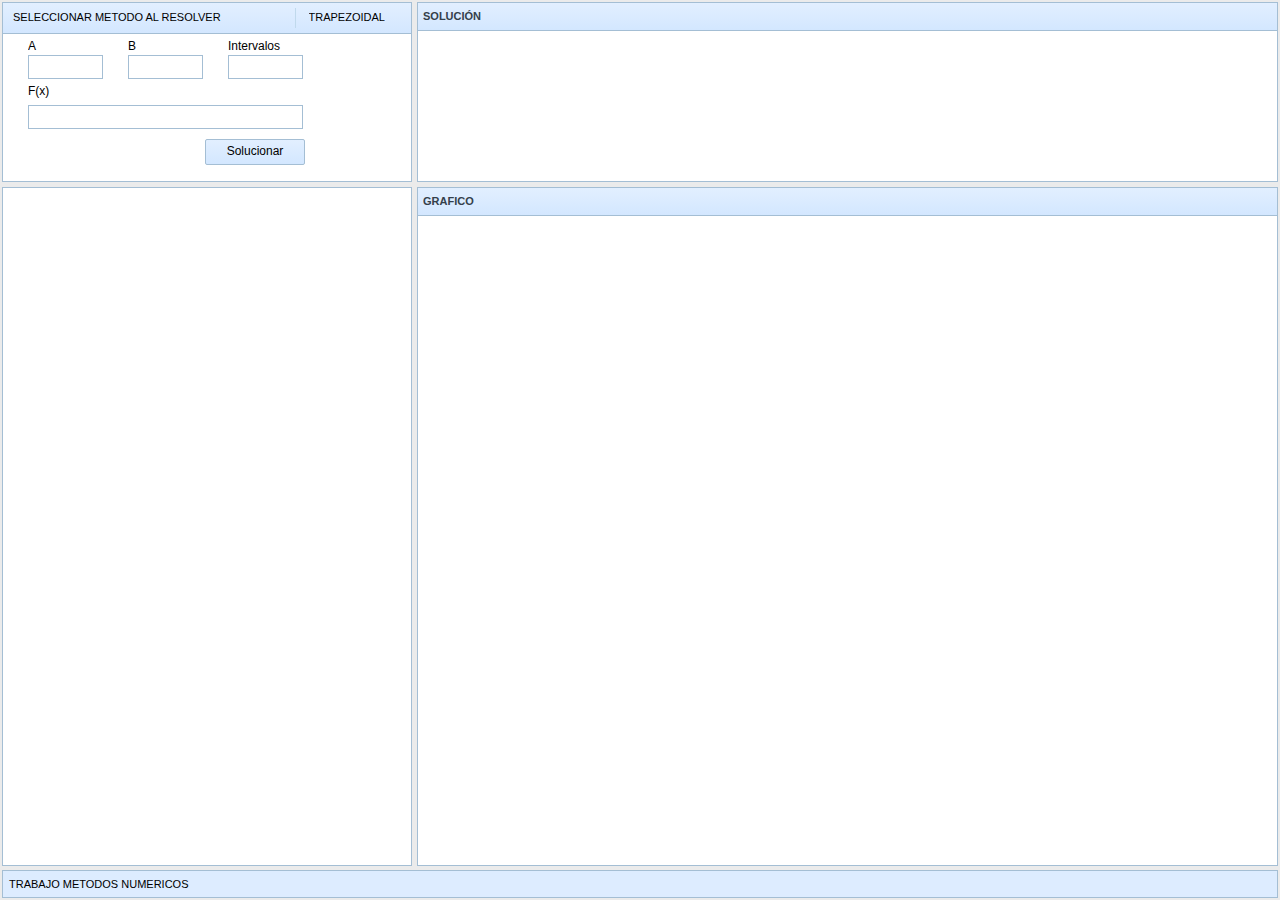
==== public_html/index.html @ 0697d46d "" ====
<!DOCTYPE html>
<html>
    <head>
        <title>TODO supply a title</title>
        <meta charset="UTF-8">
        <meta name="viewport" content="width=device-width, initial-scale=1.0">
        <link rel="stylesheet" type="text/css" href="recursos/codebase/dhtmlx.css"/>
        <link rel="stylesheet" type="text/css" href="recursos/css/metodos.css"/>
        <link rel="stylesheet" type="text/css" href="recursos/codebase/fonts/font_roboto/roboto.css"/>
        <link rel="stylesheet" type="text/css" href="recursos/codebase/fonts/font_awesome/css/font-awesome.min.css"/>
        <script src="recursos/codebase/dhtmlx.js"></script>
        <script src="recursos/metodos.js"></script>  
        <script src="recursos/libjs/jquery-3.3.1.js"></script>  
    </head>
    <body>
        <style>
            html, body {
                width: 100%;      /*provides the correct work of a full-screen layout*/ 
                height: 100%;     /*provides the correct work of a full-screen layout*/
                overflow: hidden; /*hides the default body's space*/
                margin: 0px;      /*hides the body's scrolls*/
            }
        </style>   
        <script>

            var campo1 = null;
            var campo2 = null;
            var campo3 = null;
            var campo4 = null;
            var dataview = null;
            var myLineChart = null;
            var selectMetodo = "trapezoidal";

            dhtmlxEvent(window, "load", function () {


                var main_layout = new dhtmlXLayoutObject(document.body, '2U');

                var a = main_layout.cells('a');
                var layout2 = a.attachLayout('2E');

                campo1 = layout2.cells('a');

                var str = [
                    {type: "settings", labelWidth: 80, inputWidth: 250, position: "absolute"},
                    {type: "input", name: "a", label: "A", labelWidth: 75, labelAlign: "left", inputWidth: 75, labelLeft: 25, labelTop: 5, inputLeft: 25, inputTop: 21},
                    {type: "input", name: "b", label: "B", labelWidth: 75, labelAlign: "left", inputWidth: 75, labelLeft: 125, labelTop: 5, inputLeft: 125, inputTop: 21},
                    {type: "input", name: "funcion", label: "F(x)", labelWidth: 275, labelAlign: "left", inputWidth: 275, labelLeft: 25, labelTop: 50, inputLeft: 25, inputTop: 71},
                    {type: "input", name: "intervalos", label: "Intervalos", labelWidth: 75, labelAlign: "left", inputWidth: 75, labelLeft: 225, labelTop: 5, inputLeft: 225, inputTop: 21},
                    {type: "button", name: "btnSolucionar", label: "Solucionar", value: "Solucionar", width: "100", inputWidth: 100, inputLeft: 200, inputTop: 100}
                ];

                campo1.hideHeader();
                campo1.setWidth(410);
                campo1.setHeight(180);
                var toolbar_metodos = layout2.cells('a').attachToolbar();
                toolbar_metodos.setIconSize(18);
                toolbar_metodos.setIconset("awesome");
                toolbar_metodos.loadStruct('<toolbar><item type="text" id="txtMetodo" text="SELECCIONAR METODO AL RESOLVER"/><item type="separator" id="button_separator_1" />\n\
                                                     <item type="buttonSelect" id="list_filtro" text="Filtro" mode="select" selected="trapezoidal">\n\
                                                     <item type="button" id="trapezoidal" text="TRAPEZOIDAL" />\n\
                                                     <item type="button" id="jorgeBoole" text="JORGE BOOLE" />\n\
                                                     <item type="button" id="simpson3_8" text="T. SIMPSON 3/8" /></toolbar>', function () {});
                toolbar_metodos.addSpacer("txtMetodo");

                toolbar_metodos.attachEvent("onClick", function (id) {
                    selectMetodo = id;
                });

                form = campo1.attachForm(str);

                form.attachEvent("onButtonClick", function (name) {
                    switch (name) {
                        case "btnSolucionar":
                            switch (selectMetodo) {
                                case "trapezoidal":
                                    trapezoidal();
                                    break;
                                case "jorgeBoole":
                                    console.log("jorgeBoole");
                                    break;
                                case "simpson3_8":
                                    simpson_3_8(); 
                                    break;
                            }
                            //simpson_3_8();
                            break;
                    }
                });
                campo2 = layout2.cells('b');

                var b = main_layout.cells('b');
                var layout3 = b.attachLayout('2E');

                campo3 = layout3.cells('a');

                campo4 = layout3.cells('b');

                campo1.setText('Nombre del campo 1');
                campo2.hideHeader();
                campo3.setText('SOLUCIÓN');
                campo3.setHeight(180);
                campo4.setText('GRAFICO');

                var log = main_layout.attachStatusBar();
                log.setText('TRABAJO METODOS NUMERICOS');

                $(document).ready(function () {
                    //disable all autocomplete info from browsers.
                    $(":input").attr("autocomplete", "off");
                });

            });
        </script>
    </body>
</html>
---- public_html/recursos/codebase/dhtmlx.css ----
/*
Product Name: dhtmlxSuite 
Version: 5.0 
Edition: Standard 
License: content of this file is covered by GPL. Usage outside GPL terms is prohibited. To obtain Commercial or Enterprise license contact sales@dhtmlx.com
Copyright UAB Dinamenta http://www.dhtmlx.com
*/

.dhtmlxcalendar_ifr{position:absolute;overflow:hidden;background-color:white;}.dhtmlxcalendar_dhx_skyblue{position:absolute;display:block;background-color:white;font-family:Tahoma,Helvetica;font-size:11px;color:black;}.dhtmlxcalendar_dhx_skyblue ul.dhtmlxcalendar_line{position:relative;display:block;clear:both;margin:0;padding:0;overflow:hidden;width:211px;}.dhtmlxcalendar_dhx_skyblue ul.dhtmlxcalendar_line li{float:left;position:relative;list-style-type:none;list-style-image:none;text-align:center;vertical-align:middle;cursor:default;overflow:hidden;margin:0;padding:0;}.dhtmlxcalendar_dhx_skyblue.dhtmlxcalendar_in_input{box-shadow:0 0 6px rgba(0,0,0,0.25);}.dhtmlxcalendar_dhx_skyblue div.dhtmlxcalendar_month_cont{position:relative;display:block;width:211px;height:25px;margin:0;background-color:#e2efff;background:linear-gradient(#e2efff,#d3e7ff);background:-webkit-linear-gradient(#e2efff,#d3e7ff);filter:progid:DXImageTransform.Microsoft.Gradient(gradientType=0,startColorStr=#e2efff,endColorStr=#d3e7ff) progid:DXImageTransform.Microsoft.Alpha(opacity=100);border:1px solid #a4bed4;overflow:hidden;color:black;-webkit-user-select:text;-khtml-user-select:text;-moz-user-select:text;-ms-user-select:text;-o-user-select:text;user-select:text;}.dhtmlxcalendar_dhx_skyblue div.dhtmlxcalendar_month_cont ul.dhtmlxcalendar_line li.dhtmlxcalendar_cell.dhtmlxcalendar_month_hdr{width:211px;height:25px;line-height:25px;}.dhtmlxcalendar_dhx_skyblue div.dhtmlxcalendar_month_cont ul.dhtmlxcalendar_line li.dhtmlxcalendar_cell.dhtmlxcalendar_month_hdr div.dhtmlxcalendar_month_arrow{position:absolute;top:0;width:18px;height:25px;text-align:center;color:inherit;background-position:center center;background-repeat:no-repeat;}.dhtmlxcalendar_dhx_skyblue div.dhtmlxcalendar_month_cont ul.dhtmlxcalendar_line li.dhtmlxcalendar_cell.dhtmlxcalendar_month_hdr div.dhtmlxcalendar_month_arrow.dhtmlxcalendar_month_arrow_left{left:4px;background-image:url("imgs/dhxcalendar_skyblue/dhxcalendar_arrow_left.gif");opacity:.8;filter:progid:DXImageTransform.Microsoft.Alpha(opacity=80);}.dhtmlxcalendar_dhx_skyblue div.dhtmlxcalendar_month_cont ul.dhtmlxcalendar_line li.dhtmlxcalendar_cell.dhtmlxcalendar_month_hdr div.dhtmlxcalendar_month_arrow.dhtmlxcalendar_month_arrow_left_hover{left:4px;background-image:url("imgs/dhxcalendar_skyblue/dhxcalendar_arrow_left.gif");opacity:1;filter:progid:DXImageTransform.Microsoft.Alpha(opacity=100);}.dhtmlxcalendar_dhx_skyblue div.dhtmlxcalendar_month_cont ul.dhtmlxcalendar_line li.dhtmlxcalendar_cell.dhtmlxcalendar_month_hdr div.dhtmlxcalendar_month_arrow.dhtmlxcalendar_month_arrow_right{right:4px;background-image:url("imgs/dhxcalendar_skyblue/dhxcalendar_arrow_right.gif");opacity:.8;filter:progid:DXImageTransform.Microsoft.Alpha(opacity=80);}.dhtmlxcalendar_dhx_skyblue div.dhtmlxcalendar_month_cont ul.dhtmlxcalendar_line li.dhtmlxcalendar_cell.dhtmlxcalendar_month_hdr div.dhtmlxcalendar_month_arrow.dhtmlxcalendar_month_arrow_right_hover{right:4px;background-image:url("imgs/dhxcalendar_skyblue/dhxcalendar_arrow_right.gif");opacity:1;filter:progid:DXImageTransform.Microsoft.Alpha(opacity=100);}.dhtmlxcalendar_dhx_skyblue div.dhtmlxcalendar_month_cont ul.dhtmlxcalendar_line li.dhtmlxcalendar_cell.dhtmlxcalendar_month_hdr span.dhtmlxcalendar_month_label_month,.dhtmlxcalendar_dhx_skyblue div.dhtmlxcalendar_month_cont ul.dhtmlxcalendar_line li.dhtmlxcalendar_cell.dhtmlxcalendar_month_hdr span.dhtmlxcalendar_month_label_year{position:relative;font-weight:bold;color:#34404b;}.dhtmlxcalendar_dhx_skyblue div.dhtmlxcalendar_time_cont.dhtmlxcalendar_mode_time ul.dhtmlxcalendar_line li.dhtmlxcalendar_cell.dhtmlxcalendar_time_hdr span.dhtmlxcalendar_label_today,.dhtmlxcalendar_dhx_skyblue div.dhtmlxcalendar_time_cont.dhtmlxcalendar_mode_time ul.dhtmlxcalendar_line li.dhtmlxcalendar_cell.dhtmlxcalendar_time_hdr span.dhtmlxcalendar_label_clear{display:none;}.dhtmlxcalendar_dhx_skyblue div.dhtmlxcalendar_time_cont.dhtmlxcalendar_mode_today ul.dhtmlxcalendar_line li.dhtmlxcalendar_cell.dhtmlxcalendar_time_hdr span.dhtmlxcalendar_label_today{float:right;margin-right:8px;}.dhtmlxcalendar_dhx_skyblue div.dhtmlxcalendar_time_cont.dhtmlxcalendar_mode_today ul.dhtmlxcalendar_line li.dhtmlxcalendar_cell.dhtmlxcalendar_time_hdr span.dhtmlxcalendar_label_clear{float:right;margin-right:74px;}.dhtmlxcalendar_dhx_skyblue div.dhtmlxcalendar_time_cont.dhtmlxcalendar_mode_time_today ul.dhtmlxcalendar_line li.dhtmlxcalendar_cell.dhtmlxcalendar_time_hdr span.dhtmlxcalendar_label_today,.dhtmlxcalendar_dhx_skyblue div.dhtmlxcalendar_time_cont.dhtmlxcalendar_mode_time_today ul.dhtmlxcalendar_line li.dhtmlxcalendar_cell.dhtmlxcalendar_time_hdr span.dhtmlxcalendar_label_clear{float:right;margin-right:8px;}.dhtmlxcalendar_dhx_skyblue div.dhtmlxcalendar_days_cont{position:relative;display:block;width:211px;margin:0;padding-bottom:1px;border-left:1px solid #a4bed4;border-right:1px solid #a4bed4;border-bottom:1px solid #cbd9e4;-webkit-user-select:text;-khtml-user-select:text;-moz-user-select:text;-ms-user-select:text;-o-user-select:text;user-select:text;overflow:hidden;}.dhtmlxcalendar_dhx_skyblue div.dhtmlxcalendar_days_cont ul.dhtmlxcalendar_line{border-top:1px solid white;padding-left:1px;}.dhtmlxcalendar_dhx_skyblue div.dhtmlxcalendar_days_cont ul.dhtmlxcalendar_line li{width:29px;height:19px;line-height:19px;margin-right:1px;font-size:9px;background-color:#ecf4ff;}.dhtmlxcalendar_dhx_skyblue div.dhtmlxcalendar_days_cont ul.dhtmlxcalendar_line li.dhtmlxcalendar_cell.dhtmlxcalendar_day_weekday_cell,.dhtmlxcalendar_dhx_skyblue div.dhtmlxcalendar_days_cont ul.dhtmlxcalendar_line li.dhtmlxcalendar_cell.dhtmlxcalendar_day_weekday_cell_first{color:#c66200;background-color:#ffe6ae;}.dhtmlxcalendar_dhx_skyblue div.dhtmlxcalendar_dates_cont{position:relative;display:block;width:211px;margin:0;padding-bottom:1px;border-left:1px solid #a4bed4;border-right:1px solid #a4bed4;border-bottom:1px solid #a4bed4;-webkit-user-select:none;-khtml-user-select:none;-moz-user-select:none;-ms-user-select:none;-o-user-select:none;user-select:none;overflow:hidden;}.dhtmlxcalendar_dhx_skyblue div.dhtmlxcalendar_dates_cont ul.dhtmlxcalendar_line{border-top:1px solid white;padding-left:1px;height:26px;}.dhtmlxcalendar_dhx_skyblue div.dhtmlxcalendar_dates_cont ul.dhtmlxcalendar_line li{color:#909090;background-color:white;border:1px solid white;width:27px;height:24px;line-height:23px;margin-right:1px;}.dhtmlxcalendar_dhx_skyblue div.dhtmlxcalendar_dates_cont ul.dhtmlxcalendar_line li div.dhtmlxcalendar_label{width:100%;height:100%;text-align:center;}.dhtmlxcalendar_dhx_skyblue div.dhtmlxcalendar_dates_cont ul.dhtmlxcalendar_line li.dhtmlxcalendar_cell.dhtmlxcalendar_cell_date,.dhtmlxcalendar_dhx_skyblue div.dhtmlxcalendar_dates_cont ul.dhtmlxcalendar_line li.dhtmlxcalendar_cell.dhtmlxcalendar_cell_date_weekend{border-color:#ccc;background-color:#f7f7f7;}.dhtmlxcalendar_dhx_skyblue div.dhtmlxcalendar_dates_cont ul.dhtmlxcalendar_line li.dhtmlxcalendar_cell.dhtmlxcalendar_cell_dis,.dhtmlxcalendar_dhx_skyblue div.dhtmlxcalendar_dates_cont ul.dhtmlxcalendar_line li.dhtmlxcalendar_cell.dhtmlxcalendar_cell_weekend_dis,.dhtmlxcalendar_dhx_skyblue div.dhtmlxcalendar_dates_cont ul.dhtmlxcalendar_line li.dhtmlxcalendar_cell.dhtmlxcalendar_cell_date_dis,.dhtmlxcalendar_dhx_skyblue div.dhtmlxcalendar_dates_cont ul.dhtmlxcalendar_line li.dhtmlxcalendar_cell.dhtmlxcalendar_cell_date_weekend_dis{color:#b2b2b2;background-color:#f0f0f0;border-color:#f0f0f0;}.dhtmlxcalendar_dhx_skyblue div.dhtmlxcalendar_dates_cont ul.dhtmlxcalendar_line li.dhtmlxcalendar_cell.dhtmlxcalendar_cell_holiday,.dhtmlxcalendar_dhx_skyblue div.dhtmlxcalendar_dates_cont ul.dhtmlxcalendar_line li.dhtmlxcalendar_cell.dhtmlxcalendar_cell_weekend_holiday{color:red;}.dhtmlxcalendar_dhx_skyblue div.dhtmlxcalendar_dates_cont ul.dhtmlxcalendar_line li.dhtmlxcalendar_cell.dhtmlxcalendar_cell_date_holiday,.dhtmlxcalendar_dhx_skyblue div.dhtmlxcalendar_dates_cont ul.dhtmlxcalendar_line li.dhtmlxcalendar_cell.dhtmlxcalendar_cell_date_weekend_holiday{color:red;border-color:#ccc;background-color:#f7f7f7;}.dhtmlxcalendar_dhx_skyblue div.dhtmlxcalendar_dates_cont ul.dhtmlxcalendar_line li.dhtmlxcalendar_cell.dhtmlxcalendar_cell_holiday_dis,.dhtmlxcalendar_dhx_skyblue div.dhtmlxcalendar_dates_cont ul.dhtmlxcalendar_line li.dhtmlxcalendar_cell.dhtmlxcalendar_cell_weekend_holiday_dis,.dhtmlxcalendar_dhx_skyblue div.dhtmlxcalendar_dates_cont ul.dhtmlxcalendar_line li.dhtmlxcalendar_cell.dhtmlxcalendar_cell_date_holiday_dis,.dhtmlxcalendar_dhx_skyblue div.dhtmlxcalendar_dates_cont ul.dhtmlxcalendar_line li.dhtmlxcalendar_cell.dhtmlxcalendar_cell_date_weekend_holiday_dis{color:red;background-color:#f0f0f0;border-color:#f0f0f0;}.dhtmlxcalendar_dhx_skyblue div.dhtmlxcalendar_dates_cont ul.dhtmlxcalendar_line li.dhtmlxcalendar_cell.dhtmlxcalendar_cell_hover,.dhtmlxcalendar_dhx_skyblue div.dhtmlxcalendar_dates_cont ul.dhtmlxcalendar_line li.dhtmlxcalendar_cell.dhtmlxcalendar_cell_weekend_hover,.dhtmlxcalendar_dhx_skyblue div.dhtmlxcalendar_dates_cont ul.dhtmlxcalendar_line li.dhtmlxcalendar_cell.dhtmlxcalendar_cell_date_hover,.dhtmlxcalendar_dhx_skyblue div.dhtmlxcalendar_dates_cont ul.dhtmlxcalendar_line li.dhtmlxcalendar_cell.dhtmlxcalendar_cell_date_weekend_hover{border-color:#ccc;background-color:#f7f7f7;}.dhtmlxcalendar_dhx_skyblue div.dhtmlxcalendar_dates_cont ul.dhtmlxcalendar_line li.dhtmlxcalendar_cell.dhtmlxcalendar_cell_holiday_hover,.dhtmlxcalendar_dhx_skyblue div.dhtmlxcalendar_dates_cont ul.dhtmlxcalendar_line li.dhtmlxcalendar_cell.dhtmlxcalendar_cell_weekend_holiday_hover,.dhtmlxcalendar_dhx_skyblue div.dhtmlxcalendar_dates_cont ul.dhtmlxcalendar_line li.dhtmlxcalendar_cell.dhtmlxcalendar_cell_date_holiday_hover,.dhtmlxcalendar_dhx_skyblue div.dhtmlxcalendar_dates_cont ul.dhtmlxcalendar_line li.dhtmlxcalendar_cell.dhtmlxcalendar_cell_date_weekend_holiday_hover{color:red;border-color:#ccc;background-color:#f7f7f7;}.dhtmlxcalendar_dhx_skyblue div.dhtmlxcalendar_dates_cont ul.dhtmlxcalendar_line li.dhtmlxcalendar_cell.dhtmlxcalendar_cell_month{color:black;background-color:#ecf4ff;border-color:#ecf4ff;}.dhtmlxcalendar_dhx_skyblue div.dhtmlxcalendar_dates_cont ul.dhtmlxcalendar_line li.dhtmlxcalendar_cell.dhtmlxcalendar_cell_month_weekend{color:#c66200;background-color:#fff0d2;border-color:#fff0d2;}.dhtmlxcalendar_dhx_skyblue div.dhtmlxcalendar_dates_cont ul.dhtmlxcalendar_line li.dhtmlxcalendar_cell.dhtmlxcalendar_cell_month_date{color:black;background-color:#b5deff;border-color:#a1ceed;}.dhtmlxcalendar_dhx_skyblue div.dhtmlxcalendar_dates_cont ul.dhtmlxcalendar_line li.dhtmlxcalendar_cell.dhtmlxcalendar_cell_month_date_weekend{color:#c66200;background-color:#ffdc90;border-color:#ffce65;}.dhtmlxcalendar_dhx_skyblue div.dhtmlxcalendar_dates_cont ul.dhtmlxcalendar_line li.dhtmlxcalendar_cell.dhtmlxcalendar_cell_month_dis,.dhtmlxcalendar_dhx_skyblue div.dhtmlxcalendar_dates_cont ul.dhtmlxcalendar_line li.dhtmlxcalendar_cell.dhtmlxcalendar_cell_month_weekend_dis,.dhtmlxcalendar_dhx_skyblue div.dhtmlxcalendar_dates_cont ul.dhtmlxcalendar_line li.dhtmlxcalendar_cell.dhtmlxcalendar_cell_month_date_dis,.dhtmlxcalendar_dhx_skyblue div.dhtmlxcalendar_dates_cont ul.dhtmlxcalendar_line li.dhtmlxcalendar_cell.dhtmlxcalendar_cell_month_date_weekend_dis{color:#b2b2b2;background-color:#f0f0f0;border-color:#f0f0f0;}.dhtmlxcalendar_dhx_skyblue div.dhtmlxcalendar_dates_cont ul.dhtmlxcalendar_line li.dhtmlxcalendar_cell.dhtmlxcalendar_cell_month_holiday{color:red;background-color:#ecf4ff;border-color:#ecf4ff;}.dhtmlxcalendar_dhx_skyblue div.dhtmlxcalendar_dates_cont ul.dhtmlxcalendar_line li.dhtmlxcalendar_cell.dhtmlxcalendar_cell_month_weekend_holiday{color:red;background-color:#fff0d2;border-color:#fff0d2;}.dhtmlxcalendar_dhx_skyblue div.dhtmlxcalendar_dates_cont ul.dhtmlxcalendar_line li.dhtmlxcalendar_cell.dhtmlxcalendar_cell_month_date_holiday{color:red;background-color:#b5deff;border-color:#a1ceed;}.dhtmlxcalendar_dhx_skyblue div.dhtmlxcalendar_dates_cont ul.dhtmlxcalendar_line li.dhtmlxcalendar_cell.dhtmlxcalendar_cell_month_date_weekend_holiday{color:red;background-color:#ffdc90;border-color:#ffce65;}.dhtmlxcalendar_dhx_skyblue div.dhtmlxcalendar_dates_cont ul.dhtmlxcalendar_line li.dhtmlxcalendar_cell.dhtmlxcalendar_cell_month_holiday_dis,.dhtmlxcalendar_dhx_skyblue div.dhtmlxcalendar_dates_cont ul.dhtmlxcalendar_line li.dhtmlxcalendar_cell.dhtmlxcalendar_cell_month_weekend_holiday_dis,.dhtmlxcalendar_dhx_skyblue div.dhtmlxcalendar_dates_cont ul.dhtmlxcalendar_line li.dhtmlxcalendar_cell.dhtmlxcalendar_cell_month_date_holiday_dis,.dhtmlxcalendar_dhx_skyblue div.dhtmlxcalendar_dates_cont ul.dhtmlxcalendar_line li.dhtmlxcalendar_cell.dhtmlxcalendar_cell_month_date_weekend_holiday_dis{color:red;background-color:#f0f0f0;border-color:#f0f0f0;}.dhtmlxcalendar_dhx_skyblue div.dhtmlxcalendar_dates_cont ul.dhtmlxcalendar_line li.dhtmlxcalendar_cell.dhtmlxcalendar_cell_month_hover{color:black;background-color:#d9eeff;border-color:#a1ceed;}.dhtmlxcalendar_dhx_skyblue div.dhtmlxcalendar_dates_cont ul.dhtmlxcalendar_line li.dhtmlxcalendar_cell.dhtmlxcalendar_cell_month_weekend_hover{color:#c66200;background-color:#ffe9bb;border-color:#ffce65;}.dhtmlxcalendar_dhx_skyblue div.dhtmlxcalendar_dates_cont ul.dhtmlxcalendar_line li.dhtmlxcalendar_cell.dhtmlxcalendar_cell_month_date_hover{color:black;background-color:#b5deff;border-color:#a1ceed;}.dhtmlxcalendar_dhx_skyblue div.dhtmlxcalendar_dates_cont ul.dhtmlxcalendar_line li.dhtmlxcalendar_cell.dhtmlxcalendar_cell_month_date_weekend_hover{color:#c66200;background-color:#ffdc90;border-color:#ffce65;}.dhtmlxcalendar_dhx_skyblue div.dhtmlxcalendar_dates_cont ul.dhtmlxcalendar_line li.dhtmlxcalendar_cell.dhtmlxcalendar_cell_month_holiday_hover{color:red;background-color:#d9eeff;border-color:#a1ceed;}.dhtmlxcalendar_dhx_skyblue div.dhtmlxcalendar_dates_cont ul.dhtmlxcalendar_line li.dhtmlxcalendar_cell.dhtmlxcalendar_cell_month_weekend_holiday_hover{color:red;background-color:#ffe9bb;border-color:#ffce65;}.dhtmlxcalendar_dhx_skyblue div.dhtmlxcalendar_dates_cont ul.dhtmlxcalendar_line li.dhtmlxcalendar_cell.dhtmlxcalendar_cell_month_date_holiday_hover{color:red;background-color:#b5deff;border-color:#a1ceed;}.dhtmlxcalendar_dhx_skyblue div.dhtmlxcalendar_dates_cont ul.dhtmlxcalendar_line li.dhtmlxcalendar_cell.dhtmlxcalendar_cell_month_date_weekend_holiday_hover{color:red;background-color:#ffdc90;border-color:#ffce65;}.dhtmlxcalendar_dhx_skyblue div.dhtmlxcalendar_dates_cont ul.dhtmlxcalendar_line div.dhtmlxcalendar_label.dhtmlxcalendar_label_title{background-image:url("imgs/dhxcalendar_skyblue/dhxcalendar_mark.gif");background-position:top right;background-repeat:no-repeat;}.dhtmlxcalendar_dhx_skyblue div.dhtmlxcalendar_time_cont{position:relative;display:block;width:211px;height:25px;margin:0;border-left:1px solid #a4bed4;border-right:1px solid #a4bed4;border-bottom:1px solid #a4bed4;background-color:#e2efff;background:linear-gradient(#e2efff,#d3e7ff);background:-webkit-linear-gradient(#e2efff,#d3e7ff);filter:progid:DXImageTransform.Microsoft.Gradient(gradientType=0,startColorStr=#e2efff,endColorStr=#d3e7ff) progid:DXImageTransform.Microsoft.Alpha(opacity=100);-webkit-user-select:none;-khtml-user-select:none;-moz-user-select:none;-ms-user-select:none;-o-user-select:none;user-select:none;overflow:hidden;}.dhtmlxcalendar_dhx_skyblue div.dhtmlxcalendar_time_cont ul.dhtmlxcalendar_line li{width:211px;height:25px;line-height:24px;color:#34404b;}.dhtmlxcalendar_dhx_skyblue div.dhtmlxcalendar_time_cont ul.dhtmlxcalendar_line li.dhtmlxcalendar_cell.dhtmlxcalendar_time_hdr{text-align:left;}.dhtmlxcalendar_dhx_skyblue div.dhtmlxcalendar_time_cont ul.dhtmlxcalendar_line li div.dhtmlxcalendar_time_img{position:absolute;left:8px;top:6px;width:13px;height:13px;background-image:url("imgs/dhxcalendar_skyblue/dhxcalendar_clock.gif");background-position:center center;background-repeat:no-repeat;}.dhtmlxcalendar_dhx_skyblue div.dhtmlxcalendar_time_cont ul.dhtmlxcalendar_line li.dhtmlxcalendar_cell.dhtmlxcalendar_time_hdr span.dhtmlxcalendar_label_hours{margin-left:26px;}.dhtmlxcalendar_dhx_skyblue div.dhtmlxcalendar_time_cont.dhtmlxcalendar_mode_time ul.dhtmlxcalendar_line li div.dhtmlxcalendar_time_img{left:70px;}.dhtmlxcalendar_dhx_skyblue div.dhtmlxcalendar_time_cont.dhtmlxcalendar_mode_time ul.dhtmlxcalendar_line li.dhtmlxcalendar_cell.dhtmlxcalendar_time_hdr{text-align:center;}.dhtmlxcalendar_dhx_skyblue div.dhtmlxcalendar_time_cont.dhtmlxcalendar_mode_time ul.dhtmlxcalendar_line li.dhtmlxcalendar_cell.dhtmlxcalendar_time_hdr span.dhtmlxcalendar_label_hours{margin-left:0;}.dhtmlxcalendar_dhx_skyblue div.dhtmlxcalendar_time_cont.dhtmlxcalendar_mode_today ul.dhtmlxcalendar_line li.dhtmlxcalendar_cell.dhtmlxcalendar_time_hdr div.dhtmlxcalendar_time_img,.dhtmlxcalendar_dhx_skyblue div.dhtmlxcalendar_time_cont.dhtmlxcalendar_mode_today ul.dhtmlxcalendar_line li.dhtmlxcalendar_cell.dhtmlxcalendar_time_hdr span.dhtmlxcalendar_label_hours,.dhtmlxcalendar_dhx_skyblue div.dhtmlxcalendar_time_cont.dhtmlxcalendar_mode_today ul.dhtmlxcalendar_line li.dhtmlxcalendar_cell.dhtmlxcalendar_time_hdr span.dhtmlxcalendar_label_minutes,.dhtmlxcalendar_dhx_skyblue div.dhtmlxcalendar_time_cont.dhtmlxcalendar_mode_today ul.dhtmlxcalendar_line li.dhtmlxcalendar_cell.dhtmlxcalendar_time_hdr span.dhtmlxcalendar_label_colon{display:none;}.dhtmlxcalendar_dhx_skyblue span.dhtmlxcalendar_label_colon{padding:0 4px;}.dhtmlxcalendar_dhx_skyblue div.dhtmlxcalendar_selector_cover{position:absolute;left:1px;background-color:white;opacity:.5;filter:progid:DXImageTransform.Microsoft.Alpha(opacity=50);}.dhtmlxcalendar_dhx_skyblue div.dhtmlxcalendar_selector_obj{position:absolute;}.dhtmlxcalendar_dhx_skyblue div.dhtmlxcalendar_selector_obj div.dhtmlxcalendar_selector_obj_arrow{position:absolute;bottom:auto;top:0;left:0;width:100%;height:9px;overflow:hidden;background-image:url("imgs/dhxcalendar_skyblue/dhxcalendar_selector_top.gif");background-position:top center;background-repeat:no-repeat;}.dhtmlxcalendar_dhx_skyblue div.dhtmlxcalendar_selector_obj.dhtmlxcalendar_selector_hours div.dhtmlxcalendar_selector_obj_arrow{background-position:-15px top;}.dhtmlxcalendar_dhx_skyblue div.dhtmlxcalendar_selector_obj.dhtmlxcalendar_selector_hours2 div.dhtmlxcalendar_selector_obj_arrow{background-position:-57px top;}.dhtmlxcalendar_dhx_skyblue div.dhtmlxcalendar_selector_obj.dhtmlxcalendar_selector_minutes div.dhtmlxcalendar_selector_obj_arrow{background-position:-53px top;}.dhtmlxcalendar_dhx_skyblue div.dhtmlxcalendar_selector_obj table.dhtmlxcalendar_selector_table{border:1px solid #a4bed4;background-color:white;border-top:none;margin-top:9px;box-shadow:0 0 3px rgba(0,0,0,0.35);}.dhtmlxcalendar_dhx_skyblue div.dhtmlxcalendar_selector_obj table.dhtmlxcalendar_selector_table td.dhtmlxcalendar_selector_cell_left{width:17px;text-align:center;border-top:1px solid white;padding:0;margin:0;background-color:#ecf4ff;background-image:url("imgs/dhxcalendar_skyblue/dhxcalendar_arrow_left.gif");background-position:center center;background-repeat:no-repeat;cursor:default;}.dhtmlxcalendar_dhx_skyblue div.dhtmlxcalendar_selector_obj table.dhtmlxcalendar_selector_table td.dhtmlxcalendar_selector_cell_left.dhtmlxcalendar_selector_cell_left_hover{background-image:url("imgs/dhxcalendar_skyblue/dhxcalendar_arrow_left.gif");}.dhtmlxcalendar_dhx_skyblue div.dhtmlxcalendar_selector_obj table.dhtmlxcalendar_selector_table td.dhtmlxcalendar_selector_cell_middle{border-top:white 1px solid;border-width:1px 0 0 0;cursor:default;}.dhtmlxcalendar_dhx_skyblue div.dhtmlxcalendar_selector_obj table.dhtmlxcalendar_selector_table td.dhtmlxcalendar_selector_cell_right{width:17px;text-align:center;border-top:1px solid white;border-width:1px 0 0 0;background-color:#ecf4ff;background-image:url("imgs/dhxcalendar_skyblue/dhxcalendar_arrow_right.gif");background-position:center center;background-repeat:no-repeat;cursor:default;}.dhtmlxcalendar_dhx_skyblue div.dhtmlxcalendar_selector_obj table.dhtmlxcalendar_selector_table td.dhtmlxcalendar_selector_cell_right.dhtmlxcalendar_selector_cell_right_hover{background-image:url("imgs/dhxcalendar_skyblue/dhxcalendar_arrow_right.gif");}.dhtmlxcalendar_dhx_skyblue div.dhtmlxcalendar_selector_obj table.dhtmlxcalendar_selector_table td.dhtmlxcalendar_selector_cell_middle ul{display:block;clear:both;margin:0 0 0 1px;padding:0;overflow:hidden;-webkit-user-select:none;-khtml-user-select:none;-moz-user-select:none;-ms-user-select:none;-o-user-select:none;user-select:none;}.dhtmlxcalendar_dhx_skyblue div.dhtmlxcalendar_selector_obj table.dhtmlxcalendar_selector_table td.dhtmlxcalendar_selector_cell_middle ul li{float:left;font-family:Tahoma,Helvetica;font-size:10px;color:black;list-style-type:none;list-style-image:none;text-align:center;vertical-align:middle;margin:0 1px 0 0;padding:0;background-color:#e9f3ff;border:1px solid #e9f3ff;-webkit-user-select:none;-khtml-user-select:none;-moz-user-select:none;-ms-user-select:none;-o-user-select:none;user-select:none;cursor:default;}.dhtmlxcalendar_dhx_skyblue div.dhtmlxcalendar_selector_obj table.dhtmlxcalendar_selector_table td.dhtmlxcalendar_selector_cell_middle ul li.dhtmlxcalendar_selector_cell_active{background-color:#b5deff;border-color:#a1ceed;color:black;}.dhtmlxcalendar_dhx_skyblue div.dhtmlxcalendar_selector_obj table.dhtmlxcalendar_selector_table td.dhtmlxcalendar_selector_cell_middle ul li.dhtmlxcalendar_selector_cell_hover{background-color:#d9eeff;border-color:#a1ceed;}.dhtmlxcalendar_dhx_skyblue div.dhtmlxcalendar_selector_obj.dhtmlxcalendar_selector_month table.dhtmlxcalendar_selector_table td.dhtmlxcalendar_selector_cell_left,.dhtmlxcalendar_dhx_skyblue div.dhtmlxcalendar_selector_obj.dhtmlxcalendar_selector_month table.dhtmlxcalendar_selector_table td.dhtmlxcalendar_selector_cell_right{display:none;width:0;border:0 solid white;}.dhtmlxcalendar_dhx_skyblue div.dhtmlxcalendar_selector_obj table.dhtmlxcalendar_selector_table td.dhtmlxcalendar_selector_cell_middle ul.dhtmlxcalendar_selector_line{height:22px;border-top:none;border-bottom:1px solid white;}.dhtmlxcalendar_dhx_skyblue div.dhtmlxcalendar_selector_obj table.dhtmlxcalendar_selector_table td.dhtmlxcalendar_selector_cell_middle ul.dhtmlxcalendar_selector_line li.dhtmlxcalendar_selector_cell{width:33px;height:20px;line-height:19px;}.dhtmlxcalendar_dhx_skyblue div.dhtmlxcalendar_selector_obj.dhtmlxcalendar_selector_hours div.dhtmlxcalendar_selector_obj_arrow,.dhtmlxcalendar_dhx_skyblue div.dhtmlxcalendar_selector_obj.dhtmlxcalendar_selector_hours2 div.dhtmlxcalendar_selector_obj_arrow,.dhtmlxcalendar_dhx_skyblue div.dhtmlxcalendar_selector_obj.dhtmlxcalendar_selector_minutes div.dhtmlxcalendar_selector_obj_arrow{top:auto;bottom:0;background-image:url("imgs/dhxcalendar_skyblue/dhxcalendar_selector_bottom.gif");}.dhtmlxcalendar_dhx_skyblue div.dhtmlxcalendar_selector_obj.dhtmlxcalendar_selector_hours table.dhtmlxcalendar_selector_table td.dhtmlxcalendar_selector_cell_middle ul.dhtmlxcalendar_selector_line,.dhtmlxcalendar_dhx_skyblue div.dhtmlxcalendar_selector_obj.dhtmlxcalendar_selector_hours2 table.dhtmlxcalendar_selector_table td.dhtmlxcalendar_selector_cell_middle ul.dhtmlxcalendar_selector_line,.dhtmlxcalendar_dhx_skyblue div.dhtmlxcalendar_selector_obj.dhtmlxcalendar_selector_minutes table.dhtmlxcalendar_selector_table td.dhtmlxcalendar_selector_cell_middle ul.dhtmlxcalendar_selector_line{height:19px;border-top:none;border-bottom:1px solid white;}.dhtmlxcalendar_dhx_skyblue div.dhtmlxcalendar_selector_obj.dhtmlxcalendar_selector_hours table.dhtmlxcalendar_selector_table td.dhtmlxcalendar_selector_cell_middle ul.dhtmlxcalendar_selector_line li.dhtmlxcalendar_selector_cell,.dhtmlxcalendar_dhx_skyblue div.dhtmlxcalendar_selector_obj.dhtmlxcalendar_selector_hours2 table.dhtmlxcalendar_selector_table td.dhtmlxcalendar_selector_cell_middle ul.dhtmlxcalendar_selector_line li.dhtmlxcalendar_selector_cell,.dhtmlxcalendar_dhx_skyblue div.dhtmlxcalendar_selector_obj.dhtmlxcalendar_selector_minutes table.dhtmlxcalendar_selector_table td.dhtmlxcalendar_selector_cell_middle ul.dhtmlxcalendar_selector_line li.dhtmlxcalendar_selector_cell{width:21px;height:17px;line-height:16px;}.dhtmlxcalendar_dhx_skyblue div.dhtmlxcalendar_selector_obj.dhtmlxcalendar_selector_hours table.dhtmlxcalendar_selector_table td.dhtmlxcalendar_selector_cell_left,.dhtmlxcalendar_dhx_skyblue div.dhtmlxcalendar_selector_obj.dhtmlxcalendar_selector_hours table.dhtmlxcalendar_selector_table td.dhtmlxcalendar_selector_cell_right,.dhtmlxcalendar_dhx_skyblue div.dhtmlxcalendar_selector_obj.dhtmlxcalendar_selector_hours2 table.dhtmlxcalendar_selector_table td.dhtmlxcalendar_selector_cell_left,.dhtmlxcalendar_dhx_skyblue div.dhtmlxcalendar_selector_obj.dhtmlxcalendar_selector_hours2 table.dhtmlxcalendar_selector_table td.dhtmlxcalendar_selector_cell_right,.dhtmlxcalendar_dhx_skyblue div.dhtmlxcalendar_selector_obj.dhtmlxcalendar_selector_minutes table.dhtmlxcalendar_selector_table td.dhtmlxcalendar_selector_cell_left,.dhtmlxcalendar_dhx_skyblue div.dhtmlxcalendar_selector_obj.dhtmlxcalendar_selector_minutes table.dhtmlxcalendar_selector_table td.dhtmlxcalendar_selector_cell_right{display:none;width:0;}.dhtmlxcalendar_dhx_skyblue div.dhtmlxcalendar_selector_obj.dhtmlxcalendar_selector_hours table.dhtmlxcalendar_selector_table,.dhtmlxcalendar_dhx_skyblue div.dhtmlxcalendar_selector_obj.dhtmlxcalendar_selector_hours2 table.dhtmlxcalendar_selector_table,.dhtmlxcalendar_dhx_skyblue div.dhtmlxcalendar_selector_obj.dhtmlxcalendar_selector_minutes table.dhtmlxcalendar_selector_table{margin-top:0;margin-bottom:9px;border-top:1px solid #a4bed4;border-bottom:none;}.dhtmlxcalendar_dhx_skyblue div.dhtmlxcalendar_selector_obj div.dhtmlxcalendar_area_selector_month,.dhtmlxcalendar_dhx_skyblue div.dhtmlxcalendar_selector_obj div.dhtmlxcalendar_area_selector_year,.dhtmlxcalendar_dhx_skyblue div.dhtmlxcalendar_selector_obj div.dhtmlxcalendar_area_selector_hours,.dhtmlxcalendar_dhx_skyblue div.dhtmlxcalendar_selector_obj div.dhtmlxcalendar_area_selector_hours2,.dhtmlxcalendar_dhx_skyblue div.dhtmlxcalendar_selector_obj div.dhtmlxcalendar_area_selector_minutes,.dhtmlxcalendar_dhx_skyblue div.dhtmlxcalendar_selector_obj div.dhtmlxcalendar_area_selector_minutes4,.dhtmlxcalendar_dhx_skyblue div.dhtmlxcalendar_selector_obj div.dhtmlxcalendar_area_selector_minutes5{display:none;}.dhtmlxcalendar_dhx_skyblue div.dhtmlxcalendar_selector_obj.dhtmlxcalendar_selector_month div.dhtmlxcalendar_area_selector_month,.dhtmlxcalendar_dhx_skyblue div.dhtmlxcalendar_selector_obj.dhtmlxcalendar_selector_year div.dhtmlxcalendar_area_selector_year,.dhtmlxcalendar_dhx_skyblue div.dhtmlxcalendar_selector_obj.dhtmlxcalendar_selector_hours div.dhtmlxcalendar_area_selector_hours,.dhtmlxcalendar_dhx_skyblue div.dhtmlxcalendar_selector_obj.dhtmlxcalendar_selector_hours2 div.dhtmlxcalendar_area_selector_hours,.dhtmlxcalendar_dhx_skyblue div.dhtmlxcalendar_selector_obj.dhtmlxcalendar_selector_minutes div.dhtmlxcalendar_area_selector_minutes,.dhtmlxcalendar_dhx_skyblue div.dhtmlxcalendar_selector_obj.dhtmlxcalendar_selector_minutes div.dhtmlxcalendar_area_selector_minutes4,.dhtmlxcalendar_dhx_skyblue div.dhtmlxcalendar_selector_obj.dhtmlxcalendar_selector_minutes div.dhtmlxcalendar_area_selector_minutes5{display:block;}.dhtmlxcalendar_dhx_skyblue span.dhtmlxcalendar_label_minutes span.dhtmlxcalendar_selected_date{border-bottom:2px solid red;}.dhtmlxcalendar_dhx_skyblue div.dhtmlxcalendar_days_cont ul.dhtmlxcalendar_line li.dhtmlxcalendar_cell_wn,.dhtmlxcalendar_dhx_skyblue div.dhtmlxcalendar_dates_cont ul.dhtmlxcalendar_line li.dhtmlxcalendar_cell_wn{display:none;}.dhtmlxcalendar_dhx_skyblue div.dhtmlxcalendar_wn div.dhtmlxcalendar_days_cont ul.dhtmlxcalendar_line li.dhtmlxcalendar_cell{width:26px;}.dhtmlxcalendar_dhx_skyblue div.dhtmlxcalendar_wn div.dhtmlxcalendar_dates_cont ul.dhtmlxcalendar_line li.dhtmlxcalendar_cell{width:24px;}.dhtmlxcalendar_dhx_skyblue div.dhtmlxcalendar_wn div.dhtmlxcalendar_days_cont ul.dhtmlxcalendar_line li.dhtmlxcalendar_cell_first,.dhtmlxcalendar_dhx_skyblue div.dhtmlxcalendar_wn div.dhtmlxcalendar_days_cont ul.dhtmlxcalendar_line li.dhtmlxcalendar_cell{width:26px;}.dhtmlxcalendar_dhx_skyblue div.dhtmlxcalendar_wn div.dhtmlxcalendar_days_cont ul.dhtmlxcalendar_line li.dhtmlxcalendar_cell_wn{display:block;width:21px;color:#638eb1;background-color:#d9eaff;}.dhtmlxcalendar_dhx_skyblue div.dhtmlxcalendar_wn div.dhtmlxcalendar_dates_cont ul.dhtmlxcalendar_line li.dhtmlxcalendar_cell_wn{display:block;width:19px;color:#638eb1;background-color:#d9eaff;border-color:#d9eaff;font-size:10px;}div.dhtmlxcalendar_skin_detect{position:absolute;display:block;visibility:hidden;left:-100px;top:0;width:10px;height:10px;margin:0;padding:0;border:none;overflow:hidden;}div.dhxcombo_dhx_skyblue{position:relative;border:1px solid #a4bed4;overflow:hidden;vertical-align:middle;background-color:white;font-size:1px;height:22px;-webkit-tap-highlight-color:rgba(0,0,0,0);}div.dhxcombo_dhx_skyblue input.dhxcombo_input{position:relative;top:0;left:1px;height:22px;line-height:21px;*height:20px;*line-height:19px;border:0 solid white;outline:0 solid white;padding:0;margin:0 0 0 2px;background-color:white;font-family:Tahoma,Helvetica;font-size:12px;color:black;vertical-align:middle;}div.dhxcombo_dhx_skyblue input.dhxcombo_input::-ms-clear{display:none;}div.dhxcombo_dhx_skyblue div.dhxcombo_select_button{position:absolute;width:18px;height:18px;top:1px;right:1px;font-size:1px;border:1px solid #a4bed4;background-color:#e2efff;background:linear-gradient(#e2efff,#d3e7ff);background:-webkit-linear-gradient(#e2efff,#d3e7ff);filter:progid:DXImageTransform.Microsoft.Gradient(gradientType=0,startColorStr=#e2efff,endColorStr=#d3e7ff) progid:DXImageTransform.Microsoft.Alpha(opacity=100);border-radius:2px;cursor:pointer;-webkit-user-select:none;-khtml-user-select:none;-moz-user-select:none;-ms-user-select:none;-o-user-select:none;user-select:none;overflow:hidden;}div.dhxcombo_dhx_skyblue div.dhxcombo_select_button div.dhxcombo_select_img{position:relative;width:100%;height:100%;background-image:url("imgs/dhxcombo_skyblue/dhxcombo_arrow_down.gif");background-repeat:no-repeat;background-position:center center;}div.dhxcombo_dhx_skyblue div.dhxcombo_top_image{position:absolute;left:0;top:0;width:26px;height:22px;-webkit-user-select:none;-khtml-user-select:none;-moz-user-select:none;-ms-user-select:none;-o-user-select:none;user-select:none;overflow:hidden;cursor:default;}div.dhxcombolist_dhx_skyblue{position:absolute;font-family:Tahoma,Helvetica;font-size:12px;color:black;border:1px solid #a4bed4;box-shadow:0 2px 3px #ccc;background-color:#e7f1ff;border-bottom-left-radius:2px;border-bottom-right-radius:2px;-webkit-user-select:none;-khtml-user-select:none;-moz-user-select:none;-ms-user-select:none;-o-user-select:none;user-select:none;overflow-x:none;overflow-y:auto;-moz-transition:height .15s ease 0s;-webkit-tap-highlight-color:rgba(0,0,0,0);}div.dhxcombolist_dhx_skyblue div.dhxcombo_option{position:relative;font-size:inherit;height:20px;line-height:19px;border-top:1px solid #e7f1ff;border-bottom:1px solid #e7f1ff;vertical-align:middle;overflow:hidden;cursor:default;}div.dhxcombolist_dhx_skyblue div.dhxcombo_option.dhxcombo_option_selected{background-color:#b5deff!important;border-top:1px solid #a1ceed!important;border-bottom:1px solid #a1ceed!important;color:black;}div.dhxcombolist_dhx_skyblue div.dhxcombo_option div.dhxcombo_option_text{position:relative;padding:0 4px;white-space:nowrap;-webkit-user-select:none;-khtml-user-select:none;-moz-user-select:none;-ms-user-select:none;-o-user-select:none;user-select:none;}div.dhxcombolist_dhx_skyblue div.dhxcombo_option div.dhxcombo_option_text.dhxcombo_option_text_chbx{position:relative;padding:0 4px 0 4px;margin-left:20px;-webkit-user-select:none;-khtml-user-select:none;-moz-user-select:none;-ms-user-select:none;-o-user-select:none;user-select:none;white-space:nowrap;}div.dhxcombolist_dhx_skyblue div.dhxcombo_option div.dhxcombo_checkbox{position:absolute;left:1px;top:1px;width:20px;height:20px;background-image:url("imgs/dhxcombo_skyblue/dhxcombo_chbx.gif");background-repeat:no-repeat;-webkit-user-select:none;-khtml-user-select:none;-moz-user-select:none;-ms-user-select:none;-o-user-select:none;user-select:none;overflow:hidden;cursor:default;}div.dhxcombolist_dhx_skyblue div.dhxcombo_option div.dhxcombo_checkbox.dhxcombo_chbx_0{background-position:0 0;}div.dhxcombolist_dhx_skyblue .dhxcombo_option div.dhxcombo_checkbox.dhxcombo_chbx_1{background-position:-18px 0;}div.dhxcombolist_dhx_skyblue div.dhxcombo_option div.dhxcombo_option_text.dhxcombo_option_text_image{position:relative;padding:0 4px 0 4px;margin-left:20px;-webkit-user-select:none;-khtml-user-select:none;-moz-user-select:none;-ms-user-select:none;-o-user-select:none;user-select:none;white-space:nowrap;}div.dhxcombo_dhx_skyblue div.dhxcombo_top_image div.dhxcombo_image,div.dhxcombolist_dhx_skyblue div.dhxcombo_option div.dhxcombo_image{position:absolute;left:3px;top:1px;width:20px;height:20px;background-repeat:no-repeat;background-position:center center;-webkit-user-select:none;-khtml-user-select:none;-moz-user-select:none;-ms-user-select:none;-o-user-select:none;user-select:none;overflow:hidden;cursor:default;}div.dhxcombo_dhx_skyblue.dhxcombo_disabled{border:1px solid #ccc;background-color:#fafafa;}div.dhxcombo_dhx_skyblue.dhxcombo_disabled input.dhxcombo_input{color:#b2b2b2;background-color:#fafafa;}div.dhxcombo_dhx_skyblue.dhxcombo_disabled div.dhxcombo_select_button{border-color:#ccc;background-color:#fefefe;background:linear-gradient(#fefefe,#f4f4f4);background:-webkit-linear-gradient(#fefefe,#f4f4f4);filter:progid:DXImageTransform.Microsoft.Gradient(gradientType=0,startColorStr=#fefefe,endColorStr=#f4f4f4) progid:DXImageTransform.Microsoft.Alpha(opacity=100);cursor:default;}div.dhxcombo_dhx_skyblue.dhxcombo_disabled div.dhxcombo_select_button div.dhxcombo_select_img{background-image:url("imgs/dhxcombo_skyblue/dhxcombo_arrow_down_dis.gif");}.dhxgrid_combo_icon{position:absolute;top:0;right:0;z-index:1;}div.dhxcombo_in_grid_parent{position:relative;height:100%;top:0;}div.dhxcombo_in_grid_parent div.dhxcombo_dhx_skyblue{position:absolute;top:0;left:-4px;*top:-2px;*height:23px;}div.dhxcombo_in_grid_parent input.dhxcombo_input{border-left:2px solid white;font-family:Arial;font-size:12px;*margin-top:-3px;*height:18px;*line-height:17px;}div.dhxcombolist_dhx_skyblue.dhxcombolist_hdr{border-bottom-width:0;height:27px;line-height:27px;box-shadow:none;border-bottom-left-radius:0;border-bottom-right-radius:0;background-color:#e2efff;background:linear-gradient(#e2efff,#d3e7ff);background:-webkit-linear-gradient(#e2efff,#d3e7ff);filter:progid:DXImageTransform.Microsoft.Gradient(gradientType=0,startColorStr=#e2efff,endColorStr=#d3e7ff) progid:DXImageTransform.Microsoft.Alpha(opacity=100);}div.dhxcombolist_dhx_skyblue.dhxcombolist_hdr div.dhxcombo_hdrtext{position:relative;padding:0;white-space:nowrap;cursor:default;font-family:Tahoma,Helvetica;font-size:11px;-webkit-user-select:none;-khtml-user-select:none;-moz-user-select:none;-ms-user-select:none;-o-user-select:none;user-select:none;}div.dhxcombolist_dhx_skyblue.dhxcombolist_hdr div.dhxcombo_hdrtext div.dhxcombo_hdrcell,div.dhxcombolist_dhx_skyblue.dhxcombolist_hdr div.dhxcombo_hdrtext div.dhxcombo_hdrcell_first{float:left;white-space:nowrap;overflow:hidden;position:relative;z-index:2;border-left:1px solid #a4bed4;padding:0;margin:0;}div.dhxcombolist_dhx_skyblue.dhxcombolist_hdr div.dhxcombo_hdrtext div.dhxcombo_hdrcell_first,div.dhxcombolist_dhx_skyblue.dhxcombolist_hdr div.dhxcombo_hdrtext div.dhxcombo_hdrcell:first-child{border-left-width:0;}div.dhxcombolist_dhx_skyblue.dhxcombolist_multicolumn div.dhxcombo_option{height:24px;line-height:24px;margin-top:-1px;z-index:0;border-top:1px solid #d3e7ff;border-bottom:1px solid #d3e7ff;background-color:white;}div.dhxcombolist_dhx_skyblue.dhxcombolist_multicolumn div.dhxcombo_option:last-child{border-bottom-color:white;}div.dhxcombolist_dhx_skyblue.dhxcombolist_multicolumn div.dhxcombo_option div.dhxcombo_option_text{padding:0;}div.dhxcombolist_dhx_skyblue.dhxcombolist_multicolumn div.dhxcombo_option div.dhxcombo_cell,div.dhxcombolist_dhx_skyblue.dhxcombolist_multicolumn div.dhxcombo_option div.dhxcombo_cell_first{float:left;white-space:nowrap;overflow:hidden;position:relative;border-left:1px solid #d3e7ff;padding:0;margin:0;}div.dhxcombolist_dhx_skyblue.dhxcombolist_multicolumn div.dhxcombo_option div.dhxcombo_cell_first,div.dhxcombolist_dhx_skyblue.dhxcombolist_multicolumn div.dhxcombo_option div.dhxcombo_cell:first-child{border-left-width:0;}div.dhxcombolist_dhx_skyblue.dhxcombolist_multicolumn div.dhxcombo_option.dhxcombo_option_selected{z-index:1;}div.dhxcombolist_dhx_skyblue.dhxcombolist_multicolumn div.dhxcombo_option.dhxcombo_option_selected div.dhxcombo_cell{border-left-color:#b5deff;}div.dhxcombolist_dhx_skyblue.dhxcombolist_multicolumn div.dhxcombo_option div.dhxcombo_cell_text,div.dhxcombolist_dhx_skyblue.dhxcombolist_hdr div.dhxcombo_hdrtext div.dhxcombo_hdrcell_text{position:relative;margin:0 10px;overflow:hidden;text-overflow:ellipsis;white-space:nowrap;width:auto;}.dhxcombo_skin_detect{position:absolute;left:0;top:-100px;margin:0;padding:0;border:0 solid white;width:10px;height:10px;overflow:hidden;}.dhxcolorpicker_skin_detect{position:absolute;left:0;top:-100px;margin:0;padding:0;border:0 solid white;width:10px;height:10px;overflow:hidden;}.dhtmlxcp_dhx_skyblue{line-height:normal;}.dhtmlxcp_dhx_skyblue .dhxcp_g_area{position:absolute;width:254px;height:272px;border:1px solid #a4bed4;background-color:#e7f1ff;}.dhtmlxcp_dhx_skyblue .dhxcp_add_memory{height:317px!important;}.dhtmlxcp_dhx_skyblue .dhxcp_sub_area{margin:1px;width:252px;height:270px;background-color:#e7f1ff;-webkit-user-select:none;-khtml-user-select:none;-moz-user-select:none;-ms-user-select:none;-o-user-select:none;user-select:none;}.dhtmlxcp_dhx_skyblue .dhxcp_add_memory .dhxcp_sub_area{height:229px!important;}.dhtmlxcp_dhx_skyblue .dhxcp_g_color_area{padding:10px;width:232px;height:122px;margin:0;}.dhtmlxcp_dhx_skyblue .dhxcp_color_selector{position:absolute;width:210px;height:120px;background-image:url("imgs/dhxcp_skyblue/dhxcp_colors.png");background-repeat:no-repeat;border:1px solid #a4bed4;cursor:pointer;float:left;}.dhtmlxcp_dhx_skyblue .dhxcp_contrast_area{border:1px solid #a4bed4;position:relative;height:120px;width:10px;cursor:pointer;float:right;}.dhtmlxcp_dhx_skyblue .dhxcp_ie_gradient{height:120px;width:10px;margin:0;}.dhtmlxcp_dhx_skyblue .dhxcp_color_selector .dhxcp_v_line{position:absolute;width:0;height:120px;border-left:1px solid #fff;cursor:pointer;overflow:hidden;}.dhtmlxcp_dhx_skyblue .dhxcp_color_selector .dhxcp_h_line,.dhtmlxcp_dhx_skyblue .dhxcp_contrast_area .dhxcp_h_line{position:absolute;height:0;border-top:1px solid #fff;cursor:pointer;overflow:hidden;}.dhtmlxcp_dhx_skyblue .dhxcp_color_selector .dhxcp_h_line{width:210px;}.dhtmlxcp_dhx_skyblue .dhxcp_contrast_area .dhxcp_h_line{width:10px;}.dhtmlxcp_dhx_skyblue .dhxcp_g_input_area{padding:0 10px;width:232px;height:78px;margin:0;}.dhtmlxcp_dhx_skyblue .dhxcp_value_cont{width:60px;height:82px;float:left;}.dhtmlxcp_dhx_skyblue .dhxcp_value_color{width:56px;height:30px;border:1px solid #a4bed4;}.dhtmlxcp_dhx_skyblue .dhxcp_value{width:49px;height:20px;border:1px solid #a4bed4;border-radius:0;background-color:white;margin:5px 0 0 0;padding:1px 3px;font-family:Tahoma,Helvetica;font-size:11px;color:black;text-align:left;}.dhtmlxcp_dhx_skyblue .dhxcp_inputs_cont{border:none;border-spacing:0;width:161px;height:78px;float:right;}.dhtmlxcp_dhx_skyblue .dhxcp_label_hsl,.dhtmlxcp_dhx_skyblue .dhxcp_label_rgb{font-family:Tahoma,Helvetica;font-size:11px;color:black;text-align:right;padding:0 3px 0 0;}.dhtmlxcp_dhx_skyblue td.dhxcp_input_hsl,.dhtmlxcp_dhx_skyblue td.dhxcp_input_rgb{width:27px;border:none;padding:3px 0;margin:0;}.dhtmlxcp_dhx_skyblue input.dhxcp_input_hsl,.dhtmlxcp_dhx_skyblue input.dhxcp_input_rgb{width:25px;height:19px;border:1px solid #a4bed4;border-radius:0;background-color:white;font-family:Tahoma,Helvetica;font-size:11px;color:black;text-align:right;padding:0 3px;line-height:18px;}.dhtmlxcp_dhx_skyblue .dhxcp_g_memory_area{width:232px;height:0;overflow:hidden;border-top:1px solid #fff;margin:10px;}.dhtmlxcp_dhx_skyblue .dhxcp_memory_button_cont{width:232px;margin:0;height:24px;}.dhtmlxcp_dhx_skyblue button{outline:none;border-radius:2px;border:1px solid #a4bed4;font-family:Tahoma,Helvetica;font-size:11px;color:black;padding:0;background-color:#e2efff;background:linear-gradient(#e2efff,#d3e7ff);background:-webkit-linear-gradient(#e2efff,#d3e7ff);filter:progid:DXImageTransform.Microsoft.Gradient(gradientType=0,startColorStr=#e2efff,endColorStr=#d3e7ff) progid:DXImageTransform.Microsoft.Alpha(opacity=100);}.dhtmlxcp_dhx_skyblue button:hover{background-color:#f1f7ff;background:linear-gradient(#f1f7ff,#e2efff);background:-webkit-linear-gradient(#f1f7ff,#e2efff);filter:progid:DXImageTransform.Microsoft.Gradient(gradientType=0,startColorStr=#f1f7ff,endColorStr=#e2efff) progid:DXImageTransform.Microsoft.Alpha(opacity=100);}.dhtmlxcp_dhx_skyblue button:active{background-color:#d2e7fe;background:linear-gradient(#d2e7fe,#d3e7ff);background:-webkit-linear-gradient(#d2e7fe,#d3e7ff);filter:progid:DXImageTransform.Microsoft.Gradient(gradientType=0,startColorStr=#d2e7fe,endColorStr=#d3e7ff) progid:DXImageTransform.Microsoft.Alpha(opacity=100);box-shadow:0 0 3px #ccc inset;}.dhtmlxcp_dhx_skyblue .dhxcp_save_to_memory{width:232px;height:24px;}.dhtmlxcp_dhx_skyblue .dhxcp_save_to_memory .dhxcp_label_bm{background-image:url("imgs/dhxcp_skyblue/dhxcp_icon_save.png");background-repeat:no-repeat;display:inherit;padding-left:15px;background-position:0 4px;height:18px;line-height:18px;width:80px;margin:1px auto;white-space:nowrap;text-align:left;}.dhtmlxcp_dhx_skyblue .dhxcp_memory_els_cont{width:232px;height:25px;margin-top:3px;text-align:center;}.dhtmlxcp_dhx_skyblue .dhxcp_memory_el{width:24px;height:24px;background-color:#fff;border:1px solid #a4bed4;display:inline-block;margin:0 1px;}.dhtmlxcp_dhx_skyblue .dhxcp_memory_el_select{border:1px dashed black!important;}.dhtmlxcp_dhx_skyblue .dhxcp_memory_el_next{border:1px dashed red!important;}.dhtmlxcp_dhx_skyblue .dhxcp_add_memory .dhxcp_g_memory_area{height:55px!important;border-top:none!important;margin:5px 10px 5px 10px;}.dhtmlxcp_dhx_skyblue .dhxcp_buttons_area{padding:0 10px;width:232px;height:26px;text-align:right;margin:0;}.dhtmlxcp_dhx_skyblue .dhx_button_save,.dhtmlxcp_dhx_skyblue .dhx_button_cancel{padding:2px 10px;margin:1px;height:24px;line-height:12px;overflow:hidden;text-align:center;}.dhxcp_colorBox{float:right;}.dhxcp_colorInput{float:left;}.dhxcp_frm{position:absolute;background-color:white;opacity:0;filter:progid:DXImageTransform.Microsoft.Alpha(opacity=0);width:256px;height:274px;}.dhtmlxcp_dhx_skyblue.dhtmlxcp_in_form .dhxcp_g_area{padding:5px;border:1px solid #a4bed4;box-shadow:0 0 9px rgba(0,0,0,0.35);}.dhtmlxslider_dhx_skyblue{z-index:0;}.dhtmlxslider_dhx_skyblue .dhxsl_hidden{display:none;}.dhtmlxslider_dhx_skyblue .dhxsl_container{position:relative;float:left;clear:left;margin:0;padding:1px;-webkit-user-select:none;-khtml-user-select:none;-moz-user-select:none;-ms-user-select:none;-o-user-select:none;user-select:none;-webkit-tap-highlight-color:rgba(0,0,0,0);}.dhtmlxslider_dhx_skyblue .dhxsl_container.dhxsl_cont_hr{margin-top:6px;}.dhtmlxslider_dhx_skyblue .dhxsl_container.dhxsl_cont_vr{margin-left:6px;}.dhtmlxslider_dhx_skyblue .dhxsl_runner{position:absolute;width:16px;height:16px;margin:0;padding:0;overflow:hidden;border:1px solid #a4bed4;background-color:#f1f7ff;background:linear-gradient(#f1f7ff,#e2efff);background:-webkit-linear-gradient(#f1f7ff,#e2efff);filter:progid:DXImageTransform.Microsoft.Gradient(gradientType=0,startColorStr=#f1f7ff,endColorStr=#e2efff) progid:DXImageTransform.Microsoft.Alpha(opacity=100);border-radius:2px;-webkit-touch-callout:none;-webkit-user-select:none;-ms-touch-action:none;z-index:1;}.dhtmlxslider_dhx_skyblue .dhxsl_runner.dhxsl_runner_actv{background-color:#e2efff;background:linear-gradient(#e2efff,#d3e7ff);background:-webkit-linear-gradient(#e2efff,#d3e7ff);filter:progid:DXImageTransform.Microsoft.Gradient(gradientType=0,startColorStr=#e2efff,endColorStr=#d3e7ff) progid:DXImageTransform.Microsoft.Alpha(opacity=100);z-index:2;}.dhtmlxslider_dhx_skyblue .dhxsl_runner_dis{border-color:#c9c9c9;background-color:#e8e8e8;background:linear-gradient(#e8e8e8,#dedede);background:-webkit-linear-gradient(#e8e8e8,#dedede);filter:progid:DXImageTransform.Microsoft.Gradient(gradientType=0,startColorStr=#e8e8e8,endColorStr=#dedede) progid:DXImageTransform.Microsoft.Alpha(opacity=100);}.dhtmlxslider_dhx_skyblue .dhxsl_track{margin:0;padding:0;overflow:hidden;border:1px solid #a4bed4;position:relative;border-radius:2px;background-color:white;-webkit-touch-callout:none;-webkit-user-select:none;-ms-touch-action:none;}.dhtmlxslider_dhx_skyblue .dhxsl_track div.dhxsl_track_bg{position:absolute;background-color:#e7f1ff;font-size:1px;overflow:hidden;-webkit-user-select:none;-khtml-user-select:none;-moz-user-select:none;-ms-user-select:none;-o-user-select:none;user-select:none;}.dhtmlxslider_dhx_skyblue .dhxsl_cont_vr .dhxsl_track{height:100%;width:3px;}.dhtmlxslider_dhx_skyblue .dhxsl_cont_vr .dhxsl_track div.dhxsl_track_bg{left:0;width:100%;}.dhtmlxslider_dhx_skyblue .dhxsl_cont_hr .dhxsl_track{width:100%;height:3px;}.dhtmlxslider_dhx_skyblue .dhxsl_cont_hr .dhxsl_track div.dhxsl_track_bg{top:0;height:100%;}.dhtmlxslider_dhx_skyblue .dhxsl_track_dis{border:1px solid #c9c9c9;background-color:#f0f0f0;}.dhtmlxslider_dhx_skyblue .dhxsl_track_dis div.dhxsl_track_bg{position:absolute;background-color:#d0d0d0;}.dhxslider_skin_detect{position:absolute;left:0;top:-100px;border:0 solid white;width:10px;height:10px;margin:0;padding:0;overflow:hidden;}div.dhx_popup_dhx_skyblue{-webkit-tap-highlight-color:rgba(0,0,0,0);position:absolute;}div.dhx_popup_dhx_skyblue div.dhx_popup_area{position:relative;margin:10px;padding:3px 0;border:1px solid #a4bed4;box-shadow:0 0 3px #ccc;background-color:#e7f1ff;border-radius:2px;}div.dhx_popup_dhx_skyblue div.dhx_popup_area td.dhx_popup_td{font-family:Tahoma,Helvetica;font-size:11px;color:black;text-align:left;vertical-align:middle;padding:0 8px;height:24px;line-height:23px;border-top:1px solid #e7f1ff;border-bottom:1px solid #e7f1ff;white-space:nowrap;cursor:default;-webkit-user-select:none;-khtml-user-select:none;-moz-user-select:none;-ms-user-select:none;-o-user-select:none;user-select:none;}div.dhx_popup_dhx_skyblue div.dhx_popup_area td.dhx_popup_td div.dhtmlxcalendar_dhx_skyblue{position:relative;float:left;}div.dhx_popup_dhx_skyblue div.dhx_popup_area td.dhx_popup_td *{white-space:normal;}div.dhx_popup_dhx_skyblue div.dhx_popup_area tr.dhx_popup_sep td.dhx_popup_sep{font-size:1px;padding:2px 0;position:relative;}div.dhx_popup_dhx_skyblue div.dhx_popup_area tr.dhx_popup_sep td.dhx_popup_sep div.dhx_popup_sep{position:relative;font-size:1px;line-height:1px;height:0;width:100%;border-top:1px solid #a4bed5;overflow:hidden;}div.dhx_popup_dhx_skyblue div.dhx_popup_area td.dhx_popup_td:first-child{padding-left:16px;}div.dhx_popup_dhx_skyblue div.dhx_popup_area td.dhx_popup_td:last-child{padding-right:16px;}div.dhx_popup_dhx_skyblue div.dhx_popup_area tr:hover td.dhx_popup_td{background-color:#b5d8ff;border-top:1px solid #8dcef4;border-bottom:1px solid #8dcef4;}div.dhx_popup_dhx_skyblue div.dhx_popup_area tr.dhxnode:hover td.dhx_popup_td{background:none;border-top:1px solid #e7f1ff;border-bottom:1px solid #e7f1ff;}div.dhx_popup_dhx_skyblue div.dhx_popup_area tr.dhxnode td.dhx_popup_td{padding-top:8px!important;padding-bottom:8px!important;height:auto;line-height:inherit;-webkit-user-select:text;-khtml-user-select:text;-moz-user-select:text;-ms-user-select:text;-o-user-select:text;user-select:text;}div.dhx_popup_dhx_skyblue div.dhx_popup_area tr.dhxnode td.dhx_popup_td .dhtmlxcalendar_container.dhtmlxcalendar_skin_dhx_skyblue{position:relative!important;background-image:none;}div.dhx_popup_dhx_skyblue div.dhx_popup_area tr.dhxnode td.dhx_popup_td div.dhxtree_dhx_skyblue{background:none;}div.dhx_popup_dhx_skyblue div.dhx_popup_area tr.dhxnode td.dhx_popup_td div.dhxeditor_dhx_skyblue{border:1px solid #a4bed4;}div.dhx_popup_dhx_skyblue div.dhx_popup_area tr.dhxnode td.dhx_popup_td .dhxform_obj_dhx_skyblue div.dhxeditor_dhx_skyblue{border-width:0;}div.dhx_popup_dhx_skyblue div.dhx_popup_area tr.dhxnode td.dhx_popup_td div.dhtmlxcp_dhx_skyblue div.dhxcp_g_area{position:relative;background-color:#e7f1ff;border:0 solid white;}div.dhx_popup_dhx_skyblue div.dhx_popup_area tr.dhxnode td.dhx_popup_td div.dhtmlxcp_dhx_skyblue div.dhxcp_g_area div.dhxcp_sub_area{background:#e7f1ff;}div.dhx_popup_dhx_skyblue div.dhx_popup_area tr.dhxnode td.dhx_popup_td div.dhxcarousel_cont{background-color:#e7f1ff;}div.dhx_popup_dhx_skyblue div.dhx_popup_area.dhx_popup_area_ie{box-shadow:0 0 6px #ccc;}div.dhx_popup_dhx_skyblue div.dhx_popup_area.dhx_popup_area_ie tr.dhxnode td.dhx_popup_td{height:1em;line-height:1em;}div.dhx_popup_dhx_skyblue div.dhx_popup_area.dhx_popup_area_ie td.dhx_popup_td.dhx_popup_td_single{padding-left:16px;padding-right:16px;}div.dhx_popup_dhx_skyblue div.dhx_popup_area.dhx_popup_area_ie td.dhx_popup_td.dhx_popup_td_first{padding-left:16px;}div.dhx_popup_dhx_skyblue div.dhx_popup_area.dhx_popup_area_ie td.dhx_popup_td.dhx_popup_td_last{padding-right:16px;}div.dhx_popup_dhx_skyblue div.dhx_popup_area.dhx_popup_area_ie tr.tr_hover td.dhx_popup_td{background-color:#b5d8ff;border-top:1px solid #8dcef4;border-bottom:1px solid #8dcef4;}div.dhx_popup_dhx_skyblue div.dhx_popup_arrow{position:absolute;background-repeat:no-repeat;}div.dhx_popup_dhx_skyblue div.dhx_popup_arrow.dhx_popup_arrow_bottom{width:19px;height:16px;background-image:url("imgs/dhxpopup_skyblue/dhxpopup_arrow_bottom.gif");background-position:top center;}div.dhx_popup_dhx_skyblue div.dhx_popup_arrow.dhx_popup_arrow_top{width:19px;height:16px;background-image:url("imgs/dhxpopup_skyblue/dhxpopup_arrow_top.gif");background-position:bottom center;}div.dhx_popup_dhx_skyblue div.dhx_popup_arrow.dhx_popup_arrow_right{width:16px;height:19px;background-image:url("imgs/dhxpopup_skyblue/dhxpopup_arrow_right.gif");background-position:center left;}div.dhx_popup_dhx_skyblue div.dhx_popup_arrow.dhx_popup_arrow_left{width:16px;height:19px;background-image:url("imgs/dhxpopup_skyblue/dhxpopup_arrow_left.gif");background-position:center right;}div.dhx_popup_skin_detect{position:absolute;left:0;top:-100px;margin:0;padding:0;border:0 solid white;width:10px;height:10px;overflow:hidden;}.dhxmenu_skin_detect{position:absolute;left:0;top:-100px;margin:0;padding:0;border:0 solid white;width:10px;height:10px;overflow:hidden;}.dhtmlxMenu_dhx_skyblue_Middle{position:relative;height:30px;border:none;overflow:hidden;background-color:#ebebeb;-webkit-user-select:none;-khtml-user-select:none;-moz-user-select:none;-ms-user-select:none;-o-user-select:none;user-select:none;}.dhtmlxMenu_dhx_skyblue_Middle div.top_sep{float:left;position:relative;height:22px;width:0;border-left:1px solid #ddd;margin:4px 2px 0 0;line-height:1px;font-size:1px;overflow:hidden;cursor:default;-webkit-user-select:none;-khtml-user-select:none;-moz-user-select:none;-ms-user-select:none;-o-user-select:none;user-select:none;}.dhtmlxMenu_dhx_skyblue_Middle img.dhtmlxMenu_TopLevel_Item_Icon{float:left;margin:2px 3px 0 3px;width:18px;height:18px;}.dhtmlxMenu_dhx_skyblue_Middle div.dhtmlxMenu_TopLevel_Text_right{position:absolute;top:8px;left:none;right:8px;font-family:Tahoma,Helvetica;font-size:11px;color:black;cursor:default;}.dhtmlxMenu_dhx_skyblue_Middle div.dhtmlxMenu_TopLevel_Text_left{position:absolute;top:8px;right:none;left:8px;font-family:Tahoma,Helvetica;font-size:11px;color:black;cursor:default;}.dhtmlxMenu_dhx_skyblue_Middle.dir_left div.align_left{float:left;}.dhtmlxMenu_dhx_skyblue_Middle.dir_left div.align_right{float:right;}div.dhtmlxMenu_dhx_skyblue_TopLevel_Item_Normal,div.dhtmlxMenu_dhx_skyblue_TopLevel_Item_Disabled,div.dhtmlxMenu_dhx_skyblue_TopLevel_Item_Selected{position:relative;float:left;font-family:Tahoma,Helvetica;font-size:11px;color:black;cursor:default;white-space:nowrap;-webkit-user-select:none;-khtml-user-select:none;-moz-user-select:none;-ms-user-select:none;-o-user-select:none;user-select:none;height:22px;line-height:22px;vertical-align:middle;margin:3px 2px 0 0;padding:0 3px;}div.dhtmlxMenu_dhx_skyblue_TopLevel_Item_Normal div.top_level_text,div.dhtmlxMenu_dhx_skyblue_TopLevel_Item_Disabled div.top_level_text,div.dhtmlxMenu_dhx_skyblue_TopLevel_Item_Selected div.top_level_text{float:left;margin:0 3px;}div.dhtmlxMenu_dhx_skyblue_TopLevel_Item_Normal i,div.dhtmlxMenu_dhx_skyblue_TopLevel_Item_Disabled i,div.dhtmlxMenu_dhx_skyblue_TopLevel_Item_Selected i{height:inherit;line-height:inherit;float:left;color:inherit;margin:0 4px;font-size:1.2em;}div.dhtmlxMenu_dhx_skyblue_TopLevel_Item_Normal,div.dhtmlxMenu_dhx_skyblue_TopLevel_Item_Disabled{border:1px solid #ebebeb;}div.dhtmlxMenu_dhx_skyblue_TopLevel_Item_Disabled{color:#999!important;}div.dhtmlxMenu_dhx_skyblue_TopLevel_Item_Selected{border:1px solid #a1ceed;background-color:#b5deff;color:black;}div.dhtmlxMenu_dhx_skyblue_SubLevelArea_Polygon{position:absolute;border:1px solid #a4bed4;box-shadow:0 0 3px #ccc;padding:3px 0;border-bottom-left-radius:2px;border-bottom-right-radius:2px;border-top-right-radius:2px;background-color:#e7f1ff;overflow:hidden;cursor:default;line-height:normal;-webkit-user-select:none;-khtml-user-select:none;-moz-user-select:none;-ms-user-select:none;-o-user-select:none;user-select:none;}div.dhtmlxMenu_dhx_skyblue_SubLevelArea_Polygon table.dhtmlxMebu_SubLevelArea_Tbl td{font-family:Tahoma,Helvetica;font-size:11px;color:black;line-height:normal;padding:0 3px;border-top:1px solid #e7f1ff;border-bottom:1px solid #e7f1ff;-webkit-user-select:none;-khtml-user-select:none;-moz-user-select:none;-ms-user-select:none;-o-user-select:none;user-select:none;}div.dhtmlxMenu_dhx_skyblue_SubLevelArea_Polygon table.dhtmlxMebu_SubLevelArea_Tbl tr.sub_item_selected td{background-color:#b5deff;border-top:1px solid #a1ceed;border-bottom:1px solid #a1ceed;color:black;}div.dhtmlxMenu_dhx_skyblue_SubLevelArea_Polygon table.dhtmlxMebu_SubLevelArea_Tbl tr.sub_item_selected div.sub_item_hk{color:#333!important;}div.dhtmlxMenu_dhx_skyblue_SubLevelArea_Polygon table.dhtmlxMebu_SubLevelArea_Tbl td.sub_item_icon{width:18px;text-align:center;vertical-align:middle;}div.dhtmlxMenu_dhx_skyblue_SubLevelArea_Polygon table.dhtmlxMebu_SubLevelArea_Tbl td.sub_item_icon img.sub_icon{float:left;margin:0;width:18px;height:18px;}div.dhtmlxMenu_dhx_skyblue_SubLevelArea_Polygon table.dhtmlxMebu_SubLevelArea_Tbl td.sub_item_icon i{float:left;text-align:center;width:18px;height:18px;line-height:17px;font-size:1.3em;color:inherit;}div.dhtmlxMenu_dhx_skyblue_SubLevelArea_Polygon table.dhtmlxMebu_SubLevelArea_Tbl tr.sub_item_dis td.sub_item_icon i{color:#999!important;}div.dhtmlxMenu_dhx_skyblue_SubLevelArea_Polygon table.dhtmlxMebu_SubLevelArea_Tbl div.sub_item_text{padding:0 12px 0 1px;height:22px;line-height:21px;white-space:nowrap;text-align:left;}div.dhtmlxMenu_dhx_skyblue_SubLevelArea_Polygon table.dhtmlxMebu_SubLevelArea_Tbl tr.sub_item_dis div.sub_item_text{color:#999!important;}div.dhtmlxMenu_dhx_skyblue_SubLevelArea_Polygon table.dhtmlxMebu_SubLevelArea_Tbl td.sub_item_hk{padding-left:8px;padding-right:8px;}div.dhtmlxMenu_dhx_skyblue_SubLevelArea_Polygon table.dhtmlxMebu_SubLevelArea_Tbl td.sub_item_hk div.sub_item_hk{font-family:Tahoma,Helvetica;font-size:10px;color:#4d4d4d;text-align:right;}div.dhtmlxMenu_dhx_skyblue_SubLevelArea_Polygon table.dhtmlxMebu_SubLevelArea_Tbl tr.sub_item_dis td.sub_item_hk div.sub_item_hk{color:#9b9b9b!important;}div.dhtmlxMenu_dhx_skyblue_SubLevelArea_Polygon table.dhtmlxMebu_SubLevelArea_Tbl div.complex_arrow{width:4px;margin:0 2px 0 5px;height:22px;background-image:url("imgs/dhxmenu_skyblue/dhxmenu_subar.gif");background-repeat:no-repeat;background-position:0 0;overflow:hidden;font-size:1px;float:right;}div.dhtmlxMenu_dhx_skyblue_SubLevelArea_Polygon table.dhtmlxMebu_SubLevelArea_Tbl tr.sub_item_selected div.complex_arrow{background-position:-4px 0!important;}div.dhtmlxMenu_dhx_skyblue_SubLevelArea_Polygon table.dhtmlxMebu_SubLevelArea_Tbl tr.sub_item_dis div.complex_arrow{background-position:-8px 0!important;}div.dhtmlxMenu_dhx_skyblue_SubLevelArea_Polygon table.dhtmlxMebu_SubLevelArea_Tbl div.complex_arrow_loading{width:11px;height:22px;background-position:center center;background-repeat:no-repeat;background-image:url("imgs/dhxmenu_skyblue/dhxmenu_loader.gif");float:right;}div.dhtmlxMenu_dhx_skyblue_SubLevelArea_Polygon table.dhtmlxMebu_SubLevelArea_Tbl div.sub_icon{float:left;margin:0;width:18px;height:18px;background-position:top right;background-repeat:no-repeat;background-image:url("imgs/dhxmenu_skyblue/dhxmenu_chrd.gif");}div.dhtmlxMenu_dhx_skyblue_SubLevelArea_Polygon table.dhtmlxMebu_SubLevelArea_Tbl div.sub_icon.chbx_0{background-position:0 0!important;}div.dhtmlxMenu_dhx_skyblue_SubLevelArea_Polygon table.dhtmlxMebu_SubLevelArea_Tbl div.sub_icon.chbx_1{background-position:-18px 0!important;}div.dhtmlxMenu_dhx_skyblue_SubLevelArea_Polygon table.dhtmlxMebu_SubLevelArea_Tbl tr.sub_item_dis div.sub_icon.chbx_0{background-position:-36px 0!important;}div.dhtmlxMenu_dhx_skyblue_SubLevelArea_Polygon table.dhtmlxMebu_SubLevelArea_Tbl tr.sub_item_dis div.sub_icon.chbx_1{background-position:-54px 0!important;}div.dhtmlxMenu_dhx_skyblue_SubLevelArea_Polygon table.dhtmlxMebu_SubLevelArea_Tbl div.sub_icon.rdbt_0{background-position:-72px 0!important;}div.dhtmlxMenu_dhx_skyblue_SubLevelArea_Polygon table.dhtmlxMebu_SubLevelArea_Tbl div.sub_icon.rdbt_1{background-position:-90px 0!important;}div.dhtmlxMenu_dhx_skyblue_SubLevelArea_Polygon table.dhtmlxMebu_SubLevelArea_Tbl tr.sub_item_dis div.sub_icon.rdbt_0{background-position:-108px 0!important;}div.dhtmlxMenu_dhx_skyblue_SubLevelArea_Polygon table.dhtmlxMebu_SubLevelArea_Tbl tr.sub_item_dis div.sub_icon.rdbt_1{background-position:-126px 0!important;}div.dhtmlxMenu_dhx_skyblue_SubLevelArea_Polygon tr.sub_sep td{padding:2px 0;}div.dhtmlxMenu_dhx_skyblue_SubLevelArea_Polygon div.sub_sep{position:static;font-size:1px;line-height:1px;height:1px;width:100%;border-top:1px solid #a4bed4;}iframe.dhtmlxMenu_IE6CoverFix_dhx_skyblue{position:absolute;border:none;background:#000;filter:progid:DXImageTransform.Microsoft.Alpha(opacity=100);}div.dhtmlxMenu_dhx_skyblue_SubLevelArea_ArrowUp,div.dhtmlxMenu_dhx_skyblue_SubLevelArea_ArrowUp_Over,div.dhtmlxMenu_dhx_skyblue_SubLevelArea_ArrowUp_Disabled{position:relative;font-size:1px;border-bottom:1px solid #a4bed4;background-image:url("imgs/dhxmenu_skyblue/dhxmenu_arrow_up.gif");background-repeat:no-repeat;background-position:center center;padding:8px 0;margin-bottom:3px;}div.dhtmlxMenu_dhx_skyblue_SubLevelArea_ArrowUp_Disabled{background-image:url("imgs/dhxmenu_skyblue/dhxmenu_arrow_up_dis.gif");}div.dhtmlxMenu_dhx_skyblue_SubLevelArea_ArrowDown,div.dhtmlxMenu_dhx_skyblue_SubLevelArea_ArrowDown_Over,div.dhtmlxMenu_dhx_skyblue_SubLevelArea_ArrowDown_Disabled{position:relative;font-size:1px;border-top:1px solid #a4bed4;background-image:url("imgs/dhxmenu_skyblue/dhxmenu_arrow_down.gif");background-repeat:no-repeat;background-position:center center;padding:8px 0;margin-top:3px;}div.dhtmlxMenu_dhx_skyblue_SubLevelArea_ArrowDown_Disabled{background-image:url("imgs/dhxmenu_skyblue/dhxmenu_arrow_down_dis.gif");}.dhtmlxribbon_skin_detect{position:absolute;left:0;top:-100px;margin:0;padding:0;border:0 solid white;width:10px;height:10px;overflow:hidden;}.dhtmlxribbon_dhx_skyblue.dhxrb_without_tabbar{background-color:#fff;border:1px solid #a4bed4;}.dhtmlxribbon_dhx_skyblue{overflow:hidden;width:100%;background-color:#e7f1ff;}.dhtmlxribbon_dhx_skyblue .dhxrb_background_area{height:115px;background-color:#e7f1ff;margin:1px;}.dhtmlxribbon_dhx_skyblue .dhxrb_with_tabbar{height:145px;}.dhtmlxribbon_dhx_skyblue div.dhx_cell_tabbar{background-color:#e7f1ff!important;}.dhtmlxribbon_dhx_skyblue .dhxrb_g_area{height:115px;float:left;clear:left;overflow:hidden;position:relative;}.dhtmlxribbon_dhx_skyblue .dhxrb_block_base{margin:3px;float:left;border:1px solid #a4bed4;background-color:#ddebff;border-radius:2px;height:106px;overflow:hidden;position:relative;}.dhtmlxribbon_dhx_skyblue .dhxrb_block_base .dhxrb_block_items{height:84px;float:left;padding:2px 0;overflow:hidden;}.dhtmlxribbon_dhx_skyblue .dhxrb_block_base>.dhxrb_block_label{height:18px;line-height:17px;*height:auto;*line-height:1em;}.dhtmlxribbon_dhx_skyblue .dhxrb_block_base .dhxrb_block_label{text-align:center;clear:left;font-family:Tahoma,Helvetica;font-size:11px;color:#5f85bb;background-color:#d3e7ff;*padding:1px 3px 4px;*font-size:11px;*font-family:Tahoma,FreeSans;}.dhtmlxribbon_dhx_skyblue .dhxrb_big_button{margin:0 2px 5px;float:left;text-align:center;padding:4px 6px;height:72px;border-radius:2px;border:1px solid #ddebff;font-family:Tahoma,Helvetica;font-size:11px;color:black;background-color:#ddebff;}.dhtmlxribbon_dhx_skyblue .dhxrb_big_button .dhxrb_image{width:48px;height:48px;border:none;}.dhtmlxribbon_dhx_skyblue .dhxrb_big_button i{position:relative;display:block;margin-top:2px;margin-bottom:1px;width:48px;height:48px;line-height:47px;font-size:30px;color:inherit;cursor:default;text-align:center;}.dhtmlxribbon_dhx_skyblue .dhxrb_big_button .dhxrb_label_button{margin:0 auto;cursor:default;font-family:Tahoma,Helvetica;font-size:11px;color:black;line-height:10px;}.dhtmlxribbon_dhx_skyblue .dhxrb_big_button .dhxrb_invisible{visibility:hidden;}.dhtmlxribbon_dhx_skyblue .dhxrb_3rows_block{float:left;margin:0 2px 5px;position:relative;}.dhtmlxribbon_dhx_skyblue .dhxrb_3rows_block .dhxrb_invisible{display:none;}.dhtmlxribbon_dhx_skyblue .dhxrb_3rows_button{height:21px;margin:1px 3px;float:left;clear:left;padding:3px 4px 0 4px;border-radius:2px;border:1px solid #ddebff;font-family:Tahoma,Helvetica;font-size:11px;color:black;background-color:#ddebff;}.dhtmlxribbon_dhx_skyblue .dhxrb_in_row{height:20px;margin:1px 3px;float:left;padding:3px 4px 1px;white-space:nowrap;overflow:hidden;border-radius:2px;border:1px solid #ddebff;font-family:Tahoma,Helvetica;font-size:11px;color:black;background-color:#ddebff;}.dhtmlxribbon_dhx_skyblue .dhxrb_group .dhxrb_buttoncombo_cont{height:22px;padding:0 2px!important;overflow:hidden;white-space:nowrap;float:left;}.dhtmlxribbon_dhx_skyblue .dhxrb_buttoncombo_cont{height:24px;padding:1px 2px!important;}.dhtmlxribbon_dhx_skyblue .dhxrb_buttoncombo{float:left;}.dhtmlxribbon_dhx_skyblue .dhxrb_in_row .dhxrb_slider,.dhtmlxribbon_dhx_skyblue .dhxrb_3rows_button .dhxrb_slider{float:left;margin-right:5px;}.dhtmlxribbon_dhx_skyblue .dhxrb_in_row center,.dhtmlxribbon_dhx_skyblue .dhxrb_in_group center,.dhtmlxribbon_dhx_skyblue .dhxrb_3rows_button center{float:left;margin:0;padding:0;}.dhtmlxribbon_dhx_skyblue .dhxrb_in_group .dhxrb_slider{float:left;margin-right:5px;}.dhtmlxribbon_dhx_skyblue .dhxrb_big_button .dhxrb_slider{width:16px;margin:2px 0;height:50px;}.dhtmlxribbon_dhx_skyblue .dhxrb_in_group{height:19px;float:left;padding:2px 4px 1px;border:1px solid #fff;}.dhtmlxribbon_dhx_skyblue .dhxrb_input{float:left;border:1px solid #a4bed4;height:14px;width:80px;font-family:Tahoma,Helvetica;font-size:11px;color:black;padding:1px 2px;}.dhtmlxribbon_dhx_skyblue .dhxrb_input:disabled{border:1px solid #ccc;background-color:#fafafa;color:#b2b2b2;}.dhtmlxribbon_dhx_skyblue .dhxrb_3rows_button .dhxrb_image,.dhtmlxribbon_dhx_skyblue .dhxrb_in_row .dhxrb_image,.dhtmlxribbon_dhx_skyblue .dhxrb_in_group .dhxrb_image{width:18px;height:18px;float:left;}.dhtmlxribbon_dhx_skyblue .dhxrb_3rows_button i,.dhtmlxribbon_dhx_skyblue .dhxrb_in_row i,.dhtmlxribbon_dhx_skyblue .dhxrb_in_group i{position:relative;float:left;width:18px;height:18px;line-height:17px;font-size:15px;margin-top:1px;color:inherit;cursor:default;text-align:center;}.dhtmlxribbon_dhx_skyblue .dhxrb_item_disable i{color:#999;}.dhtmlxribbon_dhx_skyblue .dhxrb_3rows_button .dhxrb_label_button,.dhtmlxribbon_dhx_skyblue .dhxrb_in_row .dhxrb_label_button,.dhtmlxribbon_dhx_skyblue .dhxrb_in_group .dhxrb_label_button{float:left;cursor:default;margin:2px 4px 2px 6px;font-family:Tahoma,Helvetica;font-size:11px;color:black;}.dhtmlxribbon_dhx_skyblue .dhxrb_buttoncombo_cont .dhxrb_label_button{float:left;margin-left:3px;height:18px;line-height:18px;cursor:default;font-family:Tahoma,Helvetica;font-size:11px;color:black;}.dhtmlxribbon_dhx_skyblue .dhxrb_label_checkbox{float:left;margin:2px 4px;cursor:default;font-family:Tahoma,Helvetica;font-size:11px;color:black;}.dhtmlxribbon_dhx_skyblue .dhxrb_disable_text_style,.dhtmlxribbon_dhx_skyblue .dhxrb_item_disable .dhxrb_label_checkbox{color:#999!important;-webkit-user-select:none;-khtml-user-select:none;-moz-user-select:none;-ms-user-select:none;-o-user-select:none;user-select:none;}.dhtmlxribbon_dhx_skyblue .dhxrb_highlight0{border:1px solid #a4bed4;background-color:#f1f7ff;background:linear-gradient(#f1f7ff,#e2efff);background:-webkit-linear-gradient(#f1f7ff,#e2efff);filter:progid:DXImageTransform.Microsoft.Gradient(gradientType=0,startColorStr=#f1f7ff,endColorStr=#e2efff) progid:DXImageTransform.Microsoft.Alpha(opacity=100);-webkit-user-select:none;-khtml-user-select:none;-moz-user-select:none;-ms-user-select:none;-o-user-select:none;user-select:none;}.dhtmlxribbon_dhx_skyblue .dhxrb_highlight1{border:1px solid #a4bed4;background-color:#d2e7fe;background:linear-gradient(#d2e7fe,#d3e7ff);background:-webkit-linear-gradient(#d2e7fe,#d3e7ff);filter:progid:DXImageTransform.Microsoft.Gradient(gradientType=0,startColorStr=#d2e7fe,endColorStr=#d3e7ff) progid:DXImageTransform.Microsoft.Alpha(opacity=100);box-shadow:0 0 3px #afc1d4 inset;-webkit-user-select:none;-khtml-user-select:none;-moz-user-select:none;-ms-user-select:none;-o-user-select:none;user-select:none;}.dhtmlxribbon_dhx_skyblue .dhxrb_group .dhxrb_highlight0{border:1px solid #ddedff;}.dhtmlxribbon_dhx_skyblue .dhxrb_group .dhxrb_highlight1{background-color:#d2e7fe;background:linear-gradient(#d2e7fe,#d3e7ff);background:-webkit-linear-gradient(#d2e7fe,#d3e7ff);filter:progid:DXImageTransform.Microsoft.Gradient(gradientType=0,startColorStr=#d2e7fe,endColorStr=#d3e7ff) progid:DXImageTransform.Microsoft.Alpha(opacity=100);box-shadow:0 0 3px #afc1d4 inset;border:0;padding:3px 5px 2px 5px;}.dhtmlxribbon_dhx_skyblue .dhxrb_item_hide{display:none!important;}.dhtmlxribbon_dhx_skyblue .dhxrb_block_rows{float:left;position:relative;}.dhtmlxribbon_dhx_skyblue .dhxrb_block_row{float:left;clear:left;margin:0 2px;height:28px;overflow:hidden;position:relative;}.dhtmlxribbon_dhx_skyblue .dhxrb_arrow{padding:0 5px;margin-left:2px;background:url("imgs/dhxribbon_skyblue/dhxribbon_arrow.gif") no-repeat 50%;}.dhtmlxribbon_dhx_skyblue .dhxrb_3rows_block .dhxrb_group{border:1px solid #a4bed4;background:#e7f1ff;height:24px;border-radius:2px;float:left;clear:left;margin:1px 3px;overflow:hidden;position:relative;}.dhtmlxribbon_dhx_skyblue .dhxrb_block_row .dhxrb_group{border:1px solid #a4bed4;background:#e7f1ff;height:24px;border-radius:2px;float:left;margin:1px 3px;overflow:hidden;position:relative;}.dhtmlxribbon_dhx_skyblue .dhxrb_in_group .dhxrb_label_hide{display:none;}.dhtmlxribbon_dhx_skyblue .dhxrb_separator_groupp{height:24px;width:0;border-left:1px solid #c4deff;overflow:hidden;float:left;}.dhtmlxribbon_dhx_skyblue .dhxrb_checked.dhxrb_item_disable>.dhxrb_checkbox{background-image:url("imgs/dhxribbon_skyblue/dhxribbon_checked_dis.gif");background-repeat:no-repeat;}.dhtmlxribbon_dhx_skyblue .dhxrb_checked .dhxrb_checkbox{background-image:url("imgs/dhxribbon_skyblue/dhxribbon_checked.gif");background-repeat:no-repeat;}.dhtmlxribbon_dhx_skyblue .dhxrb_item_disable .dhxrb_checkbox{border:1px solid #aaa;background-color:#eee;}.dhtmlxribbon_dhx_skyblue .dhxrb_checkbox{border:1px solid #a4bed4;background-color:#fff;float:left;width:12px;height:12px;margin-top:2px;overflow:hidden;}.dhtmlxribbon_dhx_skyblue .dhxrb_item_text{font-family:Tahoma,Helvetica;font-size:13px;color:#256488;}.dhtmlxribbon_dhx_skyblue .dhxrb_in_group .dhxrb_item_text{height:19px;line-height:18px;*float:left;*clear:left;}.dhtmlxribbon_dhx_skyblue .dhxrb_3rows_button .dhxrb_item_text,.dhtmlxribbon_dhx_skyblue .dhxrb_in_row .dhxrb_item_text{font-family:Tahoma,Helvetica;font-size:14px;color:#256488;}.dhtmlxribbon_dhx_skyblue .dhxrb_big_button .dhxrb_item_text{font-family:Tahoma,Helvetica;font-size:30px;color:#256488;line-height:72px;height:72px;float:left;clear:left;}.dhxtoolbar_skin_detect{position:absolute;left:0;top:-100px;margin:0;padding:0;border:0 solid white;width:10px;height:10px;overflow:hidden;}.dhx_toolbar_dhx_skyblue{border:1px solid #a4bed4;background-color:#e2efff;background:linear-gradient(#e2efff,#d3e7ff);background:-webkit-linear-gradient(#e2efff,#d3e7ff);filter:progid:DXImageTransform.Microsoft.Gradient(gradientType=0,startColorStr=#e2efff,endColorStr=#d3e7ff) progid:DXImageTransform.Microsoft.Alpha(opacity=100);position:relative;padding:0 5px;height:30px;line-height:normal;cursor:default;overflow:hidden;font-family:Tahoma,Helvetica;font-size:11px;color:black;}.dhx_toolbar_dhx_skyblue.dhxtoolbar_icons_24 div.dhx_toolbar_btn i{font-size:20px;}.dhx_toolbar_dhx_skyblue.dhxtoolbar_icons_32 div.dhx_toolbar_btn i{font-size:26px;}.dhx_toolbar_dhx_skyblue.dhxtoolbar_icons_48 div.dhx_toolbar_btn i{font-size:38px;}.dhx_toolbar_dhx_skyblue div.dhxtoolbar_float_left{float:left;}.dhx_toolbar_dhx_skyblue div.dhxtoolbar_float_right{float:right;}.dhx_toolbar_dhx_skyblue div.dhx_toolbar_btn,.dhx_toolbar_dhx_skyblue div.dhx_toolbar_arw{position:relative;float:left;margin-top:2px;padding:2px 3px;*padding-bottom:4px;margin-right:1px;line-height:normal;-webkit-user-select:none;-khtml-user-select:none;-moz-user-select:none;-ms-user-select:none;-o-user-select:none;user-select:none;cursor:default;height:22px;*height:20px;overflow:hidden;filter:progid:DXImageTransform.Microsoft.Alpha(opacity=100);}.dhx_toolbar_dhx_skyblue div.dhx_toolbar_btn.dhxtoolbar_btn_dis,.dhx_toolbar_dhx_skyblue div.dhx_toolbar_arw.dhxtoolbar_btn_dis{color:#999;}.dhx_toolbar_dhx_skyblue div.dhx_toolbar_btn.dhxtoolbar_btn_over,.dhx_toolbar_dhx_skyblue div.dhx_toolbar_arw.dhxtoolbar_btn_over{border:1px solid #a4bed4;border-radius:2px;padding:1px 2px;*padding-bottom:3px;background-color:#f1f7ff;background:linear-gradient(#f1f7ff,#e2efff);background:-webkit-linear-gradient(#f1f7ff,#e2efff);filter:progid:DXImageTransform.Microsoft.Gradient(gradientType=0,startColorStr=#f1f7ff,endColorStr=#e2efff) progid:DXImageTransform.Microsoft.Alpha(opacity=100);}.dhx_toolbar_dhx_skyblue div.dhx_toolbar_btn.dhxtoolbar_btn_pres,.dhx_toolbar_dhx_skyblue div.dhx_toolbar_arw.dhxtoolbar_btn_pres{border:1px solid #a4bed4;border-radius:2px;padding:1px 2px;*padding-bottom:3px;background-color:#d2e7fe;background:linear-gradient(#d2e7fe,#d3e7ff);background:-webkit-linear-gradient(#d2e7fe,#d3e7ff);filter:progid:DXImageTransform.Microsoft.Gradient(gradientType=0,startColorStr=#d2e7fe,endColorStr=#d3e7ff) progid:DXImageTransform.Microsoft.Alpha(opacity=100);box-shadow:0 0 5px rgba(127,127,127,0.15) inset;}.dhx_toolbar_dhx_skyblue div.dhx_toolbar_btn.dhxtoolbar_btn_pres_dis{color:#999;border:1px solid #c9c9c9;border-radius:2px;padding:1px 2px;*padding-bottom:3px;background-color:#d2e7fe;background:linear-gradient(#d2e7fe,#d3e7ff);background:-webkit-linear-gradient(#d2e7fe,#d3e7ff);filter:progid:DXImageTransform.Microsoft.Gradient(gradientType=0,startColorStr=#d2e7fe,endColorStr=#d3e7ff) progid:DXImageTransform.Microsoft.Alpha(opacity=100);box-shadow:0 0 5px rgba(127,127,127,0.15) inset;}.dhx_toolbar_dhx_skyblue div.dhx_toolbar_btn img{float:left;margin:2px;width:18px;height:18px;cursor:default;-webkit-user-select:none;-khtml-user-select:none;-moz-user-select:none;-ms-user-select:none;-o-user-select:none;user-select:none;}.dhx_toolbar_dhx_skyblue div.dhx_toolbar_btn i{float:left;margin:2px;width:18px;height:18px;line-height:17px;font-size:1.3em;text-align:center;cursor:default;color:inherit;-webkit-user-select:none;-khtml-user-select:none;-moz-user-select:none;-ms-user-select:none;-o-user-select:none;user-select:none;}.dhx_toolbar_dhx_skyblue div.dhx_toolbar_btn .dhxtoolbar_input{position:relative;float:left;border:1px solid #a4bed4;background-color:white;margin:1px;padding:2px 4px 3px 4px;font-family:Tahoma,Helvetica;font-size:11px;color:black;line-height:normal;direction:ltr;outline:none;}.dhx_toolbar_dhx_skyblue div.dhx_toolbar_btn .dhxtoolbar_input:disabled{background-color:#e7eef8;}.dhx_toolbar_dhx_skyblue div.dhx_toolbar_btn div.dhxtoolbar_text,.dhx_toolbar_dhx_skyblue div.dhx_toolbar_arw div.arwimg{float:left;font:inherit;height:18px;line-height:17px;margin:2px 4px;padding:0;cursor:default;overflow:hidden;white-space:nowrap;-webkit-user-select:none;-khtml-user-select:none;-moz-user-select:none;-ms-user-select:none;-o-user-select:none;user-select:none;}.dhx_toolbar_dhx_skyblue div.dhx_toolbar_arw{margin-left:-3px;z-index:1;}.dhx_toolbar_dhx_skyblue div.dhx_toolbar_arw div.arwimg{margin:2px 0;padding:0 3px;background-image:url("imgs/dhxtoolbar_skyblue/dhxtoolbar_arrow.gif");background-position:center center;background-repeat:no-repeat;}.dhx_toolbar_dhx_skyblue div.dhx_toolbar_arw.dhxtoolbar_btn_dis div.arwimg{background-image:url("imgs/dhxtoolbar_skyblue/dhxtoolbar_arrow_dis.gif");}.dhx_toolbar_dhx_skyblue div.dhx_toolbar_sep{float:left;border-left:1px solid #c0d9ec;height:20px;margin:5px 6px 0 5px;overflow:hidden;}.dhx_toolbar_dhx_skyblue div.dhx_toolbar_text{float:left;vertical-align:middle;margin-top:3px;padding:3px 5px;line-height:17px;-webkit-user-select:none;-khtml-user-select:none;-moz-user-select:none;-ms-user-select:none;-o-user-select:none;user-select:none;}.dhx_toolbar_dhx_skyblue div.dhxtoolbar_sl_bg_l,.dhx_toolbar_dhx_skyblue div.dhxtoolbar_sl_bg_m,.dhx_toolbar_dhx_skyblue div.dhxtoolbar_sl_bg_r{float:left;height:5px;line-height:1px;margin:8px 0 6px 0;padding:0;width:2px;font-size:1px;border-top:1px solid #a4bed5;border-bottom:1px solid #a4bed5;background-color:#e7f1ff;overflow:hidden;}.dhx_toolbar_dhx_skyblue div.dhxtoolbar_sl_bg_l{margin-left:4px;border-left:1px solid #a4bed5;border-top-left-radius:2px;border-bottom-left-radius:2px;}.dhx_toolbar_dhx_skyblue div.dhxtoolbar_sl_bg_r{margin-right:4px;border-right:1px solid #a4bed5;border-top-right-radius:2px;border-bottom-right-radius:2px;}.dhx_toolbar_dhx_skyblue div.dhxtoolbar_sl_pen,.dhx_toolbar_dhx_skyblue div.dhxtoolbar_sl_pen.dhxtoolbar_over{position:absolute;top:5px;width:7px;height:14px;border:1px solid #a4bed4;background-color:#e1eeff;background:linear-gradient(#e1eeff,#d4e7ff);background:-webkit-linear-gradient(#e1eeff,#d4e7ff);filter:progid:DXImageTransform.Microsoft.Gradient(gradientType=0,startColorStr=#e1eeff,endColorStr=#d4e7ff) progid:DXImageTransform.Microsoft.Alpha(opacity=100);border-radius:1px;cursor:default;font-size:1px;line-height:1px;overflow:hidden;-webkit-user-select:none;-khtml-user-select:none;-moz-user-select:none;-ms-user-select:none;-o-user-select:none;user-select:none;}.dhx_toolbar_dhx_skyblue div.dhx_toolbar_btn.dhxtoolbar_btn_dis div.dhxtoolbar_sl_pen{border-color:#c9c9c9;background-color:#e5e5e5;background:linear-gradient(#e5e5e5,#e0e0e0);background:-webkit-linear-gradient(#e5e5e5,#e0e0e0);filter:progid:DXImageTransform.Microsoft.Gradient(gradientType=0,startColorStr=#e5e5e5,endColorStr=#e0e0e0) progid:DXImageTransform.Microsoft.Alpha(opacity=100);}.dhx_toolbar_dhx_skyblue div.dhx_toolbar_btn.dhxtoolbar_btn_dis div.dhxtoolbar_sl_bg_l,.dhx_toolbar_dhx_skyblue div.dhx_toolbar_btn.dhxtoolbar_btn_dis div.dhxtoolbar_sl_bg_m,.dhx_toolbar_dhx_skyblue div.dhx_toolbar_btn.dhxtoolbar_btn_dis div.dhxtoolbar_sl_bg_r{border-color:#c9c9c9;background-color:#e9e9e9;}.dhx_toolbar_dhx_skyblue.dhxtoolbar_icons_24{height:36px!important;}.dhx_toolbar_dhx_skyblue.dhxtoolbar_icons_24 div.dhx_toolbar_btn,.dhx_toolbar_dhx_skyblue.dhxtoolbar_icons_24 div.dhx_toolbar_arw{height:28px;*height:26px;}.dhx_toolbar_dhx_skyblue.dhxtoolbar_icons_24 div.dhx_toolbar_btn img{width:24px;height:24px;}.dhx_toolbar_dhx_skyblue.dhxtoolbar_icons_24 div.dhx_toolbar_btn i{width:24px;height:24px;line-height:23px;}.dhx_toolbar_dhx_skyblue.dhxtoolbar_icons_24 div.dhx_toolbar_btn div.dhxtoolbar_text,.dhx_toolbar_dhx_skyblue.dhxtoolbar_icons_24 div.dhx_toolbar_arw div.arwimg{height:24px;line-height:23px;}.dhx_toolbar_dhx_skyblue.dhxtoolbar_icons_24 div.dhx_toolbar_text{padding-top:6px;padding-bottom:6px;}.dhx_toolbar_dhx_skyblue.dhxtoolbar_icons_24 div.dhx_toolbar_sep{height:26px;}.dhx_toolbar_dhx_skyblue.dhxtoolbar_icons_24 div.dhxtoolbar_sl_bg_l,.dhx_toolbar_dhx_skyblue.dhxtoolbar_icons_24 div.dhxtoolbar_sl_bg_m,.dhx_toolbar_dhx_skyblue.dhxtoolbar_icons_24 div.dhxtoolbar_sl_bg_r{margin-top:11px;}.dhx_toolbar_dhx_skyblue.dhxtoolbar_icons_24 div.dhxtoolbar_sl_pen{top:8px;}.dhx_toolbar_dhx_skyblue.dhxtoolbar_icons_24 div.dhx_toolbar_btn .dhxtoolbar_input{margin-top:4px;margin-bottom:4px;}.dhx_toolbar_dhx_skyblue.dhxtoolbar_icons_32{height:44px!important;}.dhx_toolbar_dhx_skyblue.dhxtoolbar_icons_32 div.dhx_toolbar_btn,.dhx_toolbar_dhx_skyblue.dhxtoolbar_icons_32 div.dhx_toolbar_arw{height:36px;*height:34px;}.dhx_toolbar_dhx_skyblue.dhxtoolbar_icons_32 div.dhx_toolbar_btn img{width:32px;height:32px;}.dhx_toolbar_dhx_skyblue.dhxtoolbar_icons_32 div.dhx_toolbar_btn i{width:32px;height:32px;line-height:31px;}.dhx_toolbar_dhx_skyblue.dhxtoolbar_icons_32 div.dhx_toolbar_btn div.dhxtoolbar_text,.dhx_toolbar_dhx_skyblue.dhxtoolbar_icons_32 div.dhx_toolbar_arw div.arwimg{height:32px;line-height:31px;}.dhx_toolbar_dhx_skyblue.dhxtoolbar_icons_32 div.dhx_toolbar_text{padding-top:10px;padding-bottom:10px;}.dhx_toolbar_dhx_skyblue.dhxtoolbar_icons_32 div.dhx_toolbar_sep{height:34px;}.dhx_toolbar_dhx_skyblue.dhxtoolbar_icons_32 div.dhxtoolbar_sl_bg_l,.dhx_toolbar_dhx_skyblue.dhxtoolbar_icons_32 div.dhxtoolbar_sl_bg_m,.dhx_toolbar_dhx_skyblue.dhxtoolbar_icons_32 div.dhxtoolbar_sl_bg_r{margin-top:15px;}.dhx_toolbar_dhx_skyblue.dhxtoolbar_icons_32 div.dhxtoolbar_sl_pen{top:12px;}.dhx_toolbar_dhx_skyblue.dhxtoolbar_icons_32 div.dhx_toolbar_btn .dhxtoolbar_input{margin-top:8px;margin-bottom:8px;}.dhx_toolbar_dhx_skyblue.dhxtoolbar_icons_48{height:60px!important;}.dhx_toolbar_dhx_skyblue.dhxtoolbar_icons_48 div.dhx_toolbar_btn,.dhx_toolbar_dhx_skyblue.dhxtoolbar_icons_48 div.dhx_toolbar_arw{height:52px;*height:50px;}.dhx_toolbar_dhx_skyblue.dhxtoolbar_icons_48 div.dhx_toolbar_btn img{width:48px;height:48px;}.dhx_toolbar_dhx_skyblue.dhxtoolbar_icons_48 div.dhx_toolbar_btn i{width:48px;height:48px;line-height:47px;}.dhx_toolbar_dhx_skyblue.dhxtoolbar_icons_48 div.dhx_toolbar_btn div.dhxtoolbar_text,.dhx_toolbar_dhx_skyblue.dhxtoolbar_icons_48 div.dhx_toolbar_arw div.arwimg{height:48px;line-height:47px;}.dhx_toolbar_dhx_skyblue.dhxtoolbar_icons_48 div.dhx_toolbar_text{padding-top:18px;padding-bottom:18px;}.dhx_toolbar_dhx_skyblue.dhxtoolbar_icons_48 div.dhx_toolbar_sep{height:50px;}.dhx_toolbar_dhx_skyblue.dhxtoolbar_icons_48 div.dhxtoolbar_sl_bg_l,.dhx_toolbar_dhx_skyblue.dhxtoolbar_icons_48 div.dhxtoolbar_sl_bg_m,.dhx_toolbar_dhx_skyblue.dhxtoolbar_icons_48 div.dhxtoolbar_sl_bg_r{margin-top:23px;}.dhx_toolbar_dhx_skyblue.dhxtoolbar_icons_48 div.dhxtoolbar_sl_pen{top:20px;}.dhx_toolbar_dhx_skyblue.dhxtoolbar_icons_48 div.dhx_toolbar_btn .dhxtoolbar_input{margin-top:16px;margin-bottom:16px;}div.dhx_toolbar_poly_dhx_skyblue{position:absolute;border:1px solid #a4bed4;box-shadow:0 0 3px #ccc;padding:3px 0;border-bottom-left-radius:2px;border-bottom-right-radius:2px;border-top-right-radius:2px;background-color:#e7f1ff;overflow:hidden;cursor:default;line-height:normal;-webkit-user-select:none;-khtml-user-select:none;-moz-user-select:none;-ms-user-select:none;-o-user-select:none;user-select:none;overflow-y:auto;-webkit-overflow-scrolling:touch;-webkit-tap-highlight-color:rgba(0,0,0,0);}div.dhx_toolbar_poly_dhx_skyblue td{font-family:Tahoma,Helvetica;font-size:11px;color:black;line-height:normal;padding:0 3px;border-top:1px solid #e7f1ff;border-bottom:1px solid #e7f1ff;}div.dhx_toolbar_poly_dhx_skyblue .tr_btn_over td,div.dhx_toolbar_poly_dhx_skyblue .tr_btn_selected td{background-color:#b5deff;border-top:1px solid #a1cef4;border-bottom:1px solid #a1cef4;}div.dhx_toolbar_poly_dhx_skyblue .tr_btn_disabled td{color:#999;}div.dhx_toolbar_poly_dhx_skyblue td.td_btn_img{width:18px;text-align:center;}div.dhx_toolbar_poly_dhx_skyblue td.td_btn_img img.btn_sel_img{width:18px;height:18px;}div.dhx_toolbar_poly_dhx_skyblue td.td_btn_img i{width:18px;height:18px;line-height:17px;text-align:center;color:inherit;font-size:1.3em;}div.dhx_toolbar_poly_dhx_skyblue td.td_btn_txt div.btn_sel_text{padding:0 12px 0 1px;height:22px;line-height:21px;overflow:hidden;}div.dhx_toolbar_poly_dhx_skyblue tr.tr_sep td{padding:2px 0;}div.dhx_toolbar_poly_dhx_skyblue div.btn_sep{position:relative;font-size:1px;line-height:1px;height:0;width:100%;border-top:1px solid #a4bed5;}div.dhx_toolbar_slider_label_dhx_skyblue{position:absolute;border:1px solid #a4bed4;box-shadow:0 0 3px #ccc;background-color:#e7f1ff;padding:5px 8px;border-radius:2px;overflow:hidden;cursor:default;line-height:normal;-webkit-user-select:none;-khtml-user-select:none;-moz-user-select:none;-ms-user-select:none;-o-user-select:none;user-select:none;font-family:Tahoma,Helvetica;font-size:11px;color:black;}.dhxtoolbar_maxopen_test{position:absolute;width:200px;height:50px;overflow-x:none;overflow-y:auto;left:-300px;top:100px;border:1px solid white;visibility:hidden;}.dhxtoolbar_maxopen_test2{height:200px;}.dhxacc_base_dhx_skyblue div.dhx_cell_acc div.dhx_cell_statusbar_def div.dhx_cell_statusbar_paging,.dhxlayout_base_dhx_skyblue div.dhx_cell_layout div.dhx_cell_statusbar_def div.dhx_cell_statusbar_paging,.dhxtabbar_base_dhx_skyblue div.dhx_cell_tabbar div.dhx_cell_statusbar_def div.dhx_cell_statusbar_paging{position:relative;height:32px;line-height:31px;margin-top:-1px;overflow:hidden;white-space:nowrap;}.dhxtabbar_base_dhx_skyblue div.dhx_cell_tabbar div.dhx_cell_statusbar_def div.dhx_cell_statusbar_paging{margin-top:0;height:31px;}.dhxwins_vp_dhx_skyblue div.dhxwin_active div.dhx_cell_wins div.dhx_cell_statusbar_def div.dhx_cell_statusbar_paging,.dhxwins_vp_dhx_skyblue div.dhxwin_inactive div.dhx_cell_wins div.dhx_cell_statusbar_def div.dhx_cell_statusbar_paging{position:relative;height:32px;line-height:31px;margin-top:3px;overflow:hidden;white-space:nowrap;}.dhxwins_vp_dhx_skyblue div.dhxwin_active div.dhx_cell_wins div.dhx_cell_statusbar_def div.dhx_cell_statusbar_paging .dhx_toolbar_dhx_skyblue,.dhxwins_vp_dhx_skyblue div.dhxwin_inactive div.dhx_cell_wins div.dhx_cell_statusbar_def div.dhx_cell_statusbar_paging .dhx_toolbar_dhx_skyblue{border-width:0;background-image:none;}.dhxeditor_dhx_skyblue{position:relative;}.dhxeditor_dhx_skyblue iframe.dhxeditor_mainiframe{position:absolute;overflow:hidden;top:0;left:0;width:100%;height:100%;}.dhxeditor_dhx_skyblue div.dhx_cell_editor div.dhx_cell_stb{position:relative;height:30px;padding:0 5px;border-bottom:1px solid #a4bed4;background-color:#e2efff;background:linear-gradient(#e2efff,#d3e7ff);background:-webkit-linear-gradient(#e2efff,#d3e7ff);filter:progid:DXImageTransform.Microsoft.Gradient(gradientType=0,startColorStr=#e2efff,endColorStr=#d3e7ff) progid:DXImageTransform.Microsoft.Alpha(opacity=100);}.dhxeditor_dhx_skyblue div.dhx_cell_editor div.dhx_cell_stb div.dhx_cell_stb_button{float:left;position:relative;width:18px;height:18px;font-size:2px;margin-left:5px;margin-top:7px;cursor:pointer;background-image:url("imgs/dhxeditor_skyblue/buttons.gif");opacity:1;filter:progid:DXImageTransform.Microsoft.Alpha(opacity=100);}.dhxeditor_dhx_skyblue div.dhx_cell_editor div.dhx_cell_stb div.dhx_cell_stb_button.btn_bold{margin-left:5px;background-position:0 0;}.dhxeditor_dhx_skyblue div.dhx_cell_editor div.dhx_cell_stb div.dhx_cell_stb_button.btn_italic{background-position:-18px 0;}.dhxeditor_dhx_skyblue div.dhx_cell_editor div.dhx_cell_stb div.dhx_cell_stb_button.btn_underline{background-position:-36px 0;}.dhxeditor_dhx_skyblue div.dhx_cell_editor div.dhx_cell_stb div.dhx_cell_stb_button.btn_clearformat{background-position:-54px 0;}.dhxeditor_dhx_skyblue div.dhx_cell_editor{position:absolute;background-color:white;margin:0;padding:0;overflow:hidden;cursor:default;z-index:0;}.dhxeditor_dhx_skyblue div.dhx_cell_editor div.dhx_cell_cont_editor{position:absolute;overflow:hidden;}.dhxeditor_dhx_skyblue div.dhx_cell_editor div.dhx_cell_toolbar_def{position:relative;overflow:hidden;}.dhxeditor_dhx_skyblue div.dhx_cell_editor div.dhx_cell_toolbar_def div.dhx_toolbar_dhx_skyblue{border-top-width:0;border-left-width:0;border-right-width:0;}div.dhxform_item_template div.dhx_cell_editor div.dhx_cell_toolbar_def div.dhx_toolbar_dhx_skyblue{border-left-width:1px;border-right-width:1px;border-top-width:1px;}.dhxwins_vp_dhx_skyblue div.dhx_cell_cont_wins div.dhxeditor_dhx_skyblue div.dhx_cell_editor div.dhx_cell_stb,.dhxwins_vp_dhx_skyblue div.dhx_cell_cont_wins div.dhxeditor_dhx_skyblue div.dhx_cell_editor div.dhx_cell_toolbar_def div.dhx_toolbar_dhx_skyblue{border-left:1px solid #a4bed4;border-right:1px solid #a4bed4;border-top:1px solid #a4bed4;}.dhxwins_vp_dhx_skyblue div.dhx_cell_cont_wins div.dhxeditor_dhx_skyblue div.dhx_cell_editor div.dhx_cell_cont_editor{border-left:1px solid #a4bed4;border-right:1px solid #a4bed4;border-bottom:1px solid #a4bed4;}.dhxwins_vp_dhx_skyblue div.dhx_cell_cont_wins div.dhxeditor_dhx_skyblue div.dhx_cell_editor div.dhx_cell_toolbar_def{padding:0;}.dhxeditor_skin_detect{position:absolute;left:0;top:-100px;margin:0;padding:0;border:0 solid white;width:10px;height:10px;overflow:hidden;}.dhx_tooltip{display:none;position:absolute;font-family:Tahoma,Helvetica;color:#626262;font-size:11px;z-index:10000;padding:4px 10px 4px 10px;border:1px solid #fff;border-radius:3px;-moz-border-radius:3px;-webkit-border-radius:3px;-moz-box-shadow:0 0 3px #d9d9d9;-webkit-box-shadow:0 0 3px #d9d9d9;text-shadow:0 1px 1px #fff;box-shadow:0 0 5px #d9d9d9;background:-webkit-gradient(linear,left top,left bottom,color-stop(0,#efefef),color-stop(0.5,#f6f6f6),color-stop(1,#efefef));background:-o-linear-gradient(#efefef 0,#f6f6f6 50%,#efefef 100%);background:-ms-linear-gradient(#efefef 0,#f6f6f6 50%,#efefef 100%);background:-moz-linear-gradient(#efefef 0,#f6f6f6 50%,#efefef 100%);background:#efefef;}.dhx_chart{position:relative;font-family:Tahoma,Helvetica;font-size:11px;color:black;overflow:hidden;z-index:0;}.dhx_chart canvas{position:absolute;left:0;top:0;}.dhx_canvas_text{position:absolute;text-align:center;overflow:hidden;white-space:nowrap;z-index:1000;}.dhx_map_img{width:100%;height:100%;position:absolute;top:0;left:0;border:0;filter:progid:DXImageTransform.Microsoft.Alpha(opacity=0);opacity:0;}.dhx_axis_item_y{position:absolute;height:18px;line-height:18px;margin-top:-4px;text-align:right;}.dhx_axis_title_x{text-align:center;}.dhx_axis_title_y{text-align:center;font-family:Tahoma,Helvetica;-webkit-transform:rotate(-90deg);-moz-transform:rotate(-90deg);-o-transform:rotate(-90deg);-ms-transform:rotate(-90deg);transform:rotate(-90deg);height:18px;line-height:18px;font-size:11px;}.dhx_ie_filter{filter:progid:DXImageTransform.Microsoft.BasicImage(rotation=3);zoom:1;font-family:serif;}.dhx_chart_legend{position:absolute;z-index:1000;}.dhx_chart_legend_item{height:18px;line-height:18px;padding:2px;cursor:pointer;}.dhx_chart_legend_item.hidden{color:#aaa;}.dhx_axis_item_y.dhx_radar{color:#666;font-size:12px;padding-right:3px;height:13px;line-height:13px;margin-top:0;}.dhx_canvas_text.dhx_axis_radar_title{margin-top:0;padding-top:0;}.dhx_axis_item_y,.dhx_axis_item_x{color:#666;}.dhx_axis_item_x{padding-top:2px;}.dhx_tooltip{display:none;position:absolute;font-family:Tahoma,Helvetica;color:#626262;font-size:11px;z-index:10000;padding:4px 10px 4px 10px;border:1px solid #fff;border-radius:3px;-moz-border-radius:3px;-webkit-border-radius:3px;-moz-box-shadow:0 0 3px #d9d9d9;-webkit-box-shadow:0 0 3px #d9d9d9;text-shadow:0 1px 1px #fff;box-shadow:0 0 5px #d9d9d9;background:-webkit-gradient(linear,left top,left bottom,color-stop(0,#efefef),color-stop(0.5,#f6f6f6),color-stop(1,#efefef));background:-o-linear-gradient(#efefef 0,#f6f6f6 50%,#efefef 100%);background:-ms-linear-gradient(#efefef 0,#f6f6f6 50%,#efefef 100%);background:-moz-linear-gradient(#efefef 0,#f6f6f6 50%,#efefef 100%);background:#efefef;}.dhx_noselect{-moz-user-select:none;-moz-user-select:-moz-none;-khtml-user-select:none;}.dhx_allow_selection{-moz-user-select:text;-user-select:text;}.dhx_dataview{overflow-y:auto;-webkit-overflow-scrolling:touch;overflow-x:hidden;-moz-user-select:none;-moz-user-select:-moz-none;-khtml-select:none;}.dhx_drag_zone{position:absolute;border:1px solid #A4BED4;z-index:8000;-moz-box-shadow:5px 5px 5px #888;-khtml-box-shadow:5px 5px 5px #888;}.dhx_dataview_default_item,.dhx_dataview_default_item_selected{cursor:pointer;background-color:#fff;}.dhx_dataview .dhx_dataview_default_item,.dhx_dataview .dhx_dataview_default_item_selected{border-right:1px solid #a4bed4;border-bottom:1px dotted #a4bed4;}.dhx_dataview_default_item_selected{background-color:#a1ceed;color:#b5deff;border-color:#a1ceed;background-repeat:repeat-x;}.dhx_dataview_item{font-family:Tahoma,Helvetica;font-size:11px;color:black;}.dhx_dataview_item .dhx_strong{font-weight:bold;display:block;padding-bottom:6px;}.dhx_dataview_default_item_selected .dhx_light{color:#C3C3C3;}.dhx_dataview_item .dhx_light{color:#919191;}.dhx_drag_over{background-color:#faf768;background-image:url("imgs/dhxdataview_skyblue/marker.png");background-repeat:repeat-x;}.dhx_pager_item,.dhx_pager_item_selected{float:left;text-align:center;height:16px;font-family:Tahoma,Helvetica;font-size:10pt;border:1px solid gray;padding:2px 4px;margin-left:5px;cursor:pointer;background-color:white;}.dhx_pager_item_selected{background-color:lightgrey;color:white;cursor:default;font-weight:bold;}.dhx_list{overflow-y:auto;-webkit-overflow-scrolling:touch;overflow-x:hidden;-moz-user-select:none;-moz-user-select:-moz-none;-khtml-select:none;}.dhx_list_default_item,.dhx_list_default_item_selected{cursor:pointer;background-color:#fff;}.dhx_list .dhx_list_default_item,.dhx_list .dhx_list_default_item_selected{border-right:1px solid #a4bed4;border-bottom:1px dotted #a4bed4;}.dhx_list_default_item_selected{background-color:#a1ceed;color:#b5deff;border-color:#a1ceed;background-repeat:repeat-x;}.dhx_list_item{font-family:Tahoma,Helvetica;font-size:11px;color:black;box-sizing:border-box;}.dhx_list_item textarea{resize:none;margin-top:-8px;}.dhx_list_item .dhx_strong{font-weight:bold;display:block;padding-bottom:6px;}.dhx_list_default_item_selected .dhx_light{color:#C3C3C3;}.dhx_list_item .dhx_light{color:#919191;}.defaultTreeTable{margin:0;padding:0;border:0;}.containerTableStyle{overflow:auto;-webkit-overflow-scrolling:touch;position:relative;top:0;font-size:12px;-khtml-user-select:none;}.containerTableStyleRTL span{direction:rtl;unicode-bidi:bidi-override;}.containerTableStyleRTL{direction:rtl;overflow:auto;position:relative;top:0;font-size:12px;}.standartTreeRow{font-family:Tahoma,Helvetica;font-size:12px;-moz-user-select:none;}.selectedTreeRow{background-color:navy;color:white;font-family:Tahoma,Helvetica;font-size:12px;-moz-user-select:none;}.dragAndDropRow{background-color:navy;color:white;}.standartTreeRow_lor{text-decoration:underline;background-color:#fff;font-family:Tahoma,Helvetica;font-size:12px;-moz-user-select:none;}.selectedTreeRow_lor{text-decoration:underline;background-color:navy;color:white;font-family:Tahoma,Helvetica;font-size:12px;-moz-user-select:none;}.standartTreeImage{height:24px;overflow:hidden;border:0;padding:0;margin:0;font-size:1px;}.standartTreeImage img{width:18px;height:24px;background-position:center center;background-repeat:no-repeat;border:0;padding:0;margin:0;font-size:1px;-webkit-user-select:none;-khtml-user-select:none;-moz-user-select:none;-ms-user-select:none;-o-user-select:none;user-select:none;}.hiddenRow{width:1px;overflow:hidden;}.dragSpanDiv,.dragSpanDiv td{font-family:Tahoma,Helvetica;font-size:12px;background-color:#fff;z-index:999;}.a_dhx_hidden_input{position:absolute;top:-1px;left:-1px;width:1px;height:1px;border:none;background:none;}.a_dhx_hidden_input{position:absolute;top:-1px;left:-1px;width:1px;height:1px;border:none;background:none;}.selectionBox{background-color:#FFC;}.selectionBar{top:0;background-color:black;position:absolute;overflow:hidden;height:2px;z-index:11;}.intreeeditRow{font-size:8pt;height:16px;border:1px solid silver;padding:0;margin:0;margin-left:4px;-moz-user-select:text;-khtml-user-select:text;}.dhx_tree_textSign{font-size:8pt;font-family:monospace;width:21px;color:black;padding:0;margin:0;cursor:pointer;text-align:center;}.dhx_tree_opacity{opacity:0;filter:progid:DXImageTransform.Microsoft.Alpha(opacity=0);-webkit-user-select:none;-khtml-user-select:none;-moz-user-select:none;-ms-user-select:none;-o-user-select:none;user-select:none;}.dhx_bg_img_fix{width:18px;height:24px;background-repeat:no-repeat;background-position:center;background-position-x:center;background-position-y:center;}.dhxtree_dhx_skyblue{background-color:#fff;color:black;}*html .dhxtree_dhx_skyblue .standartTreeRow,*html .dhxtree_dhx_skyblue .standartTreeRow_lor{border-right:0 solid red;border-left:0 solid red;}*html .dhxtree_dhx_skyblue span.standartTreeRow,*html .dhxtree_dhx_skyblue span.standartTreeRow_lor{margin-left:1px;}.dhxtree_dhx_skyblue .standartTreeRow,.dhxtree_dhx_skyblue .standartTreeRow_lor{border-right:1px solid transparent;border-left:1px solid transparent;font-family:Tahoma,Helvetica;font-size:12px;overflow:hidden;padding:0;}.dhxtree_dhx_skyblue .selectedTreeRow_lor,.dhxtree_dhx_skyblue .selectedTreeRow{background-color:#b5deff;background-repeat:repeat-x;border:1px solid #a1ceed;color:black;line-height:17px;font-family:Tahoma,Helvetica;font-size:12px;overflow:hidden;}html>body .dhxtree_dhx_skyblue .selectedTreeRow,html>body .dhxtree_dhx_skyblue .selectedTreeRow_lor{padding:1px 0 1px 0;line-height:normal;*display:inline-block;height:13px;}body:nth-of-type(1) .dhxtree_dhx_skyblue span.selectedTreeRow,body:nth-of-type(1) .dhxtree_dhx_skyblue span.selectedTreeRow_lor{padding:1px 0 1px 0;padding-top:0;box-sizing:border-box;line-height:12px;height:13px;}.dhxtree_skin_detect{position:absolute;left:0;top:-100px;margin:0;padding:0;border:0 solid white;width:10px;height:10px;overflow:hidden;}.dhxtreeview_dhx_skyblue{position:relative;overflow:hidden;background-color:white;}.dhxtreeview_dhx_skyblue div.dhxtreeview_cont{position:absolute;overflow:auto;}.dhxtreeview_dhx_skyblue div.dhxtreeview_cont div.dhxtreeview_area{position:relative;}.dhxtreeview_dhx_skyblue div.dhxtreeview_cont div.dhxtreeview_area div.dhxtreeview_kids_cont{position:relative;-webkit-transition:opacity .1s;-moz-transition:opacity .1s;-ms-transition:opacity .1s;-o-transition:opacity .1s;transition:opacity .1s;}.dhxtreeview_dhx_skyblue div.dhxtreeview_cont div.dhxtreeview_area div.dhxtreeview_item{position:relative;font-family:Tahoma,Helvetica;font-size:11px;color:black;white-space:nowrap;cursor:default;margin-top:1px;margin-bottom:1px;}.dhxtreeview_dhx_skyblue div.dhxtreeview_cont div.dhxtreeview_area div.dhxtreeview_item div.dhxtreeview_item_text{position:relative;padding:0;margin:0;height:24px;line-height:23px;border:1px solid #fff;color:inherit;vertical-align:middle;-webkit-user-select:none;-khtml-user-select:none;-moz-user-select:none;-ms-user-select:none;-o-user-select:none;user-select:none;cursor:default;}.dhxtreeview_dhx_skyblue div.dhxtreeview_cont div.dhxtreeview_area div.dhxtreeview_item div.dhxtreeview_item_text div.dhxtreeview_item_label{position:absolute;top:0;padding:0 10px 0 4px;color:black;background-color:#fff;height:24px;line-height:inherit;font:inherit;}.dhxtreeview_dhx_skyblue div.dhxtreeview_cont div.dhxtreeview_area div.dhxtreeview_item div.dhxtreeview_item_text.dhxtreeview_item_text_selected,.dhxtreeview_dhx_skyblue div.dhxtreeview_cont div.dhxtreeview_area div.dhxtreeview_item div.dhxtreeview_item_text.dhxtreeview_item_text_selected:hover{background-color:#b5deff;border-color:#a4bed4;}.dhxtreeview_dhx_skyblue div.dhxtreeview_cont div.dhxtreeview_area div.dhxtreeview_item div.dhxtreeview_item_text.dhxtreeview_item_text_selected div.dhxtreeview_item_label,.dhxtreeview_dhx_skyblue div.dhxtreeview_cont div.dhxtreeview_area div.dhxtreeview_item div.dhxtreeview_item_text.dhxtreeview_item_text_selected:hover div.dhxtreeview_item_label{background-color:#b5deff;border-color:#a4bed4;color:black;}.dhxtreeview_dhx_skyblue div.dhxtreeview_cont div.dhxtreeview_area div.dhxtreeview_item div.dhxtreeview_item_text:hover{background-color:#f1f7ff;border-color:#b9cdde;}.dhxtreeview_dhx_skyblue div.dhxtreeview_cont div.dhxtreeview_area div.dhxtreeview_item div.dhxtreeview_item_text:hover div.dhxtreeview_item_label{border-color:#b9cdde;background-color:#f1f7ff;}.dhxtreeview_dhx_skyblue div.dhxtreeview_cont div.dhxtreeview_area div.dhxtreeview_item div.dhxtreeview_item_text div.dhxtreeview_item_icon{position:absolute;width:20px;top:0;height:24px;line-height:22px;text-align:center;font-size:14px;color:#333;overflow:hidden;}.dhxtreeview_dhx_skyblue div.dhxtreeview_cont div.dhxtreeview_area div.dhxtreeview_item div.dhxtreeview_item_text div.dhxtreeview_item_icon i.dhxtreeview_icon{position:absolute;left:0;top:0;width:20px;height:24px;background-repeat:no-repeat;background-position:center center;}.dhxtreeview_dhx_skyblue div.dhxtreeview_cont div.dhxtreeview_area div.dhxtreeview_item div.dhxtreeview_item_text div.dhxtreeview_item_icon i.dhxtreeview_icon.dhxtreeview_icon_plus{background-image:url(imgs/dhxtreeview_skyblue/icon_plus.gif);}.dhxtreeview_dhx_skyblue div.dhxtreeview_cont div.dhxtreeview_area div.dhxtreeview_item div.dhxtreeview_item_text div.dhxtreeview_item_icon i.dhxtreeview_icon.dhxtreeview_icon_minus{background-image:url(imgs/dhxtreeview_skyblue/icon_minus.gif);}.dhxtreeview_dhx_skyblue div.dhxtreeview_cont div.dhxtreeview_area div.dhxtreeview_item div.dhxtreeview_item_text div.dhxtreeview_item_icon i.dhxtreeview_icon.dhxtreeview_icon_file{background-image:url(imgs/dhxtreeview_skyblue/icon_file.gif);}.dhxtreeview_dhx_skyblue div.dhxtreeview_cont div.dhxtreeview_area div.dhxtreeview_item div.dhxtreeview_item_text div.dhxtreeview_item_icon i.dhxtreeview_icon.dhxtreeview_icon_folder_closed{background-image:url(imgs/dhxtreeview_skyblue/icon_folder_closed.gif);}.dhxtreeview_dhx_skyblue div.dhxtreeview_cont div.dhxtreeview_area div.dhxtreeview_item div.dhxtreeview_item_text div.dhxtreeview_item_icon i.dhxtreeview_icon.dhxtreeview_icon_folder_opened{background-image:url(imgs/dhxtreeview_skyblue/icon_folder_opened.gif);}.dhxtreeview_dhx_skyblue div.dhxtreeview_cont div.dhxtreeview_area div.dhxtreeview_item div.dhxtreeview_item_text div.dhxtreeview_item_icon i.dhxtreeview_icon.dhxtreeview_icon_loading{background-image:url(imgs/dhxtreeview_skyblue/loading.gif);}.dhxtreeview_dhx_skyblue div.dhxtreeview_cont div.dhxtreeview_area div.dhxtreeview_item div.dhxtreeview_item_text div.dhxtreeview_item_icon i.dhxtreeview_icon.dhxtreeview_icon_chbx_0{background-image:url(imgs/dhxtreeview_skyblue/icon_chbx_0.gif);}.dhxtreeview_dhx_skyblue div.dhxtreeview_cont div.dhxtreeview_area div.dhxtreeview_item div.dhxtreeview_item_text div.dhxtreeview_item_icon i.dhxtreeview_icon.dhxtreeview_icon_chbx_1{background-image:url(imgs/dhxtreeview_skyblue/icon_chbx_1.gif);}.dhxtreeview_dhx_skyblue div.dhxtreeview_cont div.dhxtreeview_area div.dhxtreeview_item div.dhxtreeview_item_text div.dhxtreeview_item_icon i.dhxtreeview_icon.dhxtreeview_icon_chbx_dis_0{background-image:url(imgs/dhxtreeview_skyblue/icon_chbx_dis_0.gif);}.dhxtreeview_dhx_skyblue div.dhxtreeview_cont div.dhxtreeview_area div.dhxtreeview_item div.dhxtreeview_item_text div.dhxtreeview_item_icon i.dhxtreeview_icon.dhxtreeview_icon_chbx_dis_1{background-image:url(imgs/dhxtreeview_skyblue/icon_chbx_dis_1.gif);}.dhxtreeview_dhx_skyblue div.dhxtreeview_cont div.dhxtreeview_area div.dhxtreeview_item div.dhxtreeview_item_text div.dhxtreeview_item_icon i.fa.fa-folder-open-o,.dhxtreeview_dhx_skyblue div.dhxtreeview_cont div.dhxtreeview_area div.dhxtreeview_item div.dhxtreeview_item_text div.dhxtreeview_item_icon i.fa.fa-folder-o{position:absolute;line-height:24px;left:4px;width:10px;text-align:left;overflow:visible;}.dhxtreeview_dhx_skyblue div.dhxtreeview_cont div.dhxtreeview_area div.dhxtreeview_item div.dhxtreeview_item_text div.dhxtreeview_item_icon i.fa.fa-square-o,.dhxtreeview_dhx_skyblue div.dhxtreeview_cont div.dhxtreeview_area div.dhxtreeview_item div.dhxtreeview_item_text div.dhxtreeview_item_icon i.fa.fa-check-square-o{position:absolute;line-height:24px;left:4px;width:10px;text-align:left;overflow:visible;}.dhxtreeview_dhx_skyblue div.dhxtreeview_cont div.dhxtreeview_area div.dhxtreeview_item div.dhxtreeview_item_text div.dhxtreeview_item_icon i.fa.fa-square-o.dhx-disabled,.dhxtreeview_dhx_skyblue div.dhxtreeview_cont div.dhxtreeview_area div.dhxtreeview_item div.dhxtreeview_item_text div.dhxtreeview_item_icon i.fa.fa-check-square-o.dhx-disabled{color:#a6a6a6;}.dhxtreeview_dhx_skyblue div.dhxtreeview_cont.dhxtreeview_dnd_mode div.dhxtreeview_area div.dhxtreeview_item div.dhxtreeview_drop_preview{display:none;position:absolute;height:0;width:40px;border-bottom:2px dotted #008dbc;z-index:1;}.dhxtreeview_dhx_skyblue div.dhxtreeview_cont.dhxtreeview_dnd_mode div.dhxtreeview_area div.dhxtreeview_item div.dhxtreeview_drop_preview.dhxtreeview_drop_0{display:block;top:-2px;}.dhxtreeview_dhx_skyblue div.dhxtreeview_cont.dhxtreeview_dnd_mode div.dhxtreeview_area div.dhxtreeview_item div.dhxtreeview_drop_preview.dhxtreeview_drop_2{display:block;top:25px;}.dhxtreeview_dhx_skyblue div.dhxtreeview_cont.dhxtreeview_dnd_mode div.dhxtreeview_area div.dhxtreeview_item.dhxtreeview_item_dragged{opacity:.3;filter:progid:DXImageTransform.Microsoft.Alpha(opacity=30);}.dhxtreeview_dhx_skyblue div.dhxtreeview_cont.dhxtreeview_dnd_mode div.dhxtreeview_area div.dhxtreeview_item div.dhxtreeview_item_text.dhxtreeview_drop_1,.dhxtreeview_dhx_skyblue div.dhxtreeview_cont.dhxtreeview_dnd_mode div.dhxtreeview_area div.dhxtreeview_item div.dhxtreeview_item_text.dhxtreeview_drop_1:hover{background-color:#fff0da;border-color:#d1c5b5;}.dhxtreeview_dhx_skyblue div.dhxtreeview_cont.dhxtreeview_dnd_mode div.dhxtreeview_area div.dhxtreeview_item div.dhxtreeview_item_text.dhxtreeview_drop_1 div.dhxtreeview_item_label,.dhxtreeview_dhx_skyblue div.dhxtreeview_cont.dhxtreeview_dnd_mode div.dhxtreeview_area div.dhxtreeview_item div.dhxtreeview_item_text.dhxtreeview_drop_1:hover div.dhxtreeview_item_label{background-color:#fff0da;border-color:#d1c5b5;}.dhxtreeview_dhx_skyblue div.dhxtreeview_cont.dhxtreeview_dnd_mode div.dhxtreeview_area div.dhxtreeview_item div.dhxtreeview_item_text.dhxtreeview_item_text_selected,.dhxtreeview_dhx_skyblue div.dhxtreeview_cont.dhxtreeview_dnd_mode div.dhxtreeview_area div.dhxtreeview_item div.dhxtreeview_item_text.dhxtreeview_item_text_selected:hover{background-color:#fff0da;border-color:#d1c5b5;}.dhxtreeview_dhx_skyblue div.dhxtreeview_cont.dhxtreeview_dnd_mode div.dhxtreeview_area div.dhxtreeview_item div.dhxtreeview_item_text.dhxtreeview_item_text_selected div.dhxtreeview_item_label,.dhxtreeview_dhx_skyblue div.dhxtreeview_cont.dhxtreeview_dnd_mode div.dhxtreeview_area div.dhxtreeview_item div.dhxtreeview_item_text.dhxtreeview_item_text_selected:hover div.dhxtreeview_item_label{background-color:#fff0da;border-color:#d1c5b5;}.dhxtreeview_dhx_skyblue div.dhxtreeview_cont.dhxtreeview_dnd_mode div.dhxtreeview_area div.dhxtreeview_item div.dhxtreeview_item_text:hover{background-color:#fff;border-color:#fff;}.dhxtreeview_dhx_skyblue div.dhxtreeview_cont.dhxtreeview_dnd_mode div.dhxtreeview_area div.dhxtreeview_item div.dhxtreeview_item_text:hover div.dhxtreeview_item_label{background-color:#fff;border-color:#fff;}.dhxtreeview_dhx_skyblue.dhxtreeview_with_border{border:1px solid #a4bed4;}.dhxtreeview_dhx_skyblue.dhxtreeview_icon_width{position:absolute;left:0;top:-100px;width:20px;height:1px;font-size:1px;margin:0;padding:0;overflow:hidden;}.dhxtreeview_dragged_obj_dhx_skyblue{position:absolute;font-family:Tahoma,Helvetica;font-size:11px;color:black;white-space:nowrap;cursor:default;background-color:#fcfcfc;border-radius:1px;box-shadow:0 0 10px rgba(90,90,90,0.2);padding:5px 14px;border:1px solid #ccc;opacity:.9;filter:progid:DXImageTransform.Microsoft.Alpha(opacity=90);}html.dhxtreeview_dnd_mode,html.dhxtreeview_dnd_mode *,body.dhxtreeview_dnd_mode,body.dhxtreeview_dnd_mode *{cursor:default;-webkit-user-select:none;-khtml-user-select:none;-moz-user-select:none;-ms-user-select:none;-o-user-select:none;user-select:none;}div.dhx_popup_dhx_skyblue div.dhx_popup_area td.dhx_popup_td div.dhxtreeview_dhx_skyblue div.dhxtreeview_item div.dhxtreeview_item_label{white-space:nowrap;}.dhxtreeview_skin_detect{position:absolute;left:0;top:-100px;margin:0;padding:0;border:0 solid white;width:10px;height:10px;overflow:hidden;}div.gridbox{overflow:hidden;text-align:left;}.dhx_sub_row{background-color:#fff;}div.gridbox table.obj{height:1px;}div.gridbox table.hdr td{line-height:normal;border:1px solid;border-color:#fff Gray Gray #fff;text-align:center;margin:0;padding:7px 0 7px 0;font-weight:normal;overflow:hidden;empty-cells:show;-webkit-user-select:none;-khtml-user-select:none;-moz-user-select:none;-ms-user-select:none;-o-user-select:none;user-select:none;}div.gridbox table.hdr td div.hdrcell{overflow:hidden;}div.gridbox table.obj td{overflow:hidden;padding-top:0;padding-bottom:0;empty-cells:show;white-space:normal;-webkit-user-select:none;-khtml-user-select:none;-moz-user-select:none;-ms-user-select:none;-o-user-select:none;user-select:none;}div.gridbox table.obj th,div.gridbox table.hdr th{padding:0;margin:0;}div.gridbox table.row20px tr td{height:20px;white-space:nowrap;padding:0;}div.gridbox .objbox{background-color:#fff;position:relative;-webkit-overflow-scrolling:touch;}div.gridbox table.obj td span.space,div.gridbox table.obj td img.space{width:18px;}div.gridbox table.obj td.editable{-webkit-user-select:text;-khtml-user-select:text;-moz-user-select:text;-ms-user-select:text;-o-user-select:text;user-select:text;}div.gridbox table.obj td.group_row{vertical-align:middle;font-family:Tahoma;font-size:10pt;font-weight:bold;height:30px;border:0;border-bottom:2px solid navy;}.dragSpanDiv{font-family:Tahoma,Helvetica;font-size:12px;border:1px gray solid;background-color:#fff;z-index:999;}.dhx_combo_select{border:1px solid;border-color:black silver silver black;background-color:#fff;overflow:auto;cursor:default;position:absolute;height:auto;z-index:600;}.dhx_combo_edit{width:100%;border:0;padding:0;padding-right:1px!ie;margin:0;overflow:hidden;}.gridbox_dhx_skyblue textarea.dhx_combo_edit{margin-bottom:-6px;}.dhx_textarea{border:1px solid;border-color:black silver silver black;position:absolute;height:100px;z-index:600;}.dhx_clist{background-color:#fff;border:1px solid black;padding:2px 2px 2px 2px;z-index:300;}.gridDragLine{position:absolute;top:10px;left:0;width:100%;height:2px;background-color:black;overflow:hidden;}div.pagingBlock .pagingCurrentPage{font-weight:bold;cursor:default;}div.pagingBlock .pagingPage{cursor:pointer;text-decoration:underline;}div.pagingBlock a{text-decoration:none;padding-right:2px;color:black;cursor:pointer;}div.pagingBlock a.dhx_not_active{text-decoration:none;cursor:default;}.toolbar_select{font-size:10px;}.dhtmlxGrid_selection{opacity:.5;filter:progid:DXImageTransform.Microsoft.Alpha(opacity=50);background-color:yellow;border:1px dotted black;}div.gridbox div.ftr{position:absolute;left:0;bottom:1px;width:100%;overflow:hidden;}div.gridbox div.ftr td{padding:0;padding-left:10px;padding-right:5px;border-top:1px solid gray;border-right:1px solid gray;background-color:#ffc;font-style:italic;overflow:hidden;}div.gridbox table.hdr td.columnTargetR div.hdrcell{border-right:3px double #F60;border-left:3px solid #D4D0C8;}div.gridbox table.hdr td.columnTargetL div.hdrcell{border-right:3px solid #D4D0C8;border-left:3px double #F60;}.dhx_dragColDiv{background-color:#D4D0C8;border:1px solid;border-color:#fff Gray Gray #fff;text-align:center;margin:0;padding:5px 20px 5px 20px;font-weight:normal;opacity:.75;filter:progid:DXImageTransform.Microsoft.Alpha(opacity=75);z-index:100;}.dhtmlx_live_validation_error{background-color:#FFE0E0!important;}.dhtmlx_validation_error{border-bottom:2px solid red!important;}.dhx_header_cmenu{background-color:#fff;border:2px outset silver;z-index:2;}.dhx_header_cmenu_item{white-space:nowrap;}div.gridboxgridbox_dhx_skyblue div.ftr td{text-align:right;color:black;background-color:#e2efff;background:linear-gradient(#e2efff,#d3e7ff);background:-webkit-linear-gradient(#e2efff,#d3e7ff);filter:progid:DXImageTransform.Microsoft.Gradient(gradientType=0,startColorStr=#e2efff,endColorStr=#d3e7ff) progid:DXImageTransform.Microsoft.Alpha(opacity=100);border-color:#a4bed4;}div.gridbox td.filter input,div.gridbox td.filter select{width:90%;font-size:8pt;font-family:Tahoma;-webkit-user-select:text;-khtml-user-select:text;-moz-user-select:text;-ms-user-select:text;-o-user-select:text;user-select:text;}div.gridbox .filter input::-ms-clear{display:none;}div.gridbox_dhx_skyblue.gridbox .ftr,div.gridbox_dhx_skyblue.gridbox .xhdr{color:black;background-color:#e2efff;background:linear-gradient(#e2efff,#d3e7ff);background:-webkit-linear-gradient(#e2efff,#d3e7ff);filter:progid:DXImageTransform.Microsoft.Gradient(gradientType=0,startColorStr=#e2efff,endColorStr=#d3e7ff) progid:DXImageTransform.Microsoft.Alpha(opacity=100);}div.gridbox_dhx_skyblue.isModern table.hdr tr td{color:black;background-color:#e2efff;background:linear-gradient(#e2efff,#d3e7ff);background:-webkit-linear-gradient(#e2efff,#d3e7ff);filter:progid:DXImageTransform.Microsoft.Gradient(gradientType=0,startColorStr=#e2efff,endColorStr=#d3e7ff) progid:DXImageTransform.Microsoft.Alpha(opacity=100);}div.gridbox_dhx_skyblue.isIE table.hdr tr{color:black;background-color:#e2efff;background:linear-gradient(#e2efff,#d3e7ff);background:-webkit-linear-gradient(#e2efff,#d3e7ff);filter:progid:DXImageTransform.Microsoft.Gradient(gradientType=0,startColorStr=#e2efff,endColorStr=#d3e7ff) progid:DXImageTransform.Microsoft.Alpha(opacity=100);}div.gridbox_dhx_skyblue.gridbox table.obj tr td{border-width:0;padding-right:4px;padding-left:4px;}div.gridbox_dhx_skyblue.gridbox table.hdr td div.hdrcell{padding-left:10px;width:auto;}div.gridbox_dhx_skyblue.gridbox table.hdr td{border-width:1px 1px 1px 1px;border-color:#e7f1ff #a4bed4 #a4bed4 #e7f1ff;background-color:transparent;font-family:Tahoma,Helvetica;font-size:12px;color:black;vertical-align:top;text-align:left;position:relative;}div.gridbox_dhx_skyblue.gridbox{border:1px solid #a4bed4;}div.gridbox_dhx_skyblue.gridbox table.obj{font-family:Tahoma,Helvetica;font-size:12px;color:black;}div.gridbox_dhx_skyblue.gridbox table.obj tr td{padding-top:3px;padding-bottom:3.2px;}* html .gridbox_dhx_skyblue.gridbox .obj td{height:auto;padding-top:3px;padding-bottom:3px;}div.gridbox_dhx_skyblue.gridbox table.obj.row20px tr td{height:23px;}div.gridbox_dhx_skyblue.gridbox table.obj tr td{padding-top:1px;padding-bottom:1px;border-right:1px solid #fff;border-top:1px solid #fff;border-bottom:1px solid #fff;}div.gridbox_dhx_skyblue.isModern table.obj.row20px tr td{line-height:23px;}div.gridbox_dhx_skyblue table.obj.row20px tr td.editable{height:21px;line-height:21px;}div.gridbox_dhx_skyblue table.obj.row20px tr td.editable .treegrid_cell{margin-top:-2px;height:21px;}div.gridbox_dhx_skyblue.gridbox table.obj tr td.editable div.treegrid_cell{padding:1px 4px!important;}div.gridbox_dhx_skyblue.gridbox table.obj tr.rowselected{background-color:#b5deff;}div.gridbox_dhx_skyblue.gridbox table.obj tr.rowselected td{background-color:#b5deff;color:black;}div.gridbox_dhx_skyblue.gridbox table.obj tr.rowselected td,div.gridbox_dhx_skyblue.gridbox table.obj tr.odd_dhx_skyblue.rowselected td{background-color:#b5deff;border-top:1px solid #a1ceed;border-bottom:1px solid #a1ceed;border-right:1px solid #b5deff;}div.gridbox_dhx_skyblue.gridbox table.obj tr td.cellselected{background-color:#b5deff;}div.gridbox_dhx_skyblue.gridbox table.obj tr.odd_dhx_skyblue{background:#ebf3ff;border-top:1px solid #ebf3ff;border-bottom:1px solid #ebf3ff;}div.gridbox_dhx_skyblue.gridbox table.obj tr.odd_dhx_skyblue{background:#ebf3ff;}.dhx_combo_select,.gridbox_dhx_skyblue.gridbox .dhx_combo_edit,.gridbox_dhx_skyblue.gridbox .dhx_textarea,dhx_dragColDiv,div.gridbox div.ftr td,div.pagingBlock,span.recordsInfoBlock{font-family:Tahoma,Helvetica;font-size:12px;-webkit-box-sizing:border-box;-moz-box-sizing:border-box;}.gridbox_dhx_skyblue .dhx_combo_edit{padding:1px 0 1px 1px;}.gridbox_dhx_skyblue.isIE .dhx_combo_edit{padding:0 0 0 1px;}.gridbox_dhx_skyblue.gridbox .dhx_sub_row{background-color:transparent;}.dhx_header_cmenu{background-color:#fff;border:2px outset silver;z-index:2;}.dhx_header_cmenu_item{white-space:nowrap;}.dhx_pbox{margin-top:3px;border:1px solid #D4D0C8;border-top:0;font-size:10px;}.dhx_pline{background-color:white;margin:-15px 10px 10px 10px;padding:0 5px 0 5px;float:left;}.dhx_page,.dhx_pager_info{margin:3px;text-align:center;font-family:tahoma;font-size:12px;float:left;cursor:pointer;color:black;background-color:gray;padding:1px;}.dhx_pager_info{white-space:nowrap;background-color:white;margin:-8px 10px 10px 10px;padding:0 5px 0 5px;cursor:default;}.dhx_page div{background-color:white;width:16px;height:17px;vertical-align:middle;}div.dhx_page_active{font-weight:bold;background-color:lightgrey;cursor:default;color:white;}.dhx_pbox_modern{margin-top:3px;border:1px solid #D6D6D6;border-top:0;font-size:10px;}.dhx_pline_modern{background-color:white;margin:-15px 10px 10px 10px;padding:0 5px 0 5px;float:left;}.dhx_page_modern,.dhx_pager_info_modern{margin:3px;text-align:center;font-family:tahoma;font-size:12px;float:left;cursor:pointer;color:#055A78;background-color:#D6D6D6;padding:1px;}.dhx_pager_info_modern{white-space:nowrap;background-color:white;margin:-8px 10px 10px 10px;padding:0 5px 0 5px;cursor:default;}.dhx_page_modern div{background-color:white;width:16px;height:17px;vertical-align:middle;}div.dhx_page_active_modern{font-weight:bold;background-color:#055A78;cursor:default;color:white;}.dhx_pbox_light{margin-top:3px;border:1px solid #C2D5DC;border-top:0;font-size:10px;}.dhx_pline_light{background-color:white;margin:-15px 10px 10px 10px;padding:0 5px 0 5px;float:left;}.dhx_page_light,.dhx_pager_info_light{margin:3px;text-align:center;font-family:tahoma;font-size:12px;float:left;cursor:pointer;color:#055A78;background-color:#93AFBA;padding:1px;}.dhx_pager_info_light{white-space:nowrap;background-color:white;margin:-8px 10px 10px 10px;padding:0 5px 0 5px;cursor:default;}.dhx_page_light div{background-color:white;width:16px;height:17px;vertical-align:middle;}div.dhx_page_active_light{font-weight:bold;background-color:#D1DFE3;cursor:default;color:white;}.dhx_pbox_skyblue{margin-top:3px;border:1px solid #C2D5DC;border-top:0;font-size:10px;}.dhx_pline_skyblue{background-color:white;margin:-15px 10px 10px 10px;padding:0 5px 0 5px;float:left;}.dhx_page_skyblue,.dhx_pager_info_skyblue{margin:3px;text-align:center;font-family:tahoma;font-size:12px;float:left;cursor:pointer;color:#055A78;background-color:#93AFBA;padding:1px;}.dhx_pager_info_skyblue{white-space:nowrap;background-color:white;margin:-8px 10px 10px 10px;padding:0 5px 0 5px;cursor:default;}.dhx_page_skyblue div{background-color:white;width:16px;height:17px;vertical-align:middle;}div.dhx_page_active_skyblue{font-weight:bold;color:black;background-color:#e2efff;background:linear-gradient(#e2efff,#d3e7ff);background:-webkit-linear-gradient(#e2efff,#d3e7ff);filter:progid:DXImageTransform.Microsoft.Gradient(gradientType=0,startColorStr=#e2efff,endColorStr=#d3e7ff) progid:DXImageTransform.Microsoft.Alpha(opacity=100);border:1px solid #a4bed4;padding:0;cursor:default;}div.dhx_page_active_skyblue div.dhx_page_active_skyblue{border:0 solid #a4bed4;}.calcTable{width:100px;background-color:silver;border:1px black solid;}.calcButton{height:20px;cursor:pointer;text-align:center;background-color:gray;color:white;font-size:10px;font-weight:bold;border-top:1px solid silver;border-right:1px solid silver;}.calcPressed{height:20px;cursor:pointer;text-align:center;background-color:gray;color:white;font-size:10px;font-weight:bold;border-top:1px solid black;border-right:1px solid black;}.calcInput{background-color:white;font-size:10px;font-weight:bold;font-family:Tahoma,Helvetica;}.calkSubmit{padding:2px;cursor:pointer;text-align:center;background-color:silver;color:white;font-size:10px;font-weight:bold;border-top:1px solid white;border-right:1px solid white;}.dhxgrid_sort_desc,.dhxgrid_sort_asc{width:9px;height:8px;background-image:url("imgs/dhxgrid_skyblue/sort_desc.gif");background-repeat:no-repeat;z-index:10;}.dhxgrid_sort_asc{background-image:url("imgs/dhxgrid_skyblue/sort_asc.gif");background-repeat:no-repeat;}.dhxgrid_rh_dhx_skyblue{position:absolute;top:-20px;left:-24px;width:23px;height:10px;margin:0;padding:0;border-width:0;font-size:1px;overflow:hidden;}.dhxgrid_skin_detect{position:absolute;left:0;top:-100px;margin:0;padding:0;border:0 solid white;width:10px;height:10px;overflow:hidden;}div.gridbox_dhx_skyblue.gridbox table.obj.row20px tr td img{display:block;}div.gridbox_dhx_skyblue.gridbox table.obj.row20px tr td.group_row img,div.gridbox_dhx_skyblue.gridbox table.obj.row20px tr td .treegrid_cell img{display:inline;}<<<<<<< HEAD .dhx_grid_icon{text-align:center;color:#777;font-size:18px;}.dhx_treegrid_icon{text-align:center;color:#777;font-size:16px;margin-right:4px;position:relative;top:1px;}.grid_cell_dyn{position:relative;padding-right:2px;width:100%;overflow:hidden;white-space:nowrap;}.grid_cell_dyn img{position:absolute;top:0;left:0;height:15px;}.grid_cell_dyn span{padding-left:20px;width:100%;}.grid_collapse_icon{margin-top:-2px;}div.gridbox_dhx_skyblue.gridbox .obj.row20px td[excell]{vertical-align:top!important;}div.gridbox_dhx_skyblue.gridbox .obj.row20px td[excell] img{margin-top:3px;}.dhxform_obj_dhx_skyblue{font-family:Tahoma,Helvetica;float:left;line-height:normal;}.dhxform_obj_dhx_skyblue div.dhxform_base{position:relative;float:left;}.dhxform_obj_dhx_skyblue.dhxform_rtl div.dhxform_base{float:right;}.dhxform_obj_dhx_skyblue div.dhxform_base_nested{padding:0;clear:both;*display:inline-block;}.dhxform_obj_dhx_skyblue.dhxform_rtl div.dhxform_base_nested{padding:0;}.dhxform_obj_dhx_skyblue.dhxform_block{clear:both;}.dhxform_obj_dhx_skyblue div.block_dhxform_item_label_left{display:block;clear:both;*clear:none;}.dhxform_obj_dhx_skyblue div.dhxform_label div.dhxform_label_nav_link,.dhxform_obj_dhx_skyblue div.dhxform_label div.dhxform_label_nav_link:visited,.dhxform_obj_dhx_skyblue div.dhxform_label div.dhxform_label_nav_link:active,.dhxform_obj_dhx_skyblue div.dhxform_label div.dhxform_label_nav_link:hover{outline:none;text-decoration:none;color:inherit;cursor:default;overflow:hidden;white-space:normal;}.dhxform_obj_dhx_skyblue div.dhxform_label div.dhxform_label_nav_link:focus{color:#305f87;}.dhxform_obj_dhx_skyblue div.disabled span.nav_link{color:inherit;}.dhxform_obj_dhx_skyblue div.dhxform_img,.dhxform_obj_dhx_skyblue div.dhxform_actv_c,.dhxform_obj_dhx_skyblue div.dhxform_actv_r{width:18px;height:18px;font-size:1px;}.dhxform_obj_dhx_skyblue div.dhxform_img.chbx0,.dhxform_obj_dhx_skyblue div.dhxform_img.chbx1,.dhxform_obj_dhx_skyblue div.disabled div.dhxform_img.chbx0,.dhxform_obj_dhx_skyblue div.disabled div.dhxform_img.chbx1,.dhxform_obj_dhx_skyblue div.dhxform_img.rdbt0,.dhxform_obj_dhx_skyblue div.dhxform_img.rdbt1,.dhxform_obj_dhx_skyblue div.disabled div.dhxform_img.rdbt0,.dhxform_obj_dhx_skyblue div.disabled div.dhxform_img.rdbt1,.dhxform_obj_dhx_skyblue div.dhxform_actv_c.chbx0,.dhxform_obj_dhx_skyblue div.dhxform_actv_c.chbx1,.dhxform_obj_dhx_skyblue div.dhxform_actv_r.rdbt0,.dhxform_obj_dhx_skyblue div.dhxform_actv_r.rdbt1{background-image:url("imgs/dhxform_skyblue/dhxform_chbxrd.gif");background-repeat:no-repeat;}.dhxform_obj_dhx_skyblue div.dhxform_actv_c.chbx0{background-position:-162px 0;}.dhxform_obj_dhx_skyblue div.dhxform_actv_c.chbx1{background-position:-144px 0;}.dhxform_obj_dhx_skyblue div.dhxform_actv_r.rdbt0{background-position:-198px 0;}.dhxform_obj_dhx_skyblue div.dhxform_actv_r.rdbt1{background-position:-180px 0;}.dhxform_obj_dhx_skyblue div.dhxform_img.chbx0{background-position:-18px 0;}.dhxform_obj_dhx_skyblue div.dhxform_img.chbx1{background-position:0 0;}.dhxform_obj_dhx_skyblue div.disabled div.dhxform_img.chbx0{background-position:-54px 0;}.dhxform_obj_dhx_skyblue div.disabled div.dhxform_img.chbx1{background-position:-36px 0;}.dhxform_obj_dhx_skyblue div.dhxform_img.rdbt0{background-position:-90px 0;}.dhxform_obj_dhx_skyblue div.dhxform_img.rdbt1{background-position:-72px 0;}.dhxform_obj_dhx_skyblue div.disabled div.dhxform_img.rdbt0{background-position:-126px 0;}.dhxform_obj_dhx_skyblue div.disabled div.dhxform_img.rdbt1{background-position:-108px 0;}.dhxform_obj_dhx_skyblue div.dhxform_label{font-family:inherit;font-size:inherit;color:black;overflow-x:hidden;overflow:hidden;white-space:normal;}.dhxform_obj_dhx_skyblue div.dhxform_label.dhxform_label_align_left{text-align:left;}.dhxform_obj_dhx_skyblue.dhxform_rtl div.dhxform_label.dhxform_label_align_left{text-align:right;}.dhxform_obj_dhx_skyblue div.dhxform_label.dhxform_label_align_center{text-align:center;}.dhxform_obj_dhx_skyblue div.dhxform_label.dhxform_label_align_right{text-align:right;}.dhxform_obj_dhx_skyblue.dhxform_rtl div.dhxform_label.dhxform_label_align_right{text-align:left;}.dhxform_obj_dhx_skyblue div.disabled div.dhxform_label,.dhxform_obj_dhx_skyblue div.disabled div.dhxform_label div.dhxform_label_nav_link,.dhxform_obj_dhx_skyblue div.disabled div.dhxform_label span.dhxform_item_required{color:#b2b2b2;}.dhxform_obj_dhx_skyblue div.dhxform_label span.dhxform_item_required{margin-left:5px;margin-right:0;color:red;}.dhxform_obj_dhx_skyblue.dhxform_rtl div.dhxform_label span.dhxform_item_required{margin-left:0;margin-right:5px;}.dhxform_obj_dhx_skyblue input.dhxform_textarea{padding:4px 3px!important;margin:0;font-size:1em;}.dhxform_obj_dhx_skyblue textarea.dhxform_textarea{padding:4px 3px!important;}.dhxform_obj_dhx_skyblue input.dhxform_textarea::-ms-clear,.dhxform_obj_dhx_skyblue textarea.dhxform_textarea::-ms-clear{display:none;}.dhxform_obj_dhx_skyblue .dhxform_textarea{border:1px solid #a4bed4;font-family:Tahoma,Helvetica;font-size:1em;color:black;resize:none;}.dhxform_obj_dhx_skyblue div.disabled .dhxform_textarea{color:#b2b2b2;background-color:white;border:1px solid #c2d0dd;}.dhxform_obj_dhx_skyblue.dhxform_rtl .dhxform_textarea{text-align:right;direction:rtl;}.dhxform_obj_dhx_skyblue div.dhxform_control.dhxform_img_node{position:relative;}.dhxform_obj_dhx_skyblue div.dhxform_control.dhxform_img_node .dhxform_textarea{border:1px solid white;background-color:white;color:white;visibility:hidden;*height:1px;*line-height:1px;*display:inline;}.dhxform_obj_dhx_skyblue div.dhxform_control.dhxform_img_node div.dhxform_img,.dhxform_obj_dhx_skyblue div.dhxform_control.dhxform_img_node div.dhxform_actv_c,.dhxform_obj_dhx_skyblue div.dhxform_control.dhxform_img_node div.dhxform_actv_r{float:none;top:2px;left:2px;position:absolute;margin:0;}.dhxform_obj_dhx_skyblue.dhxform_rtl div.dhxform_control.dhxform_img_node div.dhxform_img{float:none;top:2px;left:0;position:absolute;margin:0;}.dhxform_obj_dhx_skyblue .dhxform_select{border:1px solid #a4bed4;background-color:#fff;margin:0;padding:3px 2px 3px 0;font-family:Tahoma,Helvetica;font-size:1em;color:black;}.dhxform_obj_dhx_skyblue .dhxform_select option{padding-left:2px;}.dhxform_obj_dhx_skyblue div.disabled .dhxform_select{color:#b2b2b2;background-color:#fff;border:1px solid #c2d0dd;}.dhxform_obj_dhx_skyblue.dhxform_rtl select,.dhxform_obj_dhx_skyblue.dhxform_rtl option{direction:rtl;}.dhxform_obj_dhx_skyblue div.fs_dhxform_item_label_left,.dhxform_obj_dhx_skyblue div.fs_dhxform_item_label_right{padding:5px 0 5px 0;}.dhxform_obj_dhx_skyblue div.fs_dhxform_item_label_left fieldset.dhxform_fs div.dhxform_base_nested.dhxform_fs_nested,.dhxform_obj_dhx_skyblue div.fs_dhxform_item_label_right fieldset.dhxform_fs div.dhxform_base_nested.dhxform_fs_nested{margin-right:19px;margin-left:5px;}.dhxform_obj_dhx_skyblue fieldset.dhxform_fs{border:1px solid #a4bed4;margin:0;padding:5px 0 12px 0;clear:left;width:100%;}.dhxform_obj_dhx_skyblue div.disabled fieldset.dhxform_fs{border:1px solid #c2d0dd;}.dhxform_obj_dhx_skyblue fieldset.dhxform_fs legend.fs_legend{font-family:Tahoma,Helvetica;font-size:inherit;color:#7099bb;font-weight:normal;padding:0 4px 1px 4px;margin-left:5px;text-align:left;}.dhxform_obj_dhx_skyblue.dhxform_rtl fieldset.dhxform_fs legend.fs_legend{text-align:right;}.dhxform_obj_dhx_skyblue div.disabled fieldset.dhxform_fs legend.fs_legend{color:#b2b2b2;}.dhxform_obj_dhx_skyblue div.dhxform_item_label_right{clear:both;padding-top:6px;cursor:default;*display:inline-block;}.dhxform_obj_dhx_skyblue div.dhxform_item_label_right div.dhxform_img,.dhxform_obj_dhx_skyblue div.dhxform_item_label_right div.dhxform_actv_c,.dhxform_obj_dhx_skyblue div.dhxform_item_label_right div.dhxform_actv_r{float:left;margin:0;}.dhxform_obj_dhx_skyblue.dhxform_rtl div.dhxform_item_label_right div.dhxform_img{float:right;margin:0;}.dhxform_obj_dhx_skyblue div.dhxform_item_label_right div.dhxform_label{float:left;padding:2px 0 2px 0;margin:2px 0 2px 0;}.dhxform_obj_dhx_skyblue.dhxform_rtl div.dhxform_item_label_right div.dhxform_label{float:right;}.dhxform_obj_dhx_skyblue div.dhxform_item_label_right div.dhxform_control{float:left;margin-right:3px;margin-left:0;*display:inline;}.dhxform_obj_dhx_skyblue.dhxform_rtl div.dhxform_item_label_right div.dhxform_control{float:right;margin-right:0;margin-left:3px;*display:inline;}.dhxform_obj_dhx_skyblue div.dhxform_item_label_left{clear:both;padding-top:6px;cursor:default;*display:inline-block;}.dhxform_obj_dhx_skyblue div.dhxform_item_label_left div.dhxform_img,.dhxform_obj_dhx_skyblue div.dhxform_item_label_left div.dhxform_actv_c,.dhxform_obj_dhx_skyblue div.dhxform_item_label_left div.dhxform_actv_r{float:right;}.dhxform_obj_dhx_skyblue.dhxform_rtl div.dhxform_item_label_left div.dhxform_img{float:left;}.dhxform_obj_dhx_skyblue div.dhxform_item_label_left div.dhxform_label{float:left;padding:2px 0 2px 0;margin:2px 0 2px 0;}.dhxform_obj_dhx_skyblue.dhxform_rtl div.dhxform_item_label_left div.dhxform_label{float:right;}.dhxform_obj_dhx_skyblue div.dhxform_item_label_left div.dhxform_control{float:left;padding-left:4px;padding-right:0;}.dhxform_obj_dhx_skyblue.dhxform_rtl div.dhxform_item_label_left div.dhxform_control{float:right;padding-right:4px;padding-left:0;}.dhxform_obj_dhx_skyblue div.dhxform_item_label_top{clear:both;}.dhxform_obj_dhx_skyblue div.dhxform_item_label_top div.dhxform_label{float:none;margin-bottom:5px;margin-top:8px;}.dhxform_obj_dhx_skyblue div.dhxform_item_label_top div.dhxform_control{float:none;margin-left:0;margin-bottom:5px;}.dhxform_obj_dhx_skyblue.dhxform_rtl div.dhxform_item_label_top div.dhxform_control{float:none;margin-right:0;}.dhxform_obj_dhx_skyblue div.dhxform_item_absolute{position:absolute;left:0;top:0;cursor:default;}.dhxform_obj_dhx_skyblue div.item_absolute div.dhxform_img,.dhxform_obj_dhx_skyblue div.item_absolute div.dhxform_actv_c,.dhxform_obj_dhx_skyblue div.item_absolute div.dhxform_actv_r{position:absolute;}.dhxform_obj_dhx_skyblue div.dhxform_item_absolute div.dhxform_control,.dhxform_obj_dhx_skyblue div.dhxform_item_absolute div.dhxform_label,.dhxform_obj_dhx_skyblue div.dhxform_item_absolute div.dhxform_control.dhxform_img_node,.dhxform_obj_dhx_skyblue div.dhxform_item_absolute div.dhxform_txt_label2,.dhxform_obj_dhx_skyblue div.dhxform_item_absolute div.dhxform_btn,.dhxform_obj_dhx_skyblue div.block_item_absolute div.dhxform_block{position:absolute;}.dhxform_obj_dhx_skyblue div.dhxform_txt_label2{font-family:Tahoma,Helvetica;font-size:inherit;color:#7099bb;font-weight:bold;margin:0 3px;padding:5px 0;cursor:default;}.dhxform_obj_dhx_skyblue div.disabled div.dhxform_txt_label2{color:#b2b8bc;}.dhxform_obj_dhx_skyblue div.dhxform_btn{font-family:Tahoma,Helvetica;font-size:inherit;color:black;-webkit-user-select:none;-khtml-user-select:none;-moz-user-select:none;-ms-user-select:none;-o-user-select:none;user-select:none;border:1px solid #a4bed4;background-color:#e2efff;background:linear-gradient(#e2efff,#d3e7ff);background:-webkit-linear-gradient(#e2efff,#d3e7ff);filter:progid:DXImageTransform.Microsoft.Gradient(gradientType=0,startColorStr=#e2efff,endColorStr=#d3e7ff) progid:DXImageTransform.Microsoft.Alpha(opacity=100);margin:5px 2px;border-radius:2px;float:left;cursor:default;clear:both;position:relative;overflow:hidden;-webkit-tap-highlight-color:rgba(0,0,0,0);}.dhxform_obj_dhx_skyblue.dhxform_rtl div.dhxform_btn{float:right;}.dhxform_obj_dhx_skyblue div.dhxform_btn.dhxform_btn_over{background-color:#f1f7ff;background:linear-gradient(#f1f7ff,#e2efff);background:-webkit-linear-gradient(#f1f7ff,#e2efff);filter:progid:DXImageTransform.Microsoft.Gradient(gradientType=0,startColorStr=#f1f7ff,endColorStr=#e2efff) progid:DXImageTransform.Microsoft.Alpha(opacity=100);}.dhxform_obj_dhx_skyblue div.dhxform_btn.dhxform_btn_pressed{background-color:#d2e7fe;background:linear-gradient(#d2e7fe,#d3e7ff);background:-webkit-linear-gradient(#d2e7fe,#d3e7ff);filter:progid:DXImageTransform.Microsoft.Gradient(gradientType=0,startColorStr=#d2e7fe,endColorStr=#d3e7ff) progid:DXImageTransform.Microsoft.Alpha(opacity=100);box-shadow:0 0 5px rgba(127,127,127,0.15) inset;}.dhxform_obj_dhx_skyblue div.disabled div.dhxform_btn{border-color:#ccc;background-color:#f9f9f9;background:linear-gradient(#f9f9f9,#f1f1f1);background:-webkit-linear-gradient(#f9f9f9,#f1f1f1);filter:progid:DXImageTransform.Microsoft.Gradient(gradientType=0,startColorStr=#f9f9f9,endColorStr=#f1f1f1) progid:DXImageTransform.Microsoft.Alpha(opacity=100);box-shadow:0 0 5px rgba(127,127,127,0.15) inset;}.dhxform_obj_dhx_skyblue div.dhxform_btn div.dhxform_btn_txt{float:left;margin:0 20px;height:24px;line-height:23px;text-align:center;vertical-align:middle;overflow:hidden;white-space:nowrap;*display:inline;opacity:1;filter:progid:DXImageTransform.Microsoft.Alpha(opacity=100);}.dhxform_obj_dhx_skyblue div.dhxform_btn div.dhxform_btn_txt.dhxform_btn_txt_autowidth{width:100%;margin:0;}.dhxform_obj_dhx_skyblue div.disabled div.dhxform_btn div.dhxform_btn_txt{color:#999!important;}.dhxform_obj_dhx_skyblue div.dhxform_btn:focus{outline:1px dotted #909090;}.dhxform_obj_dhx_skyblue div.dhxform_btn div.dhxform_btn_filler{position:absolute;display:inline-block;width:100%;height:100px;left:0;top:0;background-color:white;opacity:0;filter:progid:DXImageTransform.Microsoft.Alpha(opacity=0);}.dhxform_obj_dhx_skyblue div.dhxform_control div.dhxform_note{font-family:Tahoma,Helvetica;font-size:.8em;color:#808080;padding-bottom:3px;white-space:normal;}.dhxform_obj_dhx_skyblue div.disabled div.dhxform_control div.dhxform_note{color:#b2b2b2;}.dhxform_obj_dhx_skyblue div.dhxform_label span.dhxform_info{font-family:Tahoma,Helvetica;font-size:.6em;color:#808080;margin-left:3px;padding-bottom:2px;line-height:100%;vertical-align:middle;cursor:pointer;}.dhxform_obj_dhx_skyblue .validate_error .dhxform_label,.dhxform_obj_dhx_skyblue .validate_error .dhxform_textarea,.dhxform_obj_dhx_skyblue .validate_error .dhxform_select,.dhxform_obj_dhx_skyblue .validate_error div.dhxform_label_nav_link,.dhxform_obj_dhx_skyblue .validate_error div.dhxform_label div.dhxform_label_nav_link:focus{color:red;}.dhxform_obj_dhx_skyblue div.disabled .dhx_combo_box.dhx_skyblue{border:1px solid #c2d0dd;}.dhxform_obj_dhx_skyblue div.disabled .dhx_combo_box.dhx_skyblue .dhx_combo_input{color:#b2b2b2;background-color:#fff;}.dhxform_obj_dhx_skyblue div.dhxform_item_template.dhxeditor_dhx_skyblue div.dhx_cell_editor div.dhx_cell_stb{border-left:1px solid #a4bed4;border-right:1px solid #a4bed4;border-top:1px solid #a4bed4;}.dhxform_obj_dhx_skyblue div.dhxform_item_template.dhxeditor_dhx_skyblue div.dhx_cell_editor div.dhx_cell_cont_editor{border-left:1px solid #a4bed4;border-right:1px solid #a4bed4;border-bottom:1px solid #a4bed4;}.dhxform_obj_dhx_skyblue div.dhxform_item_template.dhxeditor_dhx_skyblue div.dhxcont_content_blocker{display:none;}.dhxform_obj_dhx_skyblue div.disabled div.dhxform_item_template.dhxeditor_dhx_skyblue div.dhxcont_content_blocker{display:inline;position:absolute;width:100%;height:100%;top:0;left:0;background-color:#fefefe;opacity:.7;filter:progid:DXImageTransform.Microsoft.Alpha(opacity=70);}.dhxform_obj_dhx_skyblue .dhx_file_uploader{position:relative;width:100%;margin-bottom:4px;}.dhxform_obj_dhx_skyblue .dhx_file_uploader div.dhx_upload_controls{position:relative;width:100%;height:35px;font-size:2px;overflow:hidden;-webkit-user-select:none;-khtml-user-select:none;-moz-user-select:none;-ms-user-select:none;-o-user-select:none;user-select:none;}.dhxform_obj_dhx_skyblue .dhx_file_uploader div.dhx_upload_controls div.dhx_file_uploader_button{position:absolute;width:19px;height:19px;top:8px;background-image:url("imgs/dhxform_skyblue/dhxform_upload_buttons.gif");background-repeat:no-repeat;font-size:2px;cursor:pointer;overflow:hidden;-webkit-user-select:none;-khtml-user-select:none;-moz-user-select:none;-ms-user-select:none;-o-user-select:none;user-select:none;filter:progid:DXImageTransform.Microsoft.Alpha(opacity=100);z-index:1;-webkit-tap-highlight-color:rgba(0,0,0,0);}.dhxform_obj_dhx_skyblue .dhx_file_uploader div.dhx_upload_controls div.dhx_file_uploader_button.button_info{display:none;}.dhxform_obj_dhx_skyblue .dhx_file_uploader div.dhx_upload_controls div.dhx_file_uploader_button.button_browse{background-position:0 0;right:108px;}.dhxform_obj_dhx_skyblue .dhx_file_uploader div.dhx_upload_controls div.dhx_file_uploader_button.button_upload{background-position:-19px 0;right:79px;}.dhxform_obj_dhx_skyblue .dhx_file_uploader div.dhx_upload_controls div.dhx_file_uploader_button.button_cancel{background-position:-57px 0;right:79px;}.dhxform_obj_dhx_skyblue .dhx_file_uploader div.dhx_upload_controls div.dhx_file_uploader_button.button_clear{background-position:-38px 0;right:50px;}.dhxform_obj_dhx_skyblue .dhx_file_uploader div.dhx_upload_controls .dhx_uploader_input{position:absolute;left:-1000px;top:0;visibility:hidden;}.dhxform_obj_dhx_skyblue .dhx_file_uploader div.dhx_upload_controls div.dhx_file_form_cont{position:absolute;width:19px;height:19px;left:0;top:0;cursor:pointer;overflow:hidden;}.dhxform_obj_dhx_skyblue .dhx_file_uploader div.dhx_upload_controls div.dhx_file_form_cont form.dhx_file_form{position:absolute;top:0;right:0;cursor:pointer;}.dhxform_obj_dhx_skyblue .dhx_file_uploader div.dhx_upload_controls div.dhx_file_form_cont form.dhx_file_form .dhx_file_input{opacity:0;filter:progid:DXImageTransform.Microsoft.Alpha(opacity=0);cursor:pointer;outline:none;height:19px;}.dhxform_obj_dhx_skyblue .dhx_file_uploader div.dhx_upload_files{position:relative;width:100%;left:0;top:0;overflow:auto;}.dhxform_obj_dhx_skyblue .dhx_file_uploader div.dhx_upload_files div.dhx_file{position:relative;width:100%;height:25px;overflow:hidden;}.dhxform_obj_dhx_skyblue .dhx_file_uploader div.dhx_upload_files div.dhx_file.dhx_file_added,.dhxform_obj_dhx_skyblue .dhx_file_uploader div.dhx_upload_files div.dhx_file.dhx_file_uploading{color:black;}.dhxform_obj_dhx_skyblue .dhx_file_uploader div.dhx_upload_files div.dhx_file.dhx_file_uploaded{color:#30678a;}.dhxform_obj_dhx_skyblue .dhx_file_uploader div.dhx_upload_files div.dhx_file.dhx_file_fail{color:#e94a4a;}.dhxform_obj_dhx_skyblue .dhx_file_uploader div.dhx_upload_files div.dhx_file_param{position:absolute;font-family:inherit;font-size:inherit;color:inherit;top:0;height:25px;line-height:25px;vertical-align:middle;overflow:hidden;}.dhxform_obj_dhx_skyblue .dhx_file_uploader div.dhx_upload_files div.dhx_file_param.dhx_file_name{left:20px;}.dhxform_obj_dhx_skyblue .dhx_file_uploader div.dhx_upload_files div.dhx_file_param.dhx_file_progress{right:50px;width:38px;text-align:right;}.dhxform_obj_dhx_skyblue .dhx_file_uploader div.dhx_upload_files div.dhx_file_param.dhx_file_delete{right:30px;width:11px;background-image:url("imgs/dhxform_skyblue/dhxform_upload_buttons.gif");background-position:-76px 0;background-repeat:no-repeat;cursor:pointer;-webkit-user-select:none;-khtml-user-select:none;-moz-user-select:none;-ms-user-select:none;-o-user-select:none;user-select:none;}.dhxform_obj_dhx_skyblue .dhx_file_uploader div.dhx_upload_files div.dhx_file_param.dhx_file_uploading{right:50px;width:38px;text-align:right;background-image:url("imgs/dhxform_skyblue/dhxform_upload_uploading.gif");background-position:center center;background-repeat:no-repeat;-webkit-user-select:none;-khtml-user-select:none;-moz-user-select:none;-ms-user-select:none;-o-user-select:none;user-select:none;}.dhxform_obj_dhx_skyblue .dhx_file_uploader.dhx_file_uploader_title div.dhx_upload_controls{height:60px;}.dhxform_obj_dhx_skyblue .dhx_file_uploader.dhx_file_uploader_title div.dhx_upload_files{display:none;}.dhxform_obj_dhx_skyblue .dhx_file_uploader.dhx_file_uploader_title div.dhx_upload_controls div.dhx_file_uploader_button.button_info{display:inline;background-image:none;font-family:Tahoma,Helvetica;font-size:13px;color:#a1a1a1;height:auto;top:0;left:35px;vertical-align:top;padding-top:6px;line-height:20px;cursor:default;filter:none;}.dhxform_obj_dhx_skyblue .dhx_file_uploader.dhx_file_uploader_title div.dhx_upload_controls div.dhx_file_uploader_button.button_browse{top:0;width:54px;height:54px;right:35px;background-image:url("imgs/dhxform_skyblue/dhxform_upload_buttons.gif");background-position:0 -38px;background-repeat:no-repeat;}.dhxform_obj_dhx_skyblue .dhx_file_uploader.dhx_file_uploader_title div.dhx_upload_controls div.dhx_file_uploader_button.button_upload,.dhxform_obj_dhx_skyblue .dhx_file_uploader.dhx_file_uploader_title div.dhx_upload_controls div.dhx_file_uploader_button.button_cancel,.dhxform_obj_dhx_skyblue .dhx_file_uploader.dhx_file_uploader_title div.dhx_upload_controls div.dhx_file_uploader_button.button_clear{display:none;}.dhxform_obj_dhx_skyblue .dhx_file_uploader.dhx_file_uploader_title div.dhx_upload_controls div.dhx_file_form_cont{width:54px;height:54px;}.dhxform_obj_dhx_skyblue .dhx_file_uploader.dhx_file_uploader_title div.dhx_upload_controls div.dhx_file_form_cont form.dhx_file_form .dhx_file_input{height:54px;}.dhxform_obj_dhx_skyblue .dhx_file_uploader.dhx_file_uploader_title div.dhx_upload_controls.dhx_uploader_dis div.dhx_file_uploader_button.button_info,.dhxform_obj_dhx_skyblue .dhx_file_uploader div.dhx_upload_files.dhx_uploader_dis div.dhx_file.dhx_file_added,.dhxform_obj_dhx_skyblue .dhx_file_uploader div.dhx_upload_files.dhx_uploader_dis div.dhx_file.dhx_file_uploading,.dhxform_obj_dhx_skyblue .dhx_file_uploader div.dhx_upload_files.dhx_uploader_dis div.dhx_file.dhx_file_uploaded,.dhxform_obj_dhx_skyblue .dhx_file_uploader div.dhx_upload_files.dhx_uploader_dis div.dhx_file.dhx_file_fail{color:#b2b2b2;}.dhxform_obj_dhx_skyblue .dhx_file_uploader.dhx_file_uploader_title div.dhx_upload_controls.dhx_uploader_dis div.dhx_file_uploader_button.button_browse{background-position:-54px -38px;cursor:default;}.dhxform_obj_dhx_skyblue .dhx_file_uploader div.dhx_upload_controls.dhx_uploader_dis div.dhx_file_form_cont{display:none;}.dhxform_obj_dhx_skyblue .dhx_file_uploader div.dhx_upload_controls.dhx_uploader_dis div.dhx_file_uploader_button{cursor:default;}.dhxform_obj_dhx_skyblue .dhx_file_uploader div.dhx_upload_controls.dhx_uploader_dis div.dhx_file_uploader_button.button_browse{background-position:0 -19px;}.dhxform_obj_dhx_skyblue .dhx_file_uploader div.dhx_upload_controls.dhx_uploader_dis div.dhx_file_uploader_button.button_upload{background-position:-19px -19px;}.dhxform_obj_dhx_skyblue .dhx_file_uploader div.dhx_upload_controls.dhx_uploader_dis div.dhx_file_uploader_button.button_cancel{background-position:-57px -19px;}.dhxform_obj_dhx_skyblue .dhx_file_uploader div.dhx_upload_controls.dhx_uploader_dis div.dhx_file_uploader_button.button_clear{background-position:-38px -19px;}.dhxform_obj_dhx_skyblue .dhx_file_uploader div.dhx_upload_files.dhx_uploader_dis div.dhx_file_param.dhx_file_delete{background-position:-87px 0;cursor:default;}.dhxform_obj_dhx_skyblue div.dhxform_image{position:relative;overflow:hidden;border:1px solid #a4bed4;}.dhxform_obj_dhx_skyblue div.dhxform_image img.dhxform_image_img{position:absolute;}.dhxform_obj_dhx_skyblue div.dhxform_image div.dhxform_image_wrap{position:absolute;background-color:white;left:0;top:0;width:100%;height:100%;overflow:hidden;*border:1px solid white;*height:1000px;opacity:0;filter:progid:DXImageTransform.Microsoft.Alpha(opacity=0);-webkit-transition:opacity .6s;-moz-transition:opacity .6s;-ms-transition:opacity .6s;-o-transition:opacity .6s;transition:opacity .6s;}.dhxform_obj_dhx_skyblue div.dhxform_image div.dhxform_image_wrap.dhxform_image_in_progress{background-image:url("imgs/dhxform_skyblue/dhxform_image_uploading.gif");background-position:center center;background-repeat:no-repeat;*border-width:0;*height:100%;opacity:.85;filter:progid:DXImageTransform.Microsoft.Alpha(opacity=85);-webkit-transition:opacity .1s;-moz-transition:opacity .1s;-ms-transition:opacity .1s;-o-transition:opacity .1s;transition:opacity .1s;}.dhxform_obj_dhx_skyblue div.dhxform_image div.dhxform_image_wrap.dhxform_image_in_progress form.dhxform_image_form{display:none;}.dhxform_obj_dhx_skyblue div.dhxform_image div.dhxform_image_wrap form.dhxform_image_form{position:absolute;top:0;right:0;cursor:pointer;}.dhxform_obj_dhx_skyblue div.dhxform_image div.dhxform_image_wrap form.dhxform_image_form input.dhxform_image_input{cursor:pointer;outline:none;height:1000px;font-size:100px;opacity:0;filter:progid:DXImageTransform.Microsoft.Alpha(opacity=0);}.dhxform_obj_dhx_skyblue div.disabled div.dhxform_image{border-color:#c2d0dd;}.dhxform_obj_dhx_skyblue div.disabled div.dhxform_image img.dhxform_image_img{opacity:.5;filter:progid:DXImageTransform.Microsoft.Alpha(opacity=50);}.dhxform_obj_dhx_skyblue div.disabled div.dhxform_image div.dhxform_image_wrap{cursor:default;}.dhxform_obj_dhx_skyblue div.disabled div.dhxform_image form.dhxform_image_form{display:none;}.dhtmlx_skin_dhx_skyblue div.dhtmlx_wins_body_inner .dhxform_obj_dhx_skyblue{background-color:white;}.dhxform_obj_dhx_skyblue div.dhxform_control .dhx_combo_box.dhx_skyblue .dhx_combo_input,.dhx_combo_list.dhx_skyblue_list div{font-size:1em!important;}div.dhx_form_skin_detect{position:absolute;display:block;visibility:hidden;left:-100px;top:0;width:10px;height:10px;margin:0;padding:0;border:none;overflow:hidden;}.dhxacc_base_dhx_skyblue{background-color:#ebebeb;position:relative;cursor:default;}.dhxacc_base_dhx_skyblue .dhxacc_cont{position:absolute;overflow:hidden;}.dhxacc_base_dhx_skyblue .dhxacc_cont div.dhx_cell_acc{position:relative;background-color:#fff;margin:0;padding:0;overflow:hidden;cursor:default;box-shadow:0 0 3px #e0e0e0;}.dhxacc_base_dhx_skyblue .dhxacc_cont div.dhx_cell_acc div.dhx_cell_cont_acc{position:absolute;border-left:1px solid #a4bed4;border-right:1px solid #a4bed4;border-bottom:1px solid #a4bed4;border-top:0 solid white;overflow:hidden;z-index:0;}.dhxacc_base_dhx_skyblue .dhxacc_cont div.dhx_cell_acc div.dhx_cell_cont_acc.dhx_cell_cont_no_borders{border-width:0;}.dhxacc_base_dhx_skyblue .dhxacc_cont div.dhx_cell_acc div.dhx_cell_cover{position:absolute;left:0;top:0;width:100%;height:100%;margin:0;padding:0;font-size:1px;background-color:white;overflow:hidden;z-index:1;opacity:0;filter:progid:DXImageTransform.Microsoft.Alpha(opacity=0);-webkit-user-select:none;-khtml-user-select:none;-moz-user-select:none;-ms-user-select:none;-o-user-select:none;user-select:none;}.dhxacc_base_dhx_skyblue .dhxacc_cont div.dhx_cell_acc div.dhx_cell_hdr{position:relative;height:27px;line-height:26px;overflow:hidden;font-family:Tahoma,Helvetica;font-size:11px;color:#34404b;font-weight:bold;border:1px solid #a4bed4;background-color:#e2efff;background:linear-gradient(#e2efff,#d3e7ff);background:-webkit-linear-gradient(#e2efff,#d3e7ff);filter:progid:DXImageTransform.Microsoft.Gradient(gradientType=0,startColorStr=#e2efff,endColorStr=#d3e7ff) progid:DXImageTransform.Microsoft.Alpha(opacity=100);cursor:default;z-index:3;-webkit-user-select:none;-khtml-user-select:none;-moz-user-select:none;-ms-user-select:none;-o-user-select:none;user-select:none;}.dhxacc_base_dhx_skyblue .dhxacc_cont div.dhx_cell_acc div.dhx_cell_hdr.dhx_cell_hdr_hidden{border-width:1px 0 0 0;height:0;line-height:0;overflow:hidden;}.dhxacc_base_dhx_skyblue .dhxacc_cont div.dhx_cell_acc div.dhx_cell_hdr div.dhx_cell_hdr_text{position:relative;margin:0 26px 0 5px;overflow:hidden;white-space:nowrap;cursor:default;}.dhxacc_base_dhx_skyblue .dhxacc_cont div.dhx_cell_acc div.dhx_cell_hdr div.dhx_cell_hdr_text.dhx_cell_hdr_icon{margin-left:24px!important;}.dhxacc_base_dhx_skyblue .dhxacc_cont div.dhx_cell_acc div.dhx_cell_hdr img.dhx_cell_hdr_icon{position:absolute;top:5px;left:4px;width:16px;height:16px;}.dhxacc_base_dhx_skyblue .dhxacc_cont div.dhx_cell_acc div.dhx_cell_hdr i{position:absolute;top:5px;left:4px;width:16px;height:16px;line-height:16px;text-align:center;cursor:default;font-size:1.2em;color:inherit;}.dhxacc_base_dhx_skyblue .dhxacc_cont div.dhx_cell_acc div.dhx_cell_hdr div.dhx_cell_hdr_arrow{position:absolute;top:6px;right:4px;width:16px;height:16px;background-image:url("imgs/dhxacc_skyblue/dhxacc_btns.gif");background-repeat:no-repeat;background-position:0 0;overflow:hidden;cursor:pointer;-webkit-user-select:none;-khtml-user-select:none;-moz-user-select:none;-ms-user-select:none;-o-user-select:none;user-select:none;}.dhxacc_base_dhx_skyblue .dhxacc_cont div.dhx_cell_acc.dhx_cell_closed div.dhx_cell_hdr div.dhx_cell_hdr_arrow{background-position:-16px 0;}.dhxacc_base_dhx_skyblue .dhxacc_cont div.dhx_cell_acc.acc_cell_dragged{box-shadow:0 0 5px #829cb2;z-index:5!important;}.dhxacc_base_dhx_skyblue .dhxacc_cont div.dhx_cell_acc div.dhx_cell_menu_def{position:relative;overflow:hidden;border-width:0 1px 1px 1px;border-color:#a4bed4;border-style:solid;}.dhxacc_base_dhx_skyblue .dhxacc_cont div.dhx_cell_acc div.dhx_cell_menu_def div.dhtmlxMenu_dhx_skyblue_Middle{padding:0 2px;}.dhxacc_base_dhx_skyblue .dhxacc_cont div.dhx_cell_acc div.dhx_cell_menu_no_borders{position:relative;overflow:hidden;}.dhxacc_base_dhx_skyblue .dhxacc_cont div.dhx_cell_acc div.dhx_cell_menu_no_borders div.dhtmlxMenu_dhx_skyblue_Middle{padding:0 2px;}.dhxacc_base_dhx_skyblue .dhxacc_cont div.dhx_cell_acc div.dhx_cell_toolbar_def{position:relative;overflow:hidden;}.dhxacc_base_dhx_skyblue .dhxacc_cont div.dhx_cell_acc div.dhx_cell_toolbar_def div.dhx_toolbar_dhx_skyblue{border-top-width:0;}.dhxacc_base_dhx_skyblue .dhxacc_cont div.dhx_cell_acc div.dhx_cell_ribbon_def div.dhxrb_with_tabbar.dhxtabbar_base_dhx_skyblue{margin-top:-1px;width:auto;}.dhxacc_base_dhx_skyblue .dhxacc_cont div.dhx_cell_acc div.dhx_cell_ribbon_def div.dhtmlxribbon_dhx_skyblue.dhxrb_without_tabbar{border-top-width:0;width:auto;}.dhxacc_base_dhx_skyblue .dhxacc_cont div.dhx_cell_acc div.dhx_cell_statusbar_def{position:absolute;bottom:0;width:100%;background-color:#ddecff;font-family:Tahoma,Helvetica;font-size:11px;color:black;}.dhxacc_base_dhx_skyblue .dhxacc_cont div.dhx_cell_acc div.dhx_cell_statusbar_def div.dhx_cell_statusbar_text{position:relative;padding:0 4px;height:21px;line-height:21px;border-bottom:1px solid #a4bed4;border-left:1px solid #a4bed4;border-right:1px solid #a4bed4;white-space:nowrap;overflow:hidden;}.dhxacc_base_dhx_skyblue .dhxacc_cont div.dhx_cell_acc div.dhx_cell_progress_bar{position:absolute;left:0;top:0;width:100%;height:100%;background-color:white;z-index:5;opacity:.75;filter:progid:DXImageTransform.Microsoft.Alpha(opacity=75);}.dhxacc_base_dhx_skyblue .dhxacc_cont div.dhx_cell_acc div.dhx_cell_progress_img{position:absolute;left:0;top:0;border:1px solid #a4bed4;background-position:center 55%;background-image:url('imgs/dhxacc_skyblue/dhxacc_cell_progress.gif');background-repeat:no-repeat;cursor:progress;z-index:6;}.dhxacc_base_dhx_skyblue div.dhxcelltop_progress{position:absolute;left:0;top:0;width:100%;height:100%;background-color:white;z-index:3;opacity:.55;filter:progid:DXImageTransform.Microsoft.Alpha(opacity=55);}.dhxacc_base_dhx_skyblue div.dhxcelltop_progress_img{position:absolute;left:0;top:0;width:100%;height:100%;background-image:url('imgs/dhxacc_skyblue/dhxacc_cell_progress.gif');background-position:center center;background-repeat:no-repeat;z-index:4;}.dhxacc_base_dhx_skyblue div.dhxcelltop_hdr{position:relative;}.dhxacc_base_dhx_skyblue div.dhxcelltop_ftr{position:absolute;}.dhxacc_base_dhx_skyblue div.dhxcelltop_menu{position:relative;overflow:hidden;}.dhxacc_base_dhx_skyblue div.dhxcelltop_toolbar{position:relative;background-color:#ebebeb;padding-bottom:4px;overflow:hidden;}.dhxacc_base_dhx_skyblue div.dhxcelltop_ribbon{padding-bottom:4px;position:relative;}.dhxacc_base_dhx_skyblue div.dhxcelltop_ribbon div.dhtmlxribbon_dhx_skyblue.dhxrb_without_tabbar{width:auto;}.dhxacc_base_dhx_skyblue div.dhxcelltop_statusbar{position:absolute;bottom:0;width:100%;background-color:#ebebeb;overflow:hidden;}.dhxacc_base_dhx_skyblue div.dhxcelltop_statusbar div.dhxcont_statusbar{position:relative;margin-top:4px;border:1px solid #a4bed4;background-color:#ddecff;padding:7px 6px;font-family:Tahoma,Helvetica;font-size:11px;color:black;}.dhxacc_skin_detect{position:absolute;left:0;top:-100px;margin:0;padding:0;border:0 solid white;width:10px;height:10px;overflow:hidden;}.dhxlayout_base_dhx_skyblue{background-color:#ebebeb;position:relative;cursor:default;}.dhxlayout_base_dhx_skyblue .dhxlayout_cont{position:absolute;overflow:hidden;}.dhxlayout_base_dhx_skyblue .dhxlayout_cont div.dhx_cell_layout{position:absolute;background-color:#fff;margin:0;padding:0;overflow:hidden;cursor:default;z-index:0;}.dhxlayout_base_dhx_skyblue .dhxlayout_cont div.dhx_cell_layout div.dhx_cell_cover{position:absolute;left:0;top:0;width:100%;height:100%;margin:0;padding:0;font-size:1px;background-color:white;overflow:hidden;z-index:1;opacity:0;filter:progid:DXImageTransform.Microsoft.Alpha(opacity=0);-webkit-user-select:none;-khtml-user-select:none;-moz-user-select:none;-ms-user-select:none;-o-user-select:none;user-select:none;}.dhxlayout_base_dhx_skyblue .dhxlayout_cont div.dhx_cell_layout div.dhx_cell_cont_layout{position:absolute;border-left:1px solid #a4bed4;border-right:1px solid #a4bed4;border-bottom:1px solid #a4bed4;border-top:0 solid #fff;overflow:hidden;z-index:0;}.dhxlayout_base_dhx_skyblue .dhxlayout_cont div.dhx_cell_layout div.dhx_cell_cont_layout.dhx_cell_cont_no_borders{border-width:0;}.dhxlayout_base_dhx_skyblue .dhxlayout_cont div.dhx_cell_layout.dhxlayout_collapsed_v div.dhx_cell_cont_layout,.dhxlayout_base_dhx_skyblue .dhxlayout_cont div.dhx_cell_layout.dhxlayout_collapsed_h div.dhx_cell_cont_layout{display:none;}.dhxlayout_base_dhx_skyblue .dhxlayout_cont div.dhx_cell_layout div.dhx_cell_hdr{position:relative;height:27px;line-height:26px;overflow:hidden;font-family:Tahoma,Helvetica;font-size:11px;color:#34404b;font-weight:bold;border:1px solid #a4bed4;background-color:#e2efff;background:linear-gradient(#e2efff,#d3e7ff);background:-webkit-linear-gradient(#e2efff,#d3e7ff);filter:progid:DXImageTransform.Microsoft.Gradient(gradientType=0,startColorStr=#e2efff,endColorStr=#d3e7ff) progid:DXImageTransform.Microsoft.Alpha(opacity=100);cursor:default;}.dhxlayout_base_dhx_skyblue .dhxlayout_cont div.dhx_cell_layout div.dhx_cell_hdr.dhx_cell_hdr_hidden{height:0;line-height:0;border-bottom-width:0;overflow:hidden;}.dhxlayout_base_dhx_skyblue .dhxlayout_cont div.dhx_cell_layout div.dhx_cell_hdr.dhx_cell_hdr_hidden_no_borders{height:0;line-height:0;border-width:0;overflow:hidden;}.dhxlayout_base_dhx_skyblue .dhxlayout_cont div.dhx_cell_layout div.dhx_cell_hdr div.dhx_cell_hdr_text{position:relative;margin:0 26px 0 5px;overflow:hidden;white-space:nowrap;cursor:default;filter:progid:DXImageTransform.Microsoft.Alpha(opacity=100);}.dhxlayout_base_dhx_skyblue .dhxlayout_cont div.dhx_cell_layout div.dhx_cell_hdr div.dhxlayout_arrow{position:absolute;right:4px;top:6px;width:16px;height:16px;background-image:url('imgs/dhxlayout_skyblue/dhxlayout_cell_btns.gif');background-repeat:no-repeat;cursor:pointer;filter:progid:DXImageTransform.Microsoft.Alpha(opacity=100);}.dhxlayout_base_dhx_skyblue .dhxlayout_cont div.dhx_cell_layout div.dhx_cell_hdr div.dhxlayout_arrow.dhxlayout_arrow_va{background-position:-16px 0;}.dhxlayout_base_dhx_skyblue .dhxlayout_cont div.dhx_cell_layout div.dhx_cell_hdr div.dhxlayout_arrow.dhxlayout_arrow_vb{background-position:-48px 0;}.dhxlayout_base_dhx_skyblue .dhxlayout_cont div.dhx_cell_layout div.dhx_cell_hdr div.dhxlayout_arrow.dhxlayout_arrow_ha{background-position:-32px 0;}.dhxlayout_base_dhx_skyblue .dhxlayout_cont div.dhx_cell_layout div.dhx_cell_hdr div.dhxlayout_arrow.dhxlayout_arrow_hb{background-position:0 0;}.dhxlayout_base_dhx_skyblue .dhxlayout_cont div.dhx_cell_layout.dhxlayout_collapsed_h div.dhx_cell_hdr{height:18px;line-height:17px;color:#3a4854;font-weight:normal;}.dhxlayout_base_dhx_skyblue .dhxlayout_cont div.dhx_cell_layout.dhxlayout_collapsed_h div.dhx_cell_hdr div.dhxlayout_arrow.dhxlayout_arrow_ha{background-position:0 -5px;}.dhxlayout_base_dhx_skyblue .dhxlayout_cont div.dhx_cell_layout.dhxlayout_collapsed_h div.dhx_cell_hdr div.dhxlayout_arrow.dhxlayout_arrow_hb{background-position:-32px -4px;}.dhxlayout_base_dhx_skyblue .dhxlayout_cont div.dhx_cell_layout.dhxlayout_collapsed_v div.dhx_cell_hdr{width:18px;background:-moz-linear-gradient(left,#e2efff,#d3e7ff);background:-webkit-linear-gradient(left,#e2efff,#d3e7ff);background:-o-linear-gradient(left,#e2efff,#d3e7ff);background:-ms-linear-gradient(left,#e2efff,#d3e7ff);filter:progid:DXImageTransform.Microsoft.Gradient(gradientType=1,startColorStr=#e2efff,endColorStr=#d3e7ff) progid:DXImageTransform.Microsoft.Alpha(opacity=100);}.dhxlayout_base_dhx_skyblue .dhxlayout_cont div.dhx_cell_layout.dhxlayout_collapsed_v div.dhx_cell_hdr div.dhx_cell_hdr_text{position:absolute;left:3px;bottom:0;transform:rotate(270deg);-ms-transform:rotate(270deg);transform-origin:left center;color:#3a4854;font-weight:normal;text-overflow:ellipsis;}.dhxlayout_base_dhx_skyblue .dhxlayout_cont div.dhx_cell_layout.dhxlayout_collapsed_v div.dhx_cell_hdr div.dhx_cell_hdr_text.dhx_cell_hdr_text_ie6{left:-5px;line-height:17px;padding-bottom:10px;}.dhxlayout_base_dhx_skyblue .dhxlayout_cont div.dhx_cell_layout.dhxlayout_collapsed_v div.dhx_cell_hdr div.dhx_cell_hdr_text.dhx_cell_hdr_text_ie6 span{float:left;filter:progid:DXImageTransform.Microsoft.Matrix(M11='6.123031769111886e-17', M12='1', M21='-1', M22='6.123031769111886e-17', sizingMethod='auto expand');}.dhxlayout_base_dhx_skyblue .dhxlayout_cont div.dhx_cell_layout.dhxlayout_collapsed_v div.dhx_cell_hdr div.dhx_cell_hdr_text.dhx_cell_hdr_text_ie7{left:-5px;line-height:17px;padding-bottom:10px;}.dhxlayout_base_dhx_skyblue .dhxlayout_cont div.dhx_cell_layout.dhxlayout_collapsed_v div.dhx_cell_hdr div.dhx_cell_hdr_text.dhx_cell_hdr_text_ie7 span{float:left;filter:progid:DXImageTransform.Microsoft.Matrix(M11='6.123031769111886e-17', M12='1', M21='-1', M22='6.123031769111886e-17', sizingMethod='auto expand');}.dhxlayout_base_dhx_skyblue .dhxlayout_cont div.dhx_cell_layout.dhxlayout_collapsed_v div.dhx_cell_hdr div.dhx_cell_hdr_text.dhx_cell_hdr_text_ie8{left:-5px;line-height:17px;}.dhxlayout_base_dhx_skyblue .dhxlayout_cont div.dhx_cell_layout.dhxlayout_collapsed_v div.dhx_cell_hdr div.dhx_cell_hdr_text.dhx_cell_hdr_text_ie8 span{float:left;filter:progid:DXImageTransform.Microsoft.Matrix(M11='6.123031769111886e-17', M12='1', M21='-1', M22='6.123031769111886e-17', sizingMethod='auto expand');margin-bottom:95%;padding-right:8px;}.dhxlayout_base_dhx_skyblue .dhxlayout_cont div.dhx_cell_layout.dhxlayout_collapsed_v div.dhx_cell_hdr div.dhx_cell_hdr_text.dhx_cell_hdr_text_ie9{left:0;line-height:17px;}.dhxlayout_base_dhx_skyblue .dhxlayout_cont div.dhx_cell_layout.dhxlayout_collapsed_v div.dhx_cell_hdr div.dhx_cell_hdr_text.dhx_cell_hdr_text_ie9 span{float:left;filter:none;margin-bottom:95%;padding-right:8px;}.dhxlayout_base_dhx_skyblue .dhxlayout_cont div.dhx_cell_layout.dhxlayout_collapsed_v div.dhx_cell_hdr div.dhx_cell_hdr_text.dhx_cell_hdr_text_chrome{left:5px;-webkit-transform:rotate(270deg);-webkit-transform-origin:left center;}.dhxlayout_base_dhx_skyblue .dhxlayout_cont div.dhx_cell_layout.dhxlayout_collapsed_v div.dhx_cell_hdr div.dhxlayout_arrow.dhxlayout_arrow_va{background-position:-45px 0;}.dhxlayout_base_dhx_skyblue .dhxlayout_cont div.dhx_cell_layout.dhxlayout_collapsed_v div.dhx_cell_hdr div.dhxlayout_arrow.dhxlayout_arrow_vb{background-position:-13px 0;}.dhxlayout_base_dhx_skyblue .dhxlayout_cont div.dhxlayout_sep{position:absolute;background-color:#ebebeb;font-size:1px;margin:0;padding:0;overflow:hidden;-webkit-user-select:none;-khtml-user-select:none;-moz-user-select:none;-ms-user-select:none;-o-user-select:none;user-select:none;background-repeat:no-repeat;background-position:center center;-webkit-tap-highlight-color:rgba(0,0,0,0);-ms-touch-action:none;touch-action:none;}.dhxlayout_base_dhx_skyblue .dhxlayout_cont div.dhxlayout_sep.dhxlayout_sep_resize_v{cursor:w-resize;background-image:url('imgs/dhxlayout_skyblue/dhxlayout_sep_v.gif');}.dhxlayout_base_dhx_skyblue .dhxlayout_cont div.dhxlayout_sep.dhxlayout_sep_resize_h{cursor:n-resize;background-image:url('imgs/dhxlayout_skyblue/dhxlayout_sep_h.gif');}.dhxlayout_base_dhx_skyblue .dhxlayout_cont div.dhxlayout_sep.dhxlayout_sep_resize_actv{background-color:#dedede;}.dhxlayout_base_dhx_skyblue .dhxlayout_cont div.dhxlayout_resize_area{position:absolute;background-color:#a4bed4;opacity:.15;filter:progid:DXImageTransform.Microsoft.Alpha(opacity=15);z-index:1;border:2px dashed black;cursor:inherit;}.dhxlayout_base_dhx_skyblue .dhxlayout_cont div.dhxlayout_resize_sep{position:absolute;background-color:#a4bed4;overflow:hidden;display:block;opacity:.5;filter:progid:DXImageTransform.Microsoft.Alpha(opacity=50);z-index:2;cursor:inherit;}.dhxlayout_base_dhx_skyblue .dhxlayout_cont div.dhx_cell_menu_def{position:relative;overflow:hidden;border-width:0 1px 1px 1px;border-color:#a4bed4;border-style:solid;}.dhxlayout_base_dhx_skyblue .dhxlayout_cont div.dhx_cell_menu_def div.dhtmlxMenu_dhx_skyblue_Middle{padding:0 2px;}.dhxlayout_base_dhx_skyblue .dhxlayout_cont div.dhx_cell_menu_no_borders{position:relative;overflow:hidden;}.dhxlayout_base_dhx_skyblue .dhxlayout_cont div.dhx_cell_menu_no_borders div.dhtmlxMenu_dhx_skyblue_Middle{padding:0 2px;}.dhxlayout_base_dhx_skyblue .dhxlayout_cont div.dhx_cell_toolbar_def{position:relative;overflow:hidden;}.dhxlayout_base_dhx_skyblue .dhxlayout_cont div.dhx_cell_toolbar_def div.dhx_toolbar_dhx_skyblue{border-top-width:0;}.dhxlayout_base_dhx_skyblue .dhxlayout_cont div.dhx_cell_ribbon_def div.dhxrb_with_tabbar.dhxtabbar_base_dhx_skyblue{margin-top:-1px;width:auto;}.dhxlayout_base_dhx_skyblue .dhxlayout_cont div.dhx_cell_ribbon_def div.dhtmlxribbon_dhx_skyblue.dhxrb_without_tabbar{border-top-width:0;width:auto;}.dhxlayout_base_dhx_skyblue .dhxlayout_cont div.dhx_cell_statusbar_def{position:absolute;bottom:0;width:100%;background-color:#ddecff;font-family:Tahoma,Helvetica;font-size:11px;color:black;}.dhxlayout_base_dhx_skyblue .dhxlayout_cont div.dhx_cell_statusbar_def div.dhx_cell_statusbar_text{position:relative;padding:0 4px;height:21px;line-height:21px;border-bottom:1px solid #a4bed4;border-left:1px solid #a4bed4;border-right:1px solid #a4bed4;white-space:nowrap;overflow:hidden;}.dhxlayout_base_dhx_skyblue .dhxlayout_cont div.dhx_cell_progress_bar{position:absolute;left:0;top:0;width:100%;height:100%;background-color:white;z-index:5;opacity:.75;filter:progid:DXImageTransform.Microsoft.Alpha(opacity=75);}.dhxlayout_base_dhx_skyblue .dhxlayout_cont div.dhx_cell_progress_img{position:absolute;left:0;top:0;border:1px solid #a4bed4;background-position:center 55%;background-image:url('imgs/dhxlayout_skyblue/dhxlayout_cell_progress.gif');background-repeat:no-repeat;cursor:progress;z-index:6;}.dhxlayout_base_dhx_skyblue .dhxlayout_cont div.dhx_cell_layout.dhxlayout_collapsed_h div.dhx_cell_statusbar_def,.dhxlayout_base_dhx_skyblue .dhxlayout_cont div.dhx_cell_layout.dhxlayout_collapsed_v div.dhx_cell_statusbar_def{display:none;}.dhxlayout_base_dhx_skyblue div.dhxcelltop_progress{position:absolute;left:0;top:0;width:100%;height:100%;background-color:white;z-index:3;opacity:.55;filter:progid:DXImageTransform.Microsoft.Alpha(opacity=55);}.dhxlayout_base_dhx_skyblue div.dhxcelltop_progress_img{position:absolute;left:0;top:0;width:100%;height:100%;background-image:url('imgs/dhxlayout_skyblue/dhxlayout_cell_progress.gif');background-position:center center;background-repeat:no-repeat;z-index:4;}.dhxlayout_base_dhx_skyblue div.dhxcelltop_hdr{position:relative;}.dhxlayout_base_dhx_skyblue div.dhxcelltop_ftr{position:absolute;}.dhxlayout_base_dhx_skyblue div.dhxcelltop_menu{position:relative;overflow:hidden;}.dhxlayout_base_dhx_skyblue div.dhxcelltop_toolbar{position:relative;background-color:#ebebeb;padding-bottom:4px;overflow:hidden;}.dhxlayout_base_dhx_skyblue div.dhxcelltop_ribbon{padding-bottom:4px;position:relative;}.dhxlayout_base_dhx_skyblue div.dhxcelltop_ribbon div.dhtmlxribbon_dhx_skyblue.dhxrb_without_tabbar{width:auto;}.dhxlayout_base_dhx_skyblue div.dhxcelltop_statusbar{position:absolute;bottom:0;width:100%;background-color:#ebebeb;overflow:hidden;}.dhxlayout_base_dhx_skyblue div.dhxcelltop_statusbar div.dhxcont_statusbar{position:relative;margin-top:4px;border:1px solid #a4bed4;background-color:#ddecff;padding:7px 6px;font-family:Tahoma,Helvetica;font-size:11px;color:black;}body.dhxlayout_resize_v *{-webkit-user-select:none;-khtml-user-select:none;-moz-user-select:none;-ms-user-select:none;-o-user-select:none;user-select:none;cursor:w-resize!important;}body.dhxlayout_resize_h *{-webkit-user-select:none;-khtml-user-select:none;-moz-user-select:none;-ms-user-select:none;-o-user-select:none;user-select:none;cursor:n-resize!important;}div.dhxlayout_sep_sw_dhx_skyblue{position:absolute;left:0;top:-100px;width:5px;height:1px;font-size:1px;margin:0;padding:0;overflow:hidden;}.dhxlayout_skin_detect{position:absolute;left:0;top:-100px;margin:0;padding:0;border:0 solid white;width:10px;height:10px;overflow:hidden;}.dhxtabbar_base_dhx_skyblue{background-color:#ebebeb;position:relative;cursor:default;}.dhxtabbar_base_dhx_skyblue .dhxtabbar_cont{position:absolute;*overflow:hidden;}.dhxtabbar_base_dhx_skyblue div.dhxtabbar_tabs{position:absolute;bottom:auto;height:28px;overflow:hidden;white-space:nowrap;border:1px solid #a4bed4;background-color:#e2efff;background:linear-gradient(#e2efff,#d3e7ff);background:-webkit-linear-gradient(#e2efff,#d3e7ff);filter:progid:DXImageTransform.Microsoft.Gradient(gradientType=0,startColorStr=#e2efff,endColorStr=#d3e7ff) progid:DXImageTransform.Microsoft.Alpha(opacity=100);z-index:2;}.dhxtabbar_base_dhx_skyblue div.dhxtabbar_tabs_bottom div.dhxtabbar_tabs{top:auto;bottom:0;}.dhxtabbar_base_dhx_skyblue div.dhxtabbar_tabs div.dhxtabbar_tabs_base{position:absolute;top:0;height:28px;overflow:hidden;}.dhxtabbar_base_dhx_skyblue div.dhxtabbar_tabs div.dhxtabbar_tabs_base div.dhxtabbar_tabs_cont_left,.dhxtabbar_base_dhx_skyblue div.dhxtabbar_tabs div.dhxtabbar_tabs_base div.dhxtabbar_tabs_cont_right{position:absolute;width:5000px;height:28px;margin:0 1px;top:0;-webkit-transform:translate3d(0px,0px,0px);-moz-transform:translate3d(0px,0px,0px);-ms-transform:translate3d(0px,0px,0px);-o-transform:translate3d(0px,0px,0px);transform:translate3d(0px,0px,0px);-webkit-user-select:none;-khtml-user-select:none;-moz-user-select:none;-ms-user-select:none;-o-user-select:none;user-select:none;}.dhxtabbar_base_dhx_skyblue div.dhxtabbar_tabs div.dhxtabbar_tabs_base div.dhxtabbar_tabs_cont_left.safari_517_fix,.dhxtabbar_base_dhx_skyblue div.dhxtabbar_tabs div.dhxtabbar_tabs_base div.dhxtabbar_tabs_cont_left.safari_517_fix div.dhxtabbar_tab,.dhxtabbar_base_dhx_skyblue div.dhxtabbar_tabs div.dhxtabbar_tabs_base div.dhxtabbar_tabs_cont_right.safari_517_fix,.dhxtabbar_base_dhx_skyblue div.dhxtabbar_tabs div.dhxtabbar_tabs_base div.dhxtabbar_tabs_cont_right.safari_517_fix div.dhxtabbar_tab{-webkit-transform:none!important;-moz-transform:none!important;-ms-transform:none!important;-o-transform:none!important;transform:none!important;}.dhxtabbar_base_dhx_skyblue div.dhxtabbar_tabs div.dhxtabbar_tabs_base div.dhxtabbar_tabs_line{position:absolute;left:0;bottom:0;top:none;width:100%;height:4px;overflow:hidden;z-index:2;border-top:1px solid #a4bed4;border-bottom:0 solid white;background-color:#d3e7ff;-webkit-user-select:none;-khtml-user-select:none;-moz-user-select:none;-ms-user-select:none;-o-user-select:none;user-select:none;}.dhxtabbar_base_dhx_skyblue div.dhxtabbar_tabs div.dhxtabbar_tabs_ar_left{position:absolute;left:0;top:0;width:15px;height:100%;background-color:#fffeff;background:linear-gradient(#fffeff,#d3e7ff);background:-webkit-linear-gradient(#fffeff,#d3e7ff);filter:progid:DXImageTransform.Microsoft.Gradient(gradientType=0,startColorStr=#fffeff,endColorStr=#d3e7ff) progid:DXImageTransform.Microsoft.Alpha(opacity=100);-webkit-user-select:none;-khtml-user-select:none;-moz-user-select:none;-ms-user-select:none;-o-user-select:none;user-select:none;cursor:pointer;z-index:4;}.dhxtabbar_base_dhx_skyblue div.dhxtabbar_tabs div.dhxtabbar_tabs_ar_left.dhxtabbar_tabs_ar_hidden{display:none;}.dhxtabbar_base_dhx_skyblue div.dhxtabbar_tabs div.dhxtabbar_tabs_ar_left div.dhxtabbar_arrow_img{position:relative;height:100%;border-right:1px solid #a4bed4;background-image:url("imgs/dhxtabbar_skyblue/dhxtabbar_arrows.gif");background-position:0 11px;background-repeat:no-repeat;}.dhxtabbar_base_dhx_skyblue div.dhxtabbar_tabs div.dhxtabbar_tabs_ar_right{position:absolute;right:0;top:0;width:15px;height:100%;background-color:#fffeff;background:linear-gradient(#fffeff,#d3e7ff);background:-webkit-linear-gradient(#fffeff,#d3e7ff);filter:progid:DXImageTransform.Microsoft.Gradient(gradientType=0,startColorStr=#fffeff,endColorStr=#d3e7ff) progid:DXImageTransform.Microsoft.Alpha(opacity=100);-webkit-user-select:none;-khtml-user-select:none;-moz-user-select:none;-ms-user-select:none;-o-user-select:none;user-select:none;cursor:pointer;z-index:4;}.dhxtabbar_base_dhx_skyblue div.dhxtabbar_tabs div.dhxtabbar_tabs_ar_right.dhxtabbar_tabs_ar_hidden{display:none;}.dhxtabbar_base_dhx_skyblue div.dhxtabbar_tabs div.dhxtabbar_tabs_ar_right div.dhxtabbar_arrow_img{position:relative;height:100%;border-left:1px solid #a4bed4;background-image:url("imgs/dhxtabbar_skyblue/dhxtabbar_arrows.gif");background-position:-14px 11px;background-repeat:no-repeat;}.dhxtabbar_base_dhx_skyblue div.dhx_cell_tabbar{position:absolute;background-color:white;margin:0;padding:0;overflow:hidden;cursor:default;z-index:0;background-image:none!important;}.dhxtabbar_base_dhx_skyblue div.dhx_cell_tabbar div.dhx_cell_cover{position:absolute;left:0;top:0;width:100%;height:100%;margin:0;padding:0;font-size:1px;background-color:white;overflow:hidden;z-index:1;opacity:0;filter:progid:DXImageTransform.Microsoft.Alpha(opacity=0);-webkit-user-select:none;-khtml-user-select:none;-moz-user-select:none;-ms-user-select:none;-o-user-select:none;user-select:none;}.dhxtabbar_base_dhx_skyblue div.dhx_cell_tabbar div.dhx_cell_cont_tabbar{position:absolute;border-left:1px solid #a4bed4;border-right:1px solid #a4bed4;border-bottom:1px solid #a4bed4;border-top:0 solid white;overflow:hidden;z-index:0;-webkit-transform:rotateX(0);}.dhxtabbar_base_dhx_skyblue div.dhx_cell_tabbar div.dhx_cell_cont_tabbar.dhx_cell_cont_no_borders{border:0 solid white!important;}.dhxtabbar_base_dhx_skyblue div.dhxtabbar_tabs div.dhxtabbar_tab{position:relative;height:24px;background-color:white;font-family:Tahoma,Helvetica;font-size:11px;color:#34404b;border-left:1px solid #a4bed4;border-right:1px solid #a4bed4;z-index:1;cursor:pointer;-webkit-user-select:none;-khtml-user-select:none;-moz-user-select:none;-ms-user-select:none;-o-user-select:none;user-select:none;background-color:#e2efff;background:linear-gradient(#e2efff,#d3e7ff);background:-webkit-linear-gradient(#e2efff,#d3e7ff);filter:progid:DXImageTransform.Microsoft.Gradient(gradientType=0,startColorStr=#e2efff,endColorStr=#d3e7ff) progid:DXImageTransform.Microsoft.Alpha(opacity=100);-webkit-transform:translate3d(0,0,0);-moz-transform:translate3d(0,0,0);-ms-transform:translate3d(0,0,0);-o-transform:translate3d(0,0,0);transform:translate3d(0,0,0);}.dhxtabbar_base_dhx_skyblue div.dhxtabbar_tabs div.dhxtabbar_tabs_cont_left div.dhxtabbar_tab{float:left;margin-left:-1px;margin-right:0;}.dhxtabbar_base_dhx_skyblue div.dhxtabbar_tabs div.dhxtabbar_tabs_cont_right div.dhxtabbar_tab{float:right;margin-left:0;margin-right:-1px;}.dhxtabbar_base_dhx_skyblue div.dhxtabbar_tabs div.dhxtabbar_tab.dhxtabbar_tab_dis{background-color:#ecf5ff;background:linear-gradient(#ecf5ff,#d3e7ff);background:-webkit-linear-gradient(#ecf5ff,#d3e7ff);filter:progid:DXImageTransform.Microsoft.Gradient(gradientType=0,startColorStr=#ecf5ff,endColorStr=#d3e7ff) progid:DXImageTransform.Microsoft.Alpha(opacity=100);}.dhxtabbar_base_dhx_skyblue div.dhxtabbar_tabs div.dhxtabbar_tab.dhxtabbar_tab_actv,.dhxtabbar_base_dhx_skyblue div.dhxtabbar_tabs div.dhxtabbar_tab.dhxtabbar_tab_actv_dis{z-index:3;}.dhxtabbar_base_dhx_skyblue div.dhxtabbar_tabs div.dhxtabbar_tab.dhxtabbar_tab_hidden{border:none;}.dhxtabbar_base_dhx_skyblue div.dhxtabbar_tabs div.dhxtabbar_tab div.dhxtabbar_tab_text{position:relative;height:23px;line-height:22px;vertical-align:middle;top:0;border-top:1px solid #fff;color:#34404b;text-align:center;overflow:hidden;}.dhxtabbar_base_dhx_skyblue div.dhxtabbar_tabs div.dhxtabbar_tab div.dhxtabbar_tab_text.dhxtabbar_tab_text_close{padding-right:9px;}.dhxtabbar_base_dhx_skyblue div.dhxtabbar_tabs div.dhxtabbar_tab.dhxtabbar_tab_actv div.dhxtabbar_tab_text,.dhxtabbar_base_dhx_skyblue div.dhxtabbar_tabs div.dhxtabbar_tab.dhxtabbar_tab_actv_dis div.dhxtabbar_tab_text{border-left:1px solid #fff;border-right:1px solid #fff;}.dhxtabbar_base_dhx_skyblue div.dhxtabbar_tabs div.dhxtabbar_tab.dhxtabbar_tab_actv div.dhxtabbar_tab_text{color:#34404b;font-weight:bold;}.dhxtabbar_base_dhx_skyblue div.dhxtabbar_tabs div.dhxtabbar_tab.dhxtabbar_tab_actv_dis div.dhxtabbar_tab_text{font-weight:bold;}.dhxtabbar_base_dhx_skyblue div.dhxtabbar_tabs div.dhxtabbar_tab.dhxtabbar_tab_dis div.dhxtabbar_tab_text,.dhxtabbar_base_dhx_skyblue div.dhxtabbar_tabs div.dhxtabbar_tab.dhxtabbar_tab_actv_dis div.dhxtabbar_tab_text{color:#999;}.dhxtabbar_base_dhx_skyblue div.dhxtabbar_tabs div.dhxtabbar_tab div.dhxtabbar_tab_close{position:absolute;top:6px;right:5px;width:11px;height:11px;border:1px solid #b4d3ff;border-radius:2px;background-image:url("imgs/dhxtabbar_skyblue/dhxtabbar_button_close.gif");background-position:0 0;background-repeat:no-repeat;line-height:1px;overflow:hidden;z-index:1;}.dhxtabbar_base_dhx_skyblue div.dhxtabbar_tabs div.dhxtabbar_tab.dhxtabbar_tab_actv div.dhxtabbar_tab_close{border:1px solid #a4bed4;background-position:-11px 0;}.dhxtabbar_base_dhx_skyblue div.dhxtabbar_tabs div.dhxtabbar_tab.dhxtabbar_tab_dis div.dhxtabbar_tab_close,.dhxtabbar_base_dhx_skyblue div.dhxtabbar_tabs div.dhxtabbar_tab.dhxtabbar_tab_actv_dis div.dhxtabbar_tab_close{border:1px solid #a4bed4;background-position:-22px 0;}.dhxtabbar_base_dhx_skyblue div.dhxtabbar_tabs_bottom div.dhx_cell_tabbar div.dhx_cell_cont_tabbar{border-top:1px solid #a4bed4;border-bottom:0 solid white;}.dhxtabbar_base_dhx_skyblue div.dhxtabbar_tabs_bottom div.dhx_cell_tabbar div.dhx_toolbar_dhx_skyblue{border-bottom-width:0;border-top-width:1px;}.dhxtabbar_base_dhx_skyblue div.dhxtabbar_tabs_bottom div.dhxtabbar_tabs div.dhxtabbar_tab{margin-top:4px;}.dhxtabbar_base_dhx_skyblue div.dhxtabbar_tabs_bottom div.dhxtabbar_tabs div.dhxtabbar_tab.dhxtabbar_tab_actv,.dhxtabbar_base_dhx_skyblue div.dhxtabbar_tabs_bottom div.dhxtabbar_tabs div.dhxtabbar_tab.dhxtabbar_tab_actv_dis{z-index:3;font-weight:bold;}.dhxtabbar_base_dhx_skyblue div.dhxtabbar_tabs_bottom div.dhxtabbar_tabs div.dhxtabbar_tab div.dhxtabbar_tab_text{top:0;border-top:0 solid white;}.dhxtabbar_base_dhx_skyblue div.dhxtabbar_tabs_bottom div.dhxtabbar_tabs div.dhxtabbar_tab div.dhxtabbar_tab_close{top:auto;bottom:5px;}.dhxtabbar_base_dhx_skyblue div.dhxtabbar_tabs_bottom div.dhxtabbar_tabs div.dhxtabbar_tabs_base div.dhxtabbar_tabs_line{top:0;bottom:none;border-bottom:1px solid #a4bed4;border-top:0 solid white;background-color:#e2efff;}.dhxtabbar_base_dhx_skyblue div.dhx_cell_tabbar div.dhx_cell_menu_def{position:relative;overflow:hidden;border-left:1px solid #a4bed4;border-right:1px solid #a4bed4;border-bottom:1px solid #a4bed4;border-top:0 solid white;}.dhxtabbar_base_dhx_skyblue div.dhx_cell_tabbar div.dhx_cell_menu_def div.dhtmlxMenu_dhx_skyblue_Middle{padding:0 2px;}.dhxtabbar_base_dhx_skyblue div.dhx_cell_tabbar div.dhx_cell_menu_no_borders{position:relative;overflow:hidden;}.dhxtabbar_base_dhx_skyblue div.dhx_cell_tabbar div.dhx_cell_menu_no_borders div.dhtmlxMenu_dhx_skyblue_Middle{padding:0 2px;}.dhxtabbar_base_dhx_skyblue div.dhxtabbar_tabs_bottom div.dhx_cell_tabbar div.dhx_cell_menu_def{border-left:1px solid #a4bed4;border-right:1px solid #a4bed4;border-top:1px solid #a4bed4;border-bottom:0 solid white;}.dhxtabbar_base_dhx_skyblue div.dhx_cell_tabbar div.dhx_toolbar_dhx_skyblue{border-bottom-width:1px;border-top-width:0;}.dhxtabbar_base_dhx_skyblue div.dhx_cell_tabbar div.dhtmlxribbon_dhx_skyblue.dhxrb_without_tabbar{border-top:0 solid white;width:auto;}.dhxtabbar_base_dhx_skyblue div.dhx_cell_tabbar div.dhxrb_with_tabbar.dhxtabbar_base_dhx_skyblue{margin-top:-1px;}.dhxtabbar_base_dhx_skyblue div.dhx_cell_tabbar div.dhx_cell_statusbar_def{position:absolute;bottom:0;width:100%;font-family:Tahoma,Helvetica;font-size:11px;color:black;background-color:#ddecff;}.dhxtabbar_base_dhx_skyblue div.dhx_cell_tabbar div.dhx_cell_statusbar_def div.dhx_cell_statusbar_text{position:relative;padding:0 4px;height:21px;line-height:21px;border-top:0 solid white;border-bottom:1px solid #a4bed4;border-left:1px solid #a4bed4;border-right:1px solid #a4bed4;white-space:nowrap;overflow:hidden;}.dhxtabbar_base_dhx_skyblue div.dhxtabbar_tabs_bottom div.dhx_cell_tabbar div.dhx_cell_statusbar_def div.dhx_cell_statusbar_text{border-top:1px solid #a4bed4;border-bottom:0 solid white;}.dhxtabbar_base_dhx_skyblue div.dhx_cell_tabbar div.dhx_cell_progress_bar{position:absolute;left:0;top:0;width:100%;height:100%;background-color:white;opacity:.75;filter:progid:DXImageTransform.Microsoft.Alpha(opacity=75);z-index:1;}.dhxtabbar_base_dhx_skyblue div.dhx_cell_tabbar div.dhx_cell_progress_img{position:absolute;left:0;top:0;width:100%;height:100%;background-image:url("imgs/dhxtabbar_skyblue/dhxtabbar_cell_progress.gif");background-position:center center;background-repeat:no-repeat;z-index:2;}.dhxtabbar_base_dhx_skyblue div.dhxcelltop_progress{position:absolute;left:0;top:0;width:100%;height:100%;background-color:white;z-index:3;opacity:.55;filter:progid:DXImageTransform.Microsoft.Alpha(opacity=55);}.dhxtabbar_base_dhx_skyblue div.dhxcelltop_progress_img{position:absolute;left:0;top:0;width:100%;height:100%;background-image:url('imgs/dhxtabbar_skyblue/dhxtabbar_cell_progress.gif');background-position:center center;background-repeat:no-repeat;z-index:4;}.dhxtabbar_base_dhx_skyblue div.dhxcelltop_hdr{position:relative;}.dhxtabbar_base_dhx_skyblue div.dhxcelltop_ftr{position:absolute;}.dhxtabbar_base_dhx_skyblue div.dhxcelltop_menu{position:relative;overflow:hidden;}.dhxtabbar_base_dhx_skyblue div.dhxcelltop_toolbar{position:relative;background-color:#ebebeb;padding-bottom:4px;overflow:hidden;}.dhxtabbar_base_dhx_skyblue div.dhxcelltop_ribbon{padding-bottom:4px;position:relative;}.dhxtabbar_base_dhx_skyblue div.dhxcelltop_ribbon div.dhtmlxribbon_dhx_skyblue.dhxrb_without_tabbar{width:auto;}.dhxtabbar_base_dhx_skyblue div.dhxcelltop_statusbar{position:absolute;bottom:0;width:100%;background-color:#ebebeb;overflow:hidden;}.dhxtabbar_base_dhx_skyblue div.dhxcelltop_statusbar div.dhxcont_statusbar{position:relative;margin-top:4px;border:1px solid #a4bed4;background-color:#ddecff;padding:7px 6px;font-family:Tahoma,Helvetica;font-size:11px;color:black;}span.dhxtabbar_tabs_text_test_dhx_skyblue{position:absolute;visibility:hidden;right:0;top:0;font-weight:bold;font-family:Tahoma,Helvetica;font-size:11px;color:black;}.dhxtabbar_skin_detect{position:absolute;left:0;top:-100px;margin:0;padding:0;border:0 solid white;width:10px;height:10px;overflow:hidden;}.dhxsidebar_base_dhx_skyblue{position:relative;cursor:default;}.dhxsidebar_base_dhx_skyblue div.dhxsidebar_cont{position:absolute;cursor:default;}.dhxsidebar_base_dhx_skyblue div.dhxsidebar_cont div.dhxsidebar_side{position:absolute;left:0;top:0;background-color:#f5f5f5;border-style:solid;border-color:#a4bed4;border-width:1px 1px 0 1px;overflow:hidden;z-index:5;-webkit-user-select:none;-khtml-user-select:none;-moz-user-select:none;-ms-user-select:none;-o-user-select:none;user-select:none;-webkit-tap-highlight-color:rgba(0,0,0,0);}.dhxsidebar_base_dhx_skyblue div.dhxsidebar_cont div.dhxsidebar_side div.dhxsidebar_side_items{position:absolute;width:100%;overflow:hidden;-ms-touch-action:none;-webkit-transition:top .2s;-moz-transition:top .2s;-ms-transition:top .2s;-o-transition:top .2s;transition:top .2s;}.dhxsidebar_base_dhx_skyblue div.dhxsidebar_cont div.dhxsidebar_side div.dhxsidebar_side_items div.dhxsidebar_item{position:relative;padding:0 10px;z-index:1;cursor:default;margin:1px 2px;border:1px solid #f5f5f5;background-color:#f5f5f5;overflow:hidden;opacity:1;filter:progid:DXImageTransform.Microsoft.Alpha(opacity=100);font-family:Tahoma,Helvetica;font-size:11px;color:black;-webkit-user-select:none;-khtml-user-select:none;-moz-user-select:none;-ms-user-select:none;-o-user-select:none;user-select:none;-webkit-touch-callout:none;-ms-touch-action:none;}.dhxsidebar_base_dhx_skyblue div.dhxsidebar_cont div.dhxsidebar_side div.dhxsidebar_side_items div.dhxsidebar_item.dhxsidebar_item_hidden{height:0!important;opacity:0;filter:progid:DXImageTransform.Microsoft.Alpha(opacity=0);}.dhxsidebar_base_dhx_skyblue div.dhxsidebar_cont div.dhxsidebar_side div.dhxsidebar_side_items div.dhxsidebar_item:hover{background-color:#f1f7ff;border-color:#b9cdde;z-index:2;}.dhxsidebar_base_dhx_skyblue div.dhxsidebar_cont div.dhxsidebar_side div.dhxsidebar_side_items div.dhxsidebar_item.dhxsidebar_item_selected{z-index:3;border-color:#a4bed4;background-color:#b5deff;}.dhxsidebar_base_dhx_skyblue div.dhxsidebar_cont div.dhxsidebar_side div.dhxsidebar_side_items div.dhxsidebar_item img.dhxsidebar_item_icon{position:absolute;left:9px;}.dhxsidebar_base_dhx_skyblue div.dhxsidebar_cont div.dhxsidebar_side div.dhxsidebar_side_items div.dhxsidebar_item div.dhxsidebar_item_text{position:absolute;left:0;top:0;height:inherit;line-height:inherit;white-space:nowrap;overflow:hidden;text-overflow:ellipsis;}.dhxsidebar_base_dhx_skyblue div.dhxsidebar_cont div.dhxsidebar_side div.dhxsidebar_side_items div.dhxsidebar_item div.dhxsidebar_bubble{position:absolute;width:15px;height:15px;line-height:14px;right:5px;top:2px;border-radius:10px;background-color:#f22;border:2px solid #f5f5f5;font-family:Tahoma;font-size:10px;text-align:center;font-weight:bold;color:white;cursor:default;overflow:hidden;z-index:1;-webkit-user-select:none;-khtml-user-select:none;-moz-user-select:none;-ms-user-select:none;-o-user-select:none;user-select:none;}.dhxsidebar_base_dhx_skyblue div.dhxsidebar_cont div.dhxsidebar_side div.dhxsidebar_side_items div.dhxsidebar_item:hover div.dhxsidebar_bubble{border-color:#f1f7ff;}.dhxsidebar_base_dhx_skyblue div.dhxsidebar_cont div.dhxsidebar_side div.dhxsidebar_side_items div.dhxsidebar_item.dhxsidebar_item_selected div.dhxsidebar_bubble{border-color:white;}.dhxsidebar_base_dhx_skyblue div.dhxsidebar_cont div.dhxsidebar_side div.dhxsidebar_side_items div.dhxsidebar_sep{position:relative;height:1px;margin:5px 14px;overflow:hidden;background:#ccc;background:-moz-linear-gradient(left,#ebebeb 0,#ccc 50%,#ebebeb 100%);background:-webkit-gradient(linear,left top,right top,color-stop(0%,#ebebeb),color-stop(50%,#ccc),color-stop(100%,#ebebeb));background:-webkit-linear-gradient(left,#ebebeb 0,#ccc 50%,#ebebeb 100%);background:-o-linear-gradient(left,#ebebeb 0,#ccc 50%,#ebebeb 100%);background:-ms-linear-gradient(left,#ebebeb 0,#ccc 50%,#ebebeb 100%);background:linear-gradient(to right,#ebebeb 0,#ccc 50%,#ebebeb 100%);}.dhxsidebar_base_dhx_skyblue div.dhxsidebar_cont div.dhxsidebar_side.dhxsidebar_touch div.dhxsidebar_side_items div.dhxsidebar_item:hover{border-color:#f5f5f5;background-color:#f5f5f5;z-index:1;}.dhxsidebar_base_dhx_skyblue div.dhxsidebar_cont div.dhxsidebar_side.dhxsidebar_touch div.dhxsidebar_side_items div.dhxsidebar_item.dhxsidebar_item_selected{z-index:3;border-color:#a4bed4;background-color:#b5deff;}.dhxsidebar_base_dhx_skyblue div.dhxsidebar_cont div.dhxsidebar_side.dhxsidebar_tpl_details div.dhxsidebar_side_items div.dhxsidebar_item{height:23px;line-height:23px;}.dhxsidebar_base_dhx_skyblue div.dhxsidebar_cont div.dhxsidebar_side.dhxsidebar_tpl_details div.dhxsidebar_side_items div.dhxsidebar_item img.dhxsidebar_item_icon{top:3px;width:16px;height:16px;}.dhxsidebar_base_dhx_skyblue div.dhxsidebar_cont div.dhxsidebar_side.dhxsidebar_tpl_details div.dhxsidebar_side_items div.dhxsidebar_item div.dhxsidebar_item_text{padding-left:34px;}.dhxsidebar_base_dhx_skyblue div.dhxsidebar_cont div.dhxsidebar_side.dhxsidebar_tpl_details div.dhxsidebar_side_items div.dhxsidebar_sep{margin-top:2px;margin-bottom:2px;}.dhxsidebar_base_dhx_skyblue div.dhxsidebar_cont div.dhxsidebar_side.dhxsidebar_tpl_tiles div.dhxsidebar_side_items div.dhxsidebar_item{height:43px;line-height:43px;}.dhxsidebar_base_dhx_skyblue div.dhxsidebar_cont div.dhxsidebar_side.dhxsidebar_tpl_tiles div.dhxsidebar_side_items div.dhxsidebar_item img.dhxsidebar_item_icon{top:5px;width:32px;height:32px;}.dhxsidebar_base_dhx_skyblue div.dhxsidebar_cont div.dhxsidebar_side.dhxsidebar_tpl_tiles div.dhxsidebar_side_items div.dhxsidebar_item div.dhxsidebar_item_text{padding-left:50px;}.dhxsidebar_base_dhx_skyblue div.dhxsidebar_cont div.dhxsidebar_side.dhxsidebar_tpl_tiles div.dhxsidebar_side_items div.dhxsidebar_item div.dhxsidebar_bubble{top:12px;}.dhxsidebar_base_dhx_skyblue div.dhxsidebar_cont div.dhxsidebar_side.dhxsidebar_tpl_icons div.dhxsidebar_side_items div.dhxsidebar_item{height:43px;line-height:43px;text-align:center;padding-left:4px;padding-right:4px;}.dhxsidebar_base_dhx_skyblue div.dhxsidebar_cont div.dhxsidebar_side.dhxsidebar_tpl_icons div.dhxsidebar_side_items div.dhxsidebar_item img.dhxsidebar_item_icon{position:relative;display:inline;left:0;top:5px;width:32px;height:32px;}.dhxsidebar_base_dhx_skyblue div.dhxsidebar_cont div.dhxsidebar_side.dhxsidebar_tpl_icons div.dhxsidebar_side_items div.dhxsidebar_sep{margin:3px 6px;}.dhxsidebar_base_dhx_skyblue div.dhxsidebar_cont div.dhxsidebar_side.dhxsidebar_tpl_icons_text div.dhxsidebar_side_items div.dhxsidebar_item{height:62px;line-height:1em;text-align:center;padding-left:4px;padding-right:4px;}.dhxsidebar_base_dhx_skyblue div.dhxsidebar_cont div.dhxsidebar_side.dhxsidebar_tpl_icons_text div.dhxsidebar_side_items div.dhxsidebar_item img.dhxsidebar_item_icon{position:relative;display:inline;left:0;top:4px;width:32px;height:32px;}.dhxsidebar_base_dhx_skyblue div.dhxsidebar_cont div.dhxsidebar_side.dhxsidebar_tpl_icons_text div.dhxsidebar_side_items div.dhxsidebar_item div.dhxsidebar_item_text{position:relative;display:block;height:16px;margin-top:10px;}.dhxsidebar_base_dhx_skyblue div.dhxsidebar_cont div.dhxsidebar_side.dhxsidebar_tpl_icons_text div.dhxsidebar_side_items div.dhxsidebar_sep{margin:3px 6px;}.dhxsidebar_base_dhx_skyblue div.dhxsidebar_cont div.dhxsidebar_side.dhxsidebar_tpl_text div.dhxsidebar_side_items div.dhxsidebar_item{height:23px;line-height:23px;}.dhxsidebar_base_dhx_skyblue div.dhxsidebar_cont div.dhxsidebar_side.dhxsidebar_tpl_text div.dhxsidebar_side_items div.dhxsidebar_item div.dhxsidebar_item_text{padding-left:14px;}.dhxsidebar_base_dhx_skyblue div.dhxsidebar_cont div.dhxsidebar_side.dhxsidebar_tpl_text div.dhxsidebar_side_items div.dhxsidebar_sep{margin-top:2px;margin-bottom:2px;}.dhxsidebar_base_dhx_skyblue div.dhxsidebar_cont div.dhx_cell_sidebar{position:absolute;background-color:white;margin:0;padding:0;overflow:hidden;cursor:default;z-index:0;background-image:none!important;}.dhxsidebar_base_dhx_skyblue div.dhxsidebar_cont div.dhx_cell_sidebar div.dhx_cell_cont_sidebar{position:absolute;border-left:0 solid #a4bed4;border-right:1px solid #a4bed4;border-bottom:1px solid #a4bed4;border-top:1px solid #a4bed4;overflow:hidden;z-index:0;}.dhxsidebar_base_dhx_skyblue div.dhxsidebar_cont div.dhx_cell_sidebar div.dhx_cell_cont_sidebar.dhx_cell_cont_no_borders{border-width:0;}.dhxsidebar_base_dhx_skyblue div.dhxsidebar_cont div.dhx_cell_sidebar div.dhx_cell_sidebar_hdr{position:relative;height:27px;line-height:26px;overflow:hidden;font-weight:bold;border-color:#a4bed4;border-style:solid;border-width:1px 1px 0 0;cursor:default;z-index:1;font-family:Tahoma,Helvetica;font-size:11px;color:#34404b;background-color:#e2efff;background:linear-gradient(#e2efff,#d3e7ff);background:-webkit-linear-gradient(#e2efff,#d3e7ff);filter:progid:DXImageTransform.Microsoft.Gradient(gradientType=0,startColorStr=#e2efff,endColorStr=#d3e7ff) progid:DXImageTransform.Microsoft.Alpha(opacity=100);-webkit-user-select:none;-khtml-user-select:none;-moz-user-select:none;-ms-user-select:none;-o-user-select:none;user-select:none;-webkit-tap-highlight-color:rgba(0,0,0,0);}.dhxsidebar_base_dhx_skyblue div.dhxsidebar_cont div.dhx_cell_sidebar div.dhx_cell_sidebar_hdr.dhx_cell_sidebar_hdr_hidden{border-width:0;height:0;line-height:0;overflow:hidden;}.dhxsidebar_base_dhx_skyblue div.dhxsidebar_cont div.dhx_cell_sidebar div.dhx_cell_sidebar_hdr div.dhx_cell_sidebar_hdr_text{position:relative;margin:0 10px;overflow:hidden;white-space:nowrap;cursor:default;text-align:left;height:100%;}.dhxsidebar_base_dhx_skyblue div.dhxsidebar_cont div.dhx_cell_sidebar div.dhx_cell_sidebar_hdr div.dhx_cell_sidebar_hdr_text.dhx_cell_sidebar_hdr_text_icon{margin-left:34px!important;}.dhxsidebar_base_dhx_skyblue div.dhxsidebar_cont div.dhx_cell_sidebar div.dhx_cell_sidebar_hdr div.dhx_cell_sidebar_hdr_icon{position:absolute;top:0;left:10px;width:16px;height:100%;background-image:url("imgs/dhxsidebar_skyblue/dhxsidebar_side_icon.gif");background-position:center center;background-repeat:no-repeat;}.dhxsidebar_base_dhx_skyblue div.dhxsidebar_cont div.dhx_cell_sidebar div.dhx_cell_menu_def{position:relative;overflow:hidden;border-width:0 1px 1px 1px;border-color:#a4bed4;border-style:solid;}.dhxsidebar_base_dhx_skyblue div.dhxsidebar_cont div.dhx_cell_sidebar div.dhx_cell_menu_def div.dhtmlxMenu_dhx_skyblue_Middle{padding:0 2px;}.dhxsidebar_base_dhx_skyblue div.dhxsidebar_cont div.dhx_cell_sidebar div.dhx_cell_menu_no_borders{position:relative;overflow:hidden;}.dhxsidebar_base_dhx_skyblue div.dhxsidebar_cont div.dhx_cell_sidebar div.dhx_cell_menu_no_borders div.dhtmlxMenu_dhx_skyblue_Middle{padding:0 2px;}.dhxsidebar_base_dhx_skyblue div.dhxsidebar_cont div.dhx_cell_sidebar div.dhx_cell_toolbar_def{position:relative;overflow:hidden;}.dhxsidebar_base_dhx_skyblue div.dhxsidebar_cont div.dhx_cell_sidebar div.dhx_cell_toolbar_def div.dhx_toolbar_dhx_skyblue{border-top-width:0;}.dhxsidebar_base_dhx_skyblue div.dhxsidebar_cont div.dhx_cell_sidebar div.dhx_cell_ribbon_def div.dhxrb_with_tabbar.dhxtabbar_base_dhx_skyblue{margin-top:-1px;width:auto;}.dhxsidebar_base_dhx_skyblue div.dhxsidebar_cont div.dhx_cell_sidebar div.dhx_cell_ribbon_def div.dhtmlxribbon_dhx_skyblue.dhxrb_without_tabbar{border-top-width:0;width:auto;}.dhxsidebar_base_dhx_skyblue div.dhxsidebar_cont div.dhx_cell_sidebar div.dhx_cell_statusbar_def{position:absolute;bottom:0;width:100%;background-color:#ddecff;font-family:Tahoma,Helvetica;font-size:11px;color:black;}.dhxsidebar_base_dhx_skyblue div.dhxsidebar_cont div.dhx_cell_sidebar div.dhx_cell_statusbar_def div.dhx_cell_statusbar_text{position:relative;padding:0 4px;height:21px;line-height:21px;border-bottom:1px solid #a4bed4;border-left:1px solid #a4bed4;border-right:1px solid #a4bed4;white-space:nowrap;overflow:hidden;}.dhxsidebar_base_dhx_skyblue div.dhxsidebar_cont div.dhx_cell_sidebar div.dhx_cell_progress_bar{position:absolute;left:0;top:0;width:100%;height:100%;background-color:white;z-index:5;opacity:.75;filter:progid:DXImageTransform.Microsoft.Alpha(opacity=75);}.dhxsidebar_base_dhx_skyblue div.dhxsidebar_cont div.dhx_cell_sidebar div.dhx_cell_progress_img{position:absolute;left:0;top:0;border:1px solid #a4bed4;background-position:center 55%;background-image:url('imgs/dhxsidebar_skyblue/dhxsidebar_cell_progress.gif');background-repeat:no-repeat;cursor:progress;z-index:6;}.dhxsidebar_base_dhx_skyblue div.dhxsidebar_cont div.dhx_cell_sidebar div.dhx_cell_menu_def{border-width:1px 1px 0 0;}.dhxsidebar_base_dhx_skyblue div.dhxsidebar_cont div.dhx_cell_sidebar div.dhx_cell_toolbar_def div.dhx_toolbar_dhx_skyblue{border-width:1px 1px 0 0;}.dhxsidebar_base_dhx_skyblue div.dhxsidebar_cont div.dhx_cell_sidebar div.dhx_cell_ribbon_def div.dhxrb_with_itembar.dhxtabbar_base_dhx_skyblue{margin-left:-1px;margin-bottom:-1px;}.dhxsidebar_base_dhx_skyblue div.dhxsidebar_cont div.dhx_cell_sidebar div.dhx_cell_ribbon_def div.dhtmlxribbon_dhx_skyblue.dhxrb_without_tabbar{border-width:1px 1px 0 0;}.dhxsidebar_base_dhx_skyblue div.dhxsidebar_cont div.dhx_cell_sidebar div.dhx_cell_statusbar_def div.dhx_cell_statusbar_text{border-left-width:0;}.dhxsidebar_base_dhx_skyblue div.dhxsidebar_cont div.dhx_cell_sidebar div.dhx_cell_progress_img{border-left-width:0;}.dhxsidebar_base_dhx_skyblue div.dhxsidebar_cont.dhxsidebar_autohide div.dhx_cell_sidebar div.dhx_cell_cont_sidebar,.dhxsidebar_base_dhx_skyblue div.dhxsidebar_cont.dhxsidebar_autohide div.dhx_cell_sidebar div.dhx_cell_sidebar_hdr,.dhxsidebar_base_dhx_skyblue div.dhxsidebar_cont.dhxsidebar_autohide div.dhx_cell_sidebar div.dhx_cell_menu_def,.dhxsidebar_base_dhx_skyblue div.dhxsidebar_cont.dhxsidebar_autohide div.dhx_cell_sidebar div.dhx_cell_toolbar_def div.dhx_toolbar_dhx_skyblue,.dhxsidebar_base_dhx_skyblue div.dhxsidebar_cont.dhxsidebar_autohide div.dhx_cell_sidebar div.dhx_cell_ribbon_def div.dhtmlxribbon_dhx_skyblue.dhxrb_without_tabbar,.dhxsidebar_base_dhx_skyblue div.dhxsidebar_cont.dhxsidebar_autohide div.dhx_cell_sidebar div.dhx_cell_statusbar_def div.dhx_cell_statusbar_text{border-left-width:1px;}.dhxsidebar_base_dhx_skyblue div.dhxsidebar_cont.dhxsidebar_autohide{overflow:hidden;}.dhxsidebar_base_dhx_skyblue div.dhxsidebar_cont.dhxsidebar_autohide div.dhxsidebar_side{-webkit-transition:left .2s;-moz-transition:left .2s;-ms-transition:left .2s;-o-transition:left .2s;transition:left .2s;box-shadow:0 2px 8px rgba(127,127,127,0.4);}.dhxsidebar_base_dhx_skyblue div.dhxsidebar_cont.dhxsidebar_autohide div.dhxsidebar_arrows{-webkit-transition:left .2s;-moz-transition:left .2s;-ms-transition:left .2s;-o-transition:left .2s;transition:left .2s;box-shadow:0 4px 6px rgba(127,127,127,0.4);}.dhxsidebar_base_dhx_skyblue div.dhxsidebar_cont div.dhxsidebar_side_cover{position:absolute;left:0;top:0;width:100%;height:100%;overflow:hidden;background-color:#fff;z-index:3;-webkit-transition:opacity .3s;-moz-transition:opacity .3s;-ms-transition:opacity .3s;-o-transition:opacity .3s;transition:opacity .3s;opacity:.0001;filter:progid:DXImageTransform.Microsoft.Alpha(opacity=0);}.dhxsidebar_base_dhx_skyblue div.dhxsidebar_cont div.dhxsidebar_side_cover.dhxsidebar_side_cover_actv{opacity:.6;filter:progid:DXImageTransform.Microsoft.Alpha(opacity=60);}.dhxsidebar_base_dhx_skyblue div.dhxsidebar_cont div.dhxsidebar_arrows{position:absolute;left:0;bottom:0;height:24px;border-color:#a4bed4;border-style:solid;border-width:1px 1px 1px 1px;font-size:1px;overflow:hidden;z-index:6;-webkit-tap-highlight-color:rgba(0,0,0,0);-ms-touch-action:none;}.dhxsidebar_base_dhx_skyblue div.dhxsidebar_cont div.dhxsidebar_arrows.dhxsidebar_arrows_hidden{height:0;border-width:0 1px 1px 1px;}.dhxsidebar_base_dhx_skyblue div.dhxsidebar_cont div.dhxsidebar_arrows div.dhxsidebar_arrow{position:absolute;width:50%;height:100%;top:0;font-size:1px;overflow:hidden;z-index:1;background-color:#e2efff;background:linear-gradient(#e2efff,#d3e7ff);background:-webkit-linear-gradient(#e2efff,#d3e7ff);filter:progid:DXImageTransform.Microsoft.Gradient(gradientType=0,startColorStr=#e2efff,endColorStr=#d3e7ff) progid:DXImageTransform.Microsoft.Alpha(opacity=100);}.dhxsidebar_base_dhx_skyblue div.dhxsidebar_cont div.dhxsidebar_arrows div.dhxsidebar_arrow.dhxsidebar_arrow_left{left:0;border-right:1px solid #a4bed4;z-index:2;}.dhxsidebar_base_dhx_skyblue div.dhxsidebar_cont div.dhxsidebar_arrows div.dhxsidebar_arrow.dhxsidebar_arrow_left div.dhxsidebar_arrow_image{background-image:url("imgs/dhxsidebar_skyblue/dhxsidebar_arrow_up.gif");}.dhxsidebar_base_dhx_skyblue div.dhxsidebar_cont div.dhxsidebar_arrows div.dhxsidebar_arrow.dhxsidebar_arrow_right{right:0;}.dhxsidebar_base_dhx_skyblue div.dhxsidebar_cont div.dhxsidebar_arrows div.dhxsidebar_arrow.dhxsidebar_arrow_right div.dhxsidebar_arrow_image{background-image:url("imgs/dhxsidebar_skyblue/dhxsidebar_arrow_down.gif");}.dhxsidebar_base_dhx_skyblue div.dhxsidebar_cont div.dhxsidebar_arrows div.dhxsidebar_arrow div.dhxsidebar_arrow_image{position:absolute;left:0;top:0;width:100%;height:100%;background-repeat:no-repeat;background-position:center center;font-size:1px;overflow:hidden;}.dhxsidebar_base_dhx_skyblue div.dhxsidebar_cont div.dhxsidebar_arrows div.dhxsidebar_arrow:active{background-color:#d2e7fe;background:linear-gradient(#d2e7fe,#d3e7ff);background:-webkit-linear-gradient(#d2e7fe,#d3e7ff);filter:progid:DXImageTransform.Microsoft.Gradient(gradientType=0,startColorStr=#d2e7fe,endColorStr=#d3e7ff) progid:DXImageTransform.Microsoft.Alpha(opacity=100);box-shadow:0 0 5px rgba(127,127,127,0.15) inset;}.dhxsidebar_base_dhx_skyblue div.dhxcelltop_progress{position:absolute;left:0;top:0;width:100%;height:100%;background-color:white;z-index:3;opacity:.55;filter:progid:DXImageTransform.Microsoft.Alpha(opacity=55);}.dhxsidebar_base_dhx_skyblue div.dhxcelltop_progress_img{position:absolute;left:0;top:0;width:100%;height:100%;background-image:url('imgs/dhxsidebar_skyblue/dhxsidebar_cell_progress.gif');background-position:center center;background-repeat:no-repeat;z-index:4;}.dhxsidebar_base_dhx_skyblue div.dhxcelltop_hdr{position:relative;}.dhxsidebar_base_dhx_skyblue div.dhxcelltop_ftr{position:absolute;}.dhxsidebar_base_dhx_skyblue div.dhxcelltop_menu{position:relative;overflow:hidden;}.dhxsidebar_base_dhx_skyblue div.dhxcelltop_toolbar{position:relative;background-color:#ebebeb;padding-bottom:4px;overflow:hidden;}.dhxsidebar_base_dhx_skyblue div.dhxcelltop_ribbon{padding-bottom:4px;position:relative;}.dhxsidebar_base_dhx_skyblue div.dhxcelltop_ribbon div.dhtmlxribbon_dhx_skyblue.dhxrb_without_tabbar{width:auto;}.dhxsidebar_base_dhx_skyblue div.dhxcelltop_statusbar{position:absolute;bottom:0;width:100%;background-color:#ebebeb;overflow:hidden;}.dhxsidebar_base_dhx_skyblue div.dhxcelltop_statusbar div.dhxcont_statusbar{position:relative;margin-top:4px;border:1px solid #a4bed4;background-color:#ddecff;padding:7px 6px;font-family:Tahoma,Helvetica;font-size:11px;color:black;}.dhxsidebar_skin_detect{position:absolute;left:0;top:-100px;margin:0;padding:0;border:0 solid white;width:10px;height:10px;overflow:hidden;}.dhxcarousel_base_dhx_skyblue{background-color:white;position:relative;cursor:default;}.dhxcarousel_base_dhx_skyblue div.dhxcarousel_cont{position:absolute;left:0;top:0;width:100%;height:100%;overflow:hidden;}.dhxcarousel_base_dhx_skyblue div.dhxcarousel_cont div.dhxcarousel_area{position:relative;overflow:hidden;}.dhxcarousel_base_dhx_skyblue div.dhxcarousel_cont div.dhxcarousel_area.dhxcarousel_area_flip{perspective:900px;-webkit-perspective:900;}.dhxcarousel_base_dhx_skyblue div.dhxcarousel_cont div.dhxcarousel_area div.dhx_cell_carousel{position:absolute;background-color:#fff;margin:0;padding:0;overflow:hidden;cursor:default;z-index:0;-webkit-transform-style:preserve-3d;}.dhxcarousel_base_dhx_skyblue div.dhxcarousel_cont div.dhxcarousel_area div.dhx_cell_carousel div.dhx_cell_cover{position:absolute;left:0;top:0;width:100%;height:100%;margin:0;padding:0;font-size:1px;background-color:white;overflow:hidden;z-index:1;opacity:.5;filter:progid:DXImageTransform.Microsoft.Alpha(opacity=50);-webkit-user-select:none;-khtml-user-select:none;-moz-user-select:none;-ms-user-select:none;-o-user-select:none;user-select:none;}.dhxcarousel_base_dhx_skyblue div.dhxcarousel_cont div.dhxcarousel_area div.dhx_cell_carousel div.dhx_cell_cont_carousel{position:absolute;border:1px solid #a4bed4;overflow:hidden;z-index:0;}.dhxcarousel_base_dhx_skyblue div.dhxcarousel_cont div.dhxcarousel_area div.dhx_cell_carousel div.dhx_cell_cont_carousel.dhx_cell_cont_no_borders{border-width:0;}.dhxcarousel_base_dhx_skyblue div.dhxcarousel_cont div.dhxcarousel_area div.dhx_cell_carousel div.dhx_cell_menu_def{position:relative;overflow:hidden;border-width:0 1px 1px 1px;border-color:#a4bed4;border-style:solid;}.dhxcarousel_base_dhx_skyblue div.dhxcarousel_cont div.dhxcarousel_area div.dhx_cell_carousel div.dhx_cell_menu_def div.dhtmlxMenu_dhx_skyblue_Middle{padding:0 2px;}.dhxcarousel_base_dhx_skyblue div.dhxcarousel_cont div.dhxcarousel_area div.dhx_cell_carousel div.dhx_cell_menu_no_borders{position:relative;overflow:hidden;}.dhxcarousel_base_dhx_skyblue div.dhxcarousel_cont div.dhxcarousel_area div.dhx_cell_carousel div.dhx_cell_menu_no_borders div.dhtmlxMenu_dhx_skyblue_Middle{padding:0 2px;}.dhxcarousel_base_dhx_skyblue div.dhxcarousel_cont div.dhxcarousel_area div.dhx_cell_carousel div.dhx_cell_toolbar_def{position:relative;overflow:hidden;}.dhxcarousel_base_dhx_skyblue div.dhxcarousel_cont div.dhxcarousel_area div.dhx_cell_carousel div.dhx_cell_toolbar_def div.dhx_toolbar_dhx_skyblue{border-top-width:0;}.dhxcarousel_base_dhx_skyblue div.dhxcarousel_cont div.dhxcarousel_area div.dhx_cell_carousel div.dhx_cell_ribbon_def div.dhxrb_with_tabbar.dhxtabbar_base_dhx_skyblue{margin-top:-1px;width:auto;}.dhxcarousel_base_dhx_skyblue div.dhxcarousel_cont div.dhxcarousel_area div.dhx_cell_carousel div.dhx_cell_ribbon_def div.dhtmlxribbon_dhx_skyblue.dhxrb_without_tabbar{border-top-width:0;width:auto;}.dhxcarousel_base_dhx_skyblue div.dhxcarousel_cont div.dhxcarousel_area div.dhx_cell_carousel div.dhx_cell_statusbar_def{position:absolute;bottom:0;width:100%;background-color:#ddecff;font-family:Tahoma,Helvetica;font-size:11px;color:black;}.dhxcarousel_base_dhx_skyblue div.dhxcarousel_cont div.dhxcarousel_area div.dhx_cell_carousel div.dhx_cell_statusbar_def div.dhx_cell_statusbar_text{position:relative;padding:0 4px;height:21px;line-height:21px;border-bottom:1px solid #a4bed4;border-left:1px solid #a4bed4;border-right:1px solid #a4bed4;white-space:nowrap;overflow:hidden;}.dhxcarousel_base_dhx_skyblue div.dhxcarousel_cont div.dhxcarousel_area div.dhx_cell_carousel div.dhx_cell_progress_bar{position:absolute;left:0;top:0;width:100%;height:100%;background-color:white;z-index:5;opacity:.75;filter:progid:DXImageTransform.Microsoft.Alpha(opacity=75);}.dhxcarousel_base_dhx_skyblue div.dhxcarousel_cont div.dhxcarousel_area div.dhx_cell_carousel div.dhx_cell_progress_img{position:absolute;left:0;top:0;border:1px solid #a4bed4;background-position:center 55%;background-image:url('imgs/dhxcarousel_skyblue/dhxcarousel_cell_progress.gif');background-repeat:no-repeat;cursor:progress;z-index:6;}.dhxcarousel_base_dhx_skyblue div.dhxcarousel_cont div.dhxcarousel_area div.dhx_cell_carousel div.dhx_cell_menu_def{border-top-width:1px;border-bottom-width:0;}.dhxcarousel_base_dhx_skyblue div.dhxcarousel_cont div.dhxcarousel_area div.dhx_cell_carousel div.dhx_cell_toolbar_def div.dhx_toolbar_dhx_skyblue{border-top-width:1px;border-bottom-width:0;}.dhxcarousel_base_dhx_skyblue div.dhxcarousel_cont div.dhxcarousel_area div.dhx_cell_carousel div.dhx_cell_ribbon_def div.dhtmlxribbon_dhx_skyblue.dhxrb_without_tabbar{border-top-width:1px;border-bottom-width:0;}.dhxcarousel_base_dhx_skyblue div.dhxcarousel_cont div.dhx_carousel_controls{position:absolute;width:100%;height:30px;bottom:0;left:0;z-index:3;overflow:visible;border-top:1px solid #a4bed4;background-color:#e2efff;background:linear-gradient(#e2efff,#d3e7ff);background:-webkit-linear-gradient(#e2efff,#d3e7ff);filter:progid:DXImageTransform.Microsoft.Gradient(gradientType=0,startColorStr=#e2efff,endColorStr=#d3e7ff) progid:DXImageTransform.Microsoft.Alpha(opacity=100);-webkit-tap-highlight-color:rgba(0,0,0,0);}.dhxcarousel_base_dhx_skyblue div.dhxcarousel_cont div.dhx_carousel_controls div.dhx_carousel_btn{position:absolute;bottom:0;width:38px;height:100%;overflow:hidden;font-family:Arial;font-size:14px;color:#5f8db3;border:0 solid #a4bed4;text-align:center;line-height:29px;z-index:2;-webkit-user-select:none;-khtml-user-select:none;-moz-user-select:none;-ms-user-select:none;-o-user-select:none;user-select:none;background-color:#e2efff;background:linear-gradient(#e2efff,#d3e7ff);background:-webkit-linear-gradient(#e2efff,#d3e7ff);filter:progid:DXImageTransform.Microsoft.Gradient(gradientType=0,startColorStr=#e2efff,endColorStr=#d3e7ff) progid:DXImageTransform.Microsoft.Alpha(opacity=100);}.dhxcarousel_base_dhx_skyblue div.dhxcarousel_cont div.dhx_carousel_controls div.dhx_carousel_btn.dhx_carousel_btn_prev:hover,.dhxcarousel_base_dhx_skyblue div.dhxcarousel_cont div.dhx_carousel_controls div.dhx_carousel_btn.dhx_carousel_btn_next:hover{background-color:#f1f7ff;background:linear-gradient(#f1f7ff,#e2efff);background:-webkit-linear-gradient(#f1f7ff,#e2efff);filter:progid:DXImageTransform.Microsoft.Gradient(gradientType=0,startColorStr=#f1f7ff,endColorStr=#e2efff) progid:DXImageTransform.Microsoft.Alpha(opacity=100);}.dhxcarousel_base_dhx_skyblue div.dhxcarousel_cont div.dhx_carousel_controls div.dhx_carousel_btn.dhx_carousel_btn_prev:active,.dhxcarousel_base_dhx_skyblue div.dhxcarousel_cont div.dhx_carousel_controls div.dhx_carousel_btn.dhx_carousel_btn_next:active{background-color:#d2e7fe;background:linear-gradient(#d2e7fe,#d3e7ff);background:-webkit-linear-gradient(#d2e7fe,#d3e7ff);filter:progid:DXImageTransform.Microsoft.Gradient(gradientType=0,startColorStr=#d2e7fe,endColorStr=#d3e7ff) progid:DXImageTransform.Microsoft.Alpha(opacity=100);box-shadow:0 0 5px rgba(127,127,127,0.15) inset;}.dhxcarousel_base_dhx_skyblue div.dhxcarousel_cont div.dhx_carousel_controls div.dhx_carousel_btn.dhx_carousel_btn_prev,.dhxcarousel_base_dhx_skyblue div.dhxcarousel_cont div.dhx_carousel_controls div.dhx_carousel_btn.dhx_carousel_btn_prev_dis{left:0;border-right-width:1px;}.dhxcarousel_base_dhx_skyblue div.dhxcarousel_cont div.dhx_carousel_controls div.dhx_carousel_btn.dhx_carousel_btn_next,.dhxcarousel_base_dhx_skyblue div.dhxcarousel_cont div.dhx_carousel_controls div.dhx_carousel_btn.dhx_carousel_btn_next_dis{right:0;border-left-width:1px;}.dhxcarousel_base_dhx_skyblue div.dhxcarousel_cont div.dhx_carousel_controls div.dhx_carousel_btn.dhx_carousel_btn_prev_dis,.dhxcarousel_base_dhx_skyblue div.dhxcarousel_cont div.dhx_carousel_controls div.dhx_carousel_btn.dhx_carousel_btn_next_dis{color:#999;background:#f2f2f2;z-index:1;}.dhxcarousel_base_dhx_skyblue div.dhxcarousel_cont div.dhx_carousel_controls div.dhx_carousel_bars{position:absolute;top:9px;text-align:center;font-size:1px;line-height:32px;-webkit-user-select:none;-khtml-user-select:none;-moz-user-select:none;-ms-user-select:none;-o-user-select:none;user-select:none;}.dhxcarousel_base_dhx_skyblue div.dhxcarousel_cont div.dhx_carousel_controls div.dhx_carousel_bars div.dhx_carousel_onebar{float:left;position:relative;margin:0 2px;width:12px;height:12px;border:1px solid #5f8db3;border-radius:12px;background-color:white;font-size:1px;overflow:hidden;-webkit-user-select:none;-khtml-user-select:none;-moz-user-select:none;-ms-user-select:none;-o-user-select:none;user-select:none;}.dhxcarousel_base_dhx_skyblue div.dhxcarousel_cont div.dhx_carousel_controls div.dhx_carousel_bars div.dhx_carousel_onebar div.dhx_carousel_barcore{display:none;}.dhxcarousel_base_dhx_skyblue div.dhxcarousel_cont div.dhx_carousel_controls div.dhx_carousel_bars div.dhx_carousel_onebar.dhx_carousel_baractv div.dhx_carousel_barcore{position:absolute;display:block;font-size:1px;margin:0;padding:0;width:6px;height:6px;top:2px;left:2px;border:1px solid #5f8db3;border-radius:12px;background-color:#5f8db3;overflow:hidden;-webkit-user-select:none;-khtml-user-select:none;-moz-user-select:none;-ms-user-select:none;-o-user-select:none;user-select:none;}.dhxcarousel_base_dhx_skyblue div.dhxcelltop_progress{position:absolute;left:0;top:0;width:100%;height:100%;background-color:white;z-index:3;opacity:.55;filter:progid:DXImageTransform.Microsoft.Alpha(opacity=55);}.dhxcarousel_base_dhx_skyblue div.dhxcelltop_progress_img{position:absolute;left:0;top:0;width:100%;height:100%;background-image:url('imgs/dhxcarousel_skyblue/dhxcarousel_cell_progress.gif');background-position:center center;background-repeat:no-repeat;z-index:4;}.dhxcarousel_base_dhx_skyblue div.dhxcelltop_hdr{position:relative;}.dhxcarousel_base_dhx_skyblue div.dhxcelltop_ftr{position:absolute;}.dhxcarousel_base_dhx_skyblue div.dhxcelltop_menu{position:relative;overflow:hidden;}.dhxcarousel_base_dhx_skyblue div.dhxcelltop_toolbar{position:relative;background-color:#ebebeb;padding-bottom:4px;overflow:hidden;}.dhxcarousel_base_dhx_skyblue div.dhxcelltop_ribbon{padding-bottom:4px;position:relative;}.dhxcarousel_base_dhx_skyblue div.dhxcelltop_ribbon div.dhtmlxribbon_dhx_skyblue.dhxrb_without_tabbar{width:auto;}.dhxcarousel_base_dhx_skyblue div.dhxcelltop_statusbar{position:absolute;bottom:0;width:100%;background-color:#ebebeb;overflow:hidden;}.dhxcarousel_base_dhx_skyblue div.dhxcelltop_statusbar div.dhxcont_statusbar{position:relative;margin-top:4px;border:1px solid #a4bed4;background-color:#ddecff;padding:7px 6px;font-family:Tahoma,Helvetica;font-size:11px;color:black;}div.dhx_popup_dhx_skyblue td.dhx_popup_td div.dhxcarousel_base_dhx_skyblue div.dhxcarousel_cont div.dhx_carousel_controls,.dhxwins_vp_dhx_skyblue div.dhxwin_active div.dhx_cell_wins div.dhxcarousel_base_dhx_skyblue div.dhxcarousel_cont div.dhx_carousel_controls,.dhxwins_vp_dhx_skyblue div.dhxwin_inactive div.dhx_cell_wins div.dhxcarousel_base_dhx_skyblue div.dhxcarousel_cont div.dhx_carousel_controls{border-bottom:1px solid #a4bed4;}div.dhx_popup_dhx_skyblue td.dhx_popup_td div.dhxcarousel_base_dhx_skyblue div.dhxcarousel_cont div.dhx_carousel_controls div.dhx_carousel_btn.dhx_carousel_btn_prev,div.dhx_popup_dhx_skyblue td.dhx_popup_td div.dhxcarousel_base_dhx_skyblue div.dhxcarousel_cont div.dhx_carousel_controls div.dhx_carousel_btn.dhx_carousel_btn_prev_dis,.dhxwins_vp_dhx_skyblue div.dhxwin_active div.dhx_cell_wins div.dhxcarousel_base_dhx_skyblue div.dhxcarousel_cont div.dhx_carousel_controls div.dhx_carousel_btn.dhx_carousel_btn_prev,.dhxwins_vp_dhx_skyblue div.dhxwin_active div.dhx_cell_wins div.dhxcarousel_base_dhx_skyblue div.dhxcarousel_cont div.dhx_carousel_controls div.dhx_carousel_btn.dhx_carousel_btn_prev_dis,.dhxwins_vp_dhx_skyblue div.dhxwin_inactive div.dhx_cell_wins div.dhxcarousel_base_dhx_skyblue div.dhxcarousel_cont div.dhx_carousel_controls div.dhx_carousel_btn.dhx_carousel_btn_prev,.dhxwins_vp_dhx_skyblue div.dhxwin_inactive div.dhx_cell_wins div.dhxcarousel_base_dhx_skyblue div.dhxcarousel_cont div.dhx_carousel_controls div.dhx_carousel_btn.dhx_carousel_btn_prev_dis{border-left-width:1px;}div.dhx_popup_dhx_skyblue td.dhx_popup_td div.dhxcarousel_base_dhx_skyblue div.dhxcarousel_cont div.dhx_carousel_controls div.dhx_carousel_btn.dhx_carousel_btn_next,div.dhx_popup_dhx_skyblue td.dhx_popup_td div.dhxcarousel_base_dhx_skyblue div.dhxcarousel_cont div.dhx_carousel_controls div.dhx_carousel_btn.dhx_carousel_btn_next_dis,.dhxwins_vp_dhx_skyblue div.dhxwin_active div.dhx_cell_wins div.dhxcarousel_base_dhx_skyblue div.dhxcarousel_cont div.dhx_carousel_controls div.dhx_carousel_btn.dhx_carousel_btn_next,.dhxwins_vp_dhx_skyblue div.dhxwin_active div.dhx_cell_wins div.dhxcarousel_base_dhx_skyblue div.dhxcarousel_cont div.dhx_carousel_controls div.dhx_carousel_btn.dhx_carousel_btn_next_dis,.dhxwins_vp_dhx_skyblue div.dhxwin_inactive div.dhx_cell_wins div.dhxcarousel_base_dhx_skyblue div.dhxcarousel_cont div.dhx_carousel_controls div.dhx_carousel_btn.dhx_carousel_btn_next,.dhxwins_vp_dhx_skyblue div.dhxwin_inactive div.dhx_cell_wins div.dhxcarousel_base_dhx_skyblue div.dhxcarousel_cont div.dhx_carousel_controls div.dhx_carousel_btn.dhx_carousel_btn_next_dis{border-right-width:1px;}.dhxcarousel_skin_detect{position:absolute;left:0;top:-100px;margin:0;padding:0;border:0 solid white;width:10px;height:10px;overflow:hidden;}.dhxwins_vp_dhx_skyblue{overflow:hidden;position:relative;cursor:default;}.dhxwins_vp_dhx_skyblue div.dhxwin_active{position:absolute;overflow:hidden;border:1px solid #a4bed4;box-shadow:0 0 3px #cecece;border-radius:3px;background:white;cursor:inherit;-webkit-tap-highlight-color:rgba(0,0,0,0);}.dhxwins_vp_dhx_skyblue div.dhxwin_inactive{position:absolute;overflow:hidden;border:1px solid #c1d1de;box-shadow:0 0 3px #dedede;border-radius:3px;background:white;cursor:inherit;-webkit-tap-highlight-color:rgba(0,0,0,0);}.dhxwins_vp_dhx_skyblue div.dhxwin_brd{position:absolute;border-left:5px solid #d3e6fe;border-right:5px solid #d3e6fe;border-bottom:5px solid #d3e6fe;border-bottom-left-radius:2px;border-bottom-right-radius:2px;background:white;z-index:0;}.dhxwins_vp_dhx_skyblue div.dhxwin_brd.dhxwin_hdr_hidden{border-top:5px solid #d3e6fe;border-top-left-radius:2px;border-top-right-radius:2px;}.dhxwins_vp_dhx_skyblue div.dhxwin_inactive div.dhxwin_brd{opacity:.8;filter:progid:DXImageTransform.Microsoft.Alpha(opacity=80);}.dhxwins_vp_dhx_skyblue div.dhxwin_fr_cover{position:absolute;left:0;top:0;width:100%;height:100%;overflow:hidden;background-color:white;z-index:1;opacity:0;filter:progid:DXImageTransform.Microsoft.Alpha(opacity=0);}.dhxwins_vp_dhx_skyblue div.dhxwin_fr_cover .dhxwin_fr_cover_inner{position:absolute;left:0;top:0;width:100%;height:100%;background-color:white;opacity:0;filter:progid:DXImageTransform.Microsoft.Alpha(opacity=0);}.dhxwins_vp_dhx_skyblue div.dhxwin_active div.dhxwin_fr_cover{display:none;}.dhxwins_vp_dhx_skyblue div.dhxwin_inactive div.dhxwin_fr_cover{z-index:4;opacity:.5;filter:progid:DXImageTransform.Microsoft.Alpha(opacity=50);}.dhxwins_vp_dhx_skyblue div.dhxwin_active div.dhxwin_fr_cover.dhxwin_fr_cover_dnd,.dhxwins_vp_dhx_skyblue div.dhxwin_active div.dhxwin_fr_cover.dhxwin_fr_cover_resize{display:block;}.dhxwins_vp_dhx_skyblue iframe.dhxwin_main_fr_cover{position:absolute;background-color:white;border-radius:2px;opacity:0;filter:progid:DXImageTransform.Microsoft.Alpha(opacity=0);}.dhxwins_vp_dhx_skyblue div.dhxwin_hdr{position:relative;height:30px;line-height:30px;margin:0;padding:0;font-weight:bold;border-top:1px solid white;border-left:1px solid white;border-right:1px solid white;border-top-left-radius:2px;border-top-right-radius:2px;background-color:#e5f0fd;background:linear-gradient(#e5f0fd,#d3e6fe);background:-webkit-linear-gradient(#e5f0fd,#d3e6fe);filter:progid:DXImageTransform.Microsoft.Gradient(gradientType=0,startColorStr=#e5f0fd,endColorStr=#d3e6fe) progid:DXImageTransform.Microsoft.Alpha(opacity=100);font-family:Tahoma,Helvetica;font-size:11px;color:#34404b;cursor:inherit;overflow:hidden;z-index:3;-ms-touch-action:none;touch-action:none;}.dhxwins_vp_dhx_skyblue div.dhxwin_inactive div.dhxwin_hdr{color:#777;opacity:.8;filter:progid:DXImageTransform.Microsoft.Alpha(opacity=80);filter:progid:DXImageTransform.Microsoft.Gradient(gradientType=0,startColorStr=#e5f0fd,endColorStr=#d3e6fe);}.dhxwins_vp_dhx_skyblue div.dhxwin_hdr.dhxwin_hdr_parked{border-bottom:1px solid white;}.dhxwins_vp_dhx_skyblue div.dhxwin_hdr.dhxwin_hdr_hidden{visibility:hidden;}.dhxwins_vp_dhx_skyblue div.dhxwin_hdr div.dhxwin_icon{position:absolute;left:7px;top:7px;width:18px;height:18px;cursor:default;overflow:hidden;background-image:url("imgs/dhxwins_skyblue/dhxwins_icon.gif");background-position:center center;background-repeat:no-repeat;cursor:inherit;z-index:2;-webkit-user-select:none;-khtml-user-select:none;-moz-user-select:none;-ms-user-select:none;-o-user-select:none;user-select:none;}.dhxwins_vp_dhx_skyblue div.dhxwin_inactive div.dhxwin_hdr div.dhxwin_icon{opacity:.6;filter:progid:DXImageTransform.Microsoft.Alpha(opacity=60);}.dhxwins_vp_dhx_skyblue div.dhxwin_hdr div.dhxwin_text{position:relative;padding:0;margin:0;overflow:hidden;white-space:nowrap;-webkit-user-select:none;-khtml-user-select:none;-moz-user-select:none;-ms-user-select:none;-o-user-select:none;user-select:none;cursor:inherit;z-index:1;}.dhxwins_vp_dhx_skyblue div.dhxwin_hdr div.dhxwin_text div.dhxwin_text_inside{overflow:hidden;white-space:nowrap;text-overflow:ellipsis;width:100%;}.dhxwins_vp_dhx_skyblue div.dhxwin_hdr div.dhxwin_btns{position:absolute;right:7px;top:6px;height:18px;cursor:default;overflow:hidden;cursor:inherit;z-index:2;-webkit-user-select:none;-khtml-user-select:none;-moz-user-select:none;-ms-user-select:none;-o-user-select:none;user-select:none;}.dhxwins_vp_dhx_skyblue div.dhxwin_inactive div.dhxwin_hdr div.dhxwin_btns{opacity:.5;filter:progid:DXImageTransform.Microsoft.Alpha(opacity=50);}.dhxwins_vp_dhx_skyblue div.dhxwin_hdr div.dhxwin_btns div.dhxwin_button,.dhxwins_vp_dhx_skyblue div.dhxwin_hdr div.dhxwin_btns div.dhxwin_button_dis{position:relative;float:left;width:15px;height:15px;margin-left:1px;margin-top:2px;border-radius:2px;-webkit-user-select:none;-khtml-user-select:none;-moz-user-select:none;-ms-user-select:none;-o-user-select:none;user-select:none;background-image:url("imgs/dhxwins_skyblue/dhxwins_buttons.gif");background-repeat:no-repeat;background-position:0 0;}.dhxwins_vp_dhx_skyblue div.dhxwin_active div.dhxwin_hdr div.dhxwin_btns div.dhxwin_button:hover{background-color:white;}.dhxwins_vp_dhx_skyblue div.dhxwin_hdr div.dhxwin_btns div.dhxwin_button.dhxwin_button_close{background-position:-15px 0;}.dhxwins_vp_dhx_skyblue div.dhxwin_hdr div.dhxwin_btns div.dhxwin_button_dis.dhxwin_button_close_dis{background-position:-15px -15px;}.dhxwins_vp_dhx_skyblue div.dhxwin_hdr div.dhxwin_btns div.dhxwin_button.dhxwin_button_minmax{background-position:-30px 0;}.dhxwins_vp_dhx_skyblue div.dhxwin_hdr div.dhxwin_btns div.dhxwin_button_dis.dhxwin_button_minmax_dis{background-position:-30px -15px;}.dhxwins_vp_dhx_skyblue div.dhxwin_hdr div.dhxwin_btns div.dhxwin_button.dhxwin_button_minmaxed{background-position:-45px 0;}.dhxwins_vp_dhx_skyblue div.dhxwin_hdr div.dhxwin_btns div.dhxwin_button_dis.dhxwin_button_minmaxed_dis{background-position:-45px -15px;}.dhxwins_vp_dhx_skyblue div.dhxwin_hdr div.dhxwin_btns div.dhxwin_button.dhxwin_button_park{background-position:-60px 0;}.dhxwins_vp_dhx_skyblue div.dhxwin_hdr div.dhxwin_btns div.dhxwin_button_dis.dhxwin_button_park_dis{background-position:-60px -15px;}.dhxwins_vp_dhx_skyblue div.dhxwin_hdr div.dhxwin_btns div.dhxwin_button.dhxwin_button_stick{background-position:-75px 0;}.dhxwins_vp_dhx_skyblue div.dhxwin_hdr div.dhxwin_btns div.dhxwin_button_dis.dhxwin_button_stick_dis{background-position:-75px -15px;}.dhxwins_vp_dhx_skyblue div.dhxwin_hdr div.dhxwin_btns div.dhxwin_button.dhxwin_button_sticked{background-position:-90px 0;background-color:#a4bed4!important;}.dhxwins_vp_dhx_skyblue div.dhxwin_hdr div.dhxwin_btns div.dhxwin_button_dis.dhxwin_button_sticked_dis{background-position:-90px -15px;background-color:#f0f0f0!important;}.dhxwins_vp_dhx_skyblue div.dhxwin_hdr div.dhxwin_btns div.dhxwin_button.dhxwin_button_help{background-position:-105px 0;}.dhxwins_vp_dhx_skyblue div.dhxwin_hdr div.dhxwin_btns div.dhxwin_button_dis.dhxwin_button_help_dis{background-position:-105px -15px;}.dhxwins_vp_dhx_skyblue div.dhxwin_hdr div.dhxwin_btns div.dhxwin_button.dhxwin_button_dock{background-position:-120px 0;}.dhxwins_vp_dhx_skyblue div.dhxwin_hdr div.dhxwin_btns div.dhxwin_button_dis.dhxwin_button_dock_dis{background-position:-120px -15px;}.dhxwins_vp_dhx_skyblue div.dhxwin_active.dhxwin_dnd_touch,.dhxwins_vp_dhx_skyblue div.dhxwin_active.dhxwin_dnd{box-shadow:0 0 3px #cececf;}.dhxwins_vp_dhx_skyblue div.dhxwin_active.dhxwin_dnd_touch{border-color:#6c94b4;box-shadow:0 0 14px #a4b9cb;-webkit-touch-callout:none;-webkit-user-select:none;}.dhxwins_vp_dhx_skyblue.dhxwins_vp_dnd{cursor:move!important;}.dhxwins_vp_dhx_skyblue div.dhxwin_resize{position:absolute;background-color:#d3e6fe;border-radius:3px;opacity:.5;filter:progid:DXImageTransform.Microsoft.Alpha(opacity=50);}.dhxwins_vp_dhx_skyblue iframe.dhxwin_resize_fr_cover{position:absolute;background-color:white;border-radius:3px;opacity:0;filter:progid:DXImageTransform.Microsoft.Alpha(opacity=0);}.dhxwins_vp_dhx_skyblue div.dhxwins_mcover{position:absolute;background-color:#e5f0fd;left:0;top:0;width:100%;height:100%;opacity:.53;filter:progid:DXImageTransform.Microsoft.Alpha(opacity=53);}.dhxwins_vp_dhx_skyblue iframe.dhxwins_mcover{position:absolute;background-color:white;left:0;top:0;width:100%;height:100%;opacity:0;filter:progid:DXImageTransform.Microsoft.Alpha(opacity=0);}.dhxwins_vp_dhx_skyblue div.dhxwin_active div.dhx_cell_wins,.dhxwins_vp_dhx_skyblue div.dhxwin_inactive div.dhx_cell_wins{position:absolute;background-color:#fff;margin:0;padding:0;overflow:hidden;cursor:default;visibility:visible;z-index:1;opacity:1;filter:progid:DXImageTransform.Microsoft.Alpha(opacity=100);}.dhxwins_vp_dhx_skyblue div.dhxwin_active div.dhx_cell_wins.dhxwin_parked,.dhxwins_vp_dhx_skyblue div.dhxwin_inactive div.dhx_cell_wins.dhxwin_parked{visibility:hidden;}.dhxwins_vp_dhx_skyblue div.dhxwin_active div.dhx_cell_wins div.dhx_cell_cover,.dhxwins_vp_dhx_skyblue div.dhxwin_inactive div.dhx_cell_wins div.dhx_cell_cover{position:absolute;left:0;top:0;width:100%;height:100%;margin:0;padding:0;font-size:1px;background-color:white;overflow:hidden;z-index:1;opacity:0;filter:progid:DXImageTransform.Microsoft.Alpha(opacity=0);-webkit-user-select:none;-khtml-user-select:none;-moz-user-select:none;-ms-user-select:none;-o-user-select:none;user-select:none;}.dhxwins_vp_dhx_skyblue div.dhxwin_active div.dhx_cell_wins div.dhx_cell_cont_wins,.dhxwins_vp_dhx_skyblue div.dhxwin_inactive div.dhx_cell_wins div.dhx_cell_cont_wins{position:absolute;border:1px solid #fff;background-color:#fff;overflow:hidden;z-index:0;}.dhxwins_vp_dhx_skyblue div.dhxwin_active div.dhx_cell_wins div.dhx_cell_cont_wins.dhx_cell_cont_no_borders,.dhxwins_vp_dhx_skyblue div.dhxwin_inactive div.dhx_cell_wins div.dhx_cell_cont_wins.dhx_cell_cont_no_borders{border:0 solid #fff!important;}.dhxwins_vp_dhx_skyblue div.dhxwin_active div.dhx_cell_wins div.dhx_cell_menu_def,.dhxwins_vp_dhx_skyblue div.dhxwin_inactive div.dhx_cell_wins div.dhx_cell_menu_def{position:relative;overflow:hidden;border-bottom:1px solid #d3e6fe;}.dhxwins_vp_dhx_skyblue div.dhxwin_active div.dhx_cell_wins div.dhx_cell_menu_def div.dhtmlxMenu_dhx_skyblue_Middle,.dhxwins_vp_dhx_skyblue div.dhxwin_inactive div.dhx_cell_wins div.dhx_cell_menu_def div.dhtmlxMenu_dhx_skyblue_Middle{padding:0 2px;}.dhxwins_vp_dhx_skyblue div.dhxwin_active div.dhx_cell_wins div.dhx_cell_toolbar_def,.dhxwins_vp_dhx_skyblue div.dhxwin_inactive div.dhx_cell_wins div.dhx_cell_toolbar_def{position:relative;overflow:hidden;padding:1px 1px 0 1px;}.dhxwins_vp_dhx_skyblue div.dhxwin_active div.dhx_cell_wins div.dhx_cell_toolbar_def div.dhx_toolbar_dhx_skyblue,.dhxwins_vp_dhx_skyblue div.dhxwin_inactive div.dhx_cell_wins div.dhx_cell_toolbar_def div.dhx_toolbar_dhx_skyblue{position:relative;border-top-width:1px;}.dhxwins_vp_dhx_skyblue div.dhxwin_active div.dhx_cell_wins div.dhx_cell_toolbar_no_borders div.dhx_toolbar_dhx_skyblue,.dhxwins_vp_dhx_skyblue div.dhxwin_inactive div.dhx_cell_wins div.dhx_cell_toolbar_no_borders div.dhx_toolbar_dhx_skyblue{position:relative;border-top-width:1px;}.dhxwins_vp_dhx_skyblue div.dhxwin_active div.dhx_cell_wins div.dhx_cell_ribbon_def,.dhxwins_vp_dhx_skyblue div.dhxwin_inactive div.dhx_cell_wins div.dhx_cell_ribbon_def{padding:1px 1px 0 1px;}.dhxwins_vp_dhx_skyblue div.dhxwin_active div.dhx_cell_wins div.dhtmlxribbon_dhx_skyblue.dhxrb_without_tabbar,.dhxwins_vp_dhx_skyblue div.dhxwin_inactive div.dhx_cell_wins div.dhtmlxribbon_dhx_skyblue.dhxrb_without_tabbar{width:auto;}.dhxwins_vp_dhx_skyblue div.dhxwin_active div.dhx_cell_wins div.dhx_cell_statusbar_def,.dhxwins_vp_dhx_skyblue div.dhxwin_inactive div.dhx_cell_wins div.dhx_cell_statusbar_def{position:absolute;bottom:0;width:100%;font-family:Tahoma,Helvetica;font-size:11px;color:black;background-color:#d3e6fe;}.dhxwins_vp_dhx_skyblue div.dhxwin_active div.dhx_cell_wins div.dhx_cell_statusbar_def div.dhx_cell_statusbar_text,.dhxwins_vp_dhx_skyblue div.dhxwin_inactive div.dhx_cell_wins div.dhx_cell_statusbar_def div.dhx_cell_statusbar_text{position:relative;padding:0 4px;height:21px;line-height:21px;white-space:nowrap;overflow:hidden;}.dhxwins_vp_dhx_skyblue div.dhxwin_active div.dhx_cell_wins div.dhx_cell_cont_wins.dhx_cell_statusbar_attached,.dhxwins_vp_dhx_skyblue div.dhxwin_inactive div.dhx_cell_wins div.dhx_cell_cont_wins.dhx_cell_statusbar_attached{border-radius:0;}.dhxwins_vp_dhx_skyblue div.dhxwin_active div.dhx_cell_wins div.dhx_cell_progress_bar,.dhxwins_vp_dhx_skyblue div.dhxwin_inactive div.dhx_cell_wins div.dhx_cell_progress_bar{position:absolute;left:0;top:0;width:100%;height:100%;background-color:#fff;opacity:.75;filter:progid:DXImageTransform.Microsoft.Alpha(opacity=75);z-index:1;}.dhxwins_vp_dhx_skyblue div.dhxwin_active div.dhx_cell_wins div.dhx_cell_progress_img,.dhxwins_vp_dhx_skyblue div.dhxwin_inactive div.dhx_cell_wins div.dhx_cell_progress_img{position:absolute;left:0;top:0;width:100%;height:100%;background-image:url("imgs/dhxwins_skyblue/dhxwins_progress.gif");background-position:center center;background-repeat:no-repeat;z-index:2;}.dhxwins_vp_auto{overflow:auto!important;}.dhxwins_skin_detect{position:absolute;left:0;top:-100px;margin:0;padding:0;border:0 solid white;width:10px;height:10px;overflow:hidden;}div.dhxwins_vp_dhx_skyblue.dhxwins_vp_fs{position:absolute;left:0;top:0;width:100%;height:100%;overflow:hidden;}.dhtmlx_message_area{position:fixed;right:5px;width:250px;z-index:1000;padding:0;}.dhtmlx-info{color:#444;border-radius:4px;min-width:120px;background:white;font-size:12px;font-family:Tahoma;z-index:10000;margin:0 5px 5px 5px;border:1px solid #e6d8bc;box-shadow:0 0 5px #ccc;-webkit-transition:all .5s ease;-moz-transition:all .5s ease;-o-transition:all .5s ease;transition:all .5s ease;}.dhtmlx-info div{padding:9px 9px 9px 15px;margin:1px;background-color:#FFF0D2;-webkit-transition:all .5s ease;-moz-transition:all .5s ease;-o-transition:all .5s ease;transition:all .5s ease;}.dhtmlx-info.hidden{box-shadow:none;border:1px solid transparent!important;border-bottom:none;margin-top:0;margin-bottom:0;overflow:hidden;}.dhtmlx-info.hidden div{height:0;border-top:none;border-bottom:none;padding-bottom:0;padding-top:0;overflow:hidden;}.dhtmlx-error{border:1px solid #e64949;color:#fff;}.dhtmlx-error div{padding:9px 9px 9px 18px;margin:1px;background-color:#FF5252;}.dhtmlx_modal_box{overflow:hidden;display:inline-block;min-width:300px;width:300px;text-align:center;position:fixed;background-color:#fff;z-index:20000;-moz-box-shadow:0 0 5px #AAA;-webkit-box-shadow:0 0 0 #AAA;box-shadow:0 0 5px #AAA;border:1px solid #a4bed4;border-radius:5px;}.dhtmlx_popup_title{padding:10px 0;font-size:12px;-webkit-border-top-right-radius:3px;-webkit-border-top-left-radius:3px;border-radius-top-right:3px;line-height:16px;font-family:Tahoma;font-weight:bold;}.dhtmlx-info,.dhtmlx_popup_title,.dhtmlx_popup_button{-webkit-user-select:none;-khtml-user-select:none;-moz-user-select:none;-o-user-select:none;user-select:none;-moz-user-select:-moz-none;cursor:pointer;}.dhtmlx_popup_text{font-size:13px;font-family:Tahoma;color:#444;min-height:30px;padding:20px 10px 10px 10px!important;overflow:hidden;}.dhtmlx_popup_controls{font-family:Tahoma;font-weight:bold;padding:10px 10px 17px 10px!important;}.dhtmlx_popup_button{font-size:12px;font-family:Tahoma;font-weight:normal;min-width:120px;width:120px;height:26px;display:inline-block;margin:0 5px;border-radius:2px;}.dhtmlx_popup_button div{line-height:26px;}div.dhx_modal_cover{background-color:#000;cursor:default;opacity:.2;filter:progid:DXImageTransform.Microsoft.Alpha(opacity=20);position:fixed;z-index:19999;left:0;top:0;width:100%;height:100%;border:none;zoom:1;}.dhtmlx_popup_button{color:#2e3947;border:1px solid #a4bed4;background-color:#d5e6fc;background-image:-moz-linear-gradient(center bottom,#e1eeff 0,#cce2fe 12%,#ecf2f7 100%);background-image:-webkit-gradient(linear,left top,left bottom,color-stop(0.00,#ecf2f7),color-stop(0.88,#cce2fe),color-stop(1.00,#e1eeff));background:-o-linear-gradient(top,#e1eeff,#cce2fe 12%,#ecf2f7);background:linear-gradient(top,#e1eeff,#cce2fe 12%,#ecf2f7);background:-ms-linear-gradient(top,#e1eeff 0,#cce2fe 12%,#ecf2f7 100%);}.dhtmlx_popup_button:active,.dhtmlx_popup_button:focus{box-shadow:inset 0 0 2px #aaa;background:#bdd9fc;background:-moz-linear-gradient(top,#C4DDFF 0,#bdd9fc 88%,#deeaf4 100%);background:-webkit-gradient(linear,left top,left bottom,color-stop(0%,#C4DDFF),color-stop(88%,#bdd9fc),color-stop(100%,#deeaf4));background:-o-linear-gradient(top,#C4DDFF 0,#bdd9fc 88%,#deeaf4 100%);background:-ms-linear-gradient(top,#C4DDFF 0,#bdd9fc 88%,#deeaf4 100%);background:linear-gradient(top,#C4DDFF 0,#bdd9fc 88%,#deeaf4 100%);}.dhtmlx_popup_title{box-shadow:inset 0 0 1px 1px #fff;display:block;}.dhtmlx-alert-error .dhtmlx_popup_title,.dhtmlx-confirm-error .dhtmlx_popup_title{color:white;border:1px solid #f17373;background:#f17373;background:-webkit-linear-gradient(top,#ff7c7c,#f17373 88%,#ff7361);background:-moz-linear-gradient(top,#ff7c7c,#f17373 88%,#ff7361);background:-o-linear-gradient(top,#ff7c7c,#f17373 88%,#ff7361);background:linear-gradient(top,#ff7c7c,#f17373 88%,#ff7361);background:-ms-linear-gradient(top,#ff7c7c 0,#f17373 88%,#ffbc75 100%);}.dhtmlx-alert-error.dhtmlx_modal_box,.dhtmlx-confirm-error.dhtmlx_modal_box{border:1px solid #f17373;}.dhtmlx-alert-error .dhtmlx_popup_button,.dhtmlx-confirm-error .dhtmlx_popup_button{border:1px solid #f17373;color:#fff;font-weight:normal;background:linear-gradient(to bottom,#ff8e8e,#f17373);}.dhtmlx-alert-error .dhtmlx_popup_button:active,.dhtmlx-alert-error .dhtmlx_popup_button:focus,.dhtmlx-confirm-error .dhtmlx_popup_button:active,.dhtmlx-confirm-error .dhtmlx_popup_button:focus{background:linear-gradient(to bottom,#ff8e8e,#f17373);}.dhtmlx-alert-warning .dhtmlx_popup_title,.dhtmlx-confirm-warning .dhtmlx_popup_title{color:#000;border:1px solid #d2b07f;background:#ff9f37;background:-webkit-linear-gradient(top,#ffc786,#ff9523 88%,#ffbc75);background:-moz-linear-gradient(top,#ffc786,#ff9523 88%,#ffbc75);background:-o-linear-gradient(top,#ffc786,#ff9523 88%,#ffbc75);background:linear-gradient(top,#ffc786,#ff9523 88%,#ffbc75);background:-ms-linear-gradient(top,#ffc786 0,#ff9523 88%,#ffbc75 100%);}.dhtmlx-alert-warning .dhtmlx_popup_controls,.dhtmlx-confirm-warning .dhtmlx_popup_controls{border:1px solid #d5d5d5;border-width:0 1px 1px 1px;}.dhtmlx-alert-warning .dhtmlx_popup_text,.dhtmlx-confirm-warning .dhtmlx_popup_text{border:1px solid #d5d5d5;border-width:0 1px 0 1px;}.dhtmlx-alert .dhtmlx_popup_title,.dhtmlx-confirm .dhtmlx_popup_title{color:#000;border:1px solid #a4bed4;background:#d5e6fc;background:-moz-linear-gradient(center bottom,#e1eeff 0,#cce2fe 12%,#ecf2f7 100%);background:-webkit-gradient(linear,left top,left bottom,color-stop(0.00,#ecf2f7),color-stop(0.88,#cce2fe),color-stop(1.00,#e1eeff));background:-o-linear-gradient(top,#e1eeff,#cce2fe 12%,#ecf2f7);background:linear-gradient(top,#e1eeff,#cce2fe 12%,#ecf2f7);background:-ms-linear-gradient(top,#e1eeff 0,#cce2fe 12%,#ecf2f7 100%);}.dhtmlx-alert .dhtmlx_popup_controls,.dhtmlx-confirm .dhtmlx_popup_controls{border:1px solid #d5d5d5;border-width:0 1px 1px 1px;}.dhtmlx-alert .dhtmlx_popup_text,.dhtmlx-confirm .dhtmlx_popup_text{border:1px solid #d5d5d5;border-width:0 1px 0 1px;}
---- public_html/recursos/css/metodos.css ----
/*
To change this license header, choose License Headers in Project Properties.
To change this template file, choose Tools | Templates
and open the template in the editor.
*/
/* 
    Created on : 21/05/2019, 08:35:01 AM
    Author     : JONATHAN MEDINA BARRIOS
*/
.dhx_dataview .dhx_dataview_default_item, .dhx_dataview .dhx_dataview_default_item_selected{
    border-right:0;
}
.dhx_dataview_default_item_selected {
    background-color: #fbfbfb;
    border-left:3px #ff7f00 solid;
}
.property{
    font-family:tahoma;
    padding-bottom: 5px;
    padding-right: 15px;
    flex-shrink: 0;
}
div[dhx_f_id="-1"] .card:not(:hover) > .info-card {
    display: flex;
    align-items: center;
}
.card .property > spam {
    font-size: 12px;
    display: block;
}
---- public_html/recursos/codebase/fonts/font_roboto/roboto.css ----
/* cyrillic-ext */
@font-face {
	font-family: 'Roboto';
	font-style: normal;
	font-weight: 400;
	src: local('Roboto'), local('Roboto-Regular'), url(ek4gzZ-GeXAPcSbHtCeQI_esZW2xOQ-xsNqO47m55DA.woff2) format('woff2');
	unicode-range: U+0460-052F, U+20B4, U+2DE0-2DFF, U+A640-A69F;
}
/* cyrillic */
@font-face {
	font-family: 'Roboto';
	font-style: normal;
	font-weight: 400;
	src: local('Roboto'), local('Roboto-Regular'), url(mErvLBYg_cXG3rLvUsKT_fesZW2xOQ-xsNqO47m55DA.woff2) format('woff2');
	unicode-range: U+0400-045F, U+0490-0491, U+04B0-04B1, U+2116;
}
/* greek-ext */
@font-face {
	font-family: 'Roboto';
	font-style: normal;
	font-weight: 400;
	src: local('Roboto'), local('Roboto-Regular'), url(-2n2p-_Y08sg57CNWQfKNvesZW2xOQ-xsNqO47m55DA.woff2) format('woff2');
	unicode-range: U+1F00-1FFF;
}
/* greek */
@font-face {
	font-family: 'Roboto';
	font-style: normal;
	font-weight: 400;
	src: local('Roboto'), local('Roboto-Regular'), url(u0TOpm082MNkS5K0Q4rhqvesZW2xOQ-xsNqO47m55DA.woff2) format('woff2');
	unicode-range: U+0370-03FF;
}
/* vietnamese */
@font-face {
	font-family: 'Roboto';
	font-style: normal;
	font-weight: 400;
	src: local('Roboto'), local('Roboto-Regular'), url(NdF9MtnOpLzo-noMoG0miPesZW2xOQ-xsNqO47m55DA.woff2) format('woff2');
	unicode-range: U+0102-0103, U+1EA0-1EF1, U+20AB;
}
/* latin-ext */
@font-face {
	font-family: 'Roboto';
	font-style: normal;
	font-weight: 400;
	src: local('Roboto'), local('Roboto-Regular'), url(Fcx7Wwv8OzT71A3E1XOAjvesZW2xOQ-xsNqO47m55DA.woff2) format('woff2');
	unicode-range: U+0100-024F, U+1E00-1EFF, U+20A0-20AB, U+20AD-20CF, U+2C60-2C7F, U+A720-A7FF;
}
/* latin */
@font-face {
	font-family: 'Roboto';
	font-style: normal;
	font-weight: 400;
	src: local('Roboto'), local('Roboto-Regular'), url(CWB0XYA8bzo0kSThX0UTuA.woff2) format('woff2');
	unicode-range: U+0000-00FF, U+0131, U+0152-0153, U+02C6, U+02DA, U+02DC, U+2000-206F, U+2074, U+20AC, U+2212, U+2215, U+E0FF, U+EFFD, U+F000;
}

/* Medium 500 */
/* latin */
@font-face {
  font-family: 'Roboto';
  font-style: normal;
  font-weight: 500;
  src: local('Roboto Medium'), local('Roboto-Medium'), url(RxZJdnzeo3R5zSexge8UUVtXRa8TVwTICgirnJhmVJw.woff2) format('woff2');
  unicode-range: U+0000-00FF, U+0131, U+0152-0153, U+02C6, U+02DA, U+02DC, U+2000-206F, U+2074, U+20AC, U+2212, U+2215, U+E0FF, U+EFFD, U+F000;
}

/* Bold 700 */
/* latin */
@font-face {
  font-family: 'Roboto';
  font-style: normal;
  font-weight: 700;
  src: local('Roboto Bold'), local('Roboto-Bold'), url(d-6IYplOFocCacKzxwXSOFtXRa8TVwTICgirnJhmVJw.woff2) format('woff2');
  unicode-range: U+0000-00FF, U+0131, U+0152-0153, U+02C6, U+02DA, U+02DC, U+2000-206F, U+2074, U+20AC, U+2212, U+2215, U+E0FF, U+EFFD, U+F000;
}
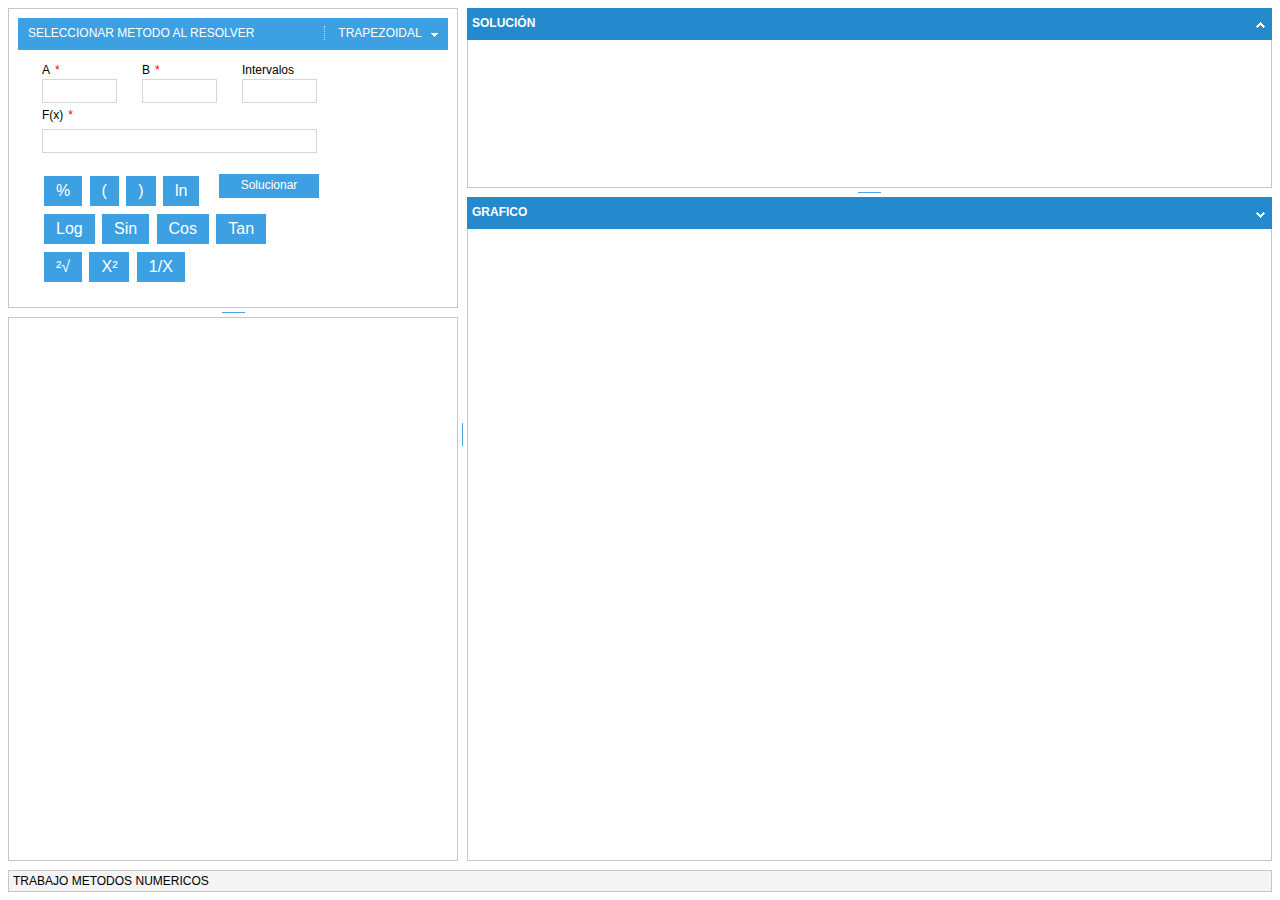
==== commit fdfa5a69: "" ====
--- a/public_html/index.html
+++ b/public_html/index.html
@@ -4,7 +4,7 @@
         <title>TODO supply a title</title>
         <meta charset="UTF-8">
         <meta name="viewport" content="width=device-width, initial-scale=1.0">
-        <link rel="stylesheet" type="text/css" href="recursos/codebase/dhtmlx.css"/>
+        <link rel="stylesheet" type="text/css" href="recursos/skins/web/dhtmlx.css"/>
         <link rel="stylesheet" type="text/css" href="recursos/css/metodos.css"/>
         <link rel="stylesheet" type="text/css" href="recursos/codebase/fonts/font_roboto/roboto.css"/>
         <link rel="stylesheet" type="text/css" href="recursos/codebase/fonts/font_awesome/css/font-awesome.min.css"/>
@@ -43,16 +43,38 @@
 
                 var str = [
                     {type: "settings", labelWidth: 80, inputWidth: 250, position: "absolute"},
-                    {type: "input", name: "a", label: "A", labelWidth: 75, labelAlign: "left", inputWidth: 75, labelLeft: 25, labelTop: 5, inputLeft: 25, inputTop: 21},
-                    {type: "input", name: "b", label: "B", labelWidth: 75, labelAlign: "left", inputWidth: 75, labelLeft: 125, labelTop: 5, inputLeft: 125, inputTop: 21},
-                    {type: "input", name: "funcion", label: "F(x)", labelWidth: 275, labelAlign: "left", inputWidth: 275, labelLeft: 25, labelTop: 50, inputLeft: 25, inputTop: 71},
+                    {type: "input", name: "a", label: "A", required: true, labelWidth: 75, labelAlign: "left", inputWidth: 75, labelLeft: 25, labelTop: 5, inputLeft: 25, inputTop: 21},
+                    {type: "input", name: "b", label: "B",  required: true, labelWidth: 75, labelAlign: "left", inputWidth: 75, labelLeft: 125, labelTop: 5, inputLeft: 125, inputTop: 21},
+                    {type: "input", name: "funcion", label: "F(x)",  required: true,labelWidth: 275, labelAlign: "left", inputWidth: 275, labelLeft: 25, labelTop: 50, inputLeft: 25, inputTop: 71},
                     {type: "input", name: "intervalos", label: "Intervalos", labelWidth: 75, labelAlign: "left", inputWidth: 75, labelLeft: 225, labelTop: 5, inputLeft: 225, inputTop: 21},
-                    {type: "button", name: "btnSolucionar", label: "Solucionar", value: "Solucionar", width: "100", inputWidth: 100, inputLeft: 200, inputTop: 100}
+                    {type: "template", required: true, name: "operadoresEspeciales", inputWidth: 250, labelLeft: 25, inputLeft: 25, inputTop: 100,
+                        value: {title: "Operaciones Especiales"}, format: renderOperadoresEpeciales},
+                    {type: "button", name: "btnSolucionar", label: "Solucionar", value: "Solucionar", width: "100", inputWidth: 100, inputLeft: 200, inputTop: 115}
                 ];
 
+                function renderOperadoresEpeciales(name, data) {
+                    return "<div>\n\
+                              <br>\n\
+                                <input type='button' value='%'>\n\
+                                <input type='button' value='('>\n\
+                                <input type='button' value=')'>\n\
+                                <input type='button' value='ln'>\n\
+                              <br>\n\
+                                <input type='button' value='Log'>\n\
+                                <input type='button' value='Sin'>\n\
+                                <input type='button' value='Cos'>\n\
+                                <input type='button' value='Tan'>\n\
+                                <br>\n\
+                                <input type='button' value='²√'>\n\
+                                <input type='button' value='X²'>\n\
+                                <input type='button' value='1/X'>\n\
+                              <br>\n\
+                            </div>";
+                }
+
                 campo1.hideHeader();
-                campo1.setWidth(410);
-                campo1.setHeight(180);
+                campo1.setWidth(450);
+                campo1.setHeight(300);
                 var toolbar_metodos = layout2.cells('a').attachToolbar();
                 toolbar_metodos.setIconSize(18);
                 toolbar_metodos.setIconset("awesome");
@@ -60,7 +82,9 @@
                                                      <item type="buttonSelect" id="list_filtro" text="Filtro" mode="select" selected="trapezoidal">\n\
                                                      <item type="button" id="trapezoidal" text="TRAPEZOIDAL" />\n\
                                                      <item type="button" id="jorgeBoole" text="JORGE BOOLE" />\n\
-                                                     <item type="button" id="simpson3_8" text="T. SIMPSON 3/8" /></toolbar>', function () {});
+                                                     <item type="button" id="simpson1_3" text="T. SIMPSON 1/3" />\n\
+                                                     <item type="button" id="simpson3_8" text="T. SIMPSON 3/8" />\n\
+                                                     <item type="button" id="simpsonAbierto" text="SIMPSON ABIERTO" /></item></toolbar>', function () {});
                 toolbar_metodos.addSpacer("txtMetodo");
 
                 toolbar_metodos.attachEvent("onClick", function (id) {
@@ -77,10 +101,16 @@
                                     trapezoidal();
                                     break;
                                 case "jorgeBoole":
-                                    console.log("jorgeBoole");
+                                    jorgeB();
                                     break;
                                 case "simpson3_8":
-                                    simpson_3_8(); 
+                                    simpson_3_8();
+                                    break;
+                                case "simpson1_3":
+                                    simpson_1_3();
+                                    break;
+                                case "simpsonAbierto":
+                                    simpsonAbierto();
                                     break;
                             }
                             //simpson_3_8();
@@ -96,7 +126,7 @@
 
                 campo4 = layout3.cells('b');
 
-                campo1.setText('Nombre del campo 1');
+                //campo1.setText('Nombre del campo 1');
                 campo2.hideHeader();
                 campo3.setText('SOLUCIÓN');
                 campo3.setHeight(180);
@@ -109,7 +139,6 @@
                     //disable all autocomplete info from browsers.
                     $(":input").attr("autocomplete", "off");
                 });
-
             });
         </script>
     </body>
--- a/public_html/recursos/skins/web/dhtmlx.css
+++ b/public_html/recursos/skins/web/dhtmlx.css
@@ -0,0 +1,9 @@
+/*
+Product Name: dhtmlxSuite 
+Version: 5.1.0 
+Edition: Professional 
+License: content of this file is covered by DHTMLX Commercial or Enterprise license. Usage without proper license is prohibited. To obtain it contact sales@dhtmlx.com
+Copyright UAB Dinamenta http://www.dhtmlx.com
+*/
+
+.dhtmlxcalendar_dhx_web{position:absolute;display:block;background-color:#fff;font-family:Tahoma,Helvetica;font-size:12px;color:#000;}.dhtmlxcalendar_dhx_web.dhtmlxcalendar_in_input{box-shadow:0 0 6px rgba(0,0,0,0.25);}.dhtmlxcalendar_ifr{position:absolute;overflow:hidden;background-color:white;}.dhtmlxcalendar_dhx_web ul.dhtmlxcalendar_line{position:relative;display:block;clear:both;margin:0;padding:0;overflow:hidden;width:225px;}.dhtmlxcalendar_dhx_web ul.dhtmlxcalendar_line li{float:left;position:relative;list-style-type:none;list-style-image:none;text-align:center;vertical-align:middle;cursor:default;overflow:hidden;margin:0;padding:0;}.dhtmlxcalendar_dhx_web div.dhtmlxcalendar_month_cont{position:relative;display:block;width:227px;height:27px;margin:0;background-color:#3da0e3;overflow:hidden;color:#fff;-webkit-user-select:text;-khtml-user-select:text;-moz-user-select:text;-ms-user-select:text;-o-user-select:text;user-select:text;}.dhtmlxcalendar_dhx_web div.dhtmlxcalendar_month_cont ul.dhtmlxcalendar_line li.dhtmlxcalendar_cell.dhtmlxcalendar_month_hdr{width:227px;height:27px;line-height:27px;}.dhtmlxcalendar_dhx_web div.dhtmlxcalendar_month_cont ul.dhtmlxcalendar_line li.dhtmlxcalendar_cell.dhtmlxcalendar_month_hdr div.dhtmlxcalendar_month_arrow{position:absolute;top:0;width:18px;height:27px;color:inherit;text-align:center;background-position:center center;background-repeat:no-repeat;}.dhtmlxcalendar_dhx_web div.dhtmlxcalendar_month_cont ul.dhtmlxcalendar_line li.dhtmlxcalendar_cell.dhtmlxcalendar_month_hdr div.dhtmlxcalendar_month_arrow.dhtmlxcalendar_month_arrow_left{left:4px;background-image:url("imgs/dhxcalendar_web/dhxcalendar_arrow_left.gif");opacity:.8;filter:progid:DXImageTransform.Microsoft.Alpha(opacity=80);}.dhtmlxcalendar_dhx_web div.dhtmlxcalendar_month_cont ul.dhtmlxcalendar_line li.dhtmlxcalendar_cell.dhtmlxcalendar_month_hdr div.dhtmlxcalendar_month_arrow.dhtmlxcalendar_month_arrow_left_hover{left:4px;background-image:url("imgs/dhxcalendar_web/dhxcalendar_arrow_left.gif");opacity:1;filter:progid:DXImageTransform.Microsoft.Alpha(opacity=100);}.dhtmlxcalendar_dhx_web div.dhtmlxcalendar_month_cont ul.dhtmlxcalendar_line li.dhtmlxcalendar_cell.dhtmlxcalendar_month_hdr div.dhtmlxcalendar_month_arrow.dhtmlxcalendar_month_arrow_right{right:4px;background-image:url("imgs/dhxcalendar_web/dhxcalendar_arrow_right.gif");opacity:.8;filter:progid:DXImageTransform.Microsoft.Alpha(opacity=80);}.dhtmlxcalendar_dhx_web div.dhtmlxcalendar_month_cont ul.dhtmlxcalendar_line li.dhtmlxcalendar_cell.dhtmlxcalendar_month_hdr div.dhtmlxcalendar_month_arrow.dhtmlxcalendar_month_arrow_right_hover{right:4px;background-image:url("imgs/dhxcalendar_web/dhxcalendar_arrow_right.gif");opacity:1;filter:progid:DXImageTransform.Microsoft.Alpha(opacity=100);}.dhtmlxcalendar_dhx_web div.dhtmlxcalendar_month_cont ul.dhtmlxcalendar_line li.dhtmlxcalendar_cell.dhtmlxcalendar_month_hdr span.dhtmlxcalendar_month_label_month,.dhtmlxcalendar_dhx_web div.dhtmlxcalendar_month_cont ul.dhtmlxcalendar_line li.dhtmlxcalendar_cell.dhtmlxcalendar_month_hdr span.dhtmlxcalendar_month_label_year{position:relative;font-weight:bold;color:inherit;}.dhtmlxcalendar_dhx_web div.dhtmlxcalendar_time_cont.dhtmlxcalendar_mode_time ul.dhtmlxcalendar_line li.dhtmlxcalendar_cell.dhtmlxcalendar_time_hdr span.dhtmlxcalendar_label_today,.dhtmlxcalendar_dhx_web div.dhtmlxcalendar_time_cont.dhtmlxcalendar_mode_time ul.dhtmlxcalendar_line li.dhtmlxcalendar_cell.dhtmlxcalendar_time_hdr span.dhtmlxcalendar_label_clear{display:none;}.dhtmlxcalendar_dhx_web div.dhtmlxcalendar_time_cont.dhtmlxcalendar_mode_today ul.dhtmlxcalendar_line li.dhtmlxcalendar_cell.dhtmlxcalendar_time_hdr span.dhtmlxcalendar_label_today{float:right;margin-right:8px;}.dhtmlxcalendar_dhx_web div.dhtmlxcalendar_time_cont.dhtmlxcalendar_mode_today ul.dhtmlxcalendar_line li.dhtmlxcalendar_cell.dhtmlxcalendar_time_hdr span.dhtmlxcalendar_label_clear{float:right;margin-right:74px;}.dhtmlxcalendar_dhx_web div.dhtmlxcalendar_time_cont.dhtmlxcalendar_mode_time_today ul.dhtmlxcalendar_line li.dhtmlxcalendar_cell.dhtmlxcalendar_time_hdr span.dhtmlxcalendar_label_today{float:right;margin-right:8px;}.dhtmlxcalendar_dhx_web div.dhtmlxcalendar_time_cont.dhtmlxcalendar_mode_time_today ul.dhtmlxcalendar_line li.dhtmlxcalendar_cell.dhtmlxcalendar_time_hdr span.dhtmlxcalendar_label_clear{float:right;margin-right:11px;}.dhtmlxcalendar_dhx_web div.dhtmlxcalendar_days_cont{position:relative;display:block;width:225px;margin:0;border-left:1px solid #c7c7c7;border-right:1px solid #c7c7c7;-webkit-user-select:text;-khtml-user-select:text;-moz-user-select:text;-ms-user-select:text;-o-user-select:text;user-select:text;overflow:hidden;}.dhtmlxcalendar_dhx_web div.dhtmlxcalendar_days_cont ul.dhtmlxcalendar_line{height:23px;background-color:#f4f4f4;border-bottom:2px solid #3da0e3;}.dhtmlxcalendar_dhx_web div.dhtmlxcalendar_days_cont ul.dhtmlxcalendar_line li{color:#000;width:31px;height:23px;line-height:23px;border-left:1px solid #d5d5d5;background-color:#f4f4f4;}.dhtmlxcalendar_dhx_web div.dhtmlxcalendar_days_cont ul.dhtmlxcalendar_line li.dhtmlxcalendar_cell_first{border-left:1px solid #f4f4f4;}.dhtmlxcalendar_dhx_web div.dhtmlxcalendar_days_cont ul.dhtmlxcalendar_line li.dhtmlxcalendar_cell.dhtmlxcalendar_day_weekday_cell{color:#f1586a;}.dhtmlxcalendar_dhx_web div.dhtmlxcalendar_days_cont ul.dhtmlxcalendar_line li.dhtmlxcalendar_cell.dhtmlxcalendar_day_weekday_cell_first{color:#f1586a;border-left:1px solid #f4f4f4;}.dhtmlxcalendar_dhx_web div.dhtmlxcalendar_dates_cont{position:relative;display:block;width:225px;margin:0;padding-bottom:1px;border-left:1px solid #c7c7c7;border-right:1px solid #c7c7c7;border-bottom:1px solid #c7c7c7;background-color:#fff;-webkit-user-select:none;-khtml-user-select:none;-moz-user-select:none;-ms-user-select:none;-o-user-select:none;user-select:none;overflow:hidden;}.dhtmlxcalendar_dhx_web div.dhtmlxcalendar_dates_cont ul.dhtmlxcalendar_line{border-top:1px solid #fff;margin-left:1px;margin-right:1px;height:26px;}.dhtmlxcalendar_dhx_web div.dhtmlxcalendar_dates_cont ul.dhtmlxcalendar_line li{color:#909090;width:31px;height:26px;line-height:26px;margin-right:1px;}.dhtmlxcalendar_dhx_web div.dhtmlxcalendar_dates_cont ul.dhtmlxcalendar_line li div.dhtmlxcalendar_label{width:100%;height:100%;text-align:center;}.dhtmlxcalendar_dhx_web div.dhtmlxcalendar_dates_cont ul.dhtmlxcalendar_line li.dhtmlxcalendar_cell.dhtmlxcalendar_cell_date,.dhtmlxcalendar_dhx_web div.dhtmlxcalendar_dates_cont ul.dhtmlxcalendar_line li.dhtmlxcalendar_cell.dhtmlxcalendar_cell_date_weekend{background-color:#d6d6d6;}.dhtmlxcalendar_dhx_web div.dhtmlxcalendar_dates_cont ul.dhtmlxcalendar_line li.dhtmlxcalendar_cell.dhtmlxcalendar_cell_dis,.dhtmlxcalendar_dhx_web div.dhtmlxcalendar_dates_cont ul.dhtmlxcalendar_line li.dhtmlxcalendar_cell.dhtmlxcalendar_cell_weekend_dis,.dhtmlxcalendar_dhx_web div.dhtmlxcalendar_dates_cont ul.dhtmlxcalendar_line li.dhtmlxcalendar_cell.dhtmlxcalendar_cell_date_dis,.dhtmlxcalendar_dhx_web div.dhtmlxcalendar_dates_cont ul.dhtmlxcalendar_line li.dhtmlxcalendar_cell.dhtmlxcalendar_cell_date_weekend_dis{color:#c4c4c4;background-color:#ededed;}.dhtmlxcalendar_dhx_web div.dhtmlxcalendar_dates_cont ul.dhtmlxcalendar_line li.dhtmlxcalendar_cell.dhtmlxcalendar_cell_holiday,.dhtmlxcalendar_dhx_web div.dhtmlxcalendar_dates_cont ul.dhtmlxcalendar_line li.dhtmlxcalendar_cell.dhtmlxcalendar_cell_weekend_holiday{color:#f1586a;}.dhtmlxcalendar_dhx_web div.dhtmlxcalendar_dates_cont ul.dhtmlxcalendar_line li.dhtmlxcalendar_cell.dhtmlxcalendar_cell_date_holiday,.dhtmlxcalendar_dhx_web div.dhtmlxcalendar_dates_cont ul.dhtmlxcalendar_line li.dhtmlxcalendar_cell.dhtmlxcalendar_cell_date_weekend_holiday{color:#f1586a;background-color:#d6d6d6;}.dhtmlxcalendar_dhx_web div.dhtmlxcalendar_dates_cont ul.dhtmlxcalendar_line li.dhtmlxcalendar_cell.dhtmlxcalendar_cell_holiday_dis,.dhtmlxcalendar_dhx_web div.dhtmlxcalendar_dates_cont ul.dhtmlxcalendar_line li.dhtmlxcalendar_cell.dhtmlxcalendar_cell_weekend_holiday_dis,.dhtmlxcalendar_dhx_web div.dhtmlxcalendar_dates_cont ul.dhtmlxcalendar_line li.dhtmlxcalendar_cell.dhtmlxcalendar_cell_date_holiday_dis,.dhtmlxcalendar_dhx_web div.dhtmlxcalendar_dates_cont ul.dhtmlxcalendar_line li.dhtmlxcalendar_cell.dhtmlxcalendar_cell_date_weekend_holiday_dis{color:#f1586a;background-color:#ededed;}.dhtmlxcalendar_dhx_web div.dhtmlxcalendar_dates_cont ul.dhtmlxcalendar_line li.dhtmlxcalendar_cell.dhtmlxcalendar_cell_hover,.dhtmlxcalendar_dhx_web div.dhtmlxcalendar_dates_cont ul.dhtmlxcalendar_line li.dhtmlxcalendar_cell.dhtmlxcalendar_cell_weekend_hover,.dhtmlxcalendar_dhx_web div.dhtmlxcalendar_dates_cont ul.dhtmlxcalendar_line li.dhtmlxcalendar_cell.dhtmlxcalendar_cell_date_hover,.dhtmlxcalendar_dhx_web div.dhtmlxcalendar_dates_cont ul.dhtmlxcalendar_line li.dhtmlxcalendar_cell.dhtmlxcalendar_cell_date_weekend_hover{background-color:#d6d6d6;}.dhtmlxcalendar_dhx_web div.dhtmlxcalendar_dates_cont ul.dhtmlxcalendar_line li.dhtmlxcalendar_cell.dhtmlxcalendar_cell_holiday_hover,.dhtmlxcalendar_dhx_web div.dhtmlxcalendar_dates_cont ul.dhtmlxcalendar_line li.dhtmlxcalendar_cell.dhtmlxcalendar_cell_weekend_holiday_hover,.dhtmlxcalendar_dhx_web div.dhtmlxcalendar_dates_cont ul.dhtmlxcalendar_line li.dhtmlxcalendar_cell.dhtmlxcalendar_cell_date_holiday_hover,.dhtmlxcalendar_dhx_web div.dhtmlxcalendar_dates_cont ul.dhtmlxcalendar_line li.dhtmlxcalendar_cell.dhtmlxcalendar_cell_date_weekend_holiday_hover{color:#f1586a;background-color:#d6d6d6;}.dhtmlxcalendar_dhx_web div.dhtmlxcalendar_dates_cont ul.dhtmlxcalendar_line li.dhtmlxcalendar_cell.dhtmlxcalendar_cell_month{color:#000;}.dhtmlxcalendar_dhx_web div.dhtmlxcalendar_dates_cont ul.dhtmlxcalendar_line li.dhtmlxcalendar_cell.dhtmlxcalendar_cell_month_weekend{color:#f1586a;}.dhtmlxcalendar_dhx_web div.dhtmlxcalendar_dates_cont ul.dhtmlxcalendar_line li.dhtmlxcalendar_cell.dhtmlxcalendar_cell_month_date{color:#000;background-color:#85d3ff;}.dhtmlxcalendar_dhx_web div.dhtmlxcalendar_dates_cont ul.dhtmlxcalendar_line li.dhtmlxcalendar_cell.dhtmlxcalendar_cell_month_date_weekend{color:#f1586a;background-color:#ffd1cc;}.dhtmlxcalendar_dhx_web div.dhtmlxcalendar_dates_cont ul.dhtmlxcalendar_line li.dhtmlxcalendar_cell.dhtmlxcalendar_cell_month_dis,.dhtmlxcalendar_dhx_web div.dhtmlxcalendar_dates_cont ul.dhtmlxcalendar_line li.dhtmlxcalendar_cell.dhtmlxcalendar_cell_month_weekend_dis,.dhtmlxcalendar_dhx_web div.dhtmlxcalendar_dates_cont ul.dhtmlxcalendar_line li.dhtmlxcalendar_cell.dhtmlxcalendar_cell_month_date_dis,.dhtmlxcalendar_dhx_web div.dhtmlxcalendar_dates_cont ul.dhtmlxcalendar_line li.dhtmlxcalendar_cell.dhtmlxcalendar_cell_month_date_weekend_dis{color:#c4c4c4;background-color:#ededed;}.dhtmlxcalendar_dhx_web div.dhtmlxcalendar_dates_cont ul.dhtmlxcalendar_line li.dhtmlxcalendar_cell.dhtmlxcalendar_cell_month_holiday{color:#f1586a;}.dhtmlxcalendar_dhx_web div.dhtmlxcalendar_dates_cont ul.dhtmlxcalendar_line li.dhtmlxcalendar_cell.dhtmlxcalendar_cell_month_weekend_holiday{color:#f1586a;}.dhtmlxcalendar_dhx_web div.dhtmlxcalendar_dates_cont ul.dhtmlxcalendar_line li.dhtmlxcalendar_cell.dhtmlxcalendar_cell_month_date_holiday{color:#f1586a;background-color:#ffd1cc;}.dhtmlxcalendar_dhx_web div.dhtmlxcalendar_dates_cont ul.dhtmlxcalendar_line li.dhtmlxcalendar_cell.dhtmlxcalendar_cell_month_date_weekend_holiday{color:#f1586a;background-color:#ffd1cc;}.dhtmlxcalendar_dhx_web div.dhtmlxcalendar_dates_cont ul.dhtmlxcalendar_line li.dhtmlxcalendar_cell.dhtmlxcalendar_cell_month_holiday_dis,.dhtmlxcalendar_dhx_web div.dhtmlxcalendar_dates_cont ul.dhtmlxcalendar_line li.dhtmlxcalendar_cell.dhtmlxcalendar_cell_month_weekend_holiday_dis,.dhtmlxcalendar_dhx_web div.dhtmlxcalendar_dates_cont ul.dhtmlxcalendar_line li.dhtmlxcalendar_cell.dhtmlxcalendar_cell_month_date_holiday_dis,.dhtmlxcalendar_dhx_web div.dhtmlxcalendar_dates_cont ul.dhtmlxcalendar_line li.dhtmlxcalendar_cell.dhtmlxcalendar_cell_month_date_weekend_holiday_dis{color:#f1586a;background-color:#ededed;}.dhtmlxcalendar_dhx_web div.dhtmlxcalendar_dates_cont ul.dhtmlxcalendar_line li.dhtmlxcalendar_cell.dhtmlxcalendar_cell_month_hover{color:#000;background-color:#c7ebff;}.dhtmlxcalendar_dhx_web div.dhtmlxcalendar_dates_cont ul.dhtmlxcalendar_line li.dhtmlxcalendar_cell.dhtmlxcalendar_cell_month_weekend_hover{color:#f1586a;background-color:#ffe7e4;}.dhtmlxcalendar_dhx_web div.dhtmlxcalendar_dates_cont ul.dhtmlxcalendar_line li.dhtmlxcalendar_cell.dhtmlxcalendar_cell_month_date_hover{color:#000;background-color:#85d3ff;}.dhtmlxcalendar_dhx_web div.dhtmlxcalendar_dates_cont ul.dhtmlxcalendar_line li.dhtmlxcalendar_cell.dhtmlxcalendar_cell_month_date_weekend_hover{color:#f1586a;background-color:#ffd1cc;}.dhtmlxcalendar_dhx_web div.dhtmlxcalendar_dates_cont ul.dhtmlxcalendar_line li.dhtmlxcalendar_cell.dhtmlxcalendar_cell_month_holiday_hover{color:#f1586a;background-color:#ffe7e4;}.dhtmlxcalendar_dhx_web div.dhtmlxcalendar_dates_cont ul.dhtmlxcalendar_line li.dhtmlxcalendar_cell.dhtmlxcalendar_cell_month_weekend_holiday_hover{color:#f1586a;background-color:#ffe7e4;}.dhtmlxcalendar_dhx_web div.dhtmlxcalendar_dates_cont ul.dhtmlxcalendar_line li.dhtmlxcalendar_cell.dhtmlxcalendar_cell_month_date_holiday_hover{color:#f1586a;background-color:#ffd1cc;}.dhtmlxcalendar_dhx_web div.dhtmlxcalendar_dates_cont ul.dhtmlxcalendar_line li.dhtmlxcalendar_cell.dhtmlxcalendar_cell_month_date_weekend_holiday_hover{color:#f1586a;background-color:#ffd1cc;}.dhtmlxcalendar_dhx_web div.dhtmlxcalendar_dates_cont ul.dhtmlxcalendar_line div.dhtmlxcalendar_label.dhtmlxcalendar_label_title{background-image:url("imgs/dhxcalendar_web/dhxcalendar_mark.gif");background-position:top right;background-repeat:no-repeat;}.dhtmlxcalendar_dhx_web div.dhtmlxcalendar_time_cont{position:relative;display:block;width:227px;height:27px;margin-top:-1px;background-color:#3da0e3;-webkit-user-select:none;-khtml-user-select:none;-moz-user-select:none;-ms-user-select:none;-o-user-select:none;user-select:none;color:#fff;overflow:hidden;}.dhtmlxcalendar_dhx_web div.dhtmlxcalendar_time_cont ul.dhtmlxcalendar_line li{width:227px;height:27px;line-height:25px;}.dhtmlxcalendar_dhx_web div.dhtmlxcalendar_time_cont ul.dhtmlxcalendar_line li.dhtmlxcalendar_cell.dhtmlxcalendar_time_hdr{text-align:left;}.dhtmlxcalendar_dhx_web div.dhtmlxcalendar_time_cont ul.dhtmlxcalendar_line li div.dhtmlxcalendar_time_img{position:absolute;left:11px;top:7px;width:13px;height:13px;background-image:url("imgs/dhxcalendar_web/dhxcalendar_clock.gif");background-position:center center;background-repeat:no-repeat;}.dhtmlxcalendar_dhx_web div.dhtmlxcalendar_time_cont ul.dhtmlxcalendar_line li.dhtmlxcalendar_cell.dhtmlxcalendar_time_hdr span.dhtmlxcalendar_label_hours{margin-left:30px;}.dhtmlxcalendar_dhx_web div.dhtmlxcalendar_time_cont.dhtmlxcalendar_mode_time ul.dhtmlxcalendar_line li div.dhtmlxcalendar_time_img{left:75px;}.dhtmlxcalendar_dhx_web div.dhtmlxcalendar_time_cont.dhtmlxcalendar_mode_time ul.dhtmlxcalendar_line li.dhtmlxcalendar_cell.dhtmlxcalendar_time_hdr{text-align:center;}.dhtmlxcalendar_dhx_web div.dhtmlxcalendar_time_cont.dhtmlxcalendar_mode_time ul.dhtmlxcalendar_line li.dhtmlxcalendar_cell.dhtmlxcalendar_time_hdr span.dhtmlxcalendar_label_hours{margin-left:0;}.dhtmlxcalendar_dhx_web div.dhtmlxcalendar_time_cont.dhtmlxcalendar_mode_today ul.dhtmlxcalendar_line li.dhtmlxcalendar_cell.dhtmlxcalendar_time_hdr div.dhtmlxcalendar_time_img,.dhtmlxcalendar_dhx_web div.dhtmlxcalendar_time_cont.dhtmlxcalendar_mode_today ul.dhtmlxcalendar_line li.dhtmlxcalendar_cell.dhtmlxcalendar_time_hdr span.dhtmlxcalendar_label_hours,.dhtmlxcalendar_dhx_web div.dhtmlxcalendar_time_cont.dhtmlxcalendar_mode_today ul.dhtmlxcalendar_line li.dhtmlxcalendar_cell.dhtmlxcalendar_time_hdr span.dhtmlxcalendar_label_minutes,.dhtmlxcalendar_dhx_web div.dhtmlxcalendar_time_cont.dhtmlxcalendar_mode_today ul.dhtmlxcalendar_line li.dhtmlxcalendar_cell.dhtmlxcalendar_time_hdr span.dhtmlxcalendar_label_colon{display:none;}.dhtmlxcalendar_dhx_web span.dhtmlxcalendar_label_colon{padding:0 4px;}.dhtmlxcalendar_dhx_web div.dhtmlxcalendar_selector_cover{position:absolute;left:1px;background-color:white;opacity:.5;filter:progid:DXImageTransform.Microsoft.Alpha(opacity=50);}.dhtmlxcalendar_dhx_web div.dhtmlxcalendar_selector_obj{position:absolute;}.dhtmlxcalendar_dhx_web div.dhtmlxcalendar_selector_obj div.dhtmlxcalendar_selector_obj_arrow{position:absolute;bottom:auto;top:0;left:0;width:100%;height:9px;overflow:hidden;background-image:url("imgs/dhxcalendar_web/dhxcalendar_selector_top.gif");background-position:top center;background-repeat:no-repeat;}.dhtmlxcalendar_dhx_web div.dhtmlxcalendar_selector_obj.dhtmlxcalendar_selector_hours div.dhtmlxcalendar_selector_obj_arrow{background-position:-13px top;}.dhtmlxcalendar_dhx_web div.dhtmlxcalendar_selector_obj.dhtmlxcalendar_selector_hours2 div.dhtmlxcalendar_selector_obj_arrow{background-position:-53px top;}.dhtmlxcalendar_dhx_web div.dhtmlxcalendar_selector_obj.dhtmlxcalendar_selector_minutes div.dhtmlxcalendar_selector_obj_arrow{background-position:-51px top;}.dhtmlxcalendar_dhx_web div.dhtmlxcalendar_selector_obj table.dhtmlxcalendar_selector_table{border:1px solid #c7c7c7;background-color:white;border-top:none;margin-top:9px;box-shadow:0 0 3px rgba(0,0,0,0.35);}.dhtmlxcalendar_dhx_web div.dhtmlxcalendar_selector_obj table.dhtmlxcalendar_selector_table td.dhtmlxcalendar_selector_cell_left{width:17px;text-align:center;border-top:white 1px solid;padding:0;margin:0;background-color:#ededed;background-image:url("imgs/dhxcalendar_web/dhxcalendar_arrow_left2.gif");background-position:center center;background-repeat:no-repeat;cursor:default;}.dhtmlxcalendar_dhx_web div.dhtmlxcalendar_selector_obj table.dhtmlxcalendar_selector_table td.dhtmlxcalendar_selector_cell_left.dhtmlxcalendar_selector_cell_left_hover{background-image:url("imgs/dhxcalendar_web/dhxcalendar_arrow_left2.gif");}.dhtmlxcalendar_dhx_web div.dhtmlxcalendar_selector_obj table.dhtmlxcalendar_selector_table td.dhtmlxcalendar_selector_cell_middle{border-top:1px solid white;border-width:1px 0 0 0;cursor:default;}.dhtmlxcalendar_dhx_web div.dhtmlxcalendar_selector_obj table.dhtmlxcalendar_selector_table td.dhtmlxcalendar_selector_cell_right{width:17px;text-align:center;border-top:1px solid white;border-width:1px 0 0 0;background-color:#ededed;background-image:url("imgs/dhxcalendar_web/dhxcalendar_arrow_right2.gif");background-position:center center;background-repeat:no-repeat;cursor:default;}.dhtmlxcalendar_dhx_web div.dhtmlxcalendar_selector_obj table.dhtmlxcalendar_selector_table td.dhtmlxcalendar_selector_cell_right.dhtmlxcalendar_selector_cell_right_hover{background-image:url("imgs/dhxcalendar_web/dhxcalendar_arrow_right2.gif");}.dhtmlxcalendar_dhx_web div.dhtmlxcalendar_selector_obj table.dhtmlxcalendar_selector_table td.dhtmlxcalendar_selector_cell_middle ul{display:block;clear:both;margin:0 0 0 1px;padding:0;overflow:hidden;-webkit-user-select:none;-khtml-user-select:none;-moz-user-select:none;-ms-user-select:none;-o-user-select:none;user-select:none;}.dhtmlxcalendar_dhx_web div.dhtmlxcalendar_selector_obj table.dhtmlxcalendar_selector_table td.dhtmlxcalendar_selector_cell_middle ul li{float:left;list-style-type:none;list-style-image:none;text-align:center;vertical-align:middle;margin:0 1px 0 0;padding:0;background-color:#ededed;-webkit-user-select:none;-khtml-user-select:none;-moz-user-select:none;-ms-user-select:none;-o-user-select:none;user-select:none;cursor:default;font-family:Tahoma,Helvetica;font-size:11px;color:#000;}.dhtmlxcalendar_dhx_web div.dhtmlxcalendar_selector_obj table.dhtmlxcalendar_selector_table td.dhtmlxcalendar_selector_cell_middle ul li.dhtmlxcalendar_selector_cell_active{background-color:#85d3ff;color:#000;}.dhtmlxcalendar_dhx_web div.dhtmlxcalendar_selector_obj table.dhtmlxcalendar_selector_table td.dhtmlxcalendar_selector_cell_middle ul li.dhtmlxcalendar_selector_cell_hover{background-color:#c7ebff;}.dhtmlxcalendar_dhx_web div.dhtmlxcalendar_selector_obj.dhtmlxcalendar_selector_month table.dhtmlxcalendar_selector_table td.dhtmlxcalendar_selector_cell_left,.dhtmlxcalendar_dhx_web div.dhtmlxcalendar_selector_obj.dhtmlxcalendar_selector_month table.dhtmlxcalendar_selector_table td.dhtmlxcalendar_selector_cell_right{display:none;width:0;border:0 solid white;}.dhtmlxcalendar_dhx_web div.dhtmlxcalendar_selector_obj table.dhtmlxcalendar_selector_table td.dhtmlxcalendar_selector_cell_middle ul.dhtmlxcalendar_selector_line{height:24px;border-top:none;border-bottom:1px solid white;}.dhtmlxcalendar_dhx_web div.dhtmlxcalendar_selector_obj table.dhtmlxcalendar_selector_table td.dhtmlxcalendar_selector_cell_middle ul.dhtmlxcalendar_selector_line li.dhtmlxcalendar_selector_cell{width:35px;height:24px;line-height:24px;}.dhtmlxcalendar_dhx_web div.dhtmlxcalendar_selector_obj.dhtmlxcalendar_selector_hours div.dhtmlxcalendar_selector_obj_arrow,.dhtmlxcalendar_dhx_web div.dhtmlxcalendar_selector_obj.dhtmlxcalendar_selector_hours2 div.dhtmlxcalendar_selector_obj_arrow,.dhtmlxcalendar_dhx_web div.dhtmlxcalendar_selector_obj.dhtmlxcalendar_selector_minutes div.dhtmlxcalendar_selector_obj_arrow{top:auto;bottom:0;background-image:url("imgs/dhxcalendar_web/dhxcalendar_selector_bottom.gif");}.dhtmlxcalendar_dhx_web div.dhtmlxcalendar_selector_obj.dhtmlxcalendar_selector_hours table.dhtmlxcalendar_selector_table td.dhtmlxcalendar_selector_cell_middle ul.dhtmlxcalendar_selector_line,.dhtmlxcalendar_dhx_web div.dhtmlxcalendar_selector_obj.dhtmlxcalendar_selector_hours2 table.dhtmlxcalendar_selector_table td.dhtmlxcalendar_selector_cell_middle ul.dhtmlxcalendar_selector_line,.dhtmlxcalendar_dhx_web div.dhtmlxcalendar_selector_obj.dhtmlxcalendar_selector_minutes table.dhtmlxcalendar_selector_table td.dhtmlxcalendar_selector_cell_middle ul.dhtmlxcalendar_selector_line{height:22px;border-top:none;border-bottom:1px solid white;}.dhtmlxcalendar_dhx_web div.dhtmlxcalendar_selector_obj.dhtmlxcalendar_selector_hours table.dhtmlxcalendar_selector_table td.dhtmlxcalendar_selector_cell_middle ul.dhtmlxcalendar_selector_line li.dhtmlxcalendar_selector_cell,.dhtmlxcalendar_dhx_web div.dhtmlxcalendar_selector_obj.dhtmlxcalendar_selector_hours2 table.dhtmlxcalendar_selector_table td.dhtmlxcalendar_selector_cell_middle ul.dhtmlxcalendar_selector_line li.dhtmlxcalendar_selector_cell,.dhtmlxcalendar_dhx_web div.dhtmlxcalendar_selector_obj.dhtmlxcalendar_selector_minutes table.dhtmlxcalendar_selector_table td.dhtmlxcalendar_selector_cell_middle ul.dhtmlxcalendar_selector_line li.dhtmlxcalendar_selector_cell{width:24px;height:22px;line-height:22px;}.dhtmlxcalendar_dhx_web div.dhtmlxcalendar_selector_obj.dhtmlxcalendar_selector_hours table.dhtmlxcalendar_selector_table td.dhtmlxcalendar_selector_cell_left,.dhtmlxcalendar_dhx_web div.dhtmlxcalendar_selector_obj.dhtmlxcalendar_selector_hours table.dhtmlxcalendar_selector_table td.dhtmlxcalendar_selector_cell_right,.dhtmlxcalendar_dhx_web div.dhtmlxcalendar_selector_obj.dhtmlxcalendar_selector_hours2 table.dhtmlxcalendar_selector_table td.dhtmlxcalendar_selector_cell_left,.dhtmlxcalendar_dhx_web div.dhtmlxcalendar_selector_obj.dhtmlxcalendar_selector_hours2 table.dhtmlxcalendar_selector_table td.dhtmlxcalendar_selector_cell_right,.dhtmlxcalendar_dhx_web div.dhtmlxcalendar_selector_obj.dhtmlxcalendar_selector_minutes table.dhtmlxcalendar_selector_table td.dhtmlxcalendar_selector_cell_left,.dhtmlxcalendar_dhx_web div.dhtmlxcalendar_selector_obj.dhtmlxcalendar_selector_minutes table.dhtmlxcalendar_selector_table td.dhtmlxcalendar_selector_cell_right{display:none;width:0;}.dhtmlxcalendar_dhx_web div.dhtmlxcalendar_selector_obj.dhtmlxcalendar_selector_hours table.dhtmlxcalendar_selector_table,.dhtmlxcalendar_dhx_web div.dhtmlxcalendar_selector_obj.dhtmlxcalendar_selector_hours2 table.dhtmlxcalendar_selector_table,.dhtmlxcalendar_dhx_web div.dhtmlxcalendar_selector_obj.dhtmlxcalendar_selector_minutes table.dhtmlxcalendar_selector_table{margin-top:0;margin-bottom:9px;border-top:1px solid #c7c7c7;border-bottom:none;}.dhtmlxcalendar_dhx_web div.dhtmlxcalendar_selector_obj div.dhtmlxcalendar_area_selector_month,.dhtmlxcalendar_dhx_web div.dhtmlxcalendar_selector_obj div.dhtmlxcalendar_area_selector_year,.dhtmlxcalendar_dhx_web div.dhtmlxcalendar_selector_obj div.dhtmlxcalendar_area_selector_hours,.dhtmlxcalendar_dhx_web div.dhtmlxcalendar_selector_obj div.dhtmlxcalendar_area_selector_hours2,.dhtmlxcalendar_dhx_web div.dhtmlxcalendar_selector_obj div.dhtmlxcalendar_area_selector_minutes,.dhtmlxcalendar_dhx_web div.dhtmlxcalendar_selector_obj div.dhtmlxcalendar_area_selector_minutes4,.dhtmlxcalendar_dhx_web div.dhtmlxcalendar_selector_obj div.dhtmlxcalendar_area_selector_minutes5{display:none;}.dhtmlxcalendar_dhx_web div.dhtmlxcalendar_selector_obj.dhtmlxcalendar_selector_month div.dhtmlxcalendar_area_selector_month,.dhtmlxcalendar_dhx_web div.dhtmlxcalendar_selector_obj.dhtmlxcalendar_selector_year div.dhtmlxcalendar_area_selector_year,.dhtmlxcalendar_dhx_web div.dhtmlxcalendar_selector_obj.dhtmlxcalendar_selector_hours div.dhtmlxcalendar_area_selector_hours,.dhtmlxcalendar_dhx_web div.dhtmlxcalendar_selector_obj.dhtmlxcalendar_selector_hours2 div.dhtmlxcalendar_area_selector_hours,.dhtmlxcalendar_dhx_web div.dhtmlxcalendar_selector_obj.dhtmlxcalendar_selector_minutes div.dhtmlxcalendar_area_selector_minutes,.dhtmlxcalendar_dhx_web div.dhtmlxcalendar_selector_obj.dhtmlxcalendar_selector_minutes div.dhtmlxcalendar_area_selector_minutes4,.dhtmlxcalendar_dhx_web div.dhtmlxcalendar_selector_obj.dhtmlxcalendar_selector_minutes div.dhtmlxcalendar_area_selector_minutes5{display:block;}.dhtmlxcalendar_dhx_web span.dhtmlxcalendar_label_minutes span.dhtmlxcalendar_selected_date{border-bottom:2px solid red;}.dhtmlxcalendar_dhx_web div.dhtmlxcalendar_days_cont ul.dhtmlxcalendar_line li.dhtmlxcalendar_cell_wn,.dhtmlxcalendar_dhx_web div.dhtmlxcalendar_dates_cont ul.dhtmlxcalendar_line li.dhtmlxcalendar_cell_wn{display:none;}.dhtmlxcalendar_dhx_web div.dhtmlxcalendar_wn div.dhtmlxcalendar_days_cont ul.dhtmlxcalendar_line li.dhtmlxcalendar_cell{width:27px;}.dhtmlxcalendar_dhx_web div.dhtmlxcalendar_wn div.dhtmlxcalendar_dates_cont ul.dhtmlxcalendar_line li.dhtmlxcalendar_cell{width:27px;}.dhtmlxcalendar_dhx_web div.dhtmlxcalendar_wn div.dhtmlxcalendar_days_cont ul.dhtmlxcalendar_line li.dhtmlxcalendar_cell_first,.dhtmlxcalendar_dhx_web div.dhtmlxcalendar_wn div.dhtmlxcalendar_days_cont ul.dhtmlxcalendar_line li.dhtmlxcalendar_cell{width:27px;}.dhtmlxcalendar_dhx_web div.dhtmlxcalendar_wn div.dhtmlxcalendar_days_cont ul.dhtmlxcalendar_line li.dhtmlxcalendar_cell_wn{display:block;width:27px;color:#3da0e3;background-color:#f4f4f4;border-left:1px solid #f4f4f4;border-right:1px solid #d5d5d5;margin-right:0;}.dhtmlxcalendar_dhx_web div.dhtmlxcalendar_wn div.dhtmlxcalendar_dates_cont ul.dhtmlxcalendar_line li.dhtmlxcalendar_cell_wn{display:block;width:27px;color:#3da0e3;background-color:#f4f4f4;}div.dhtmlxcalendar_skin_detect{position:absolute;display:block;visibility:hidden;left:-100px;top:0;width:20px;height:10px;margin:0;padding:0;border:none;overflow:hidden;}div.dhxcombo_dhx_web{position:relative;border:1px solid #d6d6d6;overflow:hidden;vertical-align:middle;background-color:white;font-size:1px;height:22px;-webkit-tap-highlight-color:rgba(0,0,0,0);}div.dhxcombo_dhx_web input.dhxcombo_input{position:absolute;left:1px;top:0;height:22px;line-height:21px;*height:20px;*line-height:19px;border:0 solid white;outline:0 solid white;padding:0;margin:0 0 0 4px;background-color:white;font-family:Tahoma,Helvetica;font-size:12px;color:black;vertical-align:top;}div.dhxcombo_dhx_web input.dhxcombo_input::-ms-clear{display:none;}div.dhxcombo_dhx_web div.dhxcombo_select_button{position:absolute;width:18px;height:18px;top:2px;right:2px;font-size:1px;background-color:#3da0e3;cursor:pointer;-webkit-user-select:none;-khtml-user-select:none;-moz-user-select:none;-ms-user-select:none;-o-user-select:none;user-select:none;overflow:hidden;}div.dhxcombo_dhx_web div.dhxcombo_select_button div.dhxcombo_select_img{position:relative;width:100%;height:100%;background-image:url("imgs/dhxcombo_web/dhxcombo_arrow_down.gif");background-repeat:no-repeat;background-position:center center;}div.dhxcombo_dhx_web div.dhxcombo_top_image{position:absolute;left:0;top:0;width:26px;height:22px;-webkit-user-select:none;-khtml-user-select:none;-moz-user-select:none;-ms-user-select:none;-o-user-select:none;user-select:none;overflow:hidden;cursor:default;}div.dhxcombo_dhx_web div.dhxcombo_top_image div.dhxcombo_image{*top:0;}div.dhxcombolist_dhx_web{position:absolute;border:1px solid #fff;*border:1px solid #ccc;box-shadow:0 3px 6px rgba(0,0,0,0.35);background-color:#f4f4f4;-webkit-user-select:none;-khtml-user-select:none;-moz-user-select:none;-ms-user-select:none;-o-user-select:none;user-select:none;overflow-x:none;overflow-y:auto;-webkit-tap-highlight-color:rgba(0,0,0,0);}div.dhxcombolist_dhx_web div.dhxcombo_option{position:relative;font-size:inherit;font-family:Tahoma,Helvetica;font-size:12px;color:#000;height:24px;line-height:23px;vertical-align:middle;overflow:hidden;cursor:default;}div.dhxcombolist_dhx_web div.dhxcombo_option.dhxcombo_option_selected{background-color:#85d3ff;}div.dhxcombolist_dhx_web div.dhxcombo_option.dhxcombo_option_selected .dhxcombo_option_text{color:#000;}div.dhxcombolist_dhx_web div.dhxcombo_option div.dhxcombo_option_text{position:relative;padding:0 4px;-webkit-user-select:none;-khtml-user-select:none;-moz-user-select:none;-ms-user-select:none;-o-user-select:none;user-select:none;white-space:nowrap;}div.dhxcombolist_dhx_web div.dhxcombo_option div.dhxcombo_option_text.dhxcombo_option_text_chbx{position:relative;padding:0 4px 0 4px;margin-left:20px;-webkit-user-select:none;-khtml-user-select:none;-moz-user-select:none;-ms-user-select:none;-o-user-select:none;user-select:none;white-space:nowrap;}div.dhxcombolist_dhx_web div.dhxcombo_option div.dhxcombo_checkbox{position:absolute;left:2px;top:3px;width:18px;height:18px;background-image:url("imgs/dhxcombo_web/dhxcombo_chbx.gif");background-repeat:no-repeat;-webkit-user-select:none;-khtml-user-select:none;-moz-user-select:none;-ms-user-select:none;-o-user-select:none;user-select:none;overflow:hidden;cursor:default;}div.dhxcombolist_dhx_web div.dhxcombo_option div.dhxcombo_checkbox.dhxcombo_chbx_0{background-position:0 0;}div.dhxcombolist_dhx_web div.dhxcombo_option div.dhxcombo_checkbox.dhxcombo_chbx_1{background-position:-18px 0;}div.dhxcombolist_dhx_web div.dhxcombo_option div.dhxcombo_option_text.dhxcombo_option_text_image{position:relative;padding:0 4px 0 4px;margin-left:20px;-webkit-user-select:none;-khtml-user-select:none;-moz-user-select:none;-ms-user-select:none;-o-user-select:none;user-select:none;white-space:nowrap;}div.dhxcombolist_dhx_web div.dhxcombo_option div.dhxcombo_image{top:3px;}div.dhxcombo_dhx_web div.dhxcombo_top_image div.dhxcombo_image,div.dhxcombolist_dhx_web div.dhxcombo_option div.dhxcombo_image{position:absolute;left:3px;top:2px;width:18px;height:18px;background-repeat:no-repeat;background-position:center center;-moz-user-select:none;overflow:hidden;cursor:default;}div.dhxcombo_dhx_web.dhxcombo_disabled{background-color:#fafafa;}div.dhxcombo_dhx_web.dhxcombo_disabled input.dhxcombo_input{color:#999;background-color:#fafafa;}div.dhxcombo_dhx_web.dhxcombo_disabled div.dhxcombo_select_button{background-color:#a6a6a6;cursor:default;}div.dhxcombo_dhx_web.dhxcombo_disabled div.dhxcombo_select_button div.dhxcombo_select_img{background-image:url("imgs/dhxcombo_web/dhxcombo_arrow_down_dis.gif");}div.dhxcombolist_dhx_web.dhxcombolist_hdr{height:27px;line-height:27px;border-color:#eaeaea;border-bottom:2px solid #53abe6;box-shadow:none;}div.dhxcombolist_dhx_web.dhxcombolist_hdr div.dhxcombo_hdrtext{position:relative;padding:0;white-space:nowrap;cursor:default;font-family:Tahoma,Helvetica;font-size:12px;-webkit-user-select:none;-khtml-user-select:none;-moz-user-select:none;-ms-user-select:none;-o-user-select:none;user-select:none;}div.dhxcombolist_dhx_web.dhxcombolist_hdr div.dhxcombo_hdrtext div.dhxcombo_hdrcell,div.dhxcombolist_dhx_web.dhxcombolist_hdr div.dhxcombo_hdrtext div.dhxcombo_hdrcell_first{float:left;white-space:nowrap;overflow:hidden;position:relative;z-index:2;border-left:1px solid #eaeaea;padding:0;margin:0;}div.dhxcombolist_dhx_web.dhxcombolist_hdr div.dhxcombo_hdrtext div.dhxcombo_hdrcell_first,div.dhxcombolist_dhx_web.dhxcombolist_hdr div.dhxcombo_hdrtext div.dhxcombo_hdrcell:first-child{border-left-width:0;}div.dhxcombolist_dhx_web.dhxcombolist_multicolumn{border-top-width:0;}div.dhxcombolist_dhx_web.dhxcombolist_multicolumn div.dhxcombo_option{height:24px;line-height:24px;margin-top:-1px;z-index:0;border-top:1px solid #ededed;border-bottom:1px solid #ededed;background-color:white;}div.dhxcombolist_dhx_web.dhxcombolist_multicolumn div.dhxcombo_option div.dhxcombo_option_text{padding:0;}div.dhxcombolist_dhx_web.dhxcombolist_multicolumn div.dhxcombo_option div.dhxcombo_cell,div.dhxcombolist_dhx_web.dhxcombolist_multicolumn div.dhxcombo_option div.dhxcombo_cell_first{float:left;white-space:nowrap;overflow:hidden;position:relative;border-left:1px solid #ededed;padding:0;margin:0;}div.dhxcombolist_dhx_web.dhxcombolist_multicolumn div.dhxcombo_option div.dhxcombo_cell_first,div.dhxcombolist_dhx_web.dhxcombolist_multicolumn div.dhxcombo_option div.dhxcombo_cell:first-child{border-left-width:0;}div.dhxcombolist_dhx_web.dhxcombolist_multicolumn div.dhxcombo_option.dhxcombo_option_selected{z-index:1;background-color:#85d3ff;border-top-color:#85d3ff;border-bottom-color:#85d3ff;}div.dhxcombolist_dhx_web.dhxcombolist_multicolumn div.dhxcombo_option.dhxcombo_option_selected div.dhxcombo_cell{border-left-color:#85d3ff;color:#000;}div.dhxcombolist_dhx_web.dhxcombolist_multicolumn div.dhxcombo_option div.dhxcombo_cell_text,div.dhxcombolist_dhx_web.dhxcombolist_hdr div.dhxcombo_hdrtext div.dhxcombo_hdrcell_text{position:relative;margin:0 10px;overflow:hidden;text-overflow:ellipsis;white-space:nowrap;width:auto;}div.dhxcombo_in_grid_parent{position:relative;height:100%;top:0;}div.dhxcombo_in_grid_parent div.dhxcombo_dhx_web{position:absolute;top:3px;left:0;border-color:#85d3ff;}div.dhxcombo_in_grid_parent input.dhxcombo_input{border-left:2px solid white;font-family:Arial;font-size:12px;}.dhxgrid_combo_icon{position:absolute;z-index:1;top:0;right:0;}.dhxcombo_skin_detect{position:absolute;left:0;top:-100px;margin:0;padding:0;border:0 solid white;width:20px;height:10px;overflow:hidden;}.dhxcolorpicker_skin_detect{position:absolute;left:0;top:-100px;margin:0;padding:0;border:0 solid white;width:20px;height:10px;overflow:hidden;}.dhtmlxcp_dhx_web .dhxcp_g_area{position:absolute;width:254px;height:272px;border:1px solid #fff;background-color:#f4f4f4;box-shadow:0 0 5px 2px #d7d7d7;border-radius:0;}.dhtmlxcp_dhx_web .dhxcp_add_memory{height:317px!important;}.dhtmlxcp_dhx_web .dhxcp_sub_area{margin:1px;width:252px;height:270px;background-color:#f4f4f4;border-radius:0;-webkit-user-select:none;-khtml-user-select:none;-moz-user-select:none;-ms-user-select:none;-o-user-select:none;user-select:none;}.dhtmlxcp_dhx_web .dhxcp_add_memory .dhxcp_sub_area{height:229px!important;}.dhtmlxcp_dhx_web .dhxcp_g_color_area{padding:10px;width:232px;height:122px;margin:0;}.dhtmlxcp_dhx_web .dhxcp_color_selector{position:absolute;width:210px;height:120px;background-image:url("imgs/dhxcp_web/dhxcp_colors.png");background-repeat:no-repeat;border:1px solid #ececec;cursor:pointer;float:left;}.dhtmlxcp_dhx_web .dhxcp_contrast_area{border:1px solid #ececec;position:relative;height:120px;width:10px;cursor:pointer;float:right;}.dhtmlxcp_dhx_web .dhxcp_ie_gradient{height:120px;width:10px;margin:0;}.dhtmlxcp_dhx_web .dhxcp_color_selector .dhxcp_v_line{position:absolute;width:0;height:120px;border-left:1px solid #fff;cursor:pointer;overflow:hidden;}.dhtmlxcp_dhx_web .dhxcp_color_selector .dhxcp_h_line,.dhtmlxcp_dhx_web .dhxcp_contrast_area .dhxcp_h_line{position:absolute;height:0;border-top:1px solid #fff;cursor:pointer;overflow:hidden;}.dhtmlxcp_dhx_web .dhxcp_color_selector .dhxcp_h_line{width:210px;}.dhtmlxcp_dhx_web .dhxcp_contrast_area .dhxcp_h_line{width:10px;}.dhtmlxcp_dhx_web .dhxcp_g_input_area{padding:0 10px;width:232px;height:78px;margin:0;}.dhtmlxcp_dhx_web .dhxcp_value_cont{width:66px;height:78px;float:left;}.dhtmlxcp_dhx_web .dhxcp_value_color{width:62px;height:30px;border:1px solid #ececec;}.dhtmlxcp_dhx_web .dhxcp_value{width:58px;height:20px;border:1px solid #ececec;border-radius:0;background-color:#fff;margin:5px 0 0 0;padding:1px 2px;font-family:Tahoma,Helvetica;font-size:12px;color:black;text-align:left;}.dhtmlxcp_dhx_web .dhxcp_inputs_cont{border:none;border-spacing:0;width:160px;height:78px;float:right;}.dhtmlxcp_dhx_web .dhxcp_label_hsl,.dhtmlxcp_dhx_web .dhxcp_label_rgb{font-family:Tahoma,Helvetica;font-size:12px;color:#000;text-align:right;padding:0 3px 0 0;}.dhtmlxcp_dhx_web td.dhxcp_input_hsl,.dhtmlxcp_dhx_web td.dhxcp_input_rgb{width:27px;border:none;padding:0;margin:0;}.dhtmlxcp_dhx_web input.dhxcp_input_hsl,.dhtmlxcp_dhx_web input.dhxcp_input_rgb{width:25px;height:18px;border:1px solid #ececec;border-radius:0;background-color:#fff;font-family:Tahoma,Helvetica;font-size:12px;color:#000;text-align:right;padding:1px;margin:2px 0;}.dhtmlxcp_dhx_web .dhxcp_g_memory_area{width:232px;height:0;overflow:hidden;border:1px solid #ececec;border-bottom:none;border-left:none;border-right:none;margin:10px;}.dhtmlxcp_dhx_web .dhxcp_memory_button_cont{width:232px;margin:0;height:24px;}.dhtmlxcp_dhx_web .dhxcp_buttons_area button,.dhtmlxcp_dhx_web .dhxcp_memory_button_cont button{outline:none;border-radius:0;background-color:#3da0e3;border:1px solid #f4f4f4;font-family:Tahoma,Helvetica;font-size:12px;color:#fff;}.dhtmlxcp_dhx_web .dhxcp_buttons_area button:hover,.dhtmlxcp_dhx_web .dhxcp_memory_button_cont button:hover{background-color:#2a8ed2;}.dhtmlxcp_dhx_web .dhxcp_buttons_area button:active,.dhtmlxcp_dhx_web .dhxcp_memory_button_cont button:active{background-color:#2589ce;}.dhtmlxcp_dhx_web .dhxcp_save_to_memory{width:232px;height:24px;}.dhtmlxcp_dhx_web .dhxcp_save_to_memory .dhxcp_label_bm{display:inherit;width:90px;}.dhtmlxcp_dhx_web .dhxcp_memory_els_cont{width:232px;height:25px;margin-top:3px;text-align:center;}.dhtmlxcp_dhx_web .dhxcp_memory_el{width:24px;height:24px;background-color:#fff;border:1px solid #ececec;display:inline-block;margin:0 1px;}.dhtmlxcp_dhx_web .dhxcp_memory_el_select{border:1px dashed black!important;}.dhtmlxcp_dhx_web .dhxcp_memory_el_next{border:1px dashed red!important;}.dhtmlxcp_dhx_web .dhxcp_add_memory .dhxcp_g_memory_area{height:55px!important;border-top:none!important;margin:5px 10px 5px 10px;}.dhtmlxcp_dhx_web .dhxcp_buttons_area{padding:0 10px;width:232px;height:26px;text-align:right;margin:0;}.dhtmlxcp_dhx_web .dhx_button_save,.dhtmlxcp_dhx_web .dhx_button_cancel{line-height:12px;height:25px;margin:0 2px;padding:2px 10px;overflow:hidden;white-space:nowrap;}.dhxcp_colorBox{float:right;}.dhxcp_colorInput{float:left;}.dhxcp_frm{position:absolute;background-color:white;opacity:0;filter:progid:DXImageTransform.Microsoft.Alpha(opacity=0);width:256px;height:274px;}.dhtmlxslider_dhx_web{z-index:0;}.dhtmlxslider_dhx_web .dhxsl_hidden{display:none;}.dhtmlxslider_dhx_web .dhxsl_container{position:relative;float:left;clear:left;margin:0;padding:1px;-webkit-user-select:none;-khtml-user-select:none;-moz-user-select:none;-ms-user-select:none;-o-user-select:none;user-select:none;-webkit-tap-highlight-color:rgba(0,0,0,0);}.dhtmlxslider_dhx_web .dhxsl_container.dhxsl_cont_hr{margin-top:5px;}.dhtmlxslider_dhx_web .dhxsl_container.dhxsl_cont_vr{margin-left:5px;}.dhtmlxslider_dhx_web .dhxsl_runner{position:absolute;width:12px;height:12px;margin:0;padding:0;overflow:hidden;border:1px solid #3da0e3;background-color:#3da0e3;-webkit-touch-callout:none;-webkit-user-select:none;-ms-touch-action:none;z-index:1;}.dhtmlxslider_dhx_web .dhxsl_runner.dhxsl_runner_actv{background-color:#2589ce;z-index:2;}.dhtmlxslider_dhx_web .dhxsl_runner_dis{border:1px solid #999;background-color:#999;}.dhtmlxslider_dhx_web .dhxsl_track{margin:0;padding:0;overflow:hidden;border:1px solid #c7c7c7;position:relative;background-color:#fff;-webkit-touch-callout:none;-webkit-user-select:none;-ms-touch-action:none;}.dhtmlxslider_dhx_web .dhxsl_track div.dhxsl_track_bg{position:absolute;background-color:#d9ecfa;font-size:1px;overflow:hidden;-webkit-user-select:none;-khtml-user-select:none;-moz-user-select:none;-ms-user-select:none;-o-user-select:none;user-select:none;}.dhtmlxslider_dhx_web .dhxsl_cont_vr .dhxsl_track{height:100%;width:6px;}.dhtmlxslider_dhx_web .dhxsl_cont_vr .dhxsl_track div.dhxsl_track_bg{left:0;width:100%;}.dhtmlxslider_dhx_web .dhxsl_cont_hr .dhxsl_track{width:100%;height:6px;}.dhtmlxslider_dhx_web .dhxsl_cont_hr .dhxsl_track div.dhxsl_track_bg{top:0;height:100%;}.dhtmlxslider_dhx_web .dhxsl_track_dis{border:1px solid #d9d9d9;background-color:#f2f2f2;}.dhtmlxslider_dhx_web .dhxsl_track_dis div.dhxsl_track_bg{background-color:#d9d9d9;}.dhxslider_skin_detect{position:absolute;left:0;top:-100px;margin:0;padding:0;border:0 solid white;width:20px;height:10px;overflow:hidden;}div.dhx_popup_skin_detect{position:absolute;display:block;visibility:hidden;left:-100px;top:0;width:20px;height:10px;margin:0;padding:0;border:none;overflow:hidden;}div.dhx_popup_dhx_web{-webkit-tap-highlight-color:rgba(0,0,0,0);position:absolute;}div.dhx_popup_dhx_web div.dhx_popup_area{position:relative;margin:10px;padding:3px 0;border:1px solid #fff;box-shadow:0 0 6px rgba(0,0,0,0.35);*border:1px solid #c6c6c6;background-color:#f4f4f4;}div.dhx_popup_dhx_web div.dhx_popup_area td.dhx_popup_td{font-family:Tahoma,Helvetica;font-size:12px;color:#000;text-align:left;vertical-align:middle;padding:0 10px;height:24px;line-height:24px;white-space:nowrap;cursor:default;-webkit-user-select:none;-khtml-user-select:none;-moz-user-select:none;-ms-user-select:none;-o-user-select:none;user-select:none;}div.dhx_popup_dhx_web div.dhx_popup_area td.dhx_popup_td div.dhtmlxcalendar_dhx_web{position:relative;float:left;}div.dhx_popup_dhx_web div.dhx_popup_area td.dhx_popup_td *{white-space:normal;}div.dhx_popup_dhx_web div.dhx_popup_area tr.dhxnode td.dhx_popup_td{height:auto;line-height:inherit;-webkit-user-select:text;-khtml-user-select:text;-moz-user-select:text;-ms-user-select:text;-o-user-select:text;user-select:text;padding:6px!important;}div.dhx_popup_dhx_web div.dhx_popup_area tr.dhxnode td.dhx_popup_td .dhtmlxcalendar_container.dhtmlxcalendar_skin_dhx_web{position:relative!important;background-image:none;}div.dhx_popup_dhx_web div.dhx_popup_area tr.dhxnode td.dhx_popup_td div.dhxtree_dhx_web{background:none;}div.dhx_popup_dhx_web div.dhx_popup_area tr.dhxnode td.dhx_popup_td div.dhtmlxcp_dhx_web div.dhxcp_g_area{position:relative;}div.dhx_popup_dhx_web div.dhx_popup_area tr.dhx_popup_sep td.dhx_popup_sep{font-size:1px;padding:2px 0;position:relative;}div.dhx_popup_dhx_web div.dhx_popup_area tr.dhx_popup_sep td.dhx_popup_sep div.dhx_popup_sep{position:relative;font-size:1px;line-height:1px;height:0;width:100%;border-top:1px dotted #cecece;overflow:hidden;}div.dhx_popup_dhx_web div.dhx_popup_area td.dhx_popup_td:first-child{padding-left:14px;}div.dhx_popup_dhx_web div.dhx_popup_area td.dhx_popup_td:last-child{padding-right:14px;}div.dhx_popup_dhx_web div.dhx_popup_area tr:hover td.dhx_popup_td{background-color:#85d3ff;}div.dhx_popup_dhx_web div.dhx_popup_area tr.dhxnode:hover td.dhx_popup_td{background:none;}div.dhx_popup_dhx_web div.dhx_popup_area.dhx_popup_area_ie tr.dhxnode td.dhx_popup_td{height:1em;line-height:1em;}div.dhx_popup_dhx_web div.dhx_popup_area.dhx_popup_area_ie td.dhx_popup_td.dhx_popup_td_single{padding-left:14px;padding-right:14px;}div.dhx_popup_dhx_web div.dhx_popup_area.dhx_popup_area_ie td.dhx_popup_td.dhx_popup_td_first{padding-left:14px;}div.dhx_popup_dhx_web div.dhx_popup_area.dhx_popup_area_ie td.dhx_popup_td.dhx_popup_td_last{padding-right:14px;}div.dhx_popup_dhx_web div.dhx_popup_area.dhx_popup_area_ie tr.tr_hover td.dhx_popup_td{background-color:#85d3ff;}div.dhx_popup_dhx_web div.dhx_popup_arrow{position:absolute;background-repeat:no-repeat;}div.dhx_popup_dhx_web div.dhx_popup_arrow.dhx_popup_arrow_bottom{width:19px;height:16px;background-image:url("imgs/dhxpopup_web/dhxpopup_arrow_bottom.gif");background-position:top center;}div.dhx_popup_dhx_web div.dhx_popup_arrow.dhx_popup_arrow_top{width:19px;height:16px;background-image:url("imgs/dhxpopup_web/dhxpopup_arrow_top.gif");background-position:bottom center;}div.dhx_popup_dhx_web div.dhx_popup_arrow.dhx_popup_arrow_right{width:16px;height:19px;background-image:url("imgs/dhxpopup_web/dhxpopup_arrow_right.gif");background-position:center left;}div.dhx_popup_dhx_web div.dhx_popup_arrow.dhx_popup_arrow_left{width:16px;height:19px;background-image:url("imgs/dhxpopup_web/dhxpopup_arrow_left.gif");background-position:center right;}.dhxmenu_skin_detect{position:absolute;left:0;top:-100px;margin:0;padding:0;border:0 solid white;width:20px;height:10px;overflow:hidden;}.dhtmlxMenu_dhx_web_Middle{position:relative;height:26px;border:none;background-color:#f4f4f4;overflow:hidden;-webkit-user-select:none;-khtml-user-select:none;-moz-user-select:none;-ms-user-select:none;-o-user-select:none;user-select:none;}.dhtmlxMenu_dhx_web_Middle div.top_sep{float:left;position:relative;height:20px;width:0;border-left:1px solid #c1c1c1;margin:3px 2px 0 0;line-height:1px;font-size:1px;overflow:hidden;cursor:default;-webkit-user-select:none;-khtml-user-select:none;-moz-user-select:none;-ms-user-select:none;-o-user-select:none;user-select:none;}.dhtmlxMenu_dhx_web_Middle img.dhtmlxMenu_TopLevel_Item_Icon{float:left;margin:2px 3px 0 3px;width:18px;height:18px;}.dhtmlxMenu_dhx_web_Middle div.dhtmlxMenu_TopLevel_Text_right{position:absolute;top:5px;left:none;right:8px;font-family:Tahoma,Helvetica;font-size:12px;color:#000;cursor:default;}.dhtmlxMenu_dhx_web_Middle div.dhtmlxMenu_TopLevel_Text_left{position:absolute;top:5px;right:none;left:8px;font-family:Tahoma,Helvetica;font-size:12px;color:#000;cursor:default;}.dhtmlxMenu_dhx_web_Middle.dir_left div.align_left{float:left;}.dhtmlxMenu_dhx_web_Middle.dir_left div.align_right{float:right;}div.dhtmlxMenu_dhx_web_TopLevel_Item_Normal,div.dhtmlxMenu_dhx_web_TopLevel_Item_Disabled,div.dhtmlxMenu_dhx_web_TopLevel_Item_Selected{position:relative;float:left;font-family:Tahoma,Helvetica;font-size:12px;color:#000;cursor:default;white-space:nowrap;-webkit-user-select:none;-khtml-user-select:none;-moz-user-select:none;-ms-user-select:none;-o-user-select:none;user-select:none;height:22px;line-height:22px;vertical-align:middle;margin:2px 2px 0 0;padding:0 3px;}div.dhtmlxMenu_dhx_web_TopLevel_Item_Normal div.top_level_text,div.dhtmlxMenu_dhx_web_TopLevel_Item_Disabled div.top_level_text,div.dhtmlxMenu_dhx_web_TopLevel_Item_Selected div.top_level_text{float:left;margin:0 3px;}div.dhtmlxMenu_dhx_web_TopLevel_Item_Normal i,div.dhtmlxMenu_dhx_web_TopLevel_Item_Disabled i,div.dhtmlxMenu_dhx_web_TopLevel_Item_Selected i{height:inherit;line-height:inherit;float:left;color:inherit;margin:0 4px;font-size:1.2em;}div.dhtmlxMenu_dhx_web_TopLevel_Item_Disabled{color:#999;}div.dhtmlxMenu_dhx_web_TopLevel_Item_Selected{background-color:#85d3ff;}div.dhtmlxMenu_dhx_web_SubLevelArea_Polygon{position:absolute;border:1px solid #fff;*border:1px solid #ccc;box-shadow:0 0 10px rgba(0,0,0,0.35);padding:3px 0;background-color:#f4f4f4;overflow:hidden;cursor:default;line-height:normal;-webkit-user-select:none;-khtml-user-select:none;-moz-user-select:none;-ms-user-select:none;-o-user-select:none;user-select:none;}div.dhtmlxMenu_dhx_web_SubLevelArea_Polygon table.dhtmlxMebu_SubLevelArea_Tbl td{font-family:Tahoma,Helvetica;font-size:12px;color:#000;padding:0 4px;-webkit-user-select:none;-khtml-user-select:none;-moz-user-select:none;-ms-user-select:none;-o-user-select:none;user-select:none;}div.dhtmlxMenu_dhx_web_SubLevelArea_Polygon table.dhtmlxMebu_SubLevelArea_Tbl tr.sub_item_selected td{background-color:#85d3ff;}div.dhtmlxMenu_dhx_web_SubLevelArea_Polygon table.dhtmlxMebu_SubLevelArea_Tbl td.sub_item_icon{width:18px;text-align:center;vertical-align:middle;}div.dhtmlxMenu_dhx_web_SubLevelArea_Polygon table.dhtmlxMebu_SubLevelArea_Tbl td.sub_item_icon img.sub_icon{float:left;margin:0;width:18px;height:18px;}div.dhtmlxMenu_dhx_web_SubLevelArea_Polygon table.dhtmlxMebu_SubLevelArea_Tbl td.sub_item_icon i{float:left;text-align:center;width:18px;height:18px;line-height:17px;font-size:1.2em;color:inherit;}div.dhtmlxMenu_dhx_web_SubLevelArea_Polygon table.dhtmlxMebu_SubLevelArea_Tbl div.sub_item_text{padding:0 12px 0 1px;height:26px;line-height:25px;white-space:nowrap;text-align:left;}div.dhtmlxMenu_dhx_web_SubLevelArea_Polygon table.dhtmlxMebu_SubLevelArea_Tbl tr.sub_item_dis td.sub_item_icon i{color:#999;}div.dhtmlxMenu_dhx_web_SubLevelArea_Polygon table.dhtmlxMebu_SubLevelArea_Tbl tr.sub_item_dis div.sub_item_text{color:#999;}div.dhtmlxMenu_dhx_web_SubLevelArea_Polygon table.dhtmlxMebu_SubLevelArea_Tbl td.sub_item_hk{padding-left:8px;padding-right:8px;}div.dhtmlxMenu_dhx_web_SubLevelArea_Polygon table.dhtmlxMebu_SubLevelArea_Tbl td.sub_item_hk div.sub_item_hk{font-family:Tahoma,Helvetica;font-size:12px;color:#333;text-align:right;}div.dhtmlxMenu_dhx_web_SubLevelArea_Polygon table.dhtmlxMebu_SubLevelArea_Tbl tr.sub_item_dis td.sub_item_hk div.sub_item_hk{color:#999;}div.dhtmlxMenu_dhx_web_SubLevelArea_Polygon table.dhtmlxMebu_SubLevelArea_Tbl div.complex_arrow{width:4px;margin:0 2px 0 5px;height:22px;background-image:url("imgs/dhxmenu_web/dhxmenu_subar.gif");background-repeat:no-repeat;background-position:0 0;overflow:hidden;font-size:1px;float:right;}div.dhtmlxMenu_dhx_web_SubLevelArea_Polygon table.dhtmlxMebu_SubLevelArea_Tbl tr.sub_item_selected div.complex_arrow{background-position:-4px 0!important;}div.dhtmlxMenu_dhx_web_SubLevelArea_Polygon table.dhtmlxMebu_SubLevelArea_Tbl tr.sub_item_dis div.complex_arrow{background-position:-8px 0!important;}div.dhtmlxMenu_dhx_web_SubLevelArea_Polygon table.dhtmlxMebu_SubLevelArea_Tbl div.complex_arrow_loading{width:11px;height:22px;background-position:center center;background-repeat:no-repeat;background-image:url("imgs/dhxmenu_web/dhxmenu_loader.gif");float:right;}div.dhtmlxMenu_dhx_web_SubLevelArea_Polygon table.dhtmlxMebu_SubLevelArea_Tbl div.sub_icon{float:left;margin:0;width:18px;height:18px;background-position:top right;background-repeat:no-repeat;background-image:url("imgs/dhxmenu_web/dhxmenu_chrd.gif");}div.dhtmlxMenu_dhx_web_SubLevelArea_Polygon table.dhtmlxMebu_SubLevelArea_Tbl div.sub_icon.chbx_0{background-position:0 0!important;}div.dhtmlxMenu_dhx_web_SubLevelArea_Polygon table.dhtmlxMebu_SubLevelArea_Tbl div.sub_icon.chbx_1{background-position:-18px 0!important;}div.dhtmlxMenu_dhx_web_SubLevelArea_Polygon table.dhtmlxMebu_SubLevelArea_Tbl tr.sub_item_dis div.sub_icon.chbx_0{background-position:-36px 0!important;}div.dhtmlxMenu_dhx_web_SubLevelArea_Polygon table.dhtmlxMebu_SubLevelArea_Tbl tr.sub_item_dis div.sub_icon.chbx_1{background-position:-54px 0!important;}div.dhtmlxMenu_dhx_web_SubLevelArea_Polygon table.dhtmlxMebu_SubLevelArea_Tbl div.sub_icon.rdbt_0{background-position:-72px 0!important;}div.dhtmlxMenu_dhx_web_SubLevelArea_Polygon table.dhtmlxMebu_SubLevelArea_Tbl div.sub_icon.rdbt_1{background-position:-90px 0!important;}div.dhtmlxMenu_dhx_web_SubLevelArea_Polygon table.dhtmlxMebu_SubLevelArea_Tbl tr.sub_item_dis div.sub_icon.rdbt_0{background-position:-108px 0!important;}div.dhtmlxMenu_dhx_web_SubLevelArea_Polygon table.dhtmlxMebu_SubLevelArea_Tbl tr.sub_item_dis div.sub_icon.rdbt_1{background-position:-126px 0!important;}div.dhtmlxMenu_dhx_web_SubLevelArea_Polygon tr.sub_sep td{padding:2px 0;}div.dhtmlxMenu_dhx_web_SubLevelArea_Polygon div.sub_sep{position:static;font-size:1px;line-height:1px;height:1px;width:100%;border-top:1px dotted #b4b4b4;*border-top:1px solid #cecece;}iframe.dhtmlxMenu_IE6CoverFix_dhx_web{position:absolute;border:none;background:#000;filter:progid:DXImageTransform.Microsoft.Alpha(opacity=100);}div.dhtmlxMenu_dhx_web_SubLevelArea_ArrowUp,div.dhtmlxMenu_dhx_web_SubLevelArea_ArrowUp_Over,div.dhtmlxMenu_dhx_web_SubLevelArea_ArrowUp_Disabled{position:relative;font-size:1px;border-bottom:1px solid #b4b4b4;background-image:url("imgs/dhxmenu_web/dhxmenu_arrow_up.gif");background-repeat:no-repeat;background-position:center center;padding:8px 0;margin-bottom:3px;}div.dhtmlxMenu_dhx_web_SubLevelArea_ArrowUp_Disabled{background-image:url("imgs/dhxmenu_web/dhxmenu_arrow_up_dis.gif");}div.dhtmlxMenu_dhx_web_SubLevelArea_ArrowDown,div.dhtmlxMenu_dhx_web_SubLevelArea_ArrowDown_Over,div.dhtmlxMenu_dhx_web_SubLevelArea_ArrowDown_Disabled{position:relative;font-size:1px;border-top:1px solid #b4b4b4;background-image:url("imgs/dhxmenu_web/dhxmenu_arrow_down.gif");background-repeat:no-repeat;background-position:center center;padding:8px 0;margin-top:3px;}div.dhtmlxMenu_dhx_web_SubLevelArea_ArrowDown_Disabled{background-image:url("imgs/dhxmenu_web/dhxmenu_arrow_down_dis.gif");}.dhtmlxribbon_skin_detect{position:absolute;left:0;top:-100px;margin:0;padding:0;border:0 solid white;width:20px;height:10px;overflow:hidden;}.dhtmlxribbon_dhx_web.dhxrb_without_tabbar{background-color:#fff;border:1px solid #c7c7c7;}.dhtmlxribbon_dhx_web{overflow:hidden;width:100%;}.dhtmlxribbon_dhx_web .dhxrb_background_area{height:114px;background-color:#fff;margin:1px;}.dhtmlxribbon_dhx_web .dhxrb_with_tabbar{height:162px;}.dhtmlxribbon_dhx_web div.dhx_cell_tabbar{background-color:#fff!important;}.dhtmlxribbon_dhx_web .dhxrb_g_area{height:113px;float:left;clear:left;overflow:hidden;position:relative;}.dhtmlxribbon_dhx_web .dhxrb_block_base{margin:3px;float:left;border:1px solid #e7e7e7;background-color:#f4f4f4;border-radius:0;height:106px;overflow:hidden;position:relative;}.dhtmlxribbon_dhx_web .dhxrb_block_base .dhxrb_block_items{height:84px;float:left;padding:2px 0;overflow:hidden;}.dhtmlxribbon_dhx_web .dhxrb_block_base>.dhxrb_block_label{height:18px;line-height:17px;*height:auto;*line-height:1em;}.dhtmlxribbon_dhx_web .dhxrb_block_base .dhxrb_block_label{text-align:center;clear:left;font-family:Tahoma,Helvetica;font-size:12px;color:#818181;background-color:#e7e7e7;*padding:1px 3px 3px;*font-size:11px;*font-family:Tahoma,FreeSans;}.dhtmlxribbon_dhx_web .dhxrb_big_button{margin:0 2px 5px;float:left;text-align:center;padding:4px;border:1px solid #f4f4f4;background-color:#f4f4f4;height:72px;}.dhtmlxribbon_dhx_web .dhxrb_big_button .dhxrb_image{width:48px;height:48px;border:none;}.dhtmlxribbon_dhx_web .dhxrb_big_button i{position:relative;display:block;margin-top:2px;margin-bottom:2px;width:48px;height:48px;line-height:47px;font-size:30px;color:inherit;cursor:default;text-align:center;}.dhtmlxribbon_dhx_web .dhxrb_big_button .dhxrb_label_button{margin:0 auto;cursor:default;font-family:Tahoma,Helvetica;font-size:12px;color:#000;line-height:11px;}.dhtmlxribbon_dhx_web .dhxrb_big_button .dhxrb_invisible{visibility:hidden;}.dhtmlxribbon_dhx_web .dhxrb_3rows_block{float:left;margin:0 2px 5px;position:relative;}.dhtmlxribbon_dhx_web .dhxrb_3rows_block .dhxrb_invisible{display:none;}.dhtmlxribbon_dhx_web .dhxrb_3rows_button{height:20px;margin:1px 3px;float:left;clear:left;padding:3px 4px 1px 4px;border:1px solid #f4f4f4;background-color:#f4f4f4;}.dhtmlxribbon_dhx_web .dhxrb_in_row{height:20px;margin:1px 3px;float:left;padding:3px 4px 1px;border:1px solid #f4f4f4;background-color:#f4f4f4;white-space:nowrap;overflow:hidden;}.dhtmlxribbon_dhx_web .dhxrb_group .dhxrb_buttoncombo_cont{height:22px;padding:0 2px!important;}.dhtmlxribbon_dhx_web .dhxrb_buttoncombo_cont{height:24px;padding:1px 2px!important;}.dhtmlxribbon_dhx_web .dhxrb_buttoncombo{float:left;}.dhtmlxribbon_dhx_web .dhxrb_in_row .dhxrb_slider,.dhtmlxribbon_dhx_web .dhxrb_3rows_button .dhxrb_slider{float:left;margin-right:5px;}.dhtmlxribbon_dhx_web .dhxrb_in_row center,.dhtmlxribbon_dhx_web .dhxrb_in_group center,.dhtmlxribbon_dhx_web .dhxrb_3rows_button center{float:left;margin:0;padding:0;}.dhtmlxribbon_dhx_web .dhxrb_in_group .dhxrb_slider{float:left;margin-right:5px;}.dhtmlxribbon_dhx_web .dhxrb_big_button .dhxrb_slider{width:16px;margin:2px 0;height:50px;}.dhtmlxribbon_dhx_web .dhxrb_in_group{height:19px;float:left;padding:2px 4px 1px;border:1px solid #efefef;}.dhtmlxribbon_dhx_web .dhxrb_input{float:left;border:1px solid #e7e7e7;height:14px;width:80px;font-family:Tahoma,Helvetica;font-size:12px;color:black;padding:1px 2px;}.dhtmlxribbon_dhx_web .dhxrb_input:disabled{border:1px solid #e7e7e7;background-color:#f2f2f2;color:#999;}.dhtmlxribbon_dhx_web .dhxrb_3rows_button .dhxrb_image,.dhtmlxribbon_dhx_web .dhxrb_in_row .dhxrb_image,.dhtmlxribbon_dhx_web .dhxrb_in_group .dhxrb_image{width:18px;height:18px;float:left;}.dhtmlxribbon_dhx_web .dhxrb_3rows_button i,.dhtmlxribbon_dhx_web .dhxrb_in_row i,.dhtmlxribbon_dhx_web .dhxrb_in_group i{position:relative;float:left;width:18px;height:18px;line-height:17px;font-size:15px;margin-top:1px;color:inherit;cursor:default;text-align:center;}.dhtmlxribbon_dhx_web .dhxrb_item_disable i{color:#999;}.dhtmlxribbon_dhx_web .dhxrb_3rows_button .dhxrb_label_button,.dhtmlxribbon_dhx_web .dhxrb_in_row .dhxrb_label_button,.dhtmlxribbon_dhx_web .dhxrb_in_group .dhxrb_label_button{float:left;margin:1px;cursor:default;font-family:Tahoma,Helvetica;font-size:12px;color:#000;margin:2px 4px 2px 6px;}.dhtmlxribbon_dhx_web .dhxrb_buttoncombo_cont .dhxrb_label_button{float:left;margin-left:3px;height:18px;line-height:18px;cursor:default;font-family:Tahoma,Helvetica;font-size:12px;color:#000;}.dhtmlxribbon_dhx_web .dhxrb_label_checkbox{float:left;margin:2px 4px;cursor:default;font-family:Tahoma,Helvetica;font-size:12px;color:#000;}.dhtmlxribbon_dhx_web .dhxrb_disable_text_style,.dhtmlxribbon_dhx_web .dhxrb_item_disable .dhxrb_label_checkbox{color:#999!important;-webkit-user-select:none;-khtml-user-select:none;-moz-user-select:none;-ms-user-select:none;-o-user-select:none;user-select:none;}.dhtmlxribbon_dhx_web .dhxrb_highlight0{border:1px solid #85d3ff;background-color:#85d3ff;color:#000;-webkit-user-select:none;-khtml-user-select:none;-moz-user-select:none;-ms-user-select:none;-o-user-select:none;user-select:none;}.dhtmlxribbon_dhx_web .dhxrb_highlight1{border:1px solid #74c1ec;background-color:#74c1ec;color:#000;-webkit-user-select:none;-khtml-user-select:none;-moz-user-select:none;-ms-user-select:none;-o-user-select:none;user-select:none;}.dhtmlxribbon_dhx_web .dhxrb_item_hide{display:none!important;}.dhtmlxribbon_dhx_web .dhxrb_block_rows{float:left;}.dhtmlxribbon_dhx_web .dhxrb_block_row{float:left;clear:left;margin:0 2px;height:28px;overflow:hidden;position:relative;}.dhtmlxribbon_dhx_web .dhxrb_arrow{padding:0 5px;margin-left:2px;background:url("imgs/dhxribbon_web/dhxribbon_arrow.gif") no-repeat 50%;}.dhtmlxribbon_dhx_web .dhxrb_3rows_block .dhxrb_group{border:1px solid #e7e7e7;background-color:#efefef;height:24px;float:left;clear:left;margin:1px 3px;overflow:hidden;position:relative;}.dhtmlxribbon_dhx_web .dhxrb_block_row .dhxrb_group{border:1px solid #e7e7e7;background-color:#efefef;height:24px;float:left;margin:1px 3px;overflow:hidden;position:relative;}.dhtmlxribbon_dhx_web .dhxrb_in_group .dhxrb_label_hide{display:none;}.dhtmlxribbon_dhx_web .dhxrb_separator_groupp{height:24px;width:0;border-left:1px solid #ddd;overflow:hidden;float:left;}.dhtmlxribbon_dhx_web .dhxrb_checkbox{border:1px solid #e7e7e7;background-color:#fff;float:left;width:12px;height:12px;margin-top:2px;overflow:hidden;}.dhtmlxribbon_dhx_web .dhxrb_checked .dhxrb_checkbox{background-image:url("imgs/dhxribbon_web/dhxribbon_checked.gif");background-repeat:no-repeat;}.dhtmlxribbon_dhx_web .dhxrb_checked.dhxrb_item_disable>.dhxrb_checkbox{background-image:url("imgs/dhxribbon_web/dhxribbon_checked_dis.gif");}.dhtmlxribbon_dhx_web .dhxrb_item_disable .dhxrb_checkbox{background-color:#e6e6e6;border:1px solid #999;}.dhtmlxribbon_dhx_web .dhxrb_item_text{font-family:Tahoma,Helvetica;font-size:12px;color:#000;}.dhtmlxribbon_dhx_web .dhxrb_in_group .dhxrb_item_text{height:19px;line-height:18px;*float:left;*clear:left;}.dhtmlxribbon_dhx_web .dhxrb_3rows_button .dhxrb_item_text,.dhtmlxribbon_dhx_web .dhxrb_in_row .dhxrb_item_text{font-family:Tahoma,Helvetica;font-size:14px;color:#000;}.dhtmlxribbon_dhx_web .dhxrb_big_button .dhxrb_item_text{font-family:Tahoma,Helvetica;font-size:30px;color:#000;line-height:72px;height:72px;float:left;clear:left;}.dhxtoolbar_skin_detect{position:absolute;left:0;top:-100px;margin:0;padding:0;border:0 solid white;width:20px;height:10px;overflow:hidden;}.dhx_toolbar_dhx_web{background-color:#3da0e3;position:relative;padding:0 5px;height:32px;line-height:normal;cursor:default;overflow:hidden;font-family:Tahoma,Helvetica;font-size:12px;color:#fff;}.dhx_toolbar_dhx_web.dhxtoolbar_icons_24 div.dhx_toolbar_btn i{font-size:20px;}.dhx_toolbar_dhx_web.dhxtoolbar_icons_32 div.dhx_toolbar_btn i{font-size:26px;}.dhx_toolbar_dhx_web.dhxtoolbar_icons_48 div.dhx_toolbar_btn i{font-size:38px;}.dhx_toolbar_dhx_web div.dhxtoolbar_float_left{float:left;}.dhx_toolbar_dhx_web div.dhxtoolbar_float_right{float:right;}.dhx_toolbar_dhx_web div.dhx_toolbar_btn,.dhx_toolbar_dhx_web div.dhx_toolbar_arw{position:relative;float:left;margin-top:3px;padding:2px 3px 1px 3px;*padding-bottom:2px;margin-right:1px;line-height:normal;-webkit-user-select:none;-khtml-user-select:none;-moz-user-select:none;-ms-user-select:none;-o-user-select:none;user-select:none;cursor:default;height:22px;overflow:hidden;}.dhx_toolbar_dhx_web div.dhx_toolbar_btn.dhxtoolbar_btn_dis,.dhx_toolbar_dhx_web div.dhx_toolbar_arw.dhxtoolbar_btn_dis{color:#acd7f3;}.dhx_toolbar_dhx_web div.dhx_toolbar_btn.dhxtoolbar_btn_over,.dhx_toolbar_dhx_web div.dhx_toolbar_arw.dhxtoolbar_btn_over{background-color:#2a8ed2;}.dhx_toolbar_dhx_web div.dhx_toolbar_btn.dhxtoolbar_btn_pres,.dhx_toolbar_dhx_web div.dhx_toolbar_arw.dhxtoolbar_btn_pres{background-color:#2589ce;}.dhx_toolbar_dhx_web div.dhx_toolbar_btn.dhxtoolbar_btn_pres_dis{background-color:#2e94d8;}.dhx_toolbar_dhx_web div.dhx_toolbar_btn img{float:left;margin:2px;width:18px;height:18px;cursor:default;-webkit-user-select:none;-khtml-user-select:none;-moz-user-select:none;-ms-user-select:none;-o-user-select:none;user-select:none;}.dhx_toolbar_dhx_web div.dhx_toolbar_btn i{float:left;margin:2px;width:18px;height:18px;line-height:17px;font-size:1.2em;text-align:center;cursor:default;color:inherit;-webkit-user-select:none;-khtml-user-select:none;-moz-user-select:none;-ms-user-select:none;-o-user-select:none;user-select:none;}.dhx_toolbar_dhx_web div.dhx_toolbar_btn .dhxtoolbar_input{position:relative;float:left;border:1px solid white;background-color:white;margin:1px;padding:2px 4px 3px 4px;font-family:Tahoma,Helvetica;font-size:12px;color:black;line-height:normal;direction:ltr;outline:none;}.dhx_toolbar_dhx_web div.dhx_toolbar_btn .dhxtoolbar_input:disabled{background-color:#f2f2f2;}.dhx_toolbar_dhx_web div.dhx_toolbar_btn.dhxtoolbar_btn_dis div.dhxtoolbar_sl_pen{background-color:#e6e6e6;}.dhx_toolbar_dhx_web div.dhx_toolbar_btn.dhxtoolbar_btn_dis div.dhxtoolbar_sl_bg_l,.dhx_toolbar_dhx_web div.dhx_toolbar_btn.dhxtoolbar_btn_dis div.dhxtoolbar_sl_bg_m,.dhx_toolbar_dhx_web div.dhx_toolbar_btn.dhxtoolbar_btn_dis div.dhxtoolbar_sl_bg_r{background-color:#e6e6e6;}.dhx_toolbar_dhx_web div.dhx_toolbar_btn div.dhxtoolbar_text,.dhx_toolbar_dhx_web div.dhx_toolbar_arw div.arwimg{float:left;font:inherit;height:18px;line-height:17px;margin:2px 4px;cursor:default;overflow:hidden;white-space:nowrap;-webkit-user-select:none;-khtml-user-select:none;-moz-user-select:none;-ms-user-select:none;-o-user-select:none;user-select:none;}.dhx_toolbar_dhx_web div.dhx_toolbar_btn div.dhxtoolbar_text{padding:0;}.dhx_toolbar_dhx_web div.dhx_toolbar_arw{margin-left:-3px;z-index:1;}.dhx_toolbar_dhx_web div.dhx_toolbar_arw div.arwimg{margin:2px 0;padding:0 3px;background-image:url("imgs/dhxtoolbar_web/dhxtoolbar_arrow.gif");background-position:center center;background-repeat:no-repeat;}.dhx_toolbar_dhx_web div.dhx_toolbar_arw.dhxtoolbar_btn_dis div.arwimg{background-image:url("imgs/dhxtoolbar_web/dhxtoolbar_arrow_dis.gif");}.dhx_toolbar_dhx_web div.dhx_toolbar_sep{float:left;border-left:1px dotted #c3e1f6;height:14px;margin:8px 6px 0 5px;overflow:hidden;}.dhx_toolbar_dhx_web div.dhx_toolbar_text{float:left;vertical-align:middle;margin-top:4px;padding:3px 5px;line-height:17px;-webkit-user-select:none;-khtml-user-select:none;-moz-user-select:none;-ms-user-select:none;-o-user-select:none;user-select:none;}.dhx_toolbar_dhx_web div.dhxtoolbar_sl_bg_l,.dhx_toolbar_dhx_web div.dhxtoolbar_sl_bg_m,.dhx_toolbar_dhx_web div.dhxtoolbar_sl_bg_r{float:left;height:5px;line-height:1px;margin:9px 0 6px 0;padding:0;width:2px;font-size:1px;background-color:#fff;overflow:hidden;}.dhx_toolbar_dhx_web div.dhxtoolbar_sl_bg_l{margin-left:4px;}.dhx_toolbar_dhx_web div.dhxtoolbar_sl_bg_r{margin-right:4px;}.dhx_toolbar_dhx_web div.dhxtoolbar_sl_pen,.dhx_toolbar_dhx_web div.dhxtoolbar_sl_pen.dhxtoolbar_over{position:absolute;top:5px;width:7px;height:14px;border:1px solid #46a4e4;background-color:#fff;cursor:default;font-size:1px;line-height:1px;overflow:hidden;-webkit-user-select:none;-khtml-user-select:none;-moz-user-select:none;-ms-user-select:none;-o-user-select:none;user-select:none;}.dhx_toolbar_dhx_web.dhxtoolbar_icons_24{height:38px!important;}.dhx_toolbar_dhx_web.dhxtoolbar_icons_24 div.dhx_toolbar_btn,.dhx_toolbar_dhx_web.dhxtoolbar_icons_24 div.dhx_toolbar_arw{height:28px;}.dhx_toolbar_dhx_web.dhxtoolbar_icons_24 div.dhx_toolbar_btn img{width:24px;height:24px;}.dhx_toolbar_dhx_web.dhxtoolbar_icons_24 div.dhx_toolbar_btn i{width:24px;height:24px;line-height:23px;}.dhx_toolbar_dhx_web.dhxtoolbar_icons_24 div.dhx_toolbar_btn div.dhxtoolbar_text,.dhx_toolbar_dhx_web.dhxtoolbar_icons_24 div.dhx_toolbar_arw div.arwimg{height:24px;line-height:23px;}.dhx_toolbar_dhx_web.dhxtoolbar_icons_24 div.dhx_toolbar_text{padding-top:6px;padding-bottom:6px;}.dhx_toolbar_dhx_web.dhxtoolbar_icons_24 div.dhx_toolbar_sep{height:20px;}.dhx_toolbar_dhx_web.dhxtoolbar_icons_24 div.dhxtoolbar_sl_bg_l,.dhx_toolbar_dhx_web.dhxtoolbar_icons_24 div.dhxtoolbar_sl_bg_m,.dhx_toolbar_dhx_web.dhxtoolbar_icons_24 div.dhxtoolbar_sl_bg_r{margin-top:12px;}.dhx_toolbar_dhx_web.dhxtoolbar_icons_24 div.dhxtoolbar_sl_pen{top:8px;}.dhx_toolbar_dhx_web.dhxtoolbar_icons_24 div.dhx_toolbar_btn .dhxtoolbar_input{margin-top:4px;margin-bottom:4px;}.dhx_toolbar_dhx_web.dhxtoolbar_icons_32{height:46px!important;}.dhx_toolbar_dhx_web.dhxtoolbar_icons_32 div.dhx_toolbar_btn,.dhx_toolbar_dhx_web.dhxtoolbar_icons_32 div.dhx_toolbar_arw{height:36px;}.dhx_toolbar_dhx_web.dhxtoolbar_icons_32 div.dhx_toolbar_btn img{width:32px;height:32px;}.dhx_toolbar_dhx_web.dhxtoolbar_icons_32 div.dhx_toolbar_btn i{width:32px;height:32px;line-height:31px;}.dhx_toolbar_dhx_web.dhxtoolbar_icons_32 div.dhx_toolbar_btn div.dhxtoolbar_text,.dhx_toolbar_dhx_web.dhxtoolbar_icons_32 div.dhx_toolbar_arw div.arwimg{height:32px;line-height:31px;}.dhx_toolbar_dhx_web.dhxtoolbar_icons_32 div.dhx_toolbar_text{padding-top:10px;padding-bottom:10px;}.dhx_toolbar_dhx_web.dhxtoolbar_icons_32 div.dhx_toolbar_sep{height:28px;}.dhx_toolbar_dhx_web.dhxtoolbar_icons_32 div.dhxtoolbar_sl_bg_l,.dhx_toolbar_dhx_web.dhxtoolbar_icons_32 div.dhxtoolbar_sl_bg_m,.dhx_toolbar_dhx_web.dhxtoolbar_icons_32 div.dhxtoolbar_sl_bg_r{margin-top:16px;}.dhx_toolbar_dhx_web.dhxtoolbar_icons_32 div.dhxtoolbar_sl_pen{top:12px;}.dhx_toolbar_dhx_web.dhxtoolbar_icons_32 div.dhx_toolbar_btn .dhxtoolbar_input{margin-top:8px;margin-bottom:8px;}.dhx_toolbar_dhx_web.dhxtoolbar_icons_48{height:62px!important;}.dhx_toolbar_dhx_web.dhxtoolbar_icons_48 div.dhx_toolbar_btn,.dhx_toolbar_dhx_web.dhxtoolbar_icons_48 div.dhx_toolbar_arw{height:52px;}.dhx_toolbar_dhx_web.dhxtoolbar_icons_48 div.dhx_toolbar_btn img{width:48px;height:48px;}.dhx_toolbar_dhx_web.dhxtoolbar_icons_48 div.dhx_toolbar_btn i{width:48px;height:48px;line-height:47px;}.dhx_toolbar_dhx_web.dhxtoolbar_icons_48 div.dhx_toolbar_btn div.dhxtoolbar_text,.dhx_toolbar_dhx_web.dhxtoolbar_icons_48 div.dhx_toolbar_arw div.arwimg{height:48px;line-height:47px;}.dhx_toolbar_dhx_web.dhxtoolbar_icons_48 div.dhx_toolbar_text{padding-top:18px;padding-bottom:18px;}.dhx_toolbar_dhx_web.dhxtoolbar_icons_48 div.dhx_toolbar_sep{height:44px;}.dhx_toolbar_dhx_web.dhxtoolbar_icons_48 div.dhxtoolbar_sl_bg_l,.dhx_toolbar_dhx_web.dhxtoolbar_icons_48 div.dhxtoolbar_sl_bg_m,.dhx_toolbar_dhx_web.dhxtoolbar_icons_48 div.dhxtoolbar_sl_bg_r{margin-top:24px;}.dhx_toolbar_dhx_web.dhxtoolbar_icons_48 div.dhxtoolbar_sl_pen{top:20px;}.dhx_toolbar_dhx_web.dhxtoolbar_icons_48 div.dhx_toolbar_btn .dhxtoolbar_input{margin-top:16px;margin-bottom:16px;}div.dhx_toolbar_poly_dhx_web{position:absolute;border:1px solid #fff;box-shadow:0 0 6px rgba(0,0,0,0.35);*border:1px solid #999;padding:3px 0;background-color:#f4f4f4;overflow:hidden;cursor:default;line-height:normal;-webkit-user-select:none;-khtml-user-select:none;-moz-user-select:none;-ms-user-select:none;-o-user-select:none;user-select:none;overflow-y:auto;-webkit-overflow-scrolling:touch;-webkit-tap-highlight-color:rgba(0,0,0,0);}div.dhx_toolbar_poly_dhx_web td{line-height:normal;font-family:Tahoma,Helvetica;font-size:12px;color:#000;padding:0 4px;}div.dhx_toolbar_poly_dhx_web .tr_btn_over td,div.dhx_toolbar_poly_dhx_web .tr_btn_selected td{background-color:#85d3ff;}div.dhx_toolbar_poly_dhx_web .tr_btn_disabled td{color:#999;}div.dhx_toolbar_poly_dhx_web td.td_btn_img{width:18px;text-align:center;}div.dhx_toolbar_poly_dhx_web td.td_btn_img img.btn_sel_img{width:18px;height:18px;}div.dhx_toolbar_poly_dhx_web td.td_btn_img i{width:18px;height:18px;line-height:17px;text-align:center;color:inherit;font-size:1.2em;}div.dhx_toolbar_poly_dhx_web td.td_btn_txt div.btn_sel_text{padding:0 12px 0 1px;height:24px;line-height:23px;overflow:hidden;}div.dhx_toolbar_poly_dhx_web tr.tr_sep td{padding:2px 0;}div.dhx_toolbar_poly_dhx_web div.btn_sep{position:relative;font-size:1px;line-height:1px;height:0;width:100%;border-top:1px dotted #999;}div.dhx_toolbar_slider_label_dhx_web{position:absolute;border:1px solid white;box-shadow:0 0 10px rgba(0,0,0,0.35);background-color:#f4f4f4;padding:5px 8px;overflow:hidden;cursor:default;line-height:normal;-webkit-user-select:none;-khtml-user-select:none;-moz-user-select:none;-ms-user-select:none;-o-user-select:none;user-select:none;font-family:Tahoma,Helvetica;font-size:12px;color:#000;}.dhxtoolbar_maxopen_test{position:absolute;width:200px;height:50px;overflow-x:none;overflow-y:auto;left:-300px;top:100px;border:1px solid white;visibility:hidden;}.dhxtoolbar_maxopen_test2{height:200px;}.dhxacc_base_dhx_web div.dhx_cell_acc div.dhx_cell_statusbar_def div.dhx_cell_statusbar_paging,.dhxlayout_base_dhx_web div.dhx_cell_layout div.dhx_cell_statusbar_def div.dhx_cell_statusbar_paging,.dhxtabbar_base_dhx_web div.dhx_cell_tabbar div.dhx_cell_statusbar_def div.dhx_cell_statusbar_paging{position:relative;height:32px;line-height:31px;margin-top:-1px;overflow:hidden;white-space:nowrap;}.dhxtabbar_base_dhx_web div.dhx_cell_tabbar div.dhx_cell_statusbar_def div.dhx_cell_statusbar_paging{margin-top:0;height:31px;}.dhxwins_vp_dhx_web div.dhxwin_active div.dhx_cell_wins div.dhx_cell_statusbar_def div.dhx_cell_statusbar_paging,.dhxwins_vp_dhx_web div.dhxwin_inactive div.dhx_cell_wins div.dhx_cell_statusbar_def div.dhx_cell_statusbar_paging{position:relative;height:32px;line-height:31px;margin-top:3px;overflow:hidden;white-space:nowrap;}.dhxwins_vp_dhx_web div.dhxwin_active div.dhx_cell_wins div.dhx_cell_statusbar_def div.dhx_cell_statusbar_paging .dhx_toolbar_dhx_web,.dhxwins_vp_dhx_web div.dhxwin_inactive div.dhx_cell_wins div.dhx_cell_statusbar_def div.dhx_cell_statusbar_paging .dhx_toolbar_dhx_web{border-width:0;background-image:none;}.dhxeditor_dhx_web{position:relative;}.dhxeditor_dhx_web iframe.dhxeditor_mainiframe{position:absolute;overflow:hidden;top:0;left:0;width:100%;height:100%;}.dhxeditor_dhx_web div.dhx_cell_editor div.dhx_cell_stb{position:relative;height:32px;background-color:#3da0e3;}.dhxeditor_dhx_web div.dhx_cell_editor div.dhx_cell_stb div.dhx_cell_stb_button{float:left;position:relative;width:18px;height:18px;font-size:2px;margin-left:5px;margin-top:7px;cursor:pointer;background-image:url("imgs/dhxeditor_web/buttons.gif");}.dhxeditor_dhx_web div.dhx_cell_editor div.dhx_cell_stb div.dhx_cell_stb_button.btn_bold{margin-left:12px;background-position:0 0;}.dhxeditor_dhx_web div.dhx_cell_editor div.dhx_cell_stb div.dhx_cell_stb_button.btn_italic{background-position:-18px 0;}.dhxeditor_dhx_web div.dhx_cell_editor div.dhx_cell_stb div.dhx_cell_stb_button.btn_underline{background-position:-36px 0;}.dhxeditor_dhx_web div.dhx_cell_editor div.dhx_cell_stb div.dhx_cell_stb_button.btn_clearformat{background-position:-54px 0;}.dhxeditor_dhx_web div.dhx_cell_editor{position:absolute;background-color:white;margin:0;padding:0;overflow:hidden;cursor:default;z-index:0;}.dhxeditor_dhx_web div.dhx_cell_editor div.dhx_cell_cont_editor{position:absolute;overflow:hidden;}.dhxeditor_dhx_web div.dhx_cell_editor div.dhx_cell_toolbar_def{position:relative;overflow:hidden;}.dhxwins_vp_dhx_web div.dhx_cell_cont_wins .dhxeditor_dhx_web div.dhx_cell_editor div.dhx_cell_cont_editor{border-left:1px solid #c7c7c7;border-right:1px solid #c7c7c7;border-bottom:1px solid #c7c7c7;}.dhxwins_vp_dhx_web div.dhx_cell_cont_wins .dhxeditor_dhx_web div.dhx_cell_editor div.dhx_cell_toolbar_def{padding:0;}div.dhx_popup_dhx_web div.dhx_popup_area tr.dhxnode td.dhx_popup_td div.dhxeditor_dhx_web div.dhx_cell_editor div.dhx_cell_cont_editor{border-left:1px solid #c7c7c7;border-right:1px solid #c7c7c7;border-bottom:1px solid #c7c7c7;}.dhxeditor_skin_detect{position:absolute;left:0;top:-100px;margin:0;padding:0;border:0 solid white;width:20px;height:10px;overflow:hidden;}.dhx_tooltip{display:none;position:absolute;font-family:Tahoma,Helvetica;color:#626262;font-size:12px;z-index:10000;padding:4px 10px 4px 10px;border:1px solid #fff;border-radius:3px;-moz-border-radius:3px;-webkit-border-radius:3px;-moz-box-shadow:0 0 3px #d9d9d9;-webkit-box-shadow:0 0 3px #d9d9d9;text-shadow:0 1px 1px #fff;box-shadow:0 0 5px #d9d9d9;background:-webkit-gradient(linear,left top,left bottom,color-stop(0,#efefef),color-stop(0.5,#f6f6f6),color-stop(1,#efefef));background:-o-linear-gradient(#efefef 0,#f6f6f6 50%,#efefef 100%);background:-ms-linear-gradient(#efefef 0,#f6f6f6 50%,#efefef 100%);background:-moz-linear-gradient(#efefef 0,#f6f6f6 50%,#efefef 100%);background:#efefef;}.dhx_chart{position:relative;font-family:Tahoma,Helvetica;font-size:12px;color:#000;overflow:hidden;z-index:0;}.dhx_chart canvas{position:absolute;left:0;top:0;}.dhx_canvas_text{position:absolute;text-align:center;overflow:hidden;white-space:nowrap;z-index:1000;}.dhx_map_img{width:100%;height:100%;position:absolute;top:0;left:0;border:0;filter:progid:DXImageTransform.Microsoft.Alpha(opacity=0);opacity:0;}.dhx_axis_item_y{position:absolute;height:18px;line-height:18px;margin-top:-4px;text-align:right;}.dhx_axis_title_x{text-align:center;}.dhx_axis_title_y{text-align:center;font-family:Tahoma,Helvetica;-webkit-transform:rotate(-90deg);-moz-transform:rotate(-90deg);-o-transform:rotate(-90deg);-ms-transform:rotate(-90deg);transform:rotate(-90deg);height:18px;line-height:18px;font-size:12px;}.dhx_ie_filter{filter:progid:DXImageTransform.Microsoft.BasicImage(rotation=3);zoom:1;font-family:serif;}.dhx_chart_legend{position:absolute;z-index:1000;}.dhx_chart_legend_item{height:18px;line-height:18px;padding:2px;cursor:pointer;}.dhx_chart_legend_item.hidden{color:#aaa;}.dhx_axis_item_y.dhx_radar{color:#666;font-size:12px;padding-right:3px;height:13px;line-height:13px;margin-top:0;}.dhx_canvas_text.dhx_axis_radar_title{margin-top:0;padding-top:0;}.dhx_axis_item_y,.dhx_axis_item_x{color:#666;}.dhx_axis_item_x{padding-top:2px;}.dhx_tooltip{display:none;position:absolute;font-family:Tahoma,Helvetica;color:#626262;font-size:12px;z-index:10000;padding:4px 10px 4px 10px;border:1px solid #fff;border-radius:3px;-moz-border-radius:3px;-webkit-border-radius:3px;-moz-box-shadow:0 0 3px #d9d9d9;-webkit-box-shadow:0 0 3px #d9d9d9;text-shadow:0 1px 1px #fff;box-shadow:0 0 5px #d9d9d9;background:-webkit-gradient(linear,left top,left bottom,color-stop(0,#efefef),color-stop(0.5,#f6f6f6),color-stop(1,#efefef));background:-o-linear-gradient(#efefef 0,#f6f6f6 50%,#efefef 100%);background:-ms-linear-gradient(#efefef 0,#f6f6f6 50%,#efefef 100%);background:-moz-linear-gradient(#efefef 0,#f6f6f6 50%,#efefef 100%);background:#efefef;}.dhx_noselect{-moz-user-select:none;-moz-user-select:-moz-none;-khtml-user-select:none;}.dhx_allow_selection{-moz-user-select:text;-user-select:text;}.dhx_dataview{overflow-y:auto;-webkit-overflow-scrolling:touch;overflow-x:hidden;-moz-user-select:none;-moz-user-select:-moz-none;-khtml-select:none;}.dhx_drag_zone{position:absolute;border:1px solid #A4BED4;z-index:8000;-moz-box-shadow:5px 5px 5px #888;-khtml-box-shadow:5px 5px 5px #888;}.dhx_dataview_default_item,.dhx_dataview_default_item_selected{cursor:pointer;background-color:#fff;}.dhx_dataview .dhx_dataview_default_item,.dhx_dataview .dhx_dataview_default_item_selected{border-right:1px solid #c7c7c7;border-bottom:1px dotted #c7c7c7;}.dhx_dataview_default_item_selected{background-color:#85d3ff;color:#85d3ff;border-color:#85d3ff;background-repeat:repeat-x;}.dhx_dataview_item{font-family:Tahoma,Helvetica;font-size:12px;color:#000;}.dhx_dataview_item .dhx_strong{font-weight:bold;display:block;padding-bottom:6px;}.dhx_dataview_default_item_selected .dhx_light{color:#C3C3C3;}.dhx_dataview_item .dhx_light{color:#919191;}.dhx_drag_over{background-color:#faf768;background-image:url("imgs/dhxdataview_web/marker.png");background-repeat:repeat-x;}.dhx_pager_item,.dhx_pager_item_selected{float:left;text-align:center;height:16px;font-family:Tahoma,Helvetica;font-size:10pt;border:1px solid gray;padding:2px 4px;margin-left:5px;cursor:pointer;background-color:white;}.dhx_pager_item_selected{background-color:lightgrey;color:white;cursor:default;font-weight:bold;}.dhx_list{overflow-y:auto;-webkit-overflow-scrolling:touch;overflow-x:hidden;-moz-user-select:none;-moz-user-select:-moz-none;-khtml-select:none;}.dhx_list_default_item,.dhx_list_default_item_selected{cursor:pointer;background-color:#fff;}.dhx_list .dhx_list_default_item,.dhx_list .dhx_list_default_item_selected{border-right:1px solid #c7c7c7;border-bottom:1px dotted #c7c7c7;}.dhx_list_default_item_selected{background-color:#85d3ff;color:#85d3ff;border-color:#85d3ff;background-repeat:repeat-x;}.dhx_list_item{font-family:Tahoma,Helvetica;font-size:12px;color:#000;box-sizing:border-box;}.dhx_list_item textarea{resize:none;margin-top:-8px;}.dhx_list_item .dhx_strong{font-weight:bold;display:block;padding-bottom:6px;}.dhx_list_default_item_selected .dhx_light{color:#C3C3C3;}.dhx_list_item .dhx_light{color:#919191;}.defaultTreeTable{margin:0;padding:0;border:0;}.containerTableStyle{overflow:auto;-webkit-overflow-scrolling:touch;position:relative;top:0;font-size:12px;-khtml-user-select:none;}.containerTableStyleRTL span{direction:rtl;unicode-bidi:bidi-override;}.containerTableStyleRTL{direction:rtl;overflow:auto;position:relative;top:0;font-size:12px;}.standartTreeRow{font-family:Tahoma,Helvetica;font-size:12px;-moz-user-select:none;}.selectedTreeRow{background-color:navy;color:white;font-family:Tahoma,Helvetica;font-size:12px;-moz-user-select:none;}.dragAndDropRow{background-color:navy;color:white;}.standartTreeRow_lor{text-decoration:underline;background-color:#fff;font-family:Tahoma,Helvetica;font-size:12px;-moz-user-select:none;}.selectedTreeRow_lor{text-decoration:underline;background-color:navy;color:white;font-family:Tahoma,Helvetica;font-size:12px;-moz-user-select:none;}.standartTreeImage{height:24px;overflow:hidden;border:0;padding:0;margin:0;font-size:1px;}.standartTreeImage img{width:18px;height:24px;background-position:center center;background-repeat:no-repeat;border:0;padding:0;margin:0;font-size:1px;-webkit-user-select:none;-khtml-user-select:none;-moz-user-select:none;-ms-user-select:none;-o-user-select:none;user-select:none;}.hiddenRow{width:1px;overflow:hidden;}.dragSpanDiv,.dragSpanDiv td{font-family:Tahoma,Helvetica;font-size:12px;background-color:#fff;z-index:999;}.a_dhx_hidden_input{position:absolute;top:-1px;left:-1px;width:1px;height:1px;border:none;background:none;}.a_dhx_hidden_input{position:absolute;top:-1px;left:-1px;width:1px;height:1px;border:none;background:none;}.selectionBox{background-color:#FFC;}.selectionBar{top:0;background-color:black;position:absolute;overflow:hidden;height:2px;z-index:11;}.intreeeditRow{font-size:8pt;height:16px;border:1px solid silver;padding:0;margin:0;margin-left:4px;-moz-user-select:text;-khtml-user-select:text;}.dhx_tree_textSign{font-size:8pt;font-family:monospace;width:21px;color:#000;padding:0;margin:0;cursor:pointer;text-align:center;}.dhx_tree_opacity{opacity:0;filter:progid:DXImageTransform.Microsoft.Alpha(opacity=0);-webkit-user-select:none;-khtml-user-select:none;-moz-user-select:none;-ms-user-select:none;-o-user-select:none;user-select:none;}.dhx_bg_img_fix{width:18px;height:24px;background-repeat:no-repeat;background-position:center;background-position-x:center;background-position-y:center;}.dhxtree_dhx_web .selectedTreeRow_lor,.dhxtree_dhx_web .selectedTreeRow{background-color:transparent;}.dhxtree_dhx_web span.selectedTreeRow_lor,.dhxtree_dhx_web span.selectedTreeRow{background-color:#85d3ff;color:#000;}.dhxtree_dhx_web .selectedTreeRowFull .dhxTextCell{background-color:#85d3ff;color:#000;}.dhxtree_dhx_web td.standartTreeRow,.dhxtree_dhx_web td.selectedTreeRow{padding-left:2px;}.dhxtree_dhx_web span.standartTreeRow,.dhxtree_dhx_web span.selectedTreeRow{padding-left:3px!important;}.dhxtree_dhx_web .standartTreeRow,.dhxtree_dhx_web .standartTreeRow,.dhxtree_dhx_web .selectedTreeRow_lor,.dhxtree_dhx_web .selectedTreeRow{font-family:Tahoma,Helvetica;font-size:12px;overflow:hidden;}.dhxtree_skin_detect{position:absolute;left:0;top:-100px;margin:0;padding:0;border:0 solid white;width:20px;height:10px;overflow:hidden;}.dhxtreeview_dhx_web{position:relative;overflow:hidden;background-color:#fff;}.dhxtreeview_dhx_web div.dhxtreeview_cont{position:absolute;overflow:auto;background-color:#fff;}.dhxtreeview_dhx_web div.dhxtreeview_cont div.dhxtreeview_area{position:relative;}.dhxtreeview_dhx_web div.dhxtreeview_cont div.dhxtreeview_area div.dhxtreeview_kids_cont{position:relative;-webkit-transition:opacity .1s;-moz-transition:opacity .1s;-ms-transition:opacity .1s;-o-transition:opacity .1s;transition:opacity .1s;}.dhxtreeview_dhx_web div.dhxtreeview_cont div.dhxtreeview_area div.dhxtreeview_item{position:relative;white-space:nowrap;cursor:default;color:#000;font-size:12px;font-family:Tahoma,Helvetica;}.dhxtreeview_dhx_web div.dhxtreeview_cont div.dhxtreeview_area div.dhxtreeview_item div.dhxtreeview_item_text{position:relative;padding:0;margin:0;height:32px;line-height:31px;color:inherit;vertical-align:middle;-webkit-user-select:none;-khtml-user-select:none;-moz-user-select:none;-ms-user-select:none;-o-user-select:none;user-select:none;cursor:default;}.dhxtreeview_dhx_web div.dhxtreeview_cont div.dhxtreeview_area div.dhxtreeview_item div.dhxtreeview_item_text div.dhxtreeview_item_label{position:absolute;top:0;padding:0 10px 0 4px;height:32px;line-height:inherit;font:inherit;}.dhxtreeview_dhx_web div.dhxtreeview_cont div.dhxtreeview_area div.dhxtreeview_item div.dhxtreeview_item_text.dhxtreeview_item_text_selected,.dhxtreeview_dhx_web div.dhxtreeview_cont div.dhxtreeview_area div.dhxtreeview_item div.dhxtreeview_item_text.dhxtreeview_item_text_selected:hover{background-color:#85d3ff;}.dhxtreeview_dhx_web div.dhxtreeview_cont div.dhxtreeview_area div.dhxtreeview_item div.dhxtreeview_item_text.dhxtreeview_item_text_selected div.dhxtreeview_item_label,.dhxtreeview_dhx_web div.dhxtreeview_cont div.dhxtreeview_area div.dhxtreeview_item div.dhxtreeview_item_text.dhxtreeview_item_text_selected:hover div.dhxtreeview_item_label{background-color:#85d3ff;}.dhxtreeview_dhx_web div.dhxtreeview_cont div.dhxtreeview_area div.dhxtreeview_item div.dhxtreeview_item_text:hover{background-color:#d5eefc;border-color:#d5eefc;}.dhxtreeview_dhx_web div.dhxtreeview_cont div.dhxtreeview_area div.dhxtreeview_item div.dhxtreeview_item_text:hover div.dhxtreeview_item_label{background-color:#d5eefc;}.dhxtreeview_dhx_web div.dhxtreeview_cont div.dhxtreeview_area div.dhxtreeview_item div.dhxtreeview_item_text div.dhxtreeview_item_icon{position:absolute;width:22px;top:0;height:32px;line-height:30px;text-align:center;font-size:14px;color:#333;overflow:hidden;}.dhxtreeview_dhx_web div.dhxtreeview_cont div.dhxtreeview_area div.dhxtreeview_item div.dhxtreeview_item_text div.dhxtreeview_item_icon i.dhxtreeview_icon{position:absolute;left:0;top:0;width:22px;height:32px;background-repeat:no-repeat;background-position:center center;}.dhxtreeview_dhx_web div.dhxtreeview_cont div.dhxtreeview_area div.dhxtreeview_item div.dhxtreeview_item_text div.dhxtreeview_item_icon i.dhxtreeview_icon.dhxtreeview_icon_plus{background-image:url(imgs/dhxtreeview_web/icon_plus.gif);}.dhxtreeview_dhx_web div.dhxtreeview_cont div.dhxtreeview_area div.dhxtreeview_item div.dhxtreeview_item_text div.dhxtreeview_item_icon i.dhxtreeview_icon.dhxtreeview_icon_minus{background-image:url(imgs/dhxtreeview_web/icon_minus.gif);}.dhxtreeview_dhx_web div.dhxtreeview_cont div.dhxtreeview_area div.dhxtreeview_item div.dhxtreeview_item_text div.dhxtreeview_item_icon i.dhxtreeview_icon.dhxtreeview_icon_file{background-image:url(imgs/dhxtreeview_web/icon_file.gif);}.dhxtreeview_dhx_web div.dhxtreeview_cont div.dhxtreeview_area div.dhxtreeview_item div.dhxtreeview_item_text div.dhxtreeview_item_icon i.dhxtreeview_icon.dhxtreeview_icon_folder_closed{background-image:url(imgs/dhxtreeview_web/icon_folder_closed.gif);}.dhxtreeview_dhx_web div.dhxtreeview_cont div.dhxtreeview_area div.dhxtreeview_item div.dhxtreeview_item_text div.dhxtreeview_item_icon i.dhxtreeview_icon.dhxtreeview_icon_folder_opened{background-image:url(imgs/dhxtreeview_web/icon_folder_opened.gif);}.dhxtreeview_dhx_web div.dhxtreeview_cont div.dhxtreeview_area div.dhxtreeview_item div.dhxtreeview_item_text div.dhxtreeview_item_icon i.dhxtreeview_icon.dhxtreeview_icon_loading{background-image:url(imgs/dhxtreeview_web/loading.gif);}.dhxtreeview_dhx_web div.dhxtreeview_cont div.dhxtreeview_area div.dhxtreeview_item div.dhxtreeview_item_text div.dhxtreeview_item_icon i.dhxtreeview_icon.dhxtreeview_icon_chbx_0{background-image:url(imgs/dhxtreeview_web/icon_chbx_0.gif);}.dhxtreeview_dhx_web div.dhxtreeview_cont div.dhxtreeview_area div.dhxtreeview_item div.dhxtreeview_item_text div.dhxtreeview_item_icon i.dhxtreeview_icon.dhxtreeview_icon_chbx_1{background-image:url(imgs/dhxtreeview_web/icon_chbx_1.gif);}.dhxtreeview_dhx_web div.dhxtreeview_cont div.dhxtreeview_area div.dhxtreeview_item div.dhxtreeview_item_text div.dhxtreeview_item_icon i.dhxtreeview_icon.dhxtreeview_icon_chbx_dis_0{background-image:url(imgs/dhxtreeview_web/icon_chbx_dis_0.gif);}.dhxtreeview_dhx_web div.dhxtreeview_cont div.dhxtreeview_area div.dhxtreeview_item div.dhxtreeview_item_text div.dhxtreeview_item_icon i.dhxtreeview_icon.dhxtreeview_icon_chbx_dis_1{background-image:url(imgs/dhxtreeview_web/icon_chbx_dis_1.gif);}.dhxtreeview_dhx_web div.dhxtreeview_cont div.dhxtreeview_area div.dhxtreeview_item div.dhxtreeview_item_text div.dhxtreeview_item_icon i.fa.fa-folder-open-o,.dhxtreeview_dhx_web div.dhxtreeview_cont div.dhxtreeview_area div.dhxtreeview_item div.dhxtreeview_item_text div.dhxtreeview_item_icon i.fa.fa-folder-o{position:absolute;line-height:32px;left:4px;width:10px;text-align:left;overflow:visible;}.dhxtreeview_dhx_web div.dhxtreeview_cont div.dhxtreeview_area div.dhxtreeview_item div.dhxtreeview_item_text div.dhxtreeview_item_icon i.fa.fa-square-o,.dhxtreeview_dhx_web div.dhxtreeview_cont div.dhxtreeview_area div.dhxtreeview_item div.dhxtreeview_item_text div.dhxtreeview_item_icon i.fa.fa-check-square-o{position:absolute;line-height:32px;left:4px;width:10px;text-align:left;overflow:visible;}.dhxtreeview_dhx_web div.dhxtreeview_cont div.dhxtreeview_area div.dhxtreeview_item div.dhxtreeview_item_text div.dhxtreeview_item_icon i.fa.fa-square-o.dhx-disabled,.dhxtreeview_dhx_web div.dhxtreeview_cont div.dhxtreeview_area div.dhxtreeview_item div.dhxtreeview_item_text div.dhxtreeview_item_icon i.fa.fa-check-square-o.dhx-disabled{color:#a6a6a6;}.dhxtreeview_dhx_web div.dhxtreeview_cont.dhxtreeview_dnd_mode div.dhxtreeview_area div.dhxtreeview_item div.dhxtreeview_drop_preview{display:none;position:absolute;height:0;width:40px;border-bottom:2px dotted #1faeff;z-index:1;}.dhxtreeview_dhx_web div.dhxtreeview_cont.dhxtreeview_dnd_mode div.dhxtreeview_area div.dhxtreeview_item div.dhxtreeview_drop_preview.dhxtreeview_drop_0{display:block;top:-1px;}.dhxtreeview_dhx_web div.dhxtreeview_cont.dhxtreeview_dnd_mode div.dhxtreeview_area div.dhxtreeview_item div.dhxtreeview_drop_preview.dhxtreeview_drop_2{display:block;top:31px;}.dhxtreeview_dhx_web div.dhxtreeview_cont.dhxtreeview_dnd_mode div.dhxtreeview_area div.dhxtreeview_item.dhxtreeview_item_dragged{opacity:.4;filter:progid:DXImageTransform.Microsoft.Alpha(opacity=40);}.dhxtreeview_dhx_web div.dhxtreeview_cont.dhxtreeview_dnd_mode div.dhxtreeview_area div.dhxtreeview_item div.dhxtreeview_item_text.dhxtreeview_drop_1,.dhxtreeview_dhx_web div.dhxtreeview_cont.dhxtreeview_dnd_mode div.dhxtreeview_area div.dhxtreeview_item div.dhxtreeview_item_text.dhxtreeview_drop_1:hover{background-color:#85d3ff;}.dhxtreeview_dhx_web div.dhxtreeview_cont.dhxtreeview_dnd_mode div.dhxtreeview_area div.dhxtreeview_item div.dhxtreeview_item_text.dhxtreeview_drop_1 div.dhxtreeview_item_label,.dhxtreeview_dhx_web div.dhxtreeview_cont.dhxtreeview_dnd_mode div.dhxtreeview_area div.dhxtreeview_item div.dhxtreeview_item_text.dhxtreeview_drop_1:hover div.dhxtreeview_item_label{background-color:#85d3ff;}.dhxtreeview_dhx_web div.dhxtreeview_cont.dhxtreeview_dnd_mode div.dhxtreeview_area div.dhxtreeview_item div.dhxtreeview_item_text.dhxtreeview_item_text_selected,.dhxtreeview_dhx_web div.dhxtreeview_cont.dhxtreeview_dnd_mode div.dhxtreeview_area div.dhxtreeview_item div.dhxtreeview_item_text.dhxtreeview_item_text_selected:hover{background-color:#b8e5ff;}.dhxtreeview_dhx_web div.dhxtreeview_cont.dhxtreeview_dnd_mode div.dhxtreeview_area div.dhxtreeview_item div.dhxtreeview_item_text.dhxtreeview_item_text_selected div.dhxtreeview_item_label,.dhxtreeview_dhx_web div.dhxtreeview_cont.dhxtreeview_dnd_mode div.dhxtreeview_area div.dhxtreeview_item div.dhxtreeview_item_text.dhxtreeview_item_text_selected:hover div.dhxtreeview_item_label{background-color:#b8e5ff;}.dhxtreeview_dhx_web div.dhxtreeview_cont.dhxtreeview_dnd_mode div.dhxtreeview_area div.dhxtreeview_item div.dhxtreeview_item_text:hover{background-color:#fff;}.dhxtreeview_dhx_web div.dhxtreeview_cont.dhxtreeview_dnd_mode div.dhxtreeview_area div.dhxtreeview_item div.dhxtreeview_item_text:hover div.dhxtreeview_item_label{background-color:#fff;}.dhxtreeview_dhx_web.dhxtreeview_icon_width{position:absolute;left:0;top:-100px;width:22px;height:1px;font-size:1px;margin:0;padding:0;overflow:hidden;}.dhxtreeview_dragged_obj_dhx_web{position:absolute;font-size:12px;color:#000;font-family:Tahoma,Helvetica;white-space:nowrap;cursor:default;background-color:#fcfcfc;border-radius:1px;box-shadow:0 0 10px rgba(90,90,90,0.2);padding:6px 14px;border:1px solid #ccc;}html.dhxtreeview_dnd_mode,html.dhxtreeview_dnd_mode *,body.dhxtreeview_dnd_mode,body.dhxtreeview_dnd_mode *{cursor:default;-webkit-user-select:none;-khtml-user-select:none;-moz-user-select:none;-ms-user-select:none;-o-user-select:none;user-select:none;}div.dhx_popup_dhx_web div.dhx_popup_area td.dhx_popup_td div.dhxtreeview_dhx_web div.dhxtreeview_item div.dhxtreeview_item_label{white-space:nowrap;}.dhxtreeview_skin_detect{position:absolute;left:0;top:-100px;margin:0;padding:0;border:0 solid white;width:20px;height:10px;overflow:hidden;}div.gridbox{overflow:hidden;text-align:left;}.dhx_sub_row{background-color:#fff;}div.gridbox .xhdr{background-color:#D4D0C8;}div.gridbox table.obj{height:1px;}div.gridbox table.hdr td{line-height:normal;font-family:arial;font-size:12px;background-color:#D4D0C8;border:1px solid;border-color:#fff Gray Gray #fff;text-align:center;margin:0;padding:5px 0 5px 0;font-weight:normal;overflow:hidden;empty-cells:show;-webkit-user-select:none;-khtml-user-select:none;-moz-user-select:none;-ms-user-select:none;-o-user-select:none;user-select:none;}div.gridbox table.hdr td div.hdrcell{overflow:hidden;}div.gridbox table.obj td{overflow:hidden;padding-top:0;padding-bottom:0;empty-cells:show;white-space:normal;-webkit-user-select:none;-khtml-user-select:none;-moz-user-select:none;-ms-user-select:none;-o-user-select:none;user-select:none;}div.gridbox table.obj th,div.gridbox table.hdr th{padding:0;margin:0;}div.gridbox table.row20px tr td{height:20px;white-space:nowrap;padding:0;}div.gridbox .objbox{background-color:#fff;position:relative;-webkit-overflow-scrolling:touch;}div.gridbox table.obj td span.space,div.gridbox table.obj td img.space{width:18px;}div.gridbox table.obj td.editable{-webkit-user-select:text;-khtml-user-select:text;-moz-user-select:text;-ms-user-select:text;-o-user-select:text;user-select:text;}div.gridbox table.obj td.group_row{vertical-align:middle;font-family:Tahoma,Helvetica;font-size:12px;color:#000;font-weight:bold;height:30px;border:0;border-bottom:2px solid navy;}.dragSpanDiv{font-family:Tahoma,Helvetica;font-size:12px;color:#000;border:1px gray solid;background-color:white;z-index:999;}.dhx_combo_select{font-family:Tahoma,Helvetica;font-size:12px;color:#000;border:1px solid;border-color:black silver silver black;background-color:#fff;overflow:auto;cursor:default;position:absolute;height:auto;z-index:600;}.dhx_combo_edit{width:100%;border:0;padding:0;padding-right:1px!ie;margin:0;font-family:Tahoma,Helvetica;font-size:12px;color:#000;overflow:hidden;}.dhx_textarea{border:1px solid;border-color:black silver silver black;position:absolute;height:100px;z-index:600;}.dhx_clist{background-color:white;border:1px solid black;padding:2px 2px 2px 2px;z-index:300;}.gridDragLine{position:absolute;top:10px;left:0;width:100%;height:2px;background-color:black;overflow:hidden;pointer-events:none;}div.pagingBlock{font-family:Tahoma,Helvetica;font-size:12px;color:#000;}div.pagingBlock .pagingCurrentPage{font-weight:bold;cursor:default;}div.pagingBlock .pagingPage{cursor:pointer;text-decoration:underline;}span.recordsInfoBlock{font-family:Tahoma,Helvetica;font-size:12px;color:#000;}div.pagingBlock a{text-decoration:none;padding-right:2px;color:black;cursor:pointer;}div.pagingBlock a.dhx_not_active{text-decoration:none;cursor:default;}.toolbar_select{font-size:10px;}.dhtmlxGrid_selection{opacity:.5;filter:progid:DXImageTransform.Microsoft.Alpha(opacity=50);background-color:yellow;border:1px dotted black;}div.gridbox div.ftr{position:absolute;left:0;bottom:1px;width:100%;overflow:hidden;}div.gridbox div.ftr td{padding:0;padding-left:10px;padding-right:5px;border-top:1px solid gray;border-right:1px solid gray;background-color:#ffc;font-style:italic;font-family:Tahoma,Helvetica;font-size:12px;color:#000;overflow:hidden;}div.gridbox table.hdr td.columnTargetR div.hdrcell{border-right:3px double #F60;border-left:3px solid #D4D0C8;}div.gridbox table.hdr td.columnTargetL div.hdrcell{border-right:3px solid #D4D0C8;border-left:3px double #F60;}.dhx_dragColDiv{font-family:Tahoma,Helvetica;font-size:12px;color:#000;background-color:#D4D0C8;border:1px solid;border-color:white Gray Gray white;text-align:center;margin:0;padding:5px 20px 5px 20px;font-weight:normal;opacity:.75;filter:progid:DXImageTransform.Microsoft.Alpha(opacity=75);z-index:100;}.dhtmlx_live_validation_error{background-color:#FFE0E0!important;}.dhtmlx_validation_error{border-bottom:2px solid red!important;}.dhx_header_cmenu{background-color:#fff;border:2px outset silver;z-index:2;}.dhx_header_cmenu_item{white-space:nowrap;}div.gridbox td.filter input,div.gridbox td.filter select{width:90%;font-family:Tahoma,Helvetica;font-size:12px;color:#000;-webkit-user-select:text;-khtml-user-select:text;-moz-user-select:text;-ms-user-select:text;-o-user-select:text;user-select:text;}div.gridbox .filter input::-ms-clear{display:none;}div.gridbox_dhx_web.gridbox .xhdr{background-color:#f4f4f4;border-bottom:2px solid #53abe6;}div.gridbox_dhx_web.gridbox table.hdr tr{background-color:#f4f4f4;}div.gridbox_dhx_web.grid table.obj{font-family:Tahoma,Helvetica;font-size:12px;color:#000;}div.gridbox_dhx_web.gridbox table.obj tr td{border-bottom:1px solid #ededed;border-right:1px solid #ededed;padding-right:4px;padding-left:4px;}div.gridbox_dhx_web.gridbox table.hdr td div.hdrcell{width:auto;padding-left:10px;width:100%!ie;}div.gridbox_dhx_web.gridbox table.hdr td{border-width:0 1px 0 0;border-top:1px solid #dbdbdb;border-right-color:#dbdbdb;padding:7px 0 8px 0;background-color:#f4f4f4;font-family:Tahoma,Helvetica;font-size:12px;color:#000;vertical-align:top;text-align:left;position:relative;}div.gridbox_dhx_web.gridbox table.hdr tr:nth-child(2) td{border-top:1px solid #f4f4f4;}div.gridbox_dhx_web.gridbox{border:1px solid #c7c7c7;}div.gridbox_dhx_web.gridbox table.obj tr td,.dhx_grid_adjust{padding-top:3px;padding-bottom:4px;font-family:Tahoma,Helvetica;font-size:12px;color:#000;}div.gridbox_dhx_web.gridbox table.obj.row20px tr td{padding-top:0;padding-bottom:0;height:29px;line-height:29px;border-bottom:1px solid #ededed;border-right:1px solid #ededed;}div.gridbox_dhx_web.gridbox table.obj.row20px tr td:last-child{border-right:1px solid #fff;}div.gridbox_dhx_web.gridbox table.obj tr td.editable{padding:0;}div.gridbox_dhx_web.gridbox table.obj tr td.editable div.treegrid_cell{padding:1px 4px;}div.gridbox_dhx_web.gridbox table.obj tr.rowselected{background-color:#85d3ff;color:#000;}div.gridbox_dhx_web.gridbox table.obj tr.rowselected td{background-color:#85d3ff;color:#000;}div.gridbox_dhx_web.gridbox table.obj.row20px tr.rowselected td{background-color:#85d3ff;border-right-color:#85d3ff;color:#000;}div.gridbox_dhx_web.gridbox table.obj tr td.cellselected{background-color:#85d3ff;color:#000;}div.gridbox_dhx_web.gridbox .odd_dhx_web{background-color:#f9f9f9;color:#000;}.dhx_combo_select,.gridbox_dhx_web.gridbox .dhx_combo_edit,.gridbox_dhx_web.gridbox .dhx_textarea{font-family:Tahoma,Helvetica;font-size:12px;color:#000;}.gridbox_dhx_web.gridbox .dhx_combo_edit{padding:1px 0 0 1px;}.gridbox_dhx_web.gridbox .dhx_sub_row{background-color:transparent;}.dhx_header_cmenu{background-color:#fff;border:2px outset silver;z-index:2;}.dhx_header_cmenu_item{white-space:nowrap;}.dhx_pbox{margin-top:3px;border:1px solid #D4D0C8;border-top:0;font-size:10px;}.dhx_pline{background-color:white;margin:-15px 10px 10px 10px;padding:0 5px 0 5px;float:left;}.dhx_page,.dhx_pager_info{margin:3px;text-align:center;font-family:Tahoma,Helvetica;font-size:12px;color:#000;float:left;cursor:pointer;color:black;background-color:gray;padding:1px;}.dhx_pager_info{white-space:nowrap;background-color:white;margin:-8px 10px 10px 10px;padding:0 5px 0 5px;cursor:default;}.dhx_page div{background-color:white;width:16px;height:17px;vertical-align:middle;}div.dhx_page_active{font-weight:bold;background-color:lightgrey;cursor:default;color:white;}.dhx_pbox_modern{margin-top:3px;border:1px solid #D6D6D6;border-top:0;font-size:10px;}.dhx_pline_modern{background-color:white;margin:-15px 10px 10px 10px;padding:0 5px 0 5px;float:left;}.dhx_page_modern,.dhx_pager_info_modern{margin:3px;text-align:center;font-family:Tahoma,Helvetica;font-size:12px;color:#000;float:left;cursor:pointer;color:#055A78;background-color:#D6D6D6;padding:1px;}.dhx_pager_info_modern{white-space:nowrap;background-color:white;margin:-8px 10px 10px 10px;padding:0 5px 0 5px;cursor:default;}.dhx_page_modern div{background-color:white;width:16px;height:17px;vertical-align:middle;}div.dhx_page_active_modern{font-weight:bold;background-color:#055A78;cursor:default;color:white;}.dhx_pbox_light{margin-top:3px;border:1px solid #C2D5DC;border-top:0;font-size:10px;}.dhx_pline_light{background-color:white;margin:-15px 10px 10px 10px;padding:0 5px 0 5px;float:left;}.dhx_page_light,.dhx_pager_info_light{margin:3px;text-align:center;font-family:Tahoma,Helvetica;font-size:12px;color:#000;float:left;cursor:pointer;color:#055A78;background-color:#93AFBA;padding:1px;}.dhx_pager_info_light{white-space:nowrap;background-color:white;margin:-8px 10px 10px 10px;padding:0 5px 0 5px;cursor:default;}.dhx_page_light div{background-color:white;width:16px;height:17px;vertical-align:middle;}div.dhx_page_active_light{font-weight:bold;background-color:#D1DFE3;cursor:default;color:white;}.calcTable{width:100px;background-color:silver;border:1px black solid;}.calcButton{height:20px;cursor:pointer;text-align:center;background-color:gray;color:white;font-size:10px;font-weight:bold;border-top:1px solid silver;border-right:1px solid silver;}.calcPressed{height:20px;cursor:pointer;text-align:center;background-color:gray;color:white;font-size:10px;font-weight:bold;border-top:1px solid black;border-right:1px solid black;}.calcInput{background-color:white;font-size:10px;font-weight:bold;font-family:tahoma,arial;}.calkSubmit{padding:2px;cursor:pointer;text-align:center;background-color:silver;color:white;font-size:10px;font-weight:bold;border-top:1px solid white;border-right:1px solid white;}.calcTable{width:100px;background-color:silver;border:1px black solid;}.calcButton{height:20px;cursor:pointer;text-align:center;background-color:gray;color:white;font-size:10px;font-weight:bold;border-top:1px solid silver;border-right:1px solid silver;}.calcPressed{height:20px;cursor:pointer;text-align:center;background-color:gray;color:white;font-size:10px;font-weight:bold;border-top:1px solid black;border-right:1px solid black;}.calcInput{background-color:white;font-size:10px;font-weight:bold;font-family:tahoma,arial;}.calkSubmit{padding:2px;cursor:pointer;text-align:center;background-color:silver;color:white;font-size:10px;font-weight:bold;border-top:1px solid white;border-right:1px solid white;}.dhxgrid_sort_desc,.dhxgrid_sort_asc{width:9px;height:8px;background-image:url("imgs/dhxgrid_web/sort_desc.gif");background-repeat:no-repeat;z-index:10;}.dhxgrid_sort_asc{background-image:url("imgs/dhxgrid_web/sort_asc.gif");background-repeat:no-repeat;}.dhxgrid_rh_dhx_web{position:absolute;top:-20px;left:-30px;width:26px;height:10px;margin:0;padding:0;border-width:0;font-size:1px;overflow:hidden;}.dhxgrid_skin_detect{position:absolute;left:0;top:-100px;margin:0;padding:0;border:0 solid white;width:20px;height:10px;overflow:hidden;}div.gridbox_dhx_web.gridbox table.obj.row20px tr td img{display:block;}div.gridbox_dhx_web.gridbox table.obj.row20px tr td.group_row img,div.gridbox_dhx_web.gridbox table.obj.row20px tr td .treegrid_cell img{display:inline;}.dhx_grid_icon{text-align:center;color:#777;font-size:18px;}.dhx_treegrid_icon{text-align:center;color:#777;font-size:16px;margin-right:4px;position:relative;top:1px;}.grid_cell_dyn{position:relative;padding-right:2px;width:100%;overflow:hidden;white-space:nowrap;}.grid_cell_dyn img{position:absolute;top:0;left:0;height:15px;}.grid_cell_dyn span{padding-left:20px;width:100%;}.grid_collapse_icon{margin-top:-2px;}.dhxform_obj_dhx_web{font-family:Tahoma,Helvetica;font-size:12px;color:#000;float:left;line-height:normal;}.dhxform_obj_dhx_web div.dhxform_base{position:relative;float:left;margin:0!important;}.dhxform_obj_dhx_web div.dhxform_base_nested{padding:0;clear:both;*display:inline-block;}.dhxform_obj_dhx_web.dhxform_block{clear:both;}.dhxform_obj_dhx_web div.block_dhxform_item_label_left{display:block;clear:both;*clear:none;}.dhxform_obj_dhx_web div.dhxform_label div.dhxform_label_nav_link,.dhxform_obj_dhx_web div.dhxform_label div.dhxform_label_nav_link:visited,.dhxform_obj_dhx_web div.dhxform_label div.dhxform_label_nav_link:active,.dhxform_obj_dhx_web div.dhxform_label div.dhxform_label_nav_link:hover{outline:none;text-decoration:none;color:inherit;cursor:default;overflow:hidden;white-space:nowrap;}.dhxform_obj_dhx_web div.dhxform_label div.dhxform_label_nav_link:focus{color:#0096eb;}.dhxform_obj_dhx_web div.disabled span.nav_link{color:inherit;}.dhxform_obj_dhx_web div.dhxform_img,.dhxform_obj_dhx_web div.dhxform_actv_c,.dhxform_obj_dhx_web div.dhxform_actv_r{width:18px;height:18px;font-size:1px;}.dhxform_obj_dhx_web div.dhxform_img.chbx0,.dhxform_obj_dhx_web div.dhxform_img.chbx1,.dhxform_obj_dhx_web div.disabled div.dhxform_img.chbx0,.dhxform_obj_dhx_web div.disabled div.dhxform_img.chbx1,.dhxform_obj_dhx_web div.dhxform_img.rdbt0,.dhxform_obj_dhx_web div.dhxform_img.rdbt1,.dhxform_obj_dhx_web div.disabled div.dhxform_img.rdbt0,.dhxform_obj_dhx_web div.disabled div.dhxform_img.rdbt1,.dhxform_obj_dhx_web div.dhxform_actv_c.chbx0,.dhxform_obj_dhx_web div.dhxform_actv_c.chbx1,.dhxform_obj_dhx_web div.dhxform_actv_r.rdbt0,.dhxform_obj_dhx_web div.dhxform_actv_r.rdbt1{background-image:url("imgs/dhxform_web/dhxform_chbxrd.gif");background-repeat:no-repeat;}.dhxform_obj_dhx_web div.dhxform_img.chbx0{background-position:-18px 0;}.dhxform_obj_dhx_web div.dhxform_img.chbx1{background-position:0 0;}.dhxform_obj_dhx_web div.disabled div.dhxform_img.chbx0{background-position:-54px 0;}.dhxform_obj_dhx_web div.disabled div.dhxform_img.chbx1{background-position:-36px 0;}.dhxform_obj_dhx_web div.dhxform_img.rdbt0{background-position:-90px 0;}.dhxform_obj_dhx_web div.dhxform_img.rdbt1{background-position:-72px 0;}.dhxform_obj_dhx_web div.disabled div.dhxform_img.rdbt0{background-position:-126px 0;}.dhxform_obj_dhx_web div.disabled div.dhxform_img.rdbt1{background-position:-108px 0;}.dhxform_obj_dhx_web div.dhxform_actv_c.chbx0{background-position:-162px 0;}.dhxform_obj_dhx_web div.dhxform_actv_c.chbx1{background-position:-144px 0;}.dhxform_obj_dhx_web div.dhxform_actv_r.rdbt0{background-position:-198px 0;}.dhxform_obj_dhx_web div.dhxform_actv_r.rdbt1{background-position:-180px 0;}.dhxform_obj_dhx_web div.dhxform_label{font-family:Tahoma,Helvetica;font-size:inherit;color:#000;overflow-x:hidden;overflow:hidden;white-space:nowrap;}.dhxform_obj_dhx_web div.dhxform_label.dhxform_label_align_left{text-align:left;}.dhxform_obj_dhx_web div.dhxform_label.dhxform_label_align_center{text-align:center;}.dhxform_obj_dhx_web div.dhxform_label.dhxform_label_align_right{text-align:right;}.dhxform_obj_dhx_web div.disabled div.dhxform_label,.dhxform_obj_dhx_web div.disabled div.dhxform_label div.dhxform_label_nav_link,.dhxform_obj_dhx_web div.disabled div.dhxform_label span.dhxform_item_required{color:#999;}.dhxform_obj_dhx_web div.dhxform_label span.dhxform_item_required{margin-left:5px;color:red;}.dhxform_obj_dhx_web input.dhxform_textarea,.dhxform_obj_dhx_web textarea.dhxform_textarea{padding:4px 4px!important;margin:0;font-size:1em;}.dhxform_obj_dhx_web input.dhxform_textarea::-ms-clear,.dhxform_obj_dhx_web textarea.dhxform_textarea::-ms-clear{display:none;}.dhxform_obj_dhx_web .dhxform_textarea{border:1px solid #d6d6d6;font-family:Tahoma,Helvetica;font-size:1em;color:black;resize:none;}.dhxform_obj_dhx_web div.disabled .dhxform_textarea{color:#999;background-color:#fff;border:1px solid #f0f0f0;}.dhxform_obj_dhx_web div.dhxform_control.dhxform_img_node{position:relative;}.dhxform_obj_dhx_web div.dhxform_control.dhxform_img_node .dhxform_textarea{border:1px solid white;background-color:white;color:white;visibility:hidden;*height:1px;*line-height:1px;*display:inline;}.dhxform_obj_dhx_web div.dhxform_control.dhxform_img_node div.dhxform_img,.dhxform_obj_dhx_web div.dhxform_control.dhxform_img_node div.dhxform_actv_c,.dhxform_obj_dhx_web div.dhxform_control.dhxform_img_node div.dhxform_actv_r{float:none;top:2px;left:0;position:absolute;margin:0;}.dhxform_obj_dhx_web div.dhxform_item_label_left div.dhxform_control.dhxform_img_node{margin-left:2px;}.dhxform_obj_dhx_web div.dhxform_item_label_right div.dhxform_control.dhxform_img_node{margin-right:0;}.dhxform_obj_dhx_web .dhxform_select{border:1px solid #d6d6d6;background-color:#fff;font-family:Tahoma,Helvetica;font-size:1em;color:black;margin:0;padding:3px 0;}.dhxform_obj_dhx_web .dhxform_select option{padding-left:2px;}.dhxform_obj_dhx_web div.disabled .dhxform_select{color:#999;background-color:#fff;border:1px solid #f0f0f0;}.dhxform_obj_dhx_web div.fs_dhxform_item_label_left{padding:5px 0 5px 0;}.dhxform_obj_dhx_web div.fs_dhxform_item_label_left fieldset.dhxform_fs div.dhxform_base_nested.dhxform_fs_nested{margin-right:19px;margin-left:5px;}.dhxform_obj_dhx_web fieldset.dhxform_fs{border:1px solid #d6d6d6;margin:0;padding:5px 0 15px 0;clear:left;width:100%;}.dhxform_obj_dhx_web div.disabled fieldset.dhxform_fs{border:1px solid #f0f0f0;}.dhxform_obj_dhx_web fieldset.dhxform_fs legend.fs_legend{font-family:Tahoma,Helvetica;font-size:inherit;color:#484848;font-weight:normal;padding:0 4px 1px 4px;margin-left:5px;text-align:left;}.dhxform_obj_dhx_web div.disabled fieldset.dhxform_fs legend.fs_legend{color:#999;}.dhxform_obj_dhx_web div.dhxform_item_label_right{clear:both;padding-top:6px;cursor:default;*display:inline-block;}.dhxform_obj_dhx_web div.dhxform_item_label_right div.dhxform_img,.dhxform_obj_dhx_web div.dhxform_item_label_right div.dhxform_actv_c,.dhxform_obj_dhx_web div.dhxform_item_label_right div.dhxform_actv_r{float:left;margin:0;}.dhxform_obj_dhx_web div.dhxform_item_label_right div.dhxform_label{float:left;padding:2px 0 2px 0;margin:2px 0 2px 0;}.dhxform_obj_dhx_web div.dhxform_item_label_right div.dhxform_control{float:left;margin-right:3px;}.dhxform_obj_dhx_web div.dhxform_item_label_left{clear:both;padding-top:6px;cursor:default;*display:inline-block;}.dhxform_obj_dhx_web div.dhxform_item_label_left div.dhxform_img,.dhxform_obj_dhx_web div.dhxform_item_label_left div.dhxform_actv_c,.dhxform_obj_dhx_web div.dhxform_item_label_left div.dhxform_actv_r{float:right;margin:0;}.dhxform_obj_dhx_web div.dhxform_item_label_left div.dhxform_label{float:left;padding:1px 0 1px 0;margin:2px 0 2px 0;}.dhxform_obj_dhx_web div.dhxform_item_label_left div.dhxform_control{float:left;margin-left:3px;}.dhxform_obj_dhx_web div.dhxform_item_label_top{clear:both;}.dhxform_obj_dhx_web div.dhxform_item_label_top div.dhxform_label{float:none;margin-bottom:5px;margin-top:8px;}.dhxform_obj_dhx_web div.dhxform_item_label_top div.dhxform_control{float:none;margin-left:0;margin-bottom:5px;}.dhxform_obj_dhx_web div.dhxform_item_absolute{position:absolute;left:0;top:0;cursor:default;}.dhxform_obj_dhx_web div.item_absolute div.dhxform_img,.dhxform_obj_dhx_web div.item_absolute div.dhxform_actv_c,.dhxform_obj_dhx_web div.item_absolute div.dhxform_actv_r{position:absolute;}.dhxform_obj_dhx_web div.dhxform_item_absolute div.dhxform_control,.dhxform_obj_dhx_web div.dhxform_item_absolute div.dhxform_label,.dhxform_obj_dhx_web div.dhxform_item_absolute div.dhxform_control.dhxform_img_node,.dhxform_obj_dhx_web div.dhxform_item_absolute div.dhxform_txt_label2,.dhxform_obj_dhx_web div.dhxform_item_absolute div.dhxform_btn,.dhxform_obj_dhx_web div.block_item_absolute div.dhxform_block{position:absolute;}.dhxform_obj_dhx_web div.dhxform_txt_label2{font-family:Tahoma,Helvetica;font-size:inherit;color:#484848;font-weight:bold;margin:0 3px;padding:5px 0;cursor:default;}.dhxform_obj_dhx_web div.disabled div.dhxform_txt_label2{color:#b3b3b3;}.dhxform_obj_dhx_web div.dhxform_btn{margin:1px 2px;background-color:#3da0e3;float:left;cursor:default;clear:both;position:relative;overflow:hidden;font-family:Tahoma,Helvetica;font-size:inherit;color:#fff;-webkit-user-select:none;-khtml-user-select:none;-moz-user-select:none;-ms-user-select:none;-o-user-select:none;user-select:none;-webkit-tap-highlight-color:rgba(0,0,0,0);}.dhxform_obj_dhx_web.dhxform_rtl div.dhxform_btn{float:right;}.dhxform_obj_dhx_web div.dhxform_btn.dhxform_btn_over{background-color:#2a8ed2;}.dhxform_obj_dhx_web div.dhxform_btn.dhxform_btn_pressed{background-color:#2589ce;}.dhxform_obj_dhx_web div.disabled div.dhxform_btn{background-color:#f2f2f2;}.dhxform_obj_dhx_web div.dhxform_btn div.dhxform_btn_txt{float:left;margin:0 17px;height:24px;line-height:23px;text-align:center;vertical-align:middle;overflow:hidden;white-space:nowrap;*display:inline;opacity:1;filter:progid:DXImageTransform.Microsoft.Alpha(opacity=100);}.dhxform_obj_dhx_web div.dhxform_btn div.dhxform_btn_txt.dhxform_btn_txt_autowidth{width:100%;margin:0;}.dhxform_obj_dhx_web div.disabled div.dhxform_btn div.dhxform_btn_txt{color:#999!important;}.dhxform_obj_dhx_web div.dhxform_btn:focus{outline:1px dotted #000;}.dhxform_obj_dhx_web div.dhxform_btn div.dhxform_btn_filler{position:absolute;display:inline-block;width:100%;height:100px;left:0;top:0;background-color:white;opacity:0;filter:progid:DXImageTransform.Microsoft.Alpha(opacity=0);}.dhxform_obj_dhx_web div.dhxform_control div.dhxform_note{font-family:Tahoma,Helvetica;font-size:.8em;color:gray;padding-bottom:3px;white-space:normal;}.dhxform_obj_dhx_web div.disabled div.dhxform_control div.dhxform_note{color:#999;}.dhxform_obj_dhx_web div.dhxform_label span.dhxform_info{font-family:Tahoma,Helvetica;font-size:.6em;color:gray;margin-left:3px;padding-bottom:2px;line-height:100%;vertical-align:middle;cursor:pointer;}.dhxform_obj_dhx_web .validate_error .dhxform_label,.dhxform_obj_dhx_web .validate_error .dhxform_textarea,.dhxform_obj_dhx_web .validate_error .dhxform_select,.dhxform_obj_dhx_web .validate_error div.dhxform_label_nav_link,.dhxform_obj_dhx_web .validate_error div.dhxform_label div.dhxform_label_nav_link:focus{color:red;}.dhxform_obj_dhx_web div.disabled .dhx_combo_box.dhx_web{border:1px solid #f0f0f0;}.dhxform_obj_dhx_web div.disabled .dhx_combo_box.dhx_web .dhx_combo_input{color:#999;background-color:#fff;}.dhxform_obj_dhx_web div.dhxform_item_template.dhxeditor_dhx_web div.dhx_cell_editor div.dhx_cell_cont_editor{border-left:1px solid #d6d6d6;border-right:1px solid #d6d6d6;border-bottom:1px solid #d6d6d6;}.dhxform_obj_dhx_web div.dhxform_item_template.dhxeditor_dhx_web div.dhxcont_content_blocker{display:none;}.dhxform_obj_dhx_web div.disabled div.dhxform_item_template.dhxeditor_dhx_web div.dhxcont_content_blocker{display:inline;position:absolute;width:100%;height:100%;top:0;left:0;background-color:white;opacity:.7;filter:progid:DXImageTransform.Microsoft.Alpha(opacity=70);}.dhtmlx_skin_dhx_web div.dhtmlx_wins_body_inner .dhxform_obj_dhx_web{background-color:white;}.dhxform_obj_dhx_web div.dhxform_control .dhx_combo_box.dhx_web .dhx_combo_input,.dhx_combo_list.dhx_web_list div{font-size:1em!important;}.dhxform_obj_dhx_web .dhx_file_uploader{position:relative;width:100%;margin-bottom:4px;}.dhxform_obj_dhx_web .dhx_file_uploader div.dhx_upload_controls{position:relative;width:100%;height:35px;font-size:2px;overflow:hidden;-webkit-user-select:none;-khtml-user-select:none;-moz-user-select:none;-ms-user-select:none;-o-user-select:none;user-select:none;}.dhxform_obj_dhx_web .dhx_file_uploader div.dhx_upload_controls div.dhx_file_uploader_button{position:absolute;width:19px;height:19px;top:8px;background-image:url("imgs/dhxform_web/dhxform_upload_buttons.gif");background-repeat:no-repeat;font-size:2px;cursor:pointer;overflow:hidden;-webkit-user-select:none;-khtml-user-select:none;-moz-user-select:none;-ms-user-select:none;-o-user-select:none;user-select:none;filter:progid:DXImageTransform.Microsoft.Alpha(opacity=100);z-index:1;-webkit-tap-highlight-color:rgba(0,0,0,0);}.dhxform_obj_dhx_web .dhx_file_uploader div.dhx_upload_controls div.dhx_file_uploader_button.button_info{display:none;}.dhxform_obj_dhx_web .dhx_file_uploader div.dhx_upload_controls div.dhx_file_uploader_button.button_browse{background-position:0 0;right:108px;}.dhxform_obj_dhx_web .dhx_file_uploader div.dhx_upload_controls div.dhx_file_uploader_button.button_upload{background-position:-19px 0;right:79px;}.dhxform_obj_dhx_web .dhx_file_uploader div.dhx_upload_controls div.dhx_file_uploader_button.button_cancel{background-position:-57px 0;right:79px;}.dhxform_obj_dhx_web .dhx_file_uploader div.dhx_upload_controls div.dhx_file_uploader_button.button_clear{background-position:-38px 0;right:50px;}.dhxform_obj_dhx_web .dhx_file_uploader div.dhx_upload_controls .dhx_uploader_input{position:absolute;left:-1000px;top:0;visibility:hidden;}.dhxform_obj_dhx_web .dhx_file_uploader div.dhx_upload_controls div.dhx_file_form_cont{position:absolute;width:19px;height:19px;left:0;top:0;cursor:pointer;overflow:hidden;}.dhxform_obj_dhx_web .dhx_file_uploader div.dhx_upload_controls div.dhx_file_form_cont form.dhx_file_form{position:absolute;top:0;right:0;cursor:pointer;}.dhxform_obj_dhx_web .dhx_file_uploader div.dhx_upload_controls div.dhx_file_form_cont form.dhx_file_form .dhx_file_input{opacity:0;filter:progid:DXImageTransform.Microsoft.Alpha(opacity=0);cursor:pointer;outline:none;height:19px;}.dhxform_obj_dhx_web .dhx_file_uploader div.dhx_upload_files{position:relative;width:100%;left:0;top:0;overflow:auto;}.dhxform_obj_dhx_web .dhx_file_uploader div.dhx_upload_files div.dhx_file{position:relative;width:100%;height:25px;overflow:hidden;}.dhxform_obj_dhx_web .dhx_file_uploader div.dhx_upload_files div.dhx_file.dhx_file_added,.dhxform_obj_dhx_web .dhx_file_uploader div.dhx_upload_files div.dhx_file.dhx_file_uploading{color:#000;}.dhxform_obj_dhx_web .dhx_file_uploader div.dhx_upload_files div.dhx_file.dhx_file_uploaded{color:#646464;}.dhxform_obj_dhx_web .dhx_file_uploader div.dhx_upload_files div.dhx_file.dhx_file_fail{color:#e94a4a;}.dhxform_obj_dhx_web .dhx_file_uploader div.dhx_upload_files div.dhx_file_param{position:absolute;font-family:inherit;font-size:inherit;color:inherit;top:0;height:25px;line-height:25px;vertical-align:middle;overflow:hidden;}.dhxform_obj_dhx_web .dhx_file_uploader div.dhx_upload_files div.dhx_file_param.dhx_file_name{left:20px;}.dhxform_obj_dhx_web .dhx_file_uploader div.dhx_upload_files div.dhx_file_param.dhx_file_progress{right:50px;width:38px;text-align:right;}.dhxform_obj_dhx_web .dhx_file_uploader div.dhx_upload_files div.dhx_file_param.dhx_file_delete{right:30px;width:11px;background-image:url("imgs/dhxform_web/dhxform_upload_buttons.gif");background-position:-76px 0;background-repeat:no-repeat;cursor:pointer;-webkit-user-select:none;-khtml-user-select:none;-moz-user-select:none;-ms-user-select:none;-o-user-select:none;user-select:none;}.dhxform_obj_dhx_web .dhx_file_uploader div.dhx_upload_files div.dhx_file_param.dhx_file_uploading{right:50px;width:38px;text-align:right;background-image:url("imgs/dhxform_web/dhxform_upload_uploading.gif");background-position:center center;background-repeat:no-repeat;-webkit-user-select:none;-khtml-user-select:none;-moz-user-select:none;-ms-user-select:none;-o-user-select:none;user-select:none;}.dhxform_obj_dhx_web .dhx_file_uploader.dhx_file_uploader_title div.dhx_upload_controls{height:60px;}.dhxform_obj_dhx_web .dhx_file_uploader.dhx_file_uploader_title div.dhx_upload_files{display:none;}.dhxform_obj_dhx_web .dhx_file_uploader.dhx_file_uploader_title div.dhx_upload_controls div.dhx_file_uploader_button.button_info{display:inline;background-image:none;font-size:13px;height:auto;top:0;left:35px;color:#a0a0a0;vertical-align:top;padding-top:6px;line-height:20px;cursor:default;filter:none;}.dhxform_obj_dhx_web .dhx_file_uploader.dhx_file_uploader_title div.dhx_upload_controls div.dhx_file_uploader_button.button_browse{top:0;width:54px;height:54px;right:35px;background-image:url("imgs/dhxform_web/dhxform_upload_buttons.gif");background-position:0 -38px;background-repeat:no-repeat;}.dhxform_obj_dhx_web .dhx_file_uploader.dhx_file_uploader_title div.dhx_upload_controls div.dhx_file_uploader_button.button_upload,.dhxform_obj_dhx_web .dhx_file_uploader.dhx_file_uploader_title div.dhx_upload_controls div.dhx_file_uploader_button.button_cancel,.dhxform_obj_dhx_web .dhx_file_uploader.dhx_file_uploader_title div.dhx_upload_controls div.dhx_file_uploader_button.button_clear{display:none;}.dhxform_obj_dhx_web .dhx_file_uploader.dhx_file_uploader_title div.dhx_upload_controls div.dhx_file_form_cont{width:54px;height:54px;}.dhxform_obj_dhx_web .dhx_file_uploader.dhx_file_uploader_title div.dhx_upload_controls div.dhx_file_form_cont form.dhx_file_form .dhx_file_input{height:54px;}.dhxform_obj_dhx_web .dhx_file_uploader.dhx_file_uploader_title div.dhx_upload_controls.dhx_uploader_dis div.dhx_file_uploader_button.button_info,.dhxform_obj_dhx_web .dhx_file_uploader div.dhx_upload_files.dhx_uploader_dis div.dhx_file.dhx_file_added,.dhxform_obj_dhx_web .dhx_file_uploader div.dhx_upload_files.dhx_uploader_dis div.dhx_file.dhx_file_uploading,.dhxform_obj_dhx_web .dhx_file_uploader div.dhx_upload_files.dhx_uploader_dis div.dhx_file.dhx_file_uploaded,.dhxform_obj_dhx_web .dhx_file_uploader div.dhx_upload_files.dhx_uploader_dis div.dhx_file.dhx_file_fail{color:#999;}.dhxform_obj_dhx_web .dhx_file_uploader.dhx_file_uploader_title div.dhx_upload_controls.dhx_uploader_dis div.dhx_file_uploader_button.button_browse{background-position:-54px -38px;cursor:default;}.dhxform_obj_dhx_web .dhx_file_uploader div.dhx_upload_controls.dhx_uploader_dis div.dhx_file_form_cont{display:none;}.dhxform_obj_dhx_web .dhx_file_uploader div.dhx_upload_controls.dhx_uploader_dis div.dhx_file_uploader_button{cursor:default;}.dhxform_obj_dhx_web .dhx_file_uploader div.dhx_upload_controls.dhx_uploader_dis div.dhx_file_uploader_button.button_browse{background-position:0 -19px;}.dhxform_obj_dhx_web .dhx_file_uploader div.dhx_upload_controls.dhx_uploader_dis div.dhx_file_uploader_button.button_upload{background-position:-19px -19px;}.dhxform_obj_dhx_web .dhx_file_uploader div.dhx_upload_controls.dhx_uploader_dis div.dhx_file_uploader_button.button_cancel{background-position:-57px -19px;}.dhxform_obj_dhx_web .dhx_file_uploader div.dhx_upload_controls.dhx_uploader_dis div.dhx_file_uploader_button.button_clear{background-position:-38px -19px;}.dhxform_obj_dhx_web .dhx_file_uploader div.dhx_upload_files.dhx_uploader_dis div.dhx_file_param.dhx_file_delete{background-position:-87px 0;cursor:default;}.dhxform_obj_dhx_web div.dhxform_image{position:relative;overflow:hidden;border:1px solid #d6d6d6;}.dhxform_obj_dhx_web div.dhxform_image img.dhxform_image_img{position:absolute;}.dhxform_obj_dhx_web div.dhxform_image div.dhxform_image_wrap{position:absolute;background-color:white;left:0;top:0;width:100%;height:100%;overflow:hidden;*border:1px solid white;*height:1000px;opacity:0;filter:progid:DXImageTransform.Microsoft.Alpha(opacity=0);-webkit-transition:opacity .6s;-moz-transition:opacity .6s;-ms-transition:opacity .6s;-o-transition:opacity .6s;transition:opacity .6s;}.dhxform_obj_dhx_web div.dhxform_image div.dhxform_image_wrap.dhxform_image_in_progress{background-image:url("imgs/dhxform_web/dhxform_image_uploading.gif");background-position:center center;background-repeat:no-repeat;*border-width:0;*height:100%;opacity:.85;filter:progid:DXImageTransform.Microsoft.Alpha(opacity=85);-webkit-transition:opacity .1s;-moz-transition:opacity .1s;-ms-transition:opacity .1s;-o-transition:opacity .1s;transition:opacity .1s;}.dhxform_obj_dhx_web div.dhxform_image div.dhxform_image_wrap.dhxform_image_in_progress form.dhxform_image_form{display:none;}.dhxform_obj_dhx_web div.dhxform_image div.dhxform_image_wrap form.dhxform_image_form{position:absolute;top:0;right:0;cursor:pointer;}.dhxform_obj_dhx_web div.dhxform_image div.dhxform_image_wrap form.dhxform_image_form input.dhxform_image_input{cursor:pointer;outline:none;height:1000px;font-size:100px;opacity:0;filter:progid:DXImageTransform.Microsoft.Alpha(opacity=0);}.dhxform_obj_dhx_web div.disabled div.dhxform_image{border-color:#f0f0f0;}.dhxform_obj_dhx_web div.disabled div.dhxform_image img.dhxform_image_img{opacity:.5;filter:progid:DXImageTransform.Microsoft.Alpha(opacity=50);}.dhxform_obj_dhx_web div.disabled div.dhxform_image div.dhxform_image_wrap{cursor:default;}.dhxform_obj_dhx_web div.disabled div.dhxform_image form.dhxform_image_form{display:none;}div.dhx_form_skin_detect{position:absolute;left:0;top:-100px;margin:0;padding:0;border:0 solid white;width:20px;height:10px;overflow:hidden;}.dhxacc_base_dhx_web{position:relative;cursor:default;overflow:hidden;}.dhxacc_base_dhx_web div.dhxacc_cont{position:absolute;*overflow:hidden;}.dhxacc_base_dhx_web div.dhx_cell_acc{position:relative;background-color:white;margin:0;padding:0;overflow:hidden;cursor:default;box-shadow:0 0 3px #e0e0e0;}.dhxacc_base_dhx_web div.dhx_cell_acc div.dhx_cell_cont_acc{position:absolute;border-left:1px solid #c7c7c7;border-right:1px solid #c7c7c7;border-bottom:1px solid #c7c7c7;border-top:0 solid white;padding:8px;overflow:hidden;z-index:0;}.dhxacc_base_dhx_web div.dhx_cell_acc div.dhx_cell_cont_acc.dhx_cell_cont_no_borders{border:0 solid #fff!important;padding:0;}.dhxacc_base_dhx_web div.dhx_cell_acc div.dhx_cell_cover{position:absolute;left:0;top:0;width:100%;height:100%;margin:0;padding:0;font-size:1px;background-color:white;overflow:hidden;z-index:1;opacity:0;filter:progid:DXImageTransform.Microsoft.Alpha(opacity=0);-webkit-user-select:none;-khtml-user-select:none;-moz-user-select:none;-ms-user-select:none;-o-user-select:none;user-select:none;}.dhxacc_base_dhx_web div.dhx_cell_acc div.dhx_cell_hdr{position:relative;height:32px;line-height:30px;font-family:Tahoma,Helvetica;font-size:12px;color:#fff;font-weight:normal;background-color:#2589ce;overflow:hidden;cursor:default;z-index:3;-webkit-user-select:none;-khtml-user-select:none;-moz-user-select:none;-ms-user-select:none;-o-user-select:none;user-select:none;}.dhxacc_base_dhx_web div.dhx_cell_acc div.dhx_cell_hdr.dhx_cell_hdr_hidden{border-top:1px solid #c7c7c7;height:0;line-height:0;overflow:hidden;}.dhxacc_base_dhx_web div.dhx_cell_acc div.dhx_cell_hdr div.dhx_cell_hdr_text{position:relative;margin:0 26px 0 5px;overflow:hidden;white-space:nowrap;cursor:default;}.dhxacc_base_dhx_web div.dhx_cell_acc div.dhx_cell_hdr img.dhx_cell_hdr_icon{position:absolute;top:7px;left:6px;width:16px;height:16px;}.dhxacc_base_dhx_web div.dhx_cell_acc div.dhx_cell_hdr i{position:absolute;top:7px;left:5px;width:16px;height:16px;line-height:16px;text-align:center;cursor:default;font-size:1.1em;color:inherit;}.dhxacc_base_dhx_web div.dhx_cell_acc div.dhx_cell_hdr div.dhx_cell_hdr_text.dhx_cell_hdr_icon{margin-left:24px!important;}.dhxacc_base_dhx_web div.dhx_cell_acc div.dhx_cell_hdr div.dhx_cell_hdr_arrow{position:absolute;top:8px;right:5px;width:16px;height:16px;background-image:url("imgs/dhxacc_web/dhxacc_btns.gif");background-repeat:no-repeat;background-position:0 0;overflow:hidden;cursor:pointer;-webkit-user-select:none;-khtml-user-select:none;-moz-user-select:none;-ms-user-select:none;-o-user-select:none;user-select:none;}.dhxacc_base_dhx_web div.dhx_cell_acc.dhx_cell_closed div.dhx_cell_hdr div.dhx_cell_hdr_arrow{background-position:-16px 0;}.dhxacc_base_dhx_web div.dhx_cell_acc div.dhx_cell_cont_acc.dhx_cell_cont_not_last{border-bottom:0 solid white;}.dhxacc_base_dhx_web div.dhx_cell_acc div.dhx_cell_menu_def{position:relative;overflow:hidden;padding:9px 9px 0 9px;border-left:1px solid #c7c7c7;border-right:1px solid #c7c7c7;}.dhxacc_base_dhx_web div.dhx_cell_acc div.dhx_cell_toolbar_def{padding:9px 9px 0 9px;border-left:1px solid #c7c7c7;border-right:1px solid #c7c7c7;}.dhxacc_base_dhx_web div.dhx_cell_acc div.dhx_cell_ribbon_def div.dhtmlxribbon_dhx_web.dhxrb_without_tabbar{border-top:0 solid white;width:auto;}.dhxacc_base_dhx_web div.dhx_cell_acc div.dhx_cell_statusbar_def{position:absolute;bottom:0;width:100%;background-color:#f4f4f4;}.dhxacc_base_dhx_web div.dhx_cell_acc div.dhx_cell_statusbar_def div.dhx_cell_statusbar_text{height:21px;line-height:21px;position:relative;padding:0 4px;overflow:hidden;white-space:nowrap;border-bottom:1px solid #c7c7c7;border-left:1px solid #c7c7c7;border-right:1px solid #c7c7c7;font-family:Tahoma,Helvetica;font-size:12px;color:#000;}.dhxacc_base_dhx_web div.dhx_cell_acc.acc_cell_dragged{box-shadow:0 0 5px 2px #c2c2c2;z-index:5!important;}.dhxacc_base_dhx_web div.dhx_cell_acc div.dhx_cell_progress_bar{position:absolute;left:0;top:0;width:100%;height:100%;background-color:#fff;z-index:1;opacity:.75;filter:progid:DXImageTransform.Microsoft.Alpha(opacity=75);}.dhxacc_base_dhx_web div.dhx_cell_acc div.dhx_cell_progress_img{position:absolute;left:0;top:0;width:100%;height:100%;background-image:url("imgs/dhxacc_web/dhxacc_cell_progress.gif");background-position:center center;background-repeat:no-repeat;z-index:2;}.dhxacc_skin_detect{position:absolute;left:0;top:-100px;margin:0;padding:0;border:0 solid white;width:20px;height:10px;overflow:hidden;}.dhxlayout_base_dhx_web{position:relative;cursor:default;}.dhxlayout_base_dhx_web div.dhxlayout_cont{position:absolute;*overflow:hidden;}.dhxlayout_base_dhx_web div.dhxlayout_sep{position:absolute;background-color:#fff;font-size:1px;margin:0;padding:0;overflow:hidden;-webkit-user-select:none;-khtml-user-select:none;-moz-user-select:none;-ms-user-select:none;-o-user-select:none;user-select:none;background-repeat:no-repeat;background-position:center center;-webkit-tap-highlight-color:rgba(0,0,0,0);-ms-touch-action:none;touch-action:none;}div.dhxlayout_sep_sw_dhx_web{position:absolute;left:0;top:-100px;width:9px;height:1px;font-size:1px;margin:0;padding:0;overflow:hidden;}.dhxlayout_base_dhx_web div.dhxlayout_sep.dhxlayout_sep_resize_v{cursor:w-resize;background-image:url('imgs/dhxlayout_web/dhxlayout_sep_v.gif');}.dhxlayout_base_dhx_web div.dhxlayout_sep.dhxlayout_sep_resize_h{cursor:n-resize;background-image:url('imgs/dhxlayout_web/dhxlayout_sep_h.gif');}.dhxlayout_base_dhx_web div.dhxlayout_sep.dhxlayout_sep_resize_actv{background-color:#f2f2f2;}.dhxlayout_base_dhx_web div.dhx_cell_layout{position:absolute;background-color:white;margin:0;padding:0;overflow:hidden;cursor:default;z-index:0;}.dhxlayout_base_dhx_web div.dhx_cell_layout div.dhx_cell_cover{position:absolute;left:0;top:0;width:100%;height:100%;margin:0;padding:0;font-size:1px;background-color:white;overflow:hidden;z-index:1;opacity:0;filter:progid:DXImageTransform.Microsoft.Alpha(opacity=0);-webkit-user-select:none;-khtml-user-select:none;-moz-user-select:none;-ms-user-select:none;-o-user-select:none;user-select:none;}.dhxlayout_base_dhx_web div.dhx_cell_layout div.dhx_cell_cont_layout{position:absolute;border-left:1px solid #c7c7c7;border-right:1px solid #c7c7c7;border-bottom:1px solid #c7c7c7;border-top:0 solid white;padding:8px;overflow:hidden;z-index:0;}.dhxlayout_base_dhx_web div.dhx_cell_layout div.dhx_cell_cont_layout.dhx_cell_cont_no_borders{border:0 solid white!important;padding:0;}.dhxlayout_base_dhx_web div.dhx_cell_layout.dhxlayout_collapsed_v div.dhx_cell_cont_layout,.dhxlayout_base_dhx_web div.dhx_cell_layout.dhxlayout_collapsed_h div.dhx_cell_cont_layout{display:none;}.dhxlayout_base_dhx_web div.dhx_cell_layout div.dhx_cell_hdr{position:relative;height:32px;line-height:31px;overflow:hidden;font-family:Tahoma,Helvetica;font-size:12px;color:#fff;font-weight:bold;background-color:#2589ce;cursor:default;}.dhxlayout_base_dhx_web div.dhx_cell_layout div.dhx_cell_hdr.dhx_cell_hdr_hidden{height:0;line-height:0;border-top:1px solid #c7c7c7;overflow:hidden;}.dhxlayout_base_dhx_web div.dhx_cell_layout div.dhx_cell_hdr.dhx_cell_hdr_hidden_no_borders{height:0;line-height:0;border-width:0;overflow:hidden;}.dhxlayout_base_dhx_web div.dhx_cell_layout div.dhx_cell_hdr div.dhx_cell_hdr_text{position:relative;margin:0 26px 0 5px;overflow:hidden;white-space:nowrap;cursor:default;}.dhxlayout_base_dhx_web div.dhx_cell_layout.dhxlayout_collapsed_h div.dhx_cell_hdr{height:21px;line-height:20px;color:white;font-weight:normal;}.dhxlayout_base_dhx_web div.dhx_cell_layout.dhxlayout_collapsed_v div.dhx_cell_hdr{width:21px;}.dhxlayout_base_dhx_web div.dhx_cell_layout.dhxlayout_collapsed_v div.dhx_cell_hdr div.dhx_cell_hdr_text{position:absolute;left:3px;bottom:0;transform:rotate(270deg);-ms-transform:rotate(270deg);transform-origin:left center;font-weight:normal;text-overflow:ellipsis;}.dhxlayout_base_dhx_web div.dhx_cell_layout.dhxlayout_collapsed_v div.dhx_cell_hdr div.dhx_cell_hdr_text.dhx_cell_hdr_text_ie8{left:-6px;line-height:20px;}.dhxlayout_base_dhx_web div.dhx_cell_layout.dhxlayout_collapsed_v div.dhx_cell_hdr div.dhx_cell_hdr_text.dhx_cell_hdr_text_ie8 span{float:left;filter:progid:DXImageTransform.Microsoft.Matrix(M11='6.123031769111886e-17', M12='1', M21='-1', M22='6.123031769111886e-17', sizingMethod='auto expand');margin-bottom:95%;}.dhxlayout_base_dhx_web div.dhx_cell_layout.dhxlayout_collapsed_v div.dhx_cell_hdr div.dhx_cell_hdr_text.dhx_cell_hdr_text_ie9{left:0;line-height:20px;}.dhxlayout_base_dhx_web div.dhx_cell_layout.dhxlayout_collapsed_v div.dhx_cell_hdr div.dhx_cell_hdr_text.dhx_cell_hdr_text_ie9 span{float:left;filter:none;margin-bottom:95%;}.dhxlayout_base_dhx_web div.dhx_cell_layout.dhxlayout_collapsed_v div.dhx_cell_hdr div.dhx_cell_hdr_text.dhx_cell_hdr_text_ie7{left:-7px;line-height:20px;padding-bottom:10px;}.dhxlayout_base_dhx_web div.dhx_cell_layout.dhxlayout_collapsed_v div.dhx_cell_hdr div.dhx_cell_hdr_text.dhx_cell_hdr_text_ie7 span{float:left;filter:progid:DXImageTransform.Microsoft.Matrix(M11='6.123031769111886e-17', M12='1', M21='-1', M22='6.123031769111886e-17', sizingMethod='auto expand');}.dhxlayout_base_dhx_web div.dhx_cell_layout.dhxlayout_collapsed_v div.dhx_cell_hdr div.dhx_cell_hdr_text.dhx_cell_hdr_text_ie6{left:-7px;line-height:20px;padding-bottom:10px;}.dhxlayout_base_dhx_web div.dhx_cell_layout.dhxlayout_collapsed_v div.dhx_cell_hdr div.dhx_cell_hdr_text.dhx_cell_hdr_text_ie6 span{float:left;filter:progid:DXImageTransform.Microsoft.Matrix(M11='6.123031769111886e-17', M12='1', M21='-1', M22='6.123031769111886e-17', sizingMethod='auto expand');}.dhxlayout_base_dhx_web div.dhx_cell_layout.dhxlayout_collapsed_v div.dhx_cell_hdr div.dhx_cell_hdr_text.dhx_cell_hdr_text_chrome{left:3px;-webkit-transform:rotate(270deg);-webkit-transform-origin:left center;}.dhxlayout_base_dhx_web div.dhx_cell_layout div.dhx_cell_hdr div.dhxlayout_arrow{position:absolute;right:4px;top:9px;width:16px;height:16px;background-image:url('imgs/dhxlayout_web/dhxlayout_cell_btns.gif');background-repeat:no-repeat;cursor:pointer;}.dhxlayout_base_dhx_web div.dhx_cell_layout div.dhx_cell_hdr div.dhxlayout_arrow.dhxlayout_arrow_va{background-position:-16px 0;}.dhxlayout_base_dhx_web div.dhx_cell_layout div.dhx_cell_hdr div.dhxlayout_arrow.dhxlayout_arrow_vb{background-position:-48px 0;}.dhxlayout_base_dhx_web div.dhx_cell_layout div.dhx_cell_hdr div.dhxlayout_arrow.dhxlayout_arrow_ha{background-position:-32px 0;}.dhxlayout_base_dhx_web div.dhx_cell_layout div.dhx_cell_hdr div.dhxlayout_arrow.dhxlayout_arrow_hb{background-position:0 0;}.dhxlayout_base_dhx_web div.dhx_cell_layout.dhxlayout_collapsed_h div.dhx_cell_hdr div.dhxlayout_arrow.dhxlayout_arrow_ha{background-position:0 -5px;}.dhxlayout_base_dhx_web div.dhx_cell_layout.dhxlayout_collapsed_h div.dhx_cell_hdr div.dhxlayout_arrow.dhxlayout_arrow_hb{background-position:-32px -4px;}.dhxlayout_base_dhx_web div.dhx_cell_layout.dhxlayout_collapsed_v div.dhx_cell_hdr div.dhxlayout_arrow.dhxlayout_arrow_va{background-position:-45px 0;margin-right:3px;}.dhxlayout_base_dhx_web div.dhx_cell_layout.dhxlayout_collapsed_v div.dhx_cell_hdr div.dhxlayout_arrow.dhxlayout_arrow_vb{background-position:-13px 0;}body.dhxlayout_resize_v *{-webkit-user-select:none;-khtml-user-select:none;-moz-user-select:none;-ms-user-select:none;-o-user-select:none;user-select:none;cursor:w-resize!important;}body.dhxlayout_resize_h *{-webkit-user-select:none;-khtml-user-select:none;-moz-user-select:none;-ms-user-select:none;-o-user-select:none;user-select:none;cursor:n-resize!important;}.dhxlayout_base_dhx_web div.dhxlayout_resize_area{position:absolute;background-color:#c7c7c7;opacity:.25;filter:progid:DXImageTransform.Microsoft.Alpha(opacity=25);z-index:1;border:2px dashed black;cursor:inherit;}.dhxlayout_base_dhx_web div.dhxlayout_resize_sep{position:absolute;background-color:#2589ce;overflow:hidden;display:block;opacity:.5;filter:progid:DXImageTransform.Microsoft.Alpha(opacity=50);z-index:2;cursor:inherit;}.dhxlayout_base_dhx_web div.dhx_cell_layout.dhxlayout_collapsed_h div.dhx_cell_statusbar_def,.dhxlayout_base_dhx_web div.dhx_cell_layout.dhxlayout_collapsed_v div.dhx_cell_statusbar_def{display:none;}.dhxlayout_base_dhx_web div.dhx_cell_layout div.dhx_cell_menu_def{position:relative;overflow:hidden;padding:9px 9px 0 9px;border-left:1px solid #c7c7c7;border-right:1px solid #c7c7c7;}.dhxlayout_base_dhx_web div.dhx_cell_layout div.dhx_cell_menu_no_borders{position:relative;overflow:hidden;}.dhxlayout_base_dhx_web div.dhx_cell_layout div.dhx_cell_menu_def div.dhtmlxMenu_dhx_web_Middle,.dhxlayout_base_dhx_web div.dhx_cell_layout div.dhx_cell_menu_no_borders div.dhtmlxMenu_dhx_web_Middle{padding:0 2px;}.dhxlayout_base_dhx_web div.dhx_cell_layout div.dhx_cell_toolbar_def{position:relative;overflow:hidden;padding:9px 9px 0 9px;border-left:1px solid #c7c7c7;border-right:1px solid #c7c7c7;}.dhxlayout_base_dhx_web div.dhx_cell_layout div.dhx_cell_toolbar_def div.dhx_toolbar_dhx_web{border-top:0 solid white;}.dhxlayout_base_dhx_web div.dhx_cell_layout div.dhx_cell_ribbon_def div.dhxrb_with_tabbar.dhxtabbar_base_dhx_web{margin-top:-1px;}.dhxlayout_base_dhx_web div.dhx_cell_layout div.dhx_cell_ribbon_def div.dhtmlxribbon_dhx_web.dhxrb_without_tabbar{border-top:0 solid white;width:auto;}.dhxlayout_base_dhx_web div.dhx_cell_layout div.dhx_cell_statusbar_def{position:absolute;bottom:0;width:100%;font-family:Tahoma,Helvetica;font-size:12px;color:#000;background-color:#f4f4f4;}.dhxlayout_base_dhx_web div.dhx_cell_layout div.dhx_cell_statusbar_def div.dhx_cell_statusbar_text{position:relative;padding:0 4px;height:21px;line-height:21px;border-bottom:1px solid #c7c7c7;border-left:1px solid #c7c7c7;border-right:1px solid #c7c7c7;white-space:nowrap;overflow:hidden;}.dhxlayout_base_dhx_web div.dhx_cell_layout div.dhx_cell_progress_bar{position:absolute;left:0;top:0;width:100%;height:100%;background-color:#fff;z-index:1;opacity:.75;filter:progid:DXImageTransform.Microsoft.Alpha(opacity=75);}.dhxlayout_base_dhx_web div.dhx_cell_layout div.dhx_cell_progress_img{position:absolute;left:0;top:0;width:100%;height:100%;background-image:url('imgs/dhxlayout_web/dhxlayout_cell_progress.gif');background-position:center center;background-repeat:no-repeat;z-index:2;}.dhxlayout_base_dhx_web div.dhxcelltop_hdr{position:relative;}.dhxlayout_base_dhx_web div.dhxcelltop_ftr{position:absolute;}.dhxlayout_base_dhx_web div.dhxcelltop_progress{position:absolute;left:0;top:0;width:100%;height:100%;background-color:white;z-index:3;opacity:.55;filter:progid:DXImageTransform.Microsoft.Alpha(opacity=55);}.dhxlayout_base_dhx_web div.dhxcelltop_progress_img{position:absolute;left:0;top:0;width:100%;height:100%;background-image:url('imgs/dhxlayout_web/dhxlayout_cell_progress.gif');background-position:center center;background-repeat:no-repeat;z-index:4;}.dhxlayout_base_dhx_web div.dhxcelltop_menu{position:relative;overflow:hidden;border-bottom:9px solid #fff;}.dhxlayout_base_dhx_web div.dhxcelltop_toolbar{position:relative;background-color:#fff;padding-bottom:9px;overflow:hidden;}.dhxlayout_base_dhx_web div.dhxcelltop_ribbon{position:relative;border-bottom:9px solid #fff;}.dhxlayout_base_dhx_web div.dhxcelltop_ribbon div.dhtmlxribbon_dhx_web.dhxrb_without_tabbar{width:auto;}.dhxlayout_base_dhx_web div.dhxcelltop_statusbar{position:absolute;overflow:hidden;background-color:#fff;}.dhxlayout_base_dhx_web div.dhxcelltop_statusbar div.dhxcont_statusbar{position:relative;background-color:#f4f4f4;margin-top:9px;border:1px solid #c7c7c7;padding:3px 4px;font-family:Tahoma,Helvetica;font-size:12px;color:#000;}.dhxlayout_skin_detect{position:absolute;left:0;top:-100px;margin:0;padding:0;border:0 solid white;width:20px;height:10px;overflow:hidden;}.dhxtabbar_skin_detect{position:absolute;left:0;top:-100px;margin:0;padding:0;border:0 solid white;width:20px;height:10px;overflow:hidden;}.dhxtabbar_fullscreen{width:100%;height:100%;margin:0;overflow:hidden;}.dhxtabbar_base_dhx_web{position:relative;}.dhxtabbar_base_dhx_web div.dhxtabbar_cont{position:absolute;*overflow:hidden;}.dhxtabbar_base_dhx_web div.dhxtabbar_tabs{position:absolute;top:0;bottom:auto;height:32px;overflow:hidden;white-space:nowrap;background-color:#3da0e3;border:none;z-index:2;}.dhxtabbar_base_dhx_web div.dhxtabbar_tabs_bottom div.dhxtabbar_tabs{top:auto;bottom:0;}.dhxtabbar_base_dhx_web div.dhxtabbar_tabs div.dhxtabbar_tabs_base{position:absolute;top:0;height:32px;overflow:hidden;}.dhxtabbar_base_dhx_web div.dhxtabbar_tabs div.dhxtabbar_tabs_base div.dhxtabbar_tabs_cont_left,.dhxtabbar_base_dhx_web div.dhxtabbar_tabs div.dhxtabbar_tabs_base div.dhxtabbar_tabs_cont_right{position:absolute;width:5000px;height:32px;margin:0 1px;top:0;-webkit-transform:translate3d(0,0,0);-moz-transform:translate3d(0,0,0);-ms-transform:translate3d(0,0,0);-o-transform:translate3d(0,0,0);transform:translate3d(0,0,0);-webkit-user-select:none;-khtml-user-select:none;-moz-user-select:none;-ms-user-select:none;-o-user-select:none;user-select:none;}.dhxtabbar_base_dhx_web div.dhxtabbar_tabs div.dhxtabbar_tabs_base div.dhxtabbar_tabs_line{display:none;}.dhxtabbar_base_dhx_web div.dhxtabbar_tabs div.dhxtabbar_tabs_ar_left{position:absolute;left:0;top:0;width:14px;height:32px;z-index:4;-webkit-user-select:none;-khtml-user-select:none;-moz-user-select:none;-ms-user-select:none;-o-user-select:none;user-select:none;cursor:pointer;}.dhxtabbar_base_dhx_web div.dhxtabbar_tabs div.dhxtabbar_tabs_ar_left.dhxtabbar_tabs_ar_hidden{display:none;}.dhxtabbar_base_dhx_web div.dhxtabbar_tabs div.dhxtabbar_tabs_ar_left div.dhxtabbar_arrow_img{position:relative;height:100%;background-image:url("imgs/dhxtabbar_web/dhxtabbar_arrows.gif");background-position:0 13px;background-repeat:no-repeat;}.dhxtabbar_base_dhx_web div.dhxtabbar_tabs div.dhxtabbar_tabs_ar_right{position:absolute;right:0;top:0;width:14px;height:32px;z-index:4;-webkit-user-select:none;-khtml-user-select:none;-moz-user-select:none;-ms-user-select:none;-o-user-select:none;user-select:none;cursor:pointer;}.dhxtabbar_base_dhx_web div.dhxtabbar_tabs div.dhxtabbar_tabs_ar_right.dhxtabbar_tabs_ar_hidden{display:none;}.dhxtabbar_base_dhx_web div.dhxtabbar_tabs div.dhxtabbar_tabs_ar_right div.dhxtabbar_arrow_img{position:relative;height:100%;background-image:url("imgs/dhxtabbar_web/dhxtabbar_arrows.gif");background-position:-14px 13px;background-repeat:no-repeat;}.dhxtabbar_base_dhx_web div.dhxtabbar_tabs div.dhxtabbar_tab{position:relative;height:26px;background-color:#2589ce;font-family:Tahoma,Helvetica;font-size:12px;color:#fff;margin-top:5px;border-left:2px solid #3da0e3;border-right:2px solid #3da0e3;z-index:1;cursor:pointer;-webkit-user-select:none;-khtml-user-select:none;-moz-user-select:none;-ms-user-select:none;-o-user-select:none;user-select:none;-webkit-transform:translate3d(0,0,0);-moz-transform:translate3d(0,0,0);-ms-transform:translate3d(0,0,0);-o-transform:translate3d(0,0,0);transform:translate3d(0,0,0);}.dhxtabbar_base_dhx_web div.dhxtabbar_tabs div.dhxtabbar_tabs_cont_left div.dhxtabbar_tab{float:left;}.dhxtabbar_base_dhx_web div.dhxtabbar_tabs div.dhxtabbar_tabs_cont_right div.dhxtabbar_tab{float:right;}.dhxtabbar_base_dhx_web div.dhxtabbar_tabs div.dhxtabbar_tab:hover{background-color:#fff;}.dhxtabbar_base_dhx_web div.dhxtabbar_tabs div.dhxtabbar_tab:hover div.dhxtabbar_tab_text{color:#000;}.dhxtabbar_base_dhx_web div.dhxtabbar_tabs div.dhxtabbar_tab.dhxtabbar_tab_dis{background-color:#176aa3;}.dhxtabbar_base_dhx_web div.dhxtabbar_tabs div.dhxtabbar_tab.dhxtabbar_tab_actv,.dhxtabbar_base_dhx_web div.dhxtabbar_tabs div.dhxtabbar_tab.dhxtabbar_tab_actv_dis{background-color:#fff;color:#000;height:27px;z-index:3;}.dhxtabbar_base_dhx_web div.dhxtabbar_tabs div.dhxtabbar_tab.dhxtabbar_tab_hidden{border:none;}.dhxtabbar_base_dhx_web div.dhxtabbar_tabs div.dhxtabbar_tab div.dhxtabbar_tab_text{position:relative;height:26px;line-height:25px;vertical-align:middle;top:0;color:#fff;text-align:center;overflow:hidden;}.dhxtabbar_base_dhx_web div.dhxtabbar_tabs div.dhxtabbar_tab div.dhxtabbar_tab_text.dhxtabbar_tab_text_close{padding-right:9px;}.dhxtabbar_base_dhx_web div.dhxtabbar_tabs div.dhxtabbar_tab.dhxtabbar_tab_actv div.dhxtabbar_tab_text,.dhxtabbar_base_dhx_web div.dhxtabbar_tabs div.dhxtabbar_tab.dhxtabbar_tab_actv_dis div.dhxtabbar_tab_text{border-left:1px solid #fff;border-right:1px solid #fff;}.dhxtabbar_base_dhx_web div.dhxtabbar_tabs div.dhxtabbar_tab.dhxtabbar_tab_actv div.dhxtabbar_tab_text{color:black;}.dhxtabbar_base_dhx_web div.dhxtabbar_tabs div.dhxtabbar_tab.dhxtabbar_tab_dis div.dhxtabbar_tab_text,.dhxtabbar_base_dhx_web div.dhxtabbar_tabs div.dhxtabbar_tab.dhxtabbar_tab_actv_dis div.dhxtabbar_tab_text{color:#999;}.dhxtabbar_base_dhx_web div.dhxtabbar_tabs div.dhxtabbar_tab div.dhxtabbar_tab_close{position:absolute;top:8px;right:7px;width:14px;height:14px;background-image:url("imgs/dhxtabbar_web/dhxtabbar_button_close.gif");background-position:0 0;background-repeat:no-repeat;z-index:1;}.dhxtabbar_base_dhx_web div.dhxtabbar_tabs div.dhxtabbar_tab:hover div.dhxtabbar_tab_close,.dhxtabbar_base_dhx_web div.dhxtabbar_tabs div.dhxtabbar_tab.dhxtabbar_tab_actv div.dhxtabbar_tab_close{background-position:-14px 0;}.dhxtabbar_base_dhx_web div.dhxtabbar_tabs div.dhxtabbar_tab.dhxtabbar_tab_dis div.dhxtabbar_tab_close,.dhxtabbar_base_dhx_web div.dhxtabbar_tabs div.dhxtabbar_tab.dhxtabbar_tab_actv_dis div.dhxtabbar_tab_close{background-position:-28px 0;}span.dhxtabbar_tabs_text_test_dhx_web{position:absolute;visibility:hidden;right:0;top:0;font-weight:normal;font-family:Tahoma,Helvetica;font-size:12px;color:#f4f4f4;padding:0 6px;}.dhxtabbar_base_dhx_web div.dhxtabbar_tabs_bottom div.dhx_cell_tabbar div.dhx_cell_cont_tabbar{border-top:1px solid #c7c7c7;border-bottom:0 solid #fff;}.dhxtabbar_base_dhx_web div.dhxtabbar_tabs_bottom div.dhxtabbar_tabs div.dhxtabbar_tab{margin-top:0;height:27px;}.dhxtabbar_base_dhx_web div.dhxtabbar_tabs_bottom div.dhxtabbar_tabs div.dhxtabbar_tab.dhxtabbar_tab_actv,.dhxtabbar_base_dhx_web div.dhxtabbar_tabs_bottom div.dhxtabbar_tabs div.dhxtabbar_tab.dhxtabbar_tab_actv_dis{height:27px;}.dhxtabbar_base_dhx_web div.dhxtabbar_tabs_bottom div.dhxtabbar_tabs div.dhxtabbar_tab div.dhxtabbar_tab_text{border-top:1px solid #3da0e3;}.dhxtabbar_base_dhx_web div.dhxtabbar_tabs_bottom div.dhxtabbar_tabs div.dhxtabbar_tab.dhxtabbar_tab_actv div.dhxtabbar_tab_text,.dhxtabbar_base_dhx_web div.dhxtabbar_tabs_bottom div.dhxtabbar_tabs div.dhxtabbar_tab.dhxtabbar_tab_actv_dis div.dhxtabbar_tab_text{border-top:1px solid #fff;}.dhxtabbar_base_dhx_web div.dhxtabbar_tabs_bottom div.dhxtabbar_tabs div.dhxtabbar_tabs_ar_left,.dhxtabbar_base_dhx_web div.dhxtabbar_tabs_bottom div.dhxtabbar_tabs div.dhxtabbar_tabs_ar_right{top:1px;}.dhxtabbar_base_dhx_web div.dhxtabbar_tabs_bottom div.dhxtabbar_tabs div.dhxtabbar_tab div.dhxtabbar_tab_close{top:8px;}.dhxtabbar_base_dhx_web div.dhx_cell_tabbar{position:absolute;background-color:white;margin:0;padding:0;overflow:hidden;cursor:default;z-index:0;}.dhxtabbar_base_dhx_web div.dhx_cell_tabbar div.dhx_cell_cover{position:absolute;left:0;top:0;width:100%;height:100%;margin:0;padding:0;font-size:1px;background-color:white;overflow:hidden;z-index:1;opacity:0;filter:progid:DXImageTransform.Microsoft.Alpha(opacity=0);-webkit-user-select:none;-khtml-user-select:none;-moz-user-select:none;-ms-user-select:none;-o-user-select:none;user-select:none;}.dhxtabbar_base_dhx_web div.dhx_cell_tabbar div.dhx_cell_cont_tabbar{position:absolute;border-left:1px solid #c7c7c7;border-right:1px solid #c7c7c7;border-bottom:1px solid #c7c7c7;padding:8px;border-top:0 solid #fff;overflow:hidden;z-index:0;}.dhxtabbar_base_dhx_web div.dhx_cell_tabbar div.dhx_cell_cont_tabbar.dhx_cell_cont_no_borders{border:0 solid #fff!important;padding:0;}.dhxtabbar_base_dhx_web div.dhx_cell_tabbar div.dhx_cell_menu_def{position:relative;overflow:hidden;padding:9px 9px 0 9px;border-left:1px solid #c7c7c7;border-right:1px solid #c7c7c7;}.dhxtabbar_base_dhx_web div.dhx_cell_tabbar div.dhx_cell_menu_no_borders{position:relative;overflow:hidden;height:20px;}.dhxtabbar_base_dhx_web div.dhx_cell_tabbar div.dhx_cell_toolbar_def{position:relative;padding:9px 9px 0 9px;border-left:1px solid #c7c7c7;border-right:1px solid #c7c7c7;}.dhxtabbar_base_dhx_web div.dhx_cell_tabbar div.dhtmlxribbon_dhx_web.dhxrb_without_tabbar{border-top:0 solid #fff;width:auto;}.dhxtabbar_base_dhx_web div.dhx_cell_tabbar div.dhxrb_with_tabbar.dhxtabbar_base_dhx_web{margin-top:-1px;}.dhxtabbar_base_dhx_web div.dhx_cell_tabbar div.dhx_cell_statusbar_def{position:absolute;bottom:0;width:100%;font-family:Tahoma,Helvetica;font-size:12px;color:#000;background-color:#f4f4f4;}.dhxtabbar_base_dhx_web div.dhx_cell_tabbar div.dhx_cell_statusbar_def div.dhx_cell_statusbar_text{position:relative;padding:0 4px;height:28px;line-height:27px;border-bottom:1px solid #c7c7c7;border-left:1px solid #c7c7c7;border-right:1px solid #c7c7c7;white-space:nowrap;overflow:hidden;}.dhxtabbar_base_dhx_web div.dhx_cell_tabbar div.dhx_cell_progress_bar{position:absolute;left:0;top:0;width:100%;height:100%;background-color:#fff;z-index:1;opacity:.75;filter:progid:DXImageTransform.Microsoft.Alpha(opacity=75);}.dhxtabbar_base_dhx_web div.dhx_cell_tabbar div.dhx_cell_progress_img{position:absolute;left:0;top:0;width:100%;height:100%;background-image:url("imgs/dhxtabbar_web/dhxtabbar_cell_progress.gif");background-position:center center;background-repeat:no-repeat;z-index:2;}.dhxsidebar_base_dhx_web{position:relative;cursor:default;}.dhxsidebar_base_dhx_web div.dhxsidebar_cont{position:absolute;cursor:default;}.dhxsidebar_base_dhx_web div.dhxsidebar_cont div.dhxsidebar_side{position:absolute;left:0;top:0;background-color:#3da0e3;border-top:10px solid #3da0e3;overflow:hidden;z-index:5;-webkit-user-select:none;-khtml-user-select:none;-moz-user-select:none;-ms-user-select:none;-o-user-select:none;user-select:none;-webkit-tap-highlight-color:rgba(0,0,0,0);}.dhxsidebar_base_dhx_web div.dhxsidebar_cont div.dhxsidebar_side div.dhxsidebar_side_items{position:absolute;width:100%;overflow:hidden;-ms-touch-action:none;-webkit-transition:top .2s;-moz-transition:top .2s;-ms-transition:top .2s;-o-transition:top .2s;transition:top .2s;}.dhxsidebar_base_dhx_web div.dhxsidebar_cont div.dhxsidebar_side div.dhxsidebar_side_items div.dhxsidebar_item{position:relative;padding:0 10px;z-index:1;cursor:default;margin:1px 10px;background-color:#3da0e3;overflow:hidden;opacity:1;filter:progid:DXImageTransform.Microsoft.Alpha(opacity=100);font-family:Tahoma,Helvetica;font-size:12px;color:#fff;-webkit-user-select:none;-khtml-user-select:none;-moz-user-select:none;-ms-user-select:none;-o-user-select:none;user-select:none;-ms-touch-action:none;-webkit-touch-callout:none;}.dhxsidebar_base_dhx_web div.dhxsidebar_cont div.dhxsidebar_side div.dhxsidebar_side_items div.dhxsidebar_item.dhxsidebar_item_hidden{height:0!important;opacity:0;filter:progid:DXImageTransform.Microsoft.Alpha(opacity=0);}.dhxsidebar_base_dhx_web div.dhxsidebar_cont div.dhxsidebar_side div.dhxsidebar_side_items div.dhxsidebar_item:hover{background-color:#4aa7e5;z-index:2;}.dhxsidebar_base_dhx_web div.dhxsidebar_cont div.dhxsidebar_side div.dhxsidebar_side_items div.dhxsidebar_item.dhxsidebar_item_selected{z-index:3;background-color:#1e88cf;}.dhxsidebar_base_dhx_web div.dhxsidebar_cont div.dhxsidebar_side div.dhxsidebar_side_items div.dhxsidebar_item img.dhxsidebar_item_icon{position:absolute;left:9px;}.dhxsidebar_base_dhx_web div.dhxsidebar_cont div.dhxsidebar_side div.dhxsidebar_side_items div.dhxsidebar_item div.dhxsidebar_item_text{position:absolute;left:0;top:0;height:inherit;line-height:inherit;white-space:nowrap;overflow:hidden;text-overflow:ellipsis;}.dhxsidebar_base_dhx_web div.dhxsidebar_cont div.dhxsidebar_side div.dhxsidebar_side_items div.dhxsidebar_item div.dhxsidebar_bubble{position:absolute;width:15px;height:15px;line-height:14px;right:4px;top:4px;border-radius:10px;background-color:#3da0e3;border:1px solid #fff;font-family:Tahoma;font-size:10px;text-align:center;font-weight:normal;color:#fff;cursor:default;overflow:hidden;z-index:1;-webkit-user-select:none;-khtml-user-select:none;-moz-user-select:none;-ms-user-select:none;-o-user-select:none;user-select:none;}.dhxsidebar_base_dhx_web div.dhxsidebar_cont div.dhxsidebar_side div.dhxsidebar_side_items div.dhxsidebar_item:hover div.dhxsidebar_bubble{background-color:#4aa7e5;}.dhxsidebar_base_dhx_web div.dhxsidebar_cont div.dhxsidebar_side div.dhxsidebar_side_items div.dhxsidebar_item.dhxsidebar_item_selected div.dhxsidebar_bubble{background-color:#1e88cf;}.dhxsidebar_base_dhx_web div.dhxsidebar_cont div.dhxsidebar_side div.dhxsidebar_side_items div.dhxsidebar_sep{position:relative;height:1px;margin:8px 10px;overflow:hidden;background-color:#65b4e9;}.dhxsidebar_base_dhx_web div.dhxsidebar_cont div.dhxsidebar_side.dhxsidebar_touch div.dhxsidebar_side_items div.dhxsidebar_item:hover{background-color:#3da0e3;z-index:1;}.dhxsidebar_base_dhx_web div.dhxsidebar_cont div.dhxsidebar_side.dhxsidebar_touch div.dhxsidebar_side_items div.dhxsidebar_item.dhxsidebar_item_selected{z-index:3;background-color:#1e88cf;}.dhxsidebar_base_dhx_web div.dhxsidebar_cont div.dhxsidebar_side.dhxsidebar_tpl_details div.dhxsidebar_side_items div.dhxsidebar_item{height:25px;line-height:25px;}.dhxsidebar_base_dhx_web div.dhxsidebar_cont div.dhxsidebar_side.dhxsidebar_tpl_details div.dhxsidebar_side_items div.dhxsidebar_item img.dhxsidebar_item_icon{top:4px;width:16px;height:16px;}.dhxsidebar_base_dhx_web div.dhxsidebar_cont div.dhxsidebar_side.dhxsidebar_tpl_details div.dhxsidebar_side_items div.dhxsidebar_item div.dhxsidebar_item_text{padding-left:34px;}.dhxsidebar_base_dhx_web div.dhxsidebar_cont div.dhxsidebar_side.dhxsidebar_tpl_tiles div.dhxsidebar_side_items div.dhxsidebar_item{height:43px;line-height:43px;}.dhxsidebar_base_dhx_web div.dhxsidebar_cont div.dhxsidebar_side.dhxsidebar_tpl_tiles div.dhxsidebar_side_items div.dhxsidebar_item img.dhxsidebar_item_icon{top:5px;width:32px;height:32px;}.dhxsidebar_base_dhx_web div.dhxsidebar_cont div.dhxsidebar_side.dhxsidebar_tpl_tiles div.dhxsidebar_side_items div.dhxsidebar_item div.dhxsidebar_item_text{padding-left:50px;}.dhxsidebar_base_dhx_web div.dhxsidebar_cont div.dhxsidebar_side.dhxsidebar_tpl_tiles div.dhxsidebar_side_items div.dhxsidebar_item div.dhxsidebar_bubble{top:14px;}.dhxsidebar_base_dhx_web div.dhxsidebar_cont div.dhxsidebar_side.dhxsidebar_tpl_icons div.dhxsidebar_side_items div.dhxsidebar_item{height:43px;line-height:43px;text-align:center;padding-left:4px;padding-right:4px;}.dhxsidebar_base_dhx_web div.dhxsidebar_cont div.dhxsidebar_side.dhxsidebar_tpl_icons div.dhxsidebar_side_items div.dhxsidebar_item img.dhxsidebar_item_icon{position:relative;display:inline;left:0;top:5px;width:32px;height:32px;}.dhxsidebar_base_dhx_web div.dhxsidebar_cont div.dhxsidebar_side.dhxsidebar_tpl_icons_text div.dhxsidebar_side_items div.dhxsidebar_item{height:62px;line-height:1em;text-align:center;padding-left:4px;padding-right:4px;}.dhxsidebar_base_dhx_web div.dhxsidebar_cont div.dhxsidebar_side.dhxsidebar_tpl_icons_text div.dhxsidebar_side_items div.dhxsidebar_item img.dhxsidebar_item_icon{position:relative;display:inline;left:0;top:4px;width:32px;height:32px;}.dhxsidebar_base_dhx_web div.dhxsidebar_cont div.dhxsidebar_side.dhxsidebar_tpl_icons_text div.dhxsidebar_side_items div.dhxsidebar_item div.dhxsidebar_item_text{position:relative;display:block;height:16px;margin-top:10px;}.dhxsidebar_base_dhx_web div.dhxsidebar_cont div.dhxsidebar_side.dhxsidebar_tpl_text div.dhxsidebar_side_items div.dhxsidebar_item{height:23px;line-height:23px;}.dhxsidebar_base_dhx_web div.dhxsidebar_cont div.dhxsidebar_side.dhxsidebar_tpl_text div.dhxsidebar_side_items div.dhxsidebar_item div.dhxsidebar_item_text{padding-left:14px;}.dhxsidebar_base_dhx_web div.dhxsidebar_cont div.dhxsidebar_side.dhxsidebar_tpl_text div.dhxsidebar_side_items div.dhxsidebar_item div.dhxsidebar_bubble{top:3px;right:3px;}.dhxsidebar_base_dhx_web div.dhxsidebar_cont div.dhx_cell_sidebar{position:absolute;background-color:white;margin:0;padding:0;overflow:hidden;cursor:default;z-index:0;}.dhxsidebar_base_dhx_web div.dhxsidebar_cont div.dhx_cell_sidebar.dhx_cell_cont_no_top div.dhx_cell_cont_sidebar{border-top-color:#fff;}.dhxsidebar_base_dhx_web div.dhxsidebar_cont div.dhx_cell_sidebar div.dhx_cell_cont_sidebar{position:absolute;border-style:solid;border-color:#c7c7c7;border-width:1px 1px 1px 0;padding:8px;overflow:hidden;z-index:0;}.dhxsidebar_base_dhx_web div.dhxsidebar_cont div.dhx_cell_sidebar div.dhx_cell_cont_sidebar.dhx_cell_cont_no_borders{border-width:0;padding:0;}.dhxsidebar_base_dhx_web div.dhxsidebar_cont div.dhx_cell_sidebar div.dhx_cell_progress_bar{position:absolute;left:0;top:0;width:100%;height:100%;background-color:#fff;z-index:1;opacity:.75;filter:progid:DXImageTransform.Microsoft.Alpha(opacity=75);}.dhxsidebar_base_dhx_web div.dhxsidebar_cont div.dhx_cell_sidebar div.dhx_cell_progress_img{position:absolute;left:0;top:0;width:100%;height:100%;background-image:url('imgs/dhxsidebar_web/dhxsidebar_cell_progress.gif');background-position:center center;background-repeat:no-repeat;z-index:2;}.dhxsidebar_base_dhx_web div.dhxsidebar_cont div.dhx_cell_sidebar div.dhx_cell_menu_def{position:relative;overflow:hidden;border-top:1px solid #c7c7c7;border-right:1px solid #c7c7c7;padding:8px 8px 0 8px;}.dhxsidebar_base_dhx_web div.dhxsidebar_cont div.dhx_cell_sidebar div.dhx_cell_menu_no_borders{position:relative;overflow:hidden;padding-left:8px;padding-bottom:8px;}.dhxsidebar_base_dhx_web div.dhxsidebar_cont div.dhx_cell_sidebar div.dhtmlxMenu_dhx_web_Middle{padding:0 2px;}.dhxsidebar_base_dhx_web div.dhxsidebar_cont div.dhx_cell_sidebar div.dhx_cell_toolbar_def{position:relative;overflow:hidden;padding:8px 8px 0 8px;border-top:1px solid #c7c7c7;border-right:1px solid #c7c7c7;}.dhxsidebar_base_dhx_web div.dhxsidebar_cont div.dhx_cell_sidebar div.dhx_cell_toolbar_no_borders{padding-left:8px;padding-bottom:8px;}.dhxsidebar_base_dhx_web div.dhxsidebar_cont div.dhx_cell_sidebar div.dhx_cell_ribbon_def{position:relative;overflow:hidden;padding:4px 4px 0 4px;border-top:1px solid #c7c7c7;border-right:1px solid #c7c7c7;}.dhxsidebar_base_dhx_web div.dhxsidebar_cont div.dhx_cell_sidebar div.dhx_cell_ribbon_def div.dhxrb_with_tabbar.dhxtabbar_base_dhx_web{border-width:0;width:auto;margin:4px 4px 0 4px;}.dhxsidebar_base_dhx_web div.dhxsidebar_cont div.dhx_cell_sidebar div.dhx_cell_ribbon_def div.dhtmlxribbon_dhx_web.dhxrb_without_tabbar{border-width:0;}.dhxsidebar_base_dhx_web div.dhxsidebar_cont div.dhx_cell_sidebar div.dhx_cell_ribbon_no_borders{position:relative;overflow:hidden;padding:0 0 8px 8px;}.dhxsidebar_base_dhx_web div.dhxsidebar_cont div.dhx_cell_sidebar div.dhx_cell_ribbon_no_borders div.dhtmlxribbon_dhx_web.dhxrb_without_tabbar{width:auto;}.dhxsidebar_base_dhx_web div.dhxsidebar_cont div.dhx_cell_sidebar div.dhx_cell_statusbar_def{position:absolute;bottom:0;width:100%;font-family:Tahoma,Helvetica;font-size:12px;color:#000;background-color:#f4f4f4;}.dhxsidebar_base_dhx_web div.dhxsidebar_cont div.dhx_cell_sidebar div.dhx_cell_statusbar_def div.dhx_cell_statusbar_text{position:relative;padding:0 4px;height:24px;line-height:25px;border-bottom:1px solid #c7c7c7;border-left:1px solid #c7c7c7;border-right:1px solid #c7c7c7;white-space:nowrap;overflow:hidden;}.dhxsidebar_base_dhx_web div.dhxsidebar_cont div.dhx_cell_sidebar div.dhx_cell_sidebar_hdr{position:relative;background-color:#2589ce;height:32px;line-height:30px;font-weight:normal;overflow:hidden;cursor:default;z-index:1;font-family:Tahoma,Helvetica;font-size:12px;color:#fff;-webkit-user-select:none;-khtml-user-select:none;-moz-user-select:none;-ms-user-select:none;-o-user-select:none;user-select:none;-webkit-tap-highlight-color:rgba(0,0,0,0);}.dhxsidebar_base_dhx_web div.dhxsidebar_cont div.dhx_cell_sidebar div.dhx_cell_sidebar_hdr.dhx_cell_sidebar_hdr_hidden{border-top:1px solid #c7c7c7;height:0;line-height:0;overflow:hidden;}.dhxsidebar_base_dhx_web div.dhxsidebar_cont div.dhx_cell_sidebar div.dhx_cell_sidebar_hdr div.dhx_cell_sidebar_hdr_text{position:relative;margin:0 10px;overflow:hidden;white-space:nowrap;cursor:default;text-align:left;height:100%;}.dhxsidebar_base_dhx_web div.dhxsidebar_cont div.dhx_cell_sidebar div.dhx_cell_sidebar_hdr div.dhx_cell_sidebar_hdr_text.dhx_cell_sidebar_hdr_text_icon{margin-left:34px!important;}.dhxsidebar_base_dhx_web div.dhxsidebar_cont div.dhx_cell_sidebar div.dhx_cell_sidebar_hdr div.dhx_cell_sidebar_hdr_icon{position:absolute;top:0;left:10px;width:16px;height:100%;background-image:url("imgs/dhxsidebar_web/dhxsidebar_side_icon.gif");background-position:center center;background-repeat:no-repeat;}.dhxsidebar_base_dhx_web div.dhxsidebar_cont.dhxsidebar_autohide div.dhx_cell_sidebar div.dhx_cell_cont_sidebar{border-left-width:1px;border-top-width:0;}.dhxsidebar_base_dhx_web div.dhxsidebar_cont.dhxsidebar_autohide div.dhx_cell_sidebar div.dhx_cell_cont_sidebar.dhx_cell_cont_no_borders{border-left-width:0;}.dhxsidebar_base_dhx_web div.dhxsidebar_cont.dhxsidebar_autohide div.dhx_cell_sidebar div.dhx_cell_menu_def,.dhxsidebar_base_dhx_web div.dhxsidebar_cont.dhxsidebar_autohide div.dhx_cell_sidebar div.dhx_cell_toolbar_def,.dhxsidebar_base_dhx_web div.dhxsidebar_cont.dhxsidebar_autohide div.dhx_cell_sidebar div.dhx_cell_ribbon_def{border-top-width:0;border-left:1px solid #c7c7c7;}.dhxsidebar_base_dhx_web div.dhxsidebar_cont.dhxsidebar_autohide div.dhx_cell_sidebar div.dhx_cell_toolbar_no_borders{padding:0;}.dhxsidebar_base_dhx_web div.dhxsidebar_cont.dhxsidebar_autohide{overflow:hidden;}.dhxsidebar_base_dhx_web div.dhxsidebar_cont.dhxsidebar_autohide div.dhxsidebar_side{-webkit-transition:left .2s;-moz-transition:left .2s;-ms-transition:left .2s;-o-transition:left .2s;transition:left .2s;box-shadow:0 2px 8px rgba(127,127,127,0.4);}.dhxsidebar_base_dhx_web div.dhxsidebar_cont.dhxsidebar_autohide div.dhxsidebar_arrows{-webkit-transition:left .2s;-moz-transition:left .2s;-ms-transition:left .2s;-o-transition:left .2s;transition:left .2s;box-shadow:0 4px 6px rgba(127,127,127,0.4);}.dhxsidebar_base_dhx_web div.dhxsidebar_cont div.dhxsidebar_side_cover{position:absolute;left:0;top:0;width:100%;height:100%;overflow:hidden;background-color:#fff;z-index:3;-webkit-transition:opacity .3s;-moz-transition:opacity .3s;-ms-transition:opacity .3s;-o-transition:opacity .3s;transition:opacity .3s;opacity:.0001;filter:progid:DXImageTransform.Microsoft.Alpha(opacity=0);}.dhxsidebar_base_dhx_web div.dhxsidebar_cont div.dhxsidebar_side_cover.dhxsidebar_side_cover_actv{opacity:.6;filter:progid:DXImageTransform.Microsoft.Alpha(opacity=60);}.dhxsidebar_base_dhx_web div.dhxsidebar_cont div.dhxsidebar_arrows{position:absolute;left:0;bottom:0;height:24px;border-color:#3da0e3;border-style:solid;border-width:10px 0 0 0;background-color:#3da0e3;font-size:1px;overflow:hidden;z-index:6;-webkit-tap-highlight-color:rgba(0,0,0,0);-ms-touch-action:none;}.dhxsidebar_base_dhx_web div.dhxsidebar_cont div.dhxsidebar_arrows.dhxsidebar_arrows_hidden{height:0;}.dhxsidebar_base_dhx_web div.dhxsidebar_cont div.dhxsidebar_arrows.dhxsidebar_arrows_hidden div.dhxsidebar_arrow{display:none;}.dhxsidebar_base_dhx_web div.dhxsidebar_cont div.dhxsidebar_arrows div.dhxsidebar_arrow{position:absolute;width:50%;height:100%;top:0;font-size:1px;overflow:hidden;z-index:1;border-top:1px solid #c7c7c7;}.dhxsidebar_base_dhx_web div.dhxsidebar_cont div.dhxsidebar_arrows div.dhxsidebar_arrow.dhxsidebar_arrow_left{left:0;border-right:1px solid #c7c7c7;z-index:2;}.dhxsidebar_base_dhx_web div.dhxsidebar_cont div.dhxsidebar_arrows div.dhxsidebar_arrow.dhxsidebar_arrow_left div.dhxsidebar_arrow_image{background-image:url("imgs/dhxsidebar_web/dhxsidebar_arrow_up.gif");}.dhxsidebar_base_dhx_web div.dhxsidebar_cont div.dhxsidebar_arrows div.dhxsidebar_arrow.dhxsidebar_arrow_right{right:0;}.dhxsidebar_base_dhx_web div.dhxsidebar_cont div.dhxsidebar_arrows div.dhxsidebar_arrow.dhxsidebar_arrow_right div.dhxsidebar_arrow_image{background-image:url("imgs/dhxsidebar_web/dhxsidebar_arrow_down.gif");}.dhxsidebar_base_dhx_web div.dhxsidebar_cont div.dhxsidebar_arrows div.dhxsidebar_arrow div.dhxsidebar_arrow_image{position:absolute;left:0;top:0;width:100%;height:100%;background-repeat:no-repeat;background-position:center center;font-size:1px;overflow:hidden;}.dhxsidebar_base_dhx_web div.dhxsidebar_cont div.dhxsidebar_arrows div.dhxsidebar_arrow:hover{background-color:#46a4e4;}.dhxsidebar_base_dhx_web div.dhxsidebar_cont div.dhxsidebar_arrows div.dhxsidebar_arrow:active{background-color:#349ce2;}.dhxsidebar_base_dhx_web div.dhxcelltop_hdr{position:relative;}.dhxsidebar_base_dhx_web div.dhxcelltop_ftr{position:absolute;}.dhxsidebar_base_dhx_web div.dhxcelltop_progress{position:absolute;left:0;top:0;width:100%;height:100%;background-color:white;z-index:3;opacity:.55;filter:progid:DXImageTransform.Microsoft.Alpha(opacity=55);}.dhxsidebar_base_dhx_web div.dhxcelltop_progress_img{position:absolute;left:0;top:0;width:100%;height:100%;background-image:url('imgs/dhxsidebar_web/dhxsidebar_cell_progress.gif');background-position:center center;background-repeat:no-repeat;z-index:4;}.dhxsidebar_base_dhx_web div.dhxcelltop_menu{position:relative;overflow:hidden;border-bottom:9px solid #fff;}.dhxsidebar_base_dhx_web div.dhxcelltop_toolbar{position:relative;background-color:#fff;padding-bottom:9px;overflow:hidden;}.dhxsidebar_base_dhx_web div.dhxcelltop_ribbon{position:relative;border-bottom:9px solid #fff;}.dhxsidebar_base_dhx_web div.dhxcelltop_ribbon div.dhtmlxribbon_dhx_web.dhxrb_without_tabbar{width:auto;}.dhxsidebar_base_dhx_web div.dhxcelltop_statusbar{position:absolute;overflow:hidden;background-color:#fff;}.dhxsidebar_base_dhx_web div.dhxcelltop_statusbar div.dhxcont_statusbar{position:relative;background-color:#f4f4f4;margin-top:9px;border:1px solid #c7c7c7;padding:3px 4px;font-family:Tahoma,Helvetica;font-size:12px;color:#000;}.dhxsidebar_skin_detect{position:absolute;left:0;top:-100px;margin:0;padding:0;border:0 solid white;width:20px;height:10px;overflow:hidden;}.dhxcarousel_base_dhx_web{background-color:white;position:relative;cursor:default;}.dhxcarousel_base_dhx_web div.dhxcarousel_cont{position:absolute;left:0;top:0;width:100%;height:100%;overflow:hidden;}.dhxcarousel_base_dhx_web div.dhxcarousel_cont div.dhxcarousel_area{position:relative;overflow:hidden;}.dhxcarousel_base_dhx_web div.dhxcarousel_cont div.dhxcarousel_area.dhxcarousel_area_flip{perspective:900px;-webkit-perspective:900;}.dhxcarousel_base_dhx_web div.dhxcarousel_cont div.dhxcarousel_area div.dhx_cell_carousel{position:absolute;background-color:white;margin:0;padding:0;overflow:hidden;cursor:default;z-index:0;-webkit-transform-style:preserve-3d;}.dhxcarousel_base_dhx_web div.dhxcarousel_cont div.dhxcarousel_area div.dhx_cell_carousel div.dhx_cell_cover{position:absolute;left:0;top:0;width:100%;height:100%;margin:0;padding:0;font-size:1px;background-color:white;overflow:hidden;z-index:1;opacity:.5;filter:progid:DXImageTransform.Microsoft.Alpha(opacity=50);-webkit-user-select:none;-khtml-user-select:none;-moz-user-select:none;-ms-user-select:none;-o-user-select:none;user-select:none;}.dhxcarousel_base_dhx_web div.dhxcarousel_cont div.dhxcarousel_area div.dhx_cell_carousel div.dhx_cell_cont_carousel{position:absolute;border:1px solid #c7c7c7;overflow:hidden;margin:0;padding:0;z-index:0;}.dhxcarousel_base_dhx_web div.dhxcarousel_cont div.dhxcarousel_area div.dhx_cell_carousel div.dhx_cell_cont_carousel.dhx_cell_cont_no_borders{border-width:0;}.dhxcarousel_base_dhx_web div.dhxcarousel_cont div.dhxcarousel_area div.dhx_cell_carousel div.dhx_cell_progress_bar{position:absolute;left:0;top:0;width:100%;height:100%;background-color:#fff;z-index:1;opacity:.75;filter:progid:DXImageTransform.Microsoft.Alpha(opacity=75);}.dhxcarousel_base_dhx_web div.dhxcarousel_cont div.dhxcarousel_area div.dhx_cell_carousel div.dhx_cell_progress_img{position:absolute;left:0;top:0;width:100%;height:100%;background-image:url('imgs/dhxcarousel_web/dhxcarousel_cell_progress.gif');background-position:center center;background-repeat:no-repeat;z-index:2;}.dhxcarousel_base_dhx_web div.dhxcarousel_cont div.dhxcarousel_area div.dhx_cell_carousel div.dhx_cell_menu_def,.dhxcarousel_base_dhx_web div.dhxcarousel_cont div.dhxcarousel_area div.dhx_cell_carousel div.dhx_cell_menu_no_borders{position:relative;overflow:hidden;padding:0 0 1px 0;}.dhxcarousel_base_dhx_web div.dhxcarousel_cont div.dhxcarousel_area div.dhx_cell_carousel div.dhtmlxMenu_dhx_web_Middle{padding:0 2px;}.dhxcarousel_base_dhx_web div.dhxcarousel_cont div.dhxcarousel_area div.dhx_cell_carousel div.dhx_cell_toolbar_def,.dhxcarousel_base_dhx_web div.dhxcarousel_cont div.dhxcarousel_area div.dhx_cell_carousel div.dhx_cell_toolbar_no_borders{position:relative;overflow:hidden;padding:0 0 1px 0;}.dhxcarousel_base_dhx_web div.dhxcarousel_cont div.dhxcarousel_area div.dhx_cell_carousel div.dhx_cell_ribbon_def,.dhxcarousel_base_dhx_web div.dhxcarousel_cont div.dhxcarousel_area div.dhx_cell_carousel div.dhx_cell_ribbon_no_borders{position:relative;overflow:hidden;}.dhxcarousel_base_dhx_web div.dhxcarousel_cont div.dhxcarousel_area div.dhx_cell_carousel div.dhx_cell_ribbon_def div.dhxrb_with_tabbar.dhxtabbar_base_dhx_web,.dhxcarousel_base_dhx_web div.dhxcarousel_cont div.dhxcarousel_area div.dhx_cell_carousel div.dhx_cell_ribbon_no_borders div.dhxrb_with_tabbar.dhxtabbar_base_dhx_web{border-width:0;width:auto;margin-left:-4px;margin-top:-4px;}.dhxcarousel_base_dhx_web div.dhxcarousel_cont div.dhxcarousel_area div.dhx_cell_carousel div.dhx_cell_ribbon_def div.dhtmlxribbon_dhx_web.dhxrb_without_tabbar,.dhxcarousel_base_dhx_web div.dhxcarousel_cont div.dhxcarousel_area div.dhx_cell_carousel div.dhx_cell_ribbon_no_borders div.dhtmlxribbon_dhx_web.dhxrb_without_tabbar{border-width:0;margin-left:-4px;margin-top:-4px;width:auto;}.dhxcarousel_base_dhx_web div.dhxcarousel_cont div.dhxcarousel_area div.dhx_cell_carousel div.dhx_cell_statusbar_def{position:absolute;bottom:0;width:100%;font-family:Tahoma,Helvetica;font-size:12px;color:#000;background-color:#f4f4f4;}.dhxcarousel_base_dhx_web div.dhxcarousel_cont div.dhxcarousel_area div.dhx_cell_carousel div.dhx_cell_statusbar_def div.dhx_cell_statusbar_text{position:relative;padding:0 4px;height:24px;line-height:25px;border-bottom:1px solid #c7c7c7;border-left:1px solid #c7c7c7;border-right:1px solid #c7c7c7;white-space:nowrap;overflow:hidden;}.dhxcarousel_base_dhx_web div.dhxcarousel_cont div.dhx_carousel_controls{position:absolute;width:100%;height:32px;bottom:0;left:0;z-index:3;overflow:visible;border-top:1px solid white;background-color:#f4f4f4;-webkit-tap-highlight-color:rgba(0,0,0,0);}.dhxcarousel_base_dhx_web div.dhxcarousel_cont div.dhx_carousel_controls div.dhx_carousel_btn{position:absolute;bottom:0;width:38px;height:100%;overflow:hidden;line-height:31px;font-family:Arial;font-size:14px;color:#3da0e3;background-color:#f4f4f4;border:0 solid white;text-align:center;z-index:2;-webkit-user-select:none;-khtml-user-select:none;-moz-user-select:none;-ms-user-select:none;-o-user-select:none;user-select:none;}.dhxcarousel_base_dhx_web div.dhxcarousel_cont div.dhx_carousel_controls div.dhx_carousel_btn.dhx_carousel_btn_prev:hover,.dhxcarousel_base_dhx_web div.dhxcarousel_cont div.dhx_carousel_controls div.dhx_carousel_btn.dhx_carousel_btn_next:hover{background-color:#c3e1f6;}.dhxcarousel_base_dhx_web div.dhxcarousel_cont div.dhx_carousel_controls div.dhx_carousel_btn.dhx_carousel_btn_prev:active,.dhxcarousel_base_dhx_web div.dhxcarousel_cont div.dhx_carousel_controls div.dhx_carousel_btn.dhx_carousel_btn_next:active{background-color:#acd7f3;}.dhxcarousel_base_dhx_web div.dhxcarousel_cont div.dhx_carousel_controls div.dhx_carousel_btn.dhx_carousel_btn_prev,.dhxcarousel_base_dhx_web div.dhxcarousel_cont div.dhx_carousel_controls div.dhx_carousel_btn.dhx_carousel_btn_prev_dis{left:0;border-right-width:1px;}.dhxcarousel_base_dhx_web div.dhxcarousel_cont div.dhx_carousel_controls div.dhx_carousel_btn.dhx_carousel_btn_next,.dhxcarousel_base_dhx_web div.dhxcarousel_cont div.dhx_carousel_controls div.dhx_carousel_btn.dhx_carousel_btn_next_dis{right:0;border-left-width:1px;}.dhxcarousel_base_dhx_web div.dhxcarousel_cont div.dhx_carousel_controls div.dhx_carousel_btn.dhx_carousel_btn_prev_dis,.dhxcarousel_base_dhx_web div.dhxcarousel_cont div.dhx_carousel_controls div.dhx_carousel_btn.dhx_carousel_btn_next_dis{color:#cecece;z-index:1;}.dhxcarousel_base_dhx_web div.dhxcarousel_cont div.dhx_carousel_controls div.dhx_carousel_bars{position:absolute;top:11px;text-align:center;font-size:1px;line-height:34px;-webkit-user-select:none;-khtml-user-select:none;-moz-user-select:none;-ms-user-select:none;-o-user-select:none;user-select:none;}.dhxcarousel_base_dhx_web div.dhxcarousel_cont div.dhx_carousel_controls div.dhx_carousel_bars div.dhx_carousel_onebar{float:left;position:relative;margin:0 2px;width:10px;height:10px;border:1px solid #c7c7c7;border-radius:10px;background-color:white;font-size:1px;overflow:hidden;-webkit-user-select:none;-khtml-user-select:none;-moz-user-select:none;-ms-user-select:none;-o-user-select:none;user-select:none;}.dhxcarousel_base_dhx_web div.dhxcarousel_cont div.dhx_carousel_controls div.dhx_carousel_bars div.dhx_carousel_onebar div.dhx_carousel_barcore{display:none;}.dhxcarousel_base_dhx_web div.dhxcarousel_cont div.dhx_carousel_controls div.dhx_carousel_bars div.dhx_carousel_onebar.dhx_carousel_baractv div.dhx_carousel_barcore{position:absolute;display:block;font-size:1px;margin:0;padding:0;width:4px;height:4px;top:2px;left:2px;border:1px solid #3da0e3;border-radius:12px;background-color:#3da0e3;overflow:hidden;-webkit-user-select:none;-khtml-user-select:none;-moz-user-select:none;-ms-user-select:none;-o-user-select:none;user-select:none;}.dhxcarousel_base_dhx_web div.dhxcelltop_hdr{position:relative;}.dhxcarousel_base_dhx_web div.dhxcelltop_ftr{position:absolute;}.dhxcarousel_base_dhx_web div.dhxcelltop_progress{position:absolute;left:0;top:0;width:100%;height:100%;background-color:white;z-index:3;opacity:.55;filter:progid:DXImageTransform.Microsoft.Alpha(opacity=55);}.dhxcarousel_base_dhx_web div.dhxcelltop_progress_img{position:absolute;left:0;top:0;width:100%;height:100%;background-image:url('imgs/dhxcarousel_web/dhxcarousel_cell_progress.gif');background-position:center center;background-repeat:no-repeat;z-index:4;}.dhxcarousel_base_dhx_web div.dhxcelltop_menu{position:relative;overflow:hidden;border-bottom:9px solid #fff;}.dhxcarousel_base_dhx_web div.dhxcelltop_toolbar{position:relative;background-color:#fff;padding-bottom:9px;overflow:hidden;}.dhxcarousel_base_dhx_web div.dhxcelltop_ribbon{position:relative;border-bottom:9px solid #fff;}.dhxcarousel_base_dhx_web div.dhxcelltop_ribbon div.dhtmlxribbon_dhx_web.dhxrb_without_tabbar{width:auto;}.dhxcarousel_base_dhx_web div.dhxcelltop_statusbar{position:absolute;overflow:hidden;background-color:#fff;}.dhxcarousel_base_dhx_web div.dhxcelltop_statusbar div.dhxcont_statusbar{position:relative;background-color:#f4f4f4;margin-top:9px;border:1px solid #c7c7c7;padding:3px 4px;font-family:Tahoma,Helvetica;font-size:12px;color:#000;}div.dhx_popup_dhx_web div.dhx_popup_area tr.dhxnode td.dhx_popup_td div.dhxcarousel_base_dhx_web{background-color:#f4f4f4;}div.dhx_popup_dhx_web div.dhx_popup_area tr.dhxnode td.dhx_popup_td div.dhxcarousel_base_dhx_web div.dhxcarousel_cont div.dhx_carousel_controls{border-bottom:1px solid white;}div.dhx_popup_dhx_web div.dhx_popup_area tr.dhxnode td.dhx_popup_td div.dhxcarousel_base_dhx_web div.dhxcarousel_cont div.dhx_carousel_controls div.dhx_carousel_btn.dhx_carousel_btn_prev,div.dhx_popup_dhx_web div.dhx_popup_area tr.dhxnode td.dhx_popup_td div.dhxcarousel_base_dhx_web div.dhxcarousel_cont div.dhx_carousel_controls div.dhx_carousel_btn.dhx_carousel_btn_prev_dis{border-left-width:1px;}div.dhx_popup_dhx_web div.dhx_popup_area tr.dhxnode td.dhx_popup_td div.dhxcarousel_base_dhx_web div.dhxcarousel_cont div.dhx_carousel_controls div.dhx_carousel_btn.dhx_carousel_btn_next,div.dhx_popup_dhx_web div.dhx_popup_area tr.dhxnode td.dhx_popup_td div.dhxcarousel_base_dhx_web div.dhxcarousel_cont div.dhx_carousel_controls div.dhx_carousel_btn.dhx_carousel_btn_next_dis{border-right-width:1px;}.dhxcarousel_skin_detect{position:absolute;left:0;top:-100px;margin:0;padding:0;border:0 solid white;width:20px;height:10px;overflow:hidden;}.dhxwins_vp_dhx_web{overflow:hidden;position:relative;cursor:default;}.dhxwins_vp_auto{overflow:auto!important;}.dhxwins_vp_dhx_web div.dhxwin_active{position:absolute;overflow:hidden;border:0 solid white;box-shadow:0 0 10px rgba(0,0,0,0.35);background:white;cursor:inherit;}.dhxwins_vp_dhx_web div.dhxwin_inactive{position:absolute;overflow:hidden;border:0 solid white;box-shadow:0 0 10px rgba(127,127,127,0.35);background:white;cursor:inherit;}.dhxwins_vp_dhx_web div.dhxwin_brd{position:absolute;border-left:5px solid #3da0e3;border-right:5px solid #3da0e3;border-bottom:5px solid #3da0e3;background:#fff;z-index:0;}.dhxwins_vp_dhx_web div.dhxwin_brd.dhxwin_hdr_hidden{border-top:5px solid #3da0e3;}.dhxwins_vp_dhx_web div.dhxwin_inactive div.dhxwin_brd{opacity:.6;filter:progid:DXImageTransform.Microsoft.Alpha(opacity=60);}.dhxwins_vp_dhx_web div.dhxwin_fr_cover{position:absolute;left:0;top:0;width:100%;height:100%;overflow:hidden;background-color:white;z-index:1;opacity:0;filter:progid:DXImageTransform.Microsoft.Alpha(opacity=0);}.dhxwins_vp_dhx_web div.dhxwin_fr_cover .dhxwin_fr_cover_inner{position:absolute;left:0;top:0;width:100%;height:100%;background-color:white;opacity:0;filter:progid:DXImageTransform.Microsoft.Alpha(opacity=0);}.dhxwins_vp_dhx_web div.dhxwin_active div.dhxwin_fr_cover{display:none;}.dhxwins_vp_dhx_web div.dhxwin_inactive div.dhxwin_fr_cover{z-index:4;opacity:.5;filter:progid:DXImageTransform.Microsoft.Alpha(opacity=50);}.dhxwins_vp_dhx_web div.dhxwin_active div.dhxwin_fr_cover.dhxwin_fr_cover_dnd,.dhxwins_vp_dhx_web div.dhxwin_active div.dhxwin_fr_cover.dhxwin_fr_cover_resize{display:block;}.dhxwins_vp_dhx_web iframe.dhxwin_main_fr_cover{position:absolute;background-color:white;opacity:0;filter:progid:DXImageTransform.Microsoft.Alpha(opacity=0);}.dhxwins_vp_dhx_web div.dhxwin_hdr{position:relative;height:27px;line-height:27px;margin:0;padding:0;font-weight:normal;border-top:1px solid #fff;border-left:1px solid #fff;border-right:1px solid #fff;background-color:#3da0e3;font-family:Tahoma,Helvetica;font-size:12px;color:#fff;cursor:inherit;overflow:hidden;z-index:3;-ms-touch-action:none;touch-action:none;}.dhxwins_vp_dhx_web div.dhxwin_inactive div.dhxwin_hdr{color:#bfbfbf;opacity:.6;filter:progid:DXImageTransform.Microsoft.Alpha(opacity=60);}.dhxwins_vp_dhx_web div.dhxwin_hdr.dhxwin_hdr_parked{border-bottom:1px solid #fff;}.dhxwins_vp_dhx_web div.dhxwin_hdr.dhxwin_hdr_hidden{visibility:hidden;}.dhxwins_vp_dhx_web div.dhxwin_hdr div.dhxwin_icon{position:absolute;left:7px;top:5px;width:18px;height:18px;cursor:default;overflow:hidden;background-image:url("imgs/dhxwins_web/dhxwins_icon.gif");background-position:center center;background-repeat:no-repeat;cursor:inherit;z-index:2;-webkit-user-select:none;-khtml-user-select:none;-moz-user-select:none;-ms-user-select:none;-o-user-select:none;user-select:none;}.dhxwins_vp_dhx_web div.dhxwin_inactive div.dhxwin_hdr div.dhxwin_icon{opacity:.6;filter:progid:DXImageTransform.Microsoft.Alpha(opacity=60);}.dhxwins_vp_dhx_web div.dhxwin_hdr div.dhxwin_text{position:relative;padding:0;margin:0;overflow:hidden;white-space:nowrap;-webkit-user-select:none;-khtml-user-select:none;-moz-user-select:none;-ms-user-select:none;-o-user-select:none;user-select:none;cursor:inherit;z-index:1;}.dhxwins_vp_dhx_web div.dhxwin_hdr div.dhxwin_text div.dhxwin_text_inside{overflow:hidden;white-space:nowrap;text-overflow:ellipsis;width:100%;}.dhxwins_vp_dhx_web div.dhxwin_hdr div.dhxwin_btns{position:absolute;right:7px;top:4px;height:18px;cursor:default;overflow:hidden;cursor:inherit;z-index:2;-webkit-user-select:none;-khtml-user-select:none;-moz-user-select:none;-ms-user-select:none;-o-user-select:none;user-select:none;}.dhxwins_vp_dhx_web div.dhxwin_inactive div.dhxwin_hdr div.dhxwin_btns{opacity:.5;filter:progid:DXImageTransform.Microsoft.Alpha(opacity=50);}.dhxwins_vp_dhx_web div.dhxwin_hdr div.dhxwin_btns div.dhxwin_button,.dhxwins_vp_dhx_web div.dhxwin_hdr div.dhxwin_btns div.dhxwin_button_dis{position:relative;float:left;width:15px;height:15px;margin-left:2px;margin-top:3px;-webkit-user-select:none;-khtml-user-select:none;-moz-user-select:none;-ms-user-select:none;-o-user-select:none;user-select:none;background-image:url("imgs/dhxwins_web/dhxwins_buttons.gif");background-repeat:no-repeat;background-position:0 0;}.dhxwins_vp_dhx_web div.dhxwin_active div.dhxwin_hdr div.dhxwin_btns div.dhxwin_button:hover{background-color:#2a8ed2;}.dhxwins_vp_dhx_web div.dhxwin_hdr div.dhxwin_btns div.dhxwin_button.dhxwin_button_close{background-position:-15px 0;}.dhxwins_vp_dhx_web div.dhxwin_hdr div.dhxwin_btns div.dhxwin_button_dis.dhxwin_button_close_dis{background-position:-15px -15px;}.dhxwins_vp_dhx_web div.dhxwin_hdr div.dhxwin_btns div.dhxwin_button.dhxwin_button_minmax{background-position:-30px 0;}.dhxwins_vp_dhx_web div.dhxwin_hdr div.dhxwin_btns div.dhxwin_button_dis.dhxwin_button_minmax_dis{background-position:-30px -15px;}.dhxwins_vp_dhx_web div.dhxwin_hdr div.dhxwin_btns div.dhxwin_button.dhxwin_button_minmaxed{background-position:-45px 0;}.dhxwins_vp_dhx_web div.dhxwin_hdr div.dhxwin_btns div.dhxwin_button_dis.dhxwin_button_minmaxed_dis{background-position:-45px -15px;}.dhxwins_vp_dhx_web div.dhxwin_hdr div.dhxwin_btns div.dhxwin_button.dhxwin_button_park{background-position:-60px 0;}.dhxwins_vp_dhx_web div.dhxwin_hdr div.dhxwin_btns div.dhxwin_button_dis.dhxwin_button_park_dis{background-position:-60px -15px;}.dhxwins_vp_dhx_web div.dhxwin_hdr div.dhxwin_btns div.dhxwin_button.dhxwin_button_stick{background-position:-75px 0;}.dhxwins_vp_dhx_web div.dhxwin_hdr div.dhxwin_btns div.dhxwin_button_dis.dhxwin_button_stick_dis{background-position:-75px -15px;}.dhxwins_vp_dhx_web div.dhxwin_hdr div.dhxwin_btns div.dhxwin_button.dhxwin_button_sticked{background-position:-90px 0;z-index:1;}.dhxwins_vp_dhx_web div.dhxwin_hdr div.dhxwin_btns div.dhxwin_button_dis.dhxwin_button_sticked_dis{background-position:-90px -15px;}.dhxwins_vp_dhx_web div.dhxwin_hdr div.dhxwin_btns div.dhxwin_button.dhxwin_button_help{background-position:-105px 0;}.dhxwins_vp_dhx_web div.dhxwin_hdr div.dhxwin_btns div.dhxwin_button_dis.dhxwin_button_help_dis{background-position:-105px -15px;}.dhxwins_vp_dhx_web div.dhxwin_hdr div.dhxwin_btns div.dhxwin_button.dhxwin_button_dock{background-position:-120px 0;}.dhxwins_vp_dhx_web div.dhxwin_hdr div.dhxwin_btns div.dhxwin_button_dis.dhxwin_button_dock_dis{background-position:-120px -15px;}.dhxwins_vp_dhx_web.dhxwins_vp_dnd{cursor:move!important;}.dhxwins_vp_dhx_web div.dhxwin_resize{position:absolute;background-color:#3da0e3;opacity:.2;filter:progid:DXImageTransform.Microsoft.Alpha(opacity=20);}.dhxwins_vp_dhx_web iframe.dhxwin_resize_fr_cover{position:absolute;background-color:#fff;opacity:0;filter:progid:DXImageTransform.Microsoft.Alpha(opacity=0);}.dhxwins_vp_dhx_web div.dhxwins_mcover{position:absolute;background-color:white;left:0;top:0;width:100%;height:100%;opacity:.53;filter:progid:DXImageTransform.Microsoft.Alpha(opacity=53);}.dhxwins_vp_dhx_web iframe.dhxwins_mcover{position:absolute;background-color:#fff;left:0;top:0;width:100%;height:100%;opacity:0;filter:progid:DXImageTransform.Microsoft.Alpha(opacity=0);}.dhxwins_vp_dhx_web div.dhxwin_active div.dhx_cell_wins,.dhxwins_vp_dhx_web div.dhxwin_inactive div.dhx_cell_wins{position:absolute;background-color:#fff;margin:0;padding:0;overflow:hidden;cursor:default;visibility:visible;z-index:1;opacity:1;filter:progid:DXImageTransform.Microsoft.Alpha(opacity=100);}.dhxwins_vp_dhx_web div.dhxwin_active div.dhx_cell_wins div.dhx_cell_cover,.dhxwins_vp_dhx_web div.dhxwin_inactive div.dhx_cell_wins div.dhx_cell_cover{position:absolute;left:0;top:0;width:100%;height:100%;margin:0;padding:0;font-size:1px;background-color:white;overflow:hidden;z-index:1;opacity:0;filter:progid:DXImageTransform.Microsoft.Alpha(opacity=0);-webkit-user-select:none;-khtml-user-select:none;-moz-user-select:none;-ms-user-select:none;-o-user-select:none;user-select:none;}.dhxwins_vp_dhx_web div.dhxwin_active div.dhx_cell_wins div.dhx_cell_cont_wins,.dhxwins_vp_dhx_web div.dhxwin_inactive div.dhx_cell_wins div.dhx_cell_cont_wins{position:absolute;border:9px solid #fff;background-color:#fff;overflow:hidden;z-index:0;}.dhxwins_vp_dhx_web div.dhxwin_active div.dhx_cell_wins div.dhx_cell_cont_wins.dhx_cell_cont_no_borders,.dhxwins_vp_dhx_web div.dhxwin_inactive div.dhx_cell_wins div.dhx_cell_cont_wins.dhx_cell_cont_no_borders{border:0 solid #fff!important;}.dhxwins_vp_dhx_web div.dhxwin_active div.dhx_cell_wins div.dhx_cell_menu_def,.dhxwins_vp_dhx_web div.dhxwin_inactive div.dhx_cell_wins div.dhx_cell_menu_def{position:relative;overflow:hidden;padding:9px 9px 0 9px;}.dhxwins_vp_dhx_web div.dhxwin_active div.dhx_cell_wins div.dhx_cell_toolbar_def,.dhxwins_vp_dhx_web div.dhxwin_inactive div.dhx_cell_wins div.dhx_cell_toolbar_def{position:relative;overflow:hidden;padding:9px 9px 0 9px;border-width:0;}.dhxwins_vp_dhx_web div.dhxwin_active div.dhx_cell_wins div.dhx_cell_ribbon_def,.dhxwins_vp_dhx_web div.dhxwin_inactive div.dhx_cell_wins div.dhx_cell_ribbon_def{padding:9px 9px 0 9px;}.dhxwins_vp_dhx_web div.dhxwin_active div.dhx_cell_wins div.dhtmlxribbon_dhx_web.dhxrb_without_tabbar,.dhxwins_vp_dhx_web div.dhxwin_inactive div.dhx_cell_wins div.dhtmlxribbon_dhx_web.dhxrb_without_tabbar{border:0 solid #fff;margin-left:-4px;margin-top:-4px;width:auto;}.dhxwins_vp_dhx_web div.dhxwin_active div.dhx_cell_wins div.dhx_cell_statusbar_def,.dhxwins_vp_dhx_web div.dhxwin_inactive div.dhx_cell_wins div.dhx_cell_statusbar_def{position:absolute;bottom:0;width:100%;font-family:Tahoma,Helvetica;font-size:12px;color:#000;}.dhxwins_vp_dhx_web div.dhxwin_active div.dhx_cell_wins div.dhx_cell_statusbar_def div.dhx_cell_statusbar_text,.dhxwins_vp_dhx_web div.dhxwin_inactive div.dhx_cell_wins div.dhx_cell_statusbar_def div.dhx_cell_statusbar_text{position:relative;margin:0 9px 9px 9px;padding:5px 12px;background-color:#f4f4f4;white-space:nowrap;overflow:hidden;}.dhxwins_vp_dhx_web div.dhx_cell_wins div.dhx_cell_progress_bar{position:absolute;left:0;top:0;width:100%;height:100%;background-color:#fff;z-index:1;opacity:.75;filter:progid:DXImageTransform.Microsoft.Alpha(opacity=75);}.dhxwins_vp_dhx_web div.dhx_cell_wins div.dhx_cell_progress_img{position:absolute;left:0;top:0;width:100%;height:100%;background-image:url("imgs/dhxwins_web/dhxwins_progress.gif");background-position:center center;background-repeat:no-repeat;z-index:2;}.dhxwins_skin_detect{position:absolute;left:0;top:-100px;margin:0;padding:0;border:0 solid white;width:20px;height:10px;overflow:hidden;}div.dhxwins_vp_dhx_web.dhxwins_vp_fs{position:absolute;left:0;top:0;width:100%;height:100%;overflow:hidden;}.dhtmlx_message_area{position:fixed;right:5px;width:250px;z-index:1000;padding:0;}.dhtmlx-info{color:#444;min-width:120px;background:white;font-size:12px;font-family:Tahoma;z-index:10000;margin:0 5px 5px 5px;border:1px solid #e6d8bc;box-shadow:0 0 5px #ccc;-webkit-transition:all .5s ease;-moz-transition:all .5s ease;-o-transition:all .5s ease;transition:all .5s ease;}.dhtmlx-info div{padding:9px 9px 9px 15px;margin:1px;background-color:#ffc;-webkit-transition:all .5s ease;-moz-transition:all .5s ease;-o-transition:all .5s ease;transition:all .5s ease;}.dhtmlx-info.hidden{box-shadow:none;border-top:none;border-bottom:none;margin-top:0;margin-bottom:0;overflow:hidden;}.dhtmlx-info.hidden div{height:0;border-top:none;border-bottom:none;padding-bottom:0;padding-top:0;overflow:hidden;}.dhtmlx-error{border:1px solid #bcbcbc;color:#fff;}.dhtmlx-error div{padding:9px 9px 9px 18px;margin:1px;background-color:#f17373;}.dhtmlx_modal_box{overflow:hidden;display:inline-block;min-width:300px;width:300px;text-align:center;position:fixed;background-color:#fff;z-index:20000;-moz-box-shadow:0 0 5px #AAA;-webkit-box-shadow:0 0 0 #AAA;box-shadow:0 0 5px #AAA;border:1px solid white;}.dhtmlx_popup_title{padding:6px 0;font-size:14px;-webkit-border-top-right-radius:3px;-webkit-border-top-left-radius:3px;line-height:16px;font-family:Tahoma;}.dhtmlx-info,.dhtmlx_popup_title,.dhtmlx_popup_button{-webkit-user-select:none;-khtml-user-select:none;-moz-user-select:none;-o-user-select:none;user-select:none;-moz-user-select:-moz-none;cursor:pointer;}.dhtmlx_popup_text{font-size:13px;font-family:Tahoma;color:#444;min-height:30px;padding:20px 10px 10px 10px!important;overflow:hidden;}.dhtmlx_popup_controls{font-family:Tahoma;font-weight:bold;padding:10px 10px 17px 10px!important;}.dhtmlx_popup_button{font-size:14px;font-family:Tahoma;font-weight:normal;min-width:120px;width:120px;height:24px;display:inline-block;margin:0 5px;}.dhtmlx_popup_button div{line-height:24px;}div.dhx_modal_cover{background-color:#000;cursor:default;opacity:.2;filter:progid:DXImageTransform.Microsoft.Alpha(opacity=20);position:fixed;z-index:19999;left:0;top:0;width:100%;height:100%;border:none;zoom:1;}.dhtmlx_popup_button{color:#222;border:1px solid #cecece;box-shadow:0 0 1px #111;}.dhtmlx_popup_button:active,.dhtmlx_popup_button:focus{background:#eee;}.dhtmlx_popup_button:first-child{background:#3da0e3;color:#fff;border:1px solid #3da0e3;box-shadow:none;}.dhtmlx-alert-error .dhtmlx_popup_title,.dhtmlx-confirm-error .dhtmlx_popup_title{color:#fff;background:#f17373;}.dhtmlx-alert-error .dhtmlx_popup_button:first-child,.dhtmlx-confirm-error .dhtmlx_popup_button:first-child{background:#f17373;border:1px solid #f17373;}.dhtmlx-alert-warning .dhtmlx_popup_title,.dhtmlx-confirm-warning .dhtmlx_popup_title{color:#fff;background:#E6951A;}.dhtmlx-alert .dhtmlx_popup_title,.dhtmlx-confirm .dhtmlx_popup_title{color:#fff;background:#3da0e3;}--- a/public_html/recursos/css/metodos.css
+++ b/public_html/recursos/css/metodos.css
@@ -28,3 +28,29 @@
     font-size: 12px;
     display: block;
 }
+
+<!-- Documento CSS-->
+form {
+    width: 10%;
+    max-width: 20px;
+    text-align: center;
+    border: solid 1px #c2c2c2;
+    padding-bottom: 10px;
+    margin: auto;
+    background:-ms-linear-gradient(top,#e2efff 0,#d3e7ff 12%,#e7f1ff 100%);
+}
+
+input[type=button], input[type=submit], input[type=reset] {
+    background-color: #3da0e3;
+    border: none;
+    color: white;
+    padding: 6px 12px;
+    font-size: 16px;
+    min-width: 10px;
+    text-decoration: none;
+    margin: 4px 2px;
+    cursor: pointer;
+}
+input[type=button]:hover, input[type=submit]:hover, input[type=reset]:hover {
+    background-color: #333;
+}
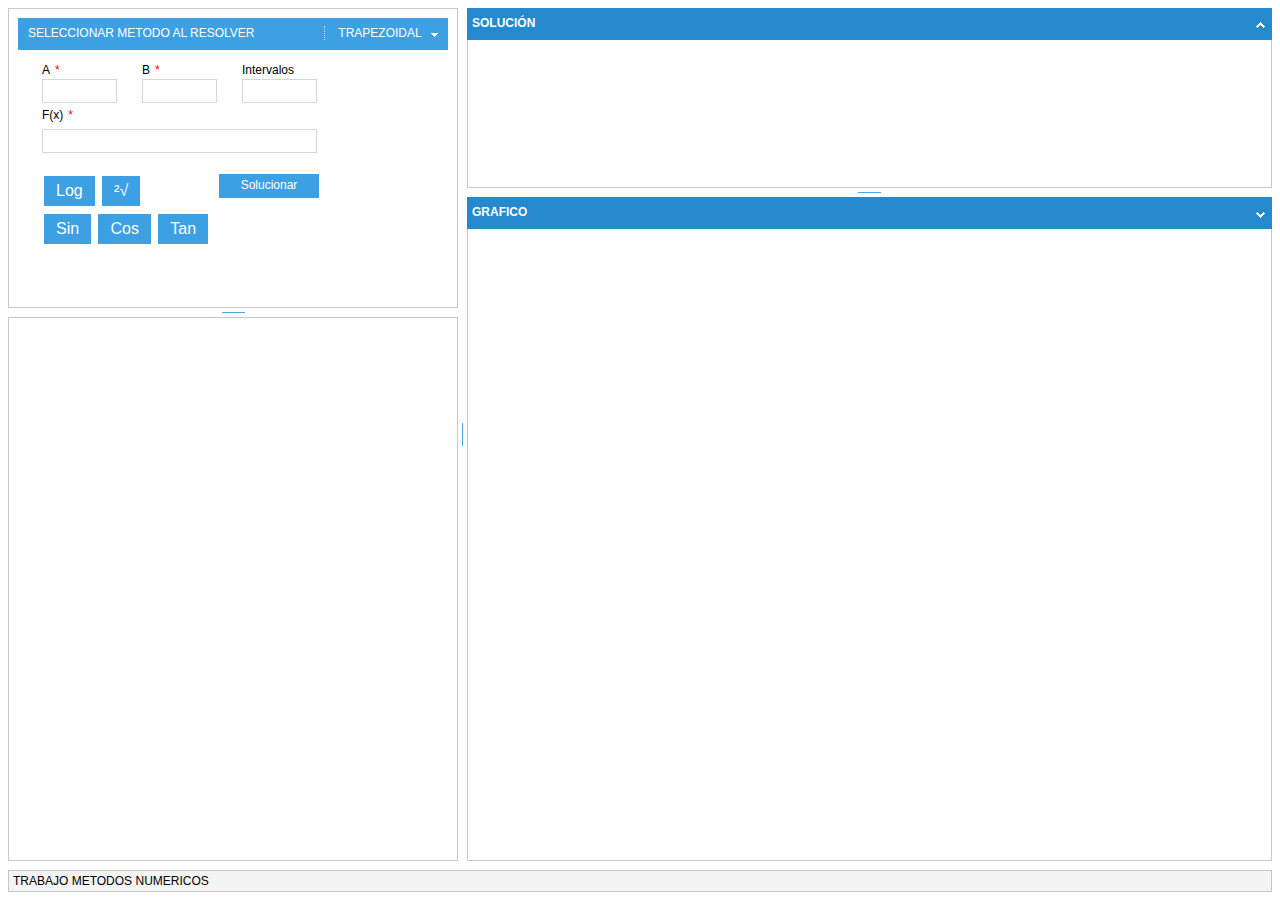
==== commit 1603d857: "" ====
--- a/public_html/index.html
+++ b/public_html/index.html
@@ -30,7 +30,8 @@
             var dataview = null;
             var myLineChart = null;
             var selectMetodo = "trapezoidal";
-
+            var  form ;
+            
             dhtmlxEvent(window, "load", function () {
 
 
@@ -45,33 +46,26 @@
                     {type: "settings", labelWidth: 80, inputWidth: 250, position: "absolute"},
                     {type: "input", name: "a", label: "A", required: true, labelWidth: 75, labelAlign: "left", inputWidth: 75, labelLeft: 25, labelTop: 5, inputLeft: 25, inputTop: 21},
                     {type: "input", name: "b", label: "B",  required: true, labelWidth: 75, labelAlign: "left", inputWidth: 75, labelLeft: 125, labelTop: 5, inputLeft: 125, inputTop: 21},
-                    {type: "input", name: "funcion", label: "F(x)",  required: true,labelWidth: 275, labelAlign: "left", inputWidth: 275, labelLeft: 25, labelTop: 50, inputLeft: 25, inputTop: 71},
+                    {type: "input", name: "funcion", id:"f", label: "F(x)",value:"",  required: true,labelWidth: 275, labelAlign: "left", inputWidth: 275, labelLeft: 25, labelTop: 50, inputLeft: 25, inputTop: 71},
                     {type: "input", name: "intervalos", label: "Intervalos", labelWidth: 75, labelAlign: "left", inputWidth: 75, labelLeft: 225, labelTop: 5, inputLeft: 225, inputTop: 21},
                     {type: "template", required: true, name: "operadoresEspeciales", inputWidth: 250, labelLeft: 25, inputLeft: 25, inputTop: 100,
                         value: {title: "Operaciones Especiales"}, format: renderOperadoresEpeciales},
-                    {type: "button", name: "btnSolucionar", label: "Solucionar", value: "Solucionar", width: "100", inputWidth: 100, inputLeft: 200, inputTop: 115}
+                    {type: "button", name: "btnSolucionar", label: "Solucionar", value: "Solucionar", width: "100", inputWidth: 100,inputHeight:55, inputLeft: 200, inputTop: 115}
                 ];
-
+                //document.getElementById("logBox").innerHTML="Selected row: "+id
                 function renderOperadoresEpeciales(name, data) {
                     return "<div>\n\
                               <br>\n\
-                                <input type='button' value='%'>\n\
-                                <input type='button' value='('>\n\
-                                <input type='button' value=')'>\n\
-                                <input type='button' value='ln'>\n\
+                                <input type='button' value='Log' onclick='agregarLog()'>\n\
+                                <input type='button' value='²√' onclick='agregarSQRT()'>\n\
                               <br>\n\
-                                <input type='button' value='Log'>\n\
-                                <input type='button' value='Sin'>\n\
-                                <input type='button' value='Cos'>\n\
-                                <input type='button' value='Tan'>\n\
-                                <br>\n\
-                                <input type='button' value='²√'>\n\
-                                <input type='button' value='X²'>\n\
-                                <input type='button' value='1/X'>\n\
+                                <input type='button' value='Sin' onclick='agregarSin()'>\n\
+                                <input type='button' value='Cos' onclick='agregarCos()'>\n\
+                                <input type='button' value='Tan' onclick='agregarTan()'>\n\
                               <br>\n\
                             </div>";
-                }
-
+                }              
+                               
                 campo1.hideHeader();
                 campo1.setWidth(450);
                 campo1.setHeight(300);
@@ -89,6 +83,11 @@
 
                 toolbar_metodos.attachEvent("onClick", function (id) {
                     selectMetodo = id;
+                    if(selectMetodo!=="trapezoidal"){
+                      
+                    }else{
+                        
+                    }
                 });
 
                 form = campo1.attachForm(str);
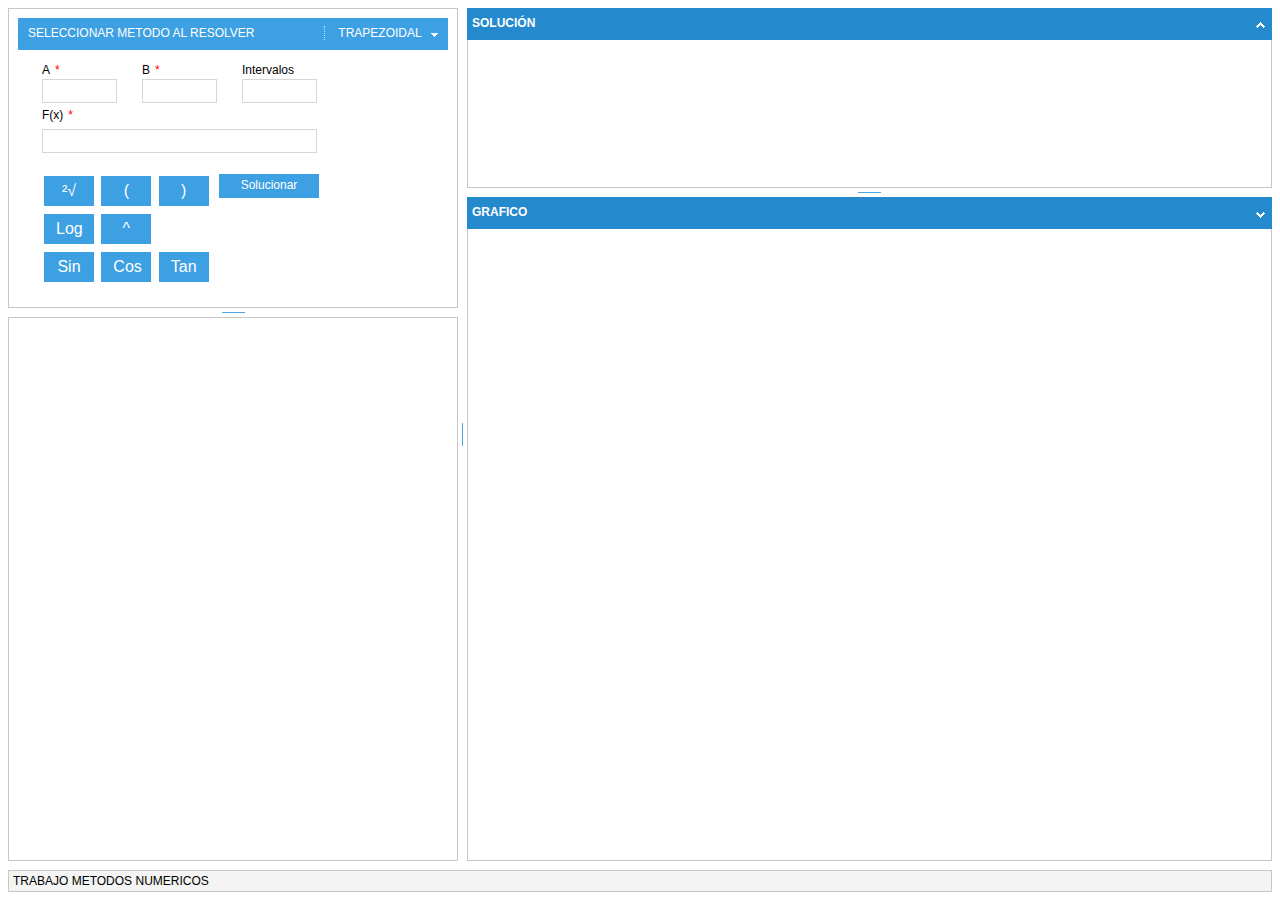
==== commit 195675ce: "" ====
--- a/public_html/index.html
+++ b/public_html/index.html
@@ -30,8 +30,8 @@
             var dataview = null;
             var myLineChart = null;
             var selectMetodo = "trapezoidal";
-            var  form ;
-            
+            var form;
+
             dhtmlxEvent(window, "load", function () {
 
 
@@ -45,27 +45,31 @@
                 var str = [
                     {type: "settings", labelWidth: 80, inputWidth: 250, position: "absolute"},
                     {type: "input", name: "a", label: "A", required: true, labelWidth: 75, labelAlign: "left", inputWidth: 75, labelLeft: 25, labelTop: 5, inputLeft: 25, inputTop: 21},
-                    {type: "input", name: "b", label: "B",  required: true, labelWidth: 75, labelAlign: "left", inputWidth: 75, labelLeft: 125, labelTop: 5, inputLeft: 125, inputTop: 21},
-                    {type: "input", name: "funcion", id:"f", label: "F(x)",value:"",  required: true,labelWidth: 275, labelAlign: "left", inputWidth: 275, labelLeft: 25, labelTop: 50, inputLeft: 25, inputTop: 71},
+                    {type: "input", name: "b", label: "B", required: true, labelWidth: 75, labelAlign: "left", inputWidth: 75, labelLeft: 125, labelTop: 5, inputLeft: 125, inputTop: 21},
+                    {type: "input", name: "funcion", id: "f", label: "F(x)", value: "", required: true, labelWidth: 275, labelAlign: "left", inputWidth: 275, labelLeft: 25, labelTop: 50, inputLeft: 25, inputTop: 71},
                     {type: "input", name: "intervalos", label: "Intervalos", labelWidth: 75, labelAlign: "left", inputWidth: 75, labelLeft: 225, labelTop: 5, inputLeft: 225, inputTop: 21},
                     {type: "template", required: true, name: "operadoresEspeciales", inputWidth: 250, labelLeft: 25, inputLeft: 25, inputTop: 100,
                         value: {title: "Operaciones Especiales"}, format: renderOperadoresEpeciales},
-                    {type: "button", name: "btnSolucionar", label: "Solucionar", value: "Solucionar", width: "100", inputWidth: 100,inputHeight:55, inputLeft: 200, inputTop: 115}
+                    {type: "button", name: "btnSolucionar", label: "Solucionar", value: "Solucionar", width: "100", inputWidth: 100, inputHeight: 55, inputLeft: 200, inputTop: 115}
                 ];
                 //document.getElementById("logBox").innerHTML="Selected row: "+id
                 function renderOperadoresEpeciales(name, data) {
                     return "<div>\n\
                               <br>\n\
-                                <input type='button' value='Log' onclick='agregarLog()'>\n\
-                                <input type='button' value='²√' onclick='agregarSQRT()'>\n\
+                                <input type='button' value='²√' onclick='agregarSQRT()' Style='width:50px;'>\n\
+                                <input type='button' value=' ( ' onclick='agregarParenApertura()' Style='width:50px;'>\n\
+                                <input type='button' value=' ) ' onclick='agregarParenCierre()' Style='width:50px;'>\n\
                               <br>\n\
-                                <input type='button' value='Sin' onclick='agregarSin()'>\n\
-                                <input type='button' value='Cos' onclick='agregarCos()'>\n\
-                                <input type='button' value='Tan' onclick='agregarTan()'>\n\
+                                <input type='button' value='Log' onclick='agregarLog()' Style='width:50px;'>\n\
+                                <input type='button' value=' ^ ' onclick='agregarExpo()' Style='width:50px;'>\n\
+                              <br>\n\
+                                <input type='button' value='Sin' onclick='agregarSin()' Style='width:50px;'>\n\
+                                <input type='button' value='Cos' onclick='agregarCos()' Style='width:50px;'>\n\
+                                <input type='button' value='Tan' onclick='agregarTan()' Style='width:50px;'>\n\
                               <br>\n\
                             </div>";
-                }              
-                               
+                }
+
                 campo1.hideHeader();
                 campo1.setWidth(450);
                 campo1.setHeight(300);
@@ -83,37 +87,45 @@
 
                 toolbar_metodos.attachEvent("onClick", function (id) {
                     selectMetodo = id;
-                    if(selectMetodo!=="trapezoidal"){
-                      
-                    }else{
-                        
+                    if (selectMetodo !== "trapezoidal") {
+
+                    } else {
+
                     }
                 });
 
                 form = campo1.attachForm(str);
 
                 form.attachEvent("onButtonClick", function (name) {
-                    switch (name) {
-                        case "btnSolucionar":
-                            switch (selectMetodo) {
-                                case "trapezoidal":
-                                    trapezoidal();
-                                    break;
-                                case "jorgeBoole":
-                                    jorgeB();
-                                    break;
-                                case "simpson3_8":
-                                    simpson_3_8();
-                                    break;
-                                case "simpson1_3":
-                                    simpson_1_3();
-                                    break;
-                                case "simpsonAbierto":
-                                    simpsonAbierto();
-                                    break;
-                            }
-                            //simpson_3_8();
-                            break;
+                    if (form.validate()) {
+                        switch (name) {
+                            case "btnSolucionar":
+                                switch (selectMetodo) {
+                                    case "trapezoidal":
+                                        trapezoidal();
+                                        break;
+                                    case "jorgeBoole":
+                                        jorgeB();
+                                        break;
+                                    case "simpson3_8":
+                                        simpson_3_8();
+                                        break;
+                                    case "simpson1_3":
+                                        simpson_1_3();
+                                        break;
+                                    case "simpsonAbierto":
+                                        simpsonAbierto();
+                                        break;
+                                }
+                                //simpson_3_8();
+                                break;
+                        }
+                    } else {
+                        dhtmlx.alert({
+                            title: "Error!",
+                            type: "alert-error",
+                            text: "Completar los campos requeridos"
+                        });
                     }
                 });
                 campo2 = layout2.cells('b');
@@ -130,7 +142,8 @@
                 campo3.setText('SOLUCIÓN');
                 campo3.setHeight(180);
                 campo4.setText('GRAFICO');
-
+                
+                
                 var log = main_layout.attachStatusBar();
                 log.setText('TRABAJO METODOS NUMERICOS');
 
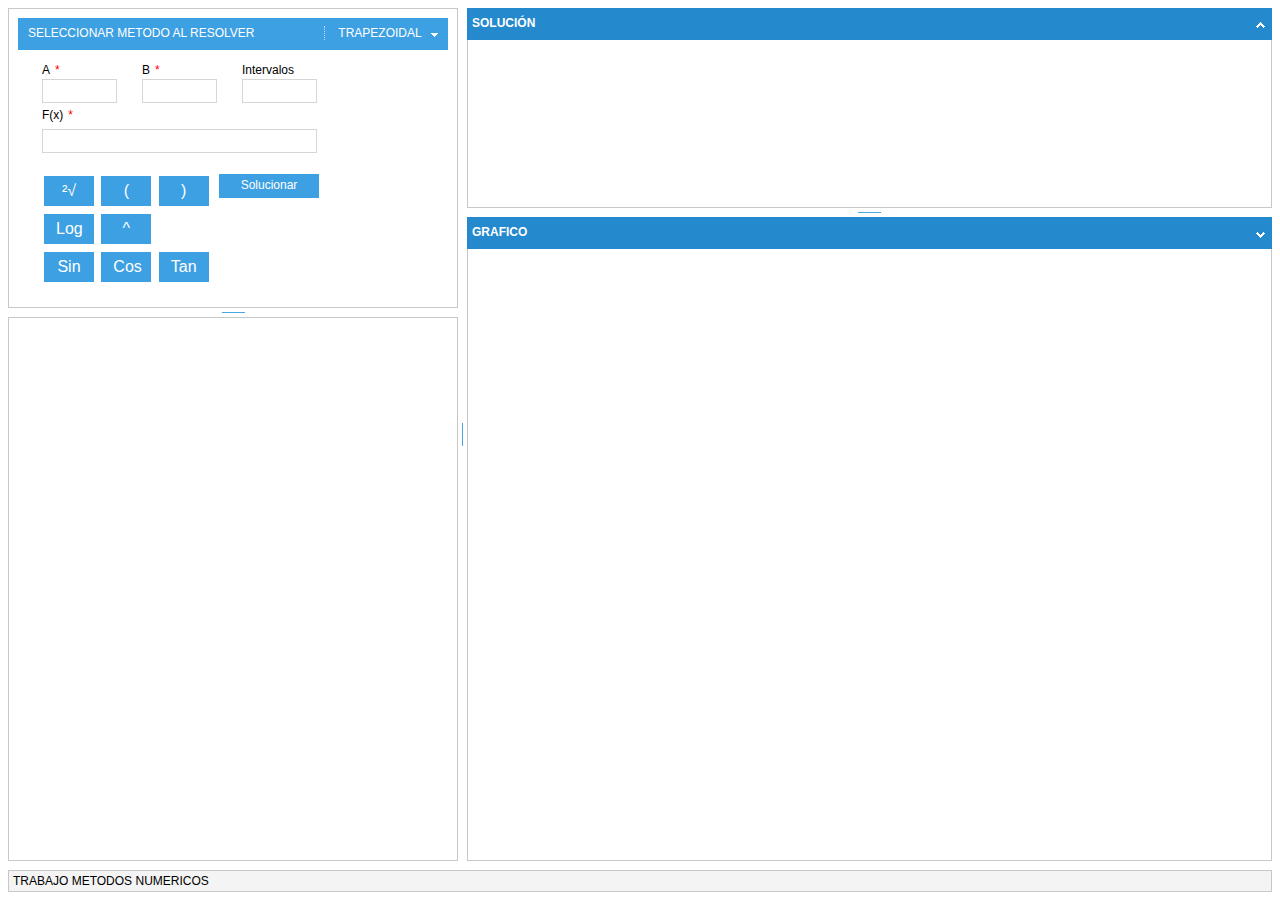
==== commit 131c48e7: "" ====
--- a/public_html/index.html
+++ b/public_html/index.html
@@ -47,7 +47,7 @@
                     {type: "input", name: "a", label: "A", required: true, labelWidth: 75, labelAlign: "left", inputWidth: 75, labelLeft: 25, labelTop: 5, inputLeft: 25, inputTop: 21},
                     {type: "input", name: "b", label: "B", required: true, labelWidth: 75, labelAlign: "left", inputWidth: 75, labelLeft: 125, labelTop: 5, inputLeft: 125, inputTop: 21},
                     {type: "input", name: "funcion", id: "f", label: "F(x)", value: "", required: true, labelWidth: 275, labelAlign: "left", inputWidth: 275, labelLeft: 25, labelTop: 50, inputLeft: 25, inputTop: 71},
-                    {type: "input", name: "intervalos", label: "Intervalos", labelWidth: 75, labelAlign: "left", inputWidth: 75, labelLeft: 225, labelTop: 5, inputLeft: 225, inputTop: 21},
+                    {type: "input", name: "intervalos", value: "", label: "Intervalos", labelWidth: 75, labelAlign: "left", inputWidth: 75, labelLeft: 225, labelTop: 5, inputLeft: 225, inputTop: 21},
                     {type: "template", required: true, name: "operadoresEspeciales", inputWidth: 250, labelLeft: 25, inputLeft: 25, inputTop: 100,
                         value: {title: "Operaciones Especiales"}, format: renderOperadoresEpeciales},
                     {type: "button", name: "btnSolucionar", label: "Solucionar", value: "Solucionar", width: "100", inputWidth: 100, inputHeight: 55, inputLeft: 200, inputTop: 115}
@@ -87,11 +87,6 @@
 
                 toolbar_metodos.attachEvent("onClick", function (id) {
                     selectMetodo = id;
-                    if (selectMetodo !== "trapezoidal") {
-
-                    } else {
-
-                    }
                 });
 
                 form = campo1.attachForm(str);
@@ -102,7 +97,15 @@
                             case "btnSolucionar":
                                 switch (selectMetodo) {
                                     case "trapezoidal":
-                                        trapezoidal();
+                                        if (form.getItemValue("intervalos") !== "") {
+                                            trapezoidal();
+                                        } else {
+                                            dhtmlx.alert({
+                                                title: "Error!",
+                                                type: "alert-error",
+                                                text: "El intervalo no debe estar vacio"
+                                            });
+                                        }
                                         break;
                                     case "jorgeBoole":
                                         jorgeB();
@@ -114,7 +117,15 @@
                                         simpson_1_3();
                                         break;
                                     case "simpsonAbierto":
-                                        simpsonAbierto();
+                                        if (form.getItemValue("intervalos") !== "") {
+                                           simpsonAbierto();
+                                        } else {
+                                            dhtmlx.alert({
+                                                title: "Error!",
+                                                type: "alert-error",
+                                                text: "El intervalo no debe estar vacio"
+                                            });
+                                        }
                                         break;
                                 }
                                 //simpson_3_8();
@@ -140,10 +151,10 @@
                 //campo1.setText('Nombre del campo 1');
                 campo2.hideHeader();
                 campo3.setText('SOLUCIÓN');
-                campo3.setHeight(180);
+                campo3.setHeight(200);
                 campo4.setText('GRAFICO');
-                
-                
+
+
                 var log = main_layout.attachStatusBar();
                 log.setText('TRABAJO METODOS NUMERICOS');
 
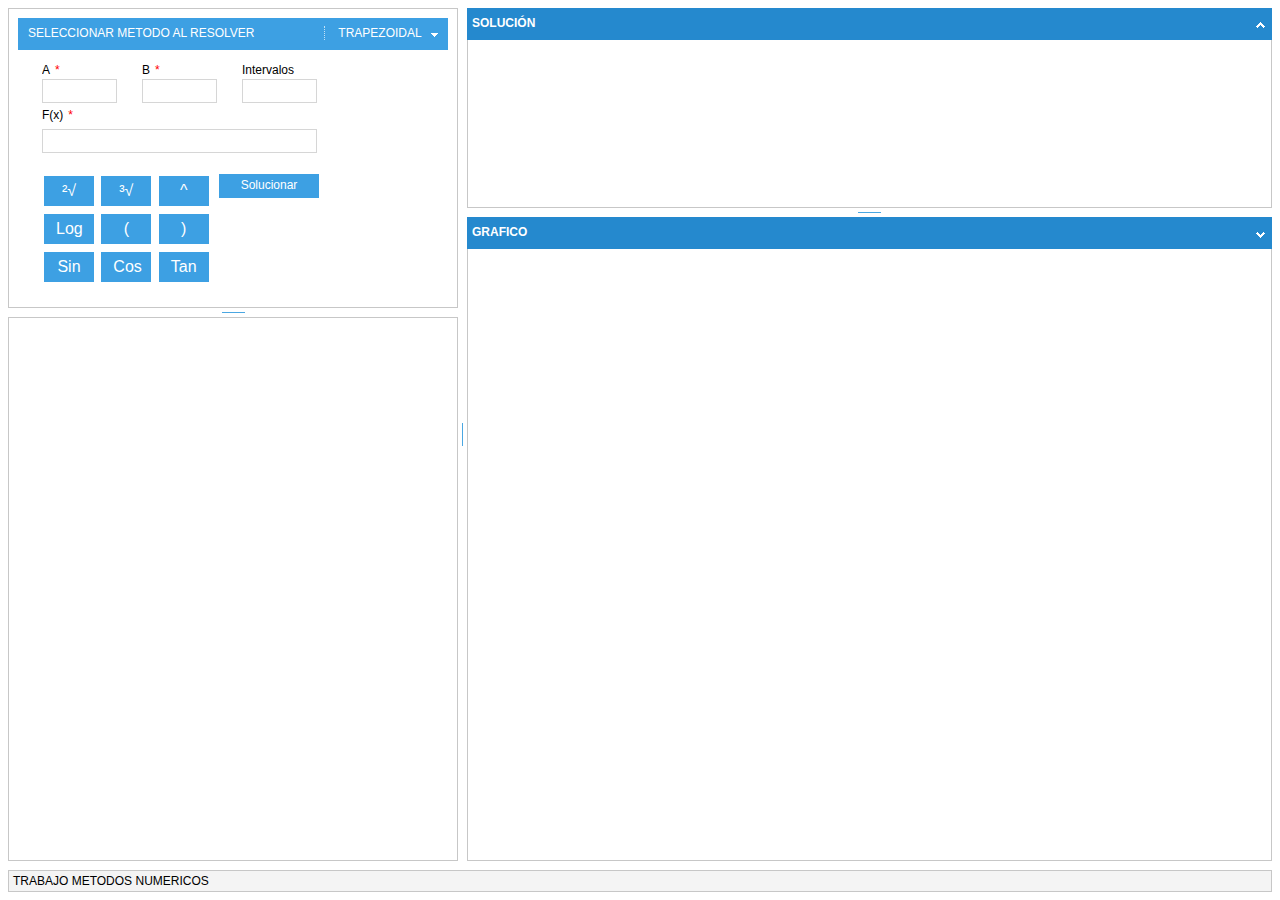
==== commit 3a088dfa: "Control de NaN" ====
--- a/public_html/index.html
+++ b/public_html/index.html
@@ -57,11 +57,12 @@
                     return "<div>\n\
                               <br>\n\
                                 <input type='button' value='²√' onclick='agregarSQRT()' Style='width:50px;'>\n\
+                                <input type='button' value='³√' onclick='agregarCBRT()' Style='width:50px;'>\n\
+                                <input type='button' value=' ^ ' onclick='agregarExpo()' Style='width:50px;'>\n\
+                              <br>\n\
+                                <input type='button' value='Log' onclick='agregarLog()' Style='width:50px;'>\n\
                                 <input type='button' value=' ( ' onclick='agregarParenApertura()' Style='width:50px;'>\n\
                                 <input type='button' value=' ) ' onclick='agregarParenCierre()' Style='width:50px;'>\n\
-                              <br>\n\
-                                <input type='button' value='Log' onclick='agregarLog()' Style='width:50px;'>\n\
-                                <input type='button' value=' ^ ' onclick='agregarExpo()' Style='width:50px;'>\n\
                               <br>\n\
                                 <input type='button' value='Sin' onclick='agregarSin()' Style='width:50px;'>\n\
                                 <input type='button' value='Cos' onclick='agregarCos()' Style='width:50px;'>\n\
